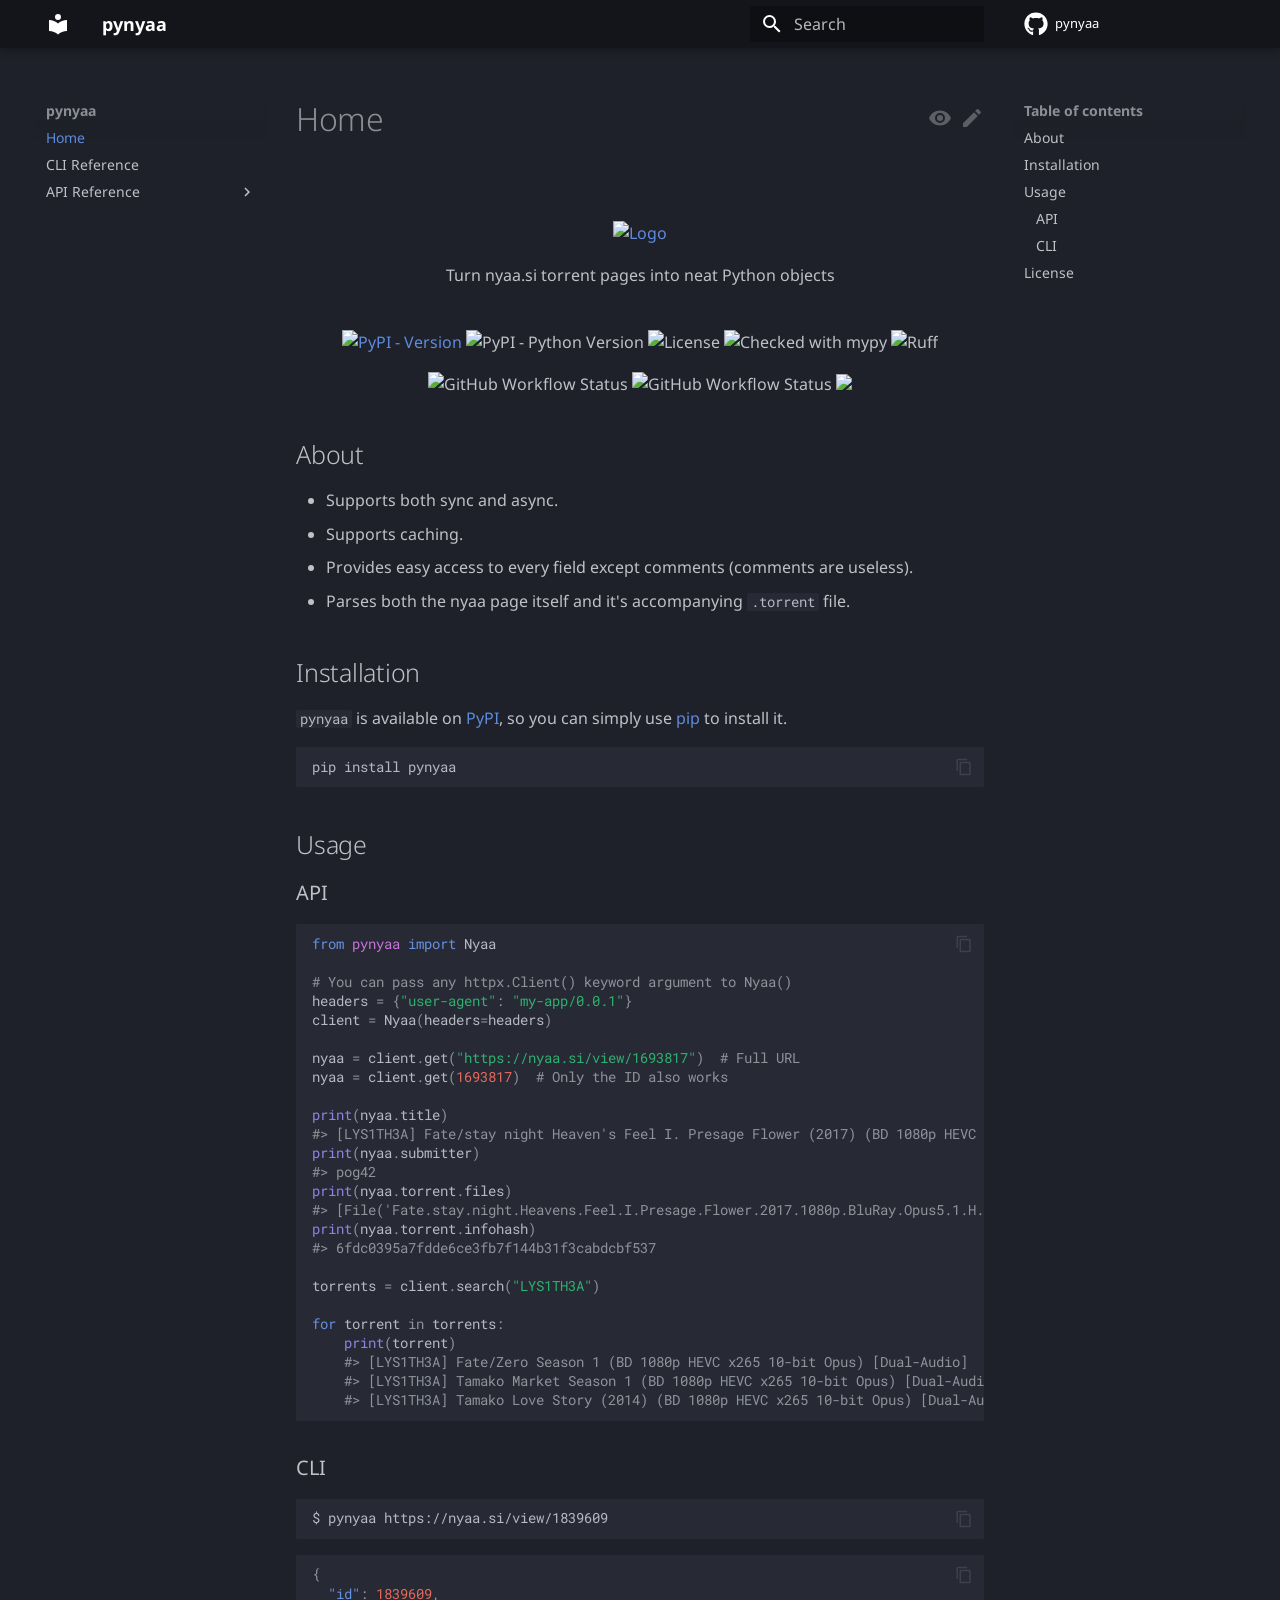
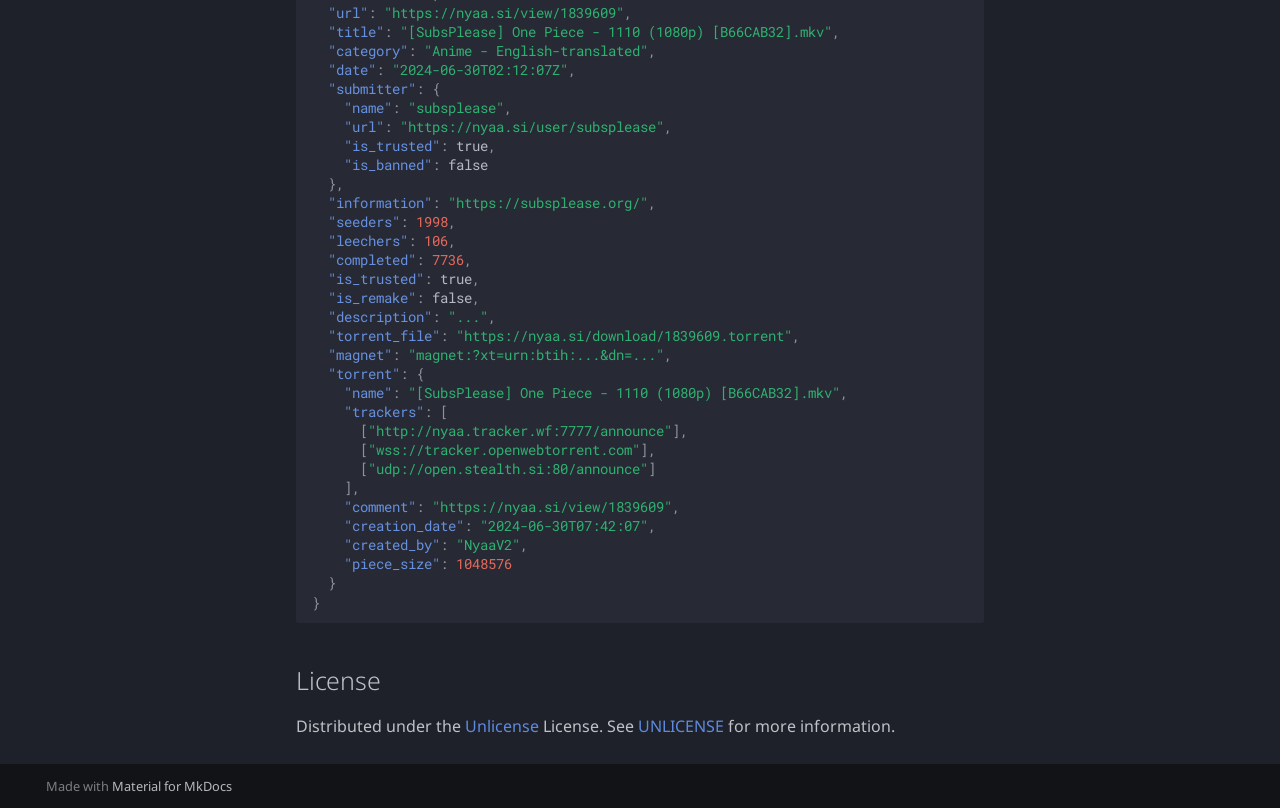
==== index.html @ a7408ac8 "Deployed 7b1dcf4 with MkDocs version: 1.6.0" ====
<!doctype html>
<html lang="en" class="no-js">
  <head>
    
      <meta charset="utf-8">
      <meta name="viewport" content="width=device-width,initial-scale=1">
      
        <meta name="description" content="Turn nyaa.si torrent pages into neat Python objects">
      
      
        <meta name="author" content="Ravencentric">
      
      
      
      
        <link rel="next" href="cli-reference/">
      
      
      <link rel="icon" href="assets/images/favicon.png">
      <meta name="generator" content="mkdocs-1.6.0, mkdocs-material-9.5.27">
    
    
      
        <title>pynyaa</title>
      
    
    
      <link rel="stylesheet" href="assets/stylesheets/main.6543a935.min.css">
      
        
        <link rel="stylesheet" href="assets/stylesheets/palette.06af60db.min.css">
      
      


    
    
      
    
    
      
        
        
        <link rel="preconnect" href="https://fonts.gstatic.com" crossorigin>
        <link rel="stylesheet" href="https://fonts.googleapis.com/css?family=Noto+Sans:300,300i,400,400i,700,700i%7CRoboto+Mono:400,400i,700,700i&display=fallback">
        <style>:root{--md-text-font:"Noto Sans";--md-code-font:"Roboto Mono"}</style>
      
    
    
      <link rel="stylesheet" href="assets/_mkdocstrings.css">
    
    <script>__md_scope=new URL(".",location),__md_hash=e=>[...e].reduce((e,_)=>(e<<5)-e+_.charCodeAt(0),0),__md_get=(e,_=localStorage,t=__md_scope)=>JSON.parse(_.getItem(t.pathname+"."+e)),__md_set=(e,_,t=localStorage,a=__md_scope)=>{try{t.setItem(a.pathname+"."+e,JSON.stringify(_))}catch(e){}}</script>
    
      

    
    
    
  </head>
  
  
    
    
    
    
    
    <body dir="ltr" data-md-color-scheme="slate" data-md-color-primary="black" data-md-color-accent="light-blue">
  
    
    <input class="md-toggle" data-md-toggle="drawer" type="checkbox" id="__drawer" autocomplete="off">
    <input class="md-toggle" data-md-toggle="search" type="checkbox" id="__search" autocomplete="off">
    <label class="md-overlay" for="__drawer"></label>
    <div data-md-component="skip">
      
        
        <a href="#about" class="md-skip">
          Skip to content
        </a>
      
    </div>
    <div data-md-component="announce">
      
    </div>
    
    
      

  

<header class="md-header md-header--shadow" data-md-component="header">
  <nav class="md-header__inner md-grid" aria-label="Header">
    <a href="." title="pynyaa" class="md-header__button md-logo" aria-label="pynyaa" data-md-component="logo">
      
  
  <svg xmlns="http://www.w3.org/2000/svg" viewBox="0 0 24 24"><path d="M12 8a3 3 0 0 0 3-3 3 3 0 0 0-3-3 3 3 0 0 0-3 3 3 3 0 0 0 3 3m0 3.54C9.64 9.35 6.5 8 3 8v11c3.5 0 6.64 1.35 9 3.54 2.36-2.19 5.5-3.54 9-3.54V8c-3.5 0-6.64 1.35-9 3.54Z"/></svg>

    </a>
    <label class="md-header__button md-icon" for="__drawer">
      
      <svg xmlns="http://www.w3.org/2000/svg" viewBox="0 0 24 24"><path d="M3 6h18v2H3V6m0 5h18v2H3v-2m0 5h18v2H3v-2Z"/></svg>
    </label>
    <div class="md-header__title" data-md-component="header-title">
      <div class="md-header__ellipsis">
        <div class="md-header__topic">
          <span class="md-ellipsis">
            pynyaa
          </span>
        </div>
        <div class="md-header__topic" data-md-component="header-topic">
          <span class="md-ellipsis">
            
              Home
            
          </span>
        </div>
      </div>
    </div>
    
      
    
    
    
    
      <label class="md-header__button md-icon" for="__search">
        
        <svg xmlns="http://www.w3.org/2000/svg" viewBox="0 0 24 24"><path d="M9.5 3A6.5 6.5 0 0 1 16 9.5c0 1.61-.59 3.09-1.56 4.23l.27.27h.79l5 5-1.5 1.5-5-5v-.79l-.27-.27A6.516 6.516 0 0 1 9.5 16 6.5 6.5 0 0 1 3 9.5 6.5 6.5 0 0 1 9.5 3m0 2C7 5 5 7 5 9.5S7 14 9.5 14 14 12 14 9.5 12 5 9.5 5Z"/></svg>
      </label>
      <div class="md-search" data-md-component="search" role="dialog">
  <label class="md-search__overlay" for="__search"></label>
  <div class="md-search__inner" role="search">
    <form class="md-search__form" name="search">
      <input type="text" class="md-search__input" name="query" aria-label="Search" placeholder="Search" autocapitalize="off" autocorrect="off" autocomplete="off" spellcheck="false" data-md-component="search-query" required>
      <label class="md-search__icon md-icon" for="__search">
        
        <svg xmlns="http://www.w3.org/2000/svg" viewBox="0 0 24 24"><path d="M9.5 3A6.5 6.5 0 0 1 16 9.5c0 1.61-.59 3.09-1.56 4.23l.27.27h.79l5 5-1.5 1.5-5-5v-.79l-.27-.27A6.516 6.516 0 0 1 9.5 16 6.5 6.5 0 0 1 3 9.5 6.5 6.5 0 0 1 9.5 3m0 2C7 5 5 7 5 9.5S7 14 9.5 14 14 12 14 9.5 12 5 9.5 5Z"/></svg>
        
        <svg xmlns="http://www.w3.org/2000/svg" viewBox="0 0 24 24"><path d="M20 11v2H8l5.5 5.5-1.42 1.42L4.16 12l7.92-7.92L13.5 5.5 8 11h12Z"/></svg>
      </label>
      <nav class="md-search__options" aria-label="Search">
        
        <button type="reset" class="md-search__icon md-icon" title="Clear" aria-label="Clear" tabindex="-1">
          
          <svg xmlns="http://www.w3.org/2000/svg" viewBox="0 0 24 24"><path d="M19 6.41 17.59 5 12 10.59 6.41 5 5 6.41 10.59 12 5 17.59 6.41 19 12 13.41 17.59 19 19 17.59 13.41 12 19 6.41Z"/></svg>
        </button>
      </nav>
      
        <div class="md-search__suggest" data-md-component="search-suggest"></div>
      
    </form>
    <div class="md-search__output">
      <div class="md-search__scrollwrap" tabindex="0" data-md-scrollfix>
        <div class="md-search-result" data-md-component="search-result">
          <div class="md-search-result__meta">
            Initializing search
          </div>
          <ol class="md-search-result__list" role="presentation"></ol>
        </div>
      </div>
    </div>
  </div>
</div>
    
    
      <div class="md-header__source">
        <a href="https://github.com/Ravencentric/pynyaa" title="Go to repository" class="md-source" data-md-component="source">
  <div class="md-source__icon md-icon">
    
    <svg xmlns="http://www.w3.org/2000/svg" viewBox="0 0 496 512"><!--! Font Awesome Free 6.5.2 by @fontawesome - https://fontawesome.com License - https://fontawesome.com/license/free (Icons: CC BY 4.0, Fonts: SIL OFL 1.1, Code: MIT License) Copyright 2024 Fonticons, Inc.--><path d="M165.9 397.4c0 2-2.3 3.6-5.2 3.6-3.3.3-5.6-1.3-5.6-3.6 0-2 2.3-3.6 5.2-3.6 3-.3 5.6 1.3 5.6 3.6zm-31.1-4.5c-.7 2 1.3 4.3 4.3 4.9 2.6 1 5.6 0 6.2-2s-1.3-4.3-4.3-5.2c-2.6-.7-5.5.3-6.2 2.3zm44.2-1.7c-2.9.7-4.9 2.6-4.6 4.9.3 2 2.9 3.3 5.9 2.6 2.9-.7 4.9-2.6 4.6-4.6-.3-1.9-3-3.2-5.9-2.9zM244.8 8C106.1 8 0 113.3 0 252c0 110.9 69.8 205.8 169.5 239.2 12.8 2.3 17.3-5.6 17.3-12.1 0-6.2-.3-40.4-.3-61.4 0 0-70 15-84.7-29.8 0 0-11.4-29.1-27.8-36.6 0 0-22.9-15.7 1.6-15.4 0 0 24.9 2 38.6 25.8 21.9 38.6 58.6 27.5 72.9 20.9 2.3-16 8.8-27.1 16-33.7-55.9-6.2-112.3-14.3-112.3-110.5 0-27.5 7.6-41.3 23.6-58.9-2.6-6.5-11.1-33.3 2.6-67.9 20.9-6.5 69 27 69 27 20-5.6 41.5-8.5 62.8-8.5s42.8 2.9 62.8 8.5c0 0 48.1-33.6 69-27 13.7 34.7 5.2 61.4 2.6 67.9 16 17.7 25.8 31.5 25.8 58.9 0 96.5-58.9 104.2-114.8 110.5 9.2 7.9 17 22.9 17 46.4 0 33.7-.3 75.4-.3 83.6 0 6.5 4.6 14.4 17.3 12.1C428.2 457.8 496 362.9 496 252 496 113.3 383.5 8 244.8 8zM97.2 352.9c-1.3 1-1 3.3.7 5.2 1.6 1.6 3.9 2.3 5.2 1 1.3-1 1-3.3-.7-5.2-1.6-1.6-3.9-2.3-5.2-1zm-10.8-8.1c-.7 1.3.3 2.9 2.3 3.9 1.6 1 3.6.7 4.3-.7.7-1.3-.3-2.9-2.3-3.9-2-.6-3.6-.3-4.3.7zm32.4 35.6c-1.6 1.3-1 4.3 1.3 6.2 2.3 2.3 5.2 2.6 6.5 1 1.3-1.3.7-4.3-1.3-6.2-2.2-2.3-5.2-2.6-6.5-1zm-11.4-14.7c-1.6 1-1.6 3.6 0 5.9 1.6 2.3 4.3 3.3 5.6 2.3 1.6-1.3 1.6-3.9 0-6.2-1.4-2.3-4-3.3-5.6-2z"/></svg>
  </div>
  <div class="md-source__repository">
    pynyaa
  </div>
</a>
      </div>
    
  </nav>
  
</header>
    
    <div class="md-container" data-md-component="container">
      
      
        
          
        
      
      <main class="md-main" data-md-component="main">
        <div class="md-main__inner md-grid">
          
            
              
              <div class="md-sidebar md-sidebar--primary" data-md-component="sidebar" data-md-type="navigation" >
                <div class="md-sidebar__scrollwrap">
                  <div class="md-sidebar__inner">
                    



<nav class="md-nav md-nav--primary" aria-label="Navigation" data-md-level="0">
  <label class="md-nav__title" for="__drawer">
    <a href="." title="pynyaa" class="md-nav__button md-logo" aria-label="pynyaa" data-md-component="logo">
      
  
  <svg xmlns="http://www.w3.org/2000/svg" viewBox="0 0 24 24"><path d="M12 8a3 3 0 0 0 3-3 3 3 0 0 0-3-3 3 3 0 0 0-3 3 3 3 0 0 0 3 3m0 3.54C9.64 9.35 6.5 8 3 8v11c3.5 0 6.64 1.35 9 3.54 2.36-2.19 5.5-3.54 9-3.54V8c-3.5 0-6.64 1.35-9 3.54Z"/></svg>

    </a>
    pynyaa
  </label>
  
    <div class="md-nav__source">
      <a href="https://github.com/Ravencentric/pynyaa" title="Go to repository" class="md-source" data-md-component="source">
  <div class="md-source__icon md-icon">
    
    <svg xmlns="http://www.w3.org/2000/svg" viewBox="0 0 496 512"><!--! Font Awesome Free 6.5.2 by @fontawesome - https://fontawesome.com License - https://fontawesome.com/license/free (Icons: CC BY 4.0, Fonts: SIL OFL 1.1, Code: MIT License) Copyright 2024 Fonticons, Inc.--><path d="M165.9 397.4c0 2-2.3 3.6-5.2 3.6-3.3.3-5.6-1.3-5.6-3.6 0-2 2.3-3.6 5.2-3.6 3-.3 5.6 1.3 5.6 3.6zm-31.1-4.5c-.7 2 1.3 4.3 4.3 4.9 2.6 1 5.6 0 6.2-2s-1.3-4.3-4.3-5.2c-2.6-.7-5.5.3-6.2 2.3zm44.2-1.7c-2.9.7-4.9 2.6-4.6 4.9.3 2 2.9 3.3 5.9 2.6 2.9-.7 4.9-2.6 4.6-4.6-.3-1.9-3-3.2-5.9-2.9zM244.8 8C106.1 8 0 113.3 0 252c0 110.9 69.8 205.8 169.5 239.2 12.8 2.3 17.3-5.6 17.3-12.1 0-6.2-.3-40.4-.3-61.4 0 0-70 15-84.7-29.8 0 0-11.4-29.1-27.8-36.6 0 0-22.9-15.7 1.6-15.4 0 0 24.9 2 38.6 25.8 21.9 38.6 58.6 27.5 72.9 20.9 2.3-16 8.8-27.1 16-33.7-55.9-6.2-112.3-14.3-112.3-110.5 0-27.5 7.6-41.3 23.6-58.9-2.6-6.5-11.1-33.3 2.6-67.9 20.9-6.5 69 27 69 27 20-5.6 41.5-8.5 62.8-8.5s42.8 2.9 62.8 8.5c0 0 48.1-33.6 69-27 13.7 34.7 5.2 61.4 2.6 67.9 16 17.7 25.8 31.5 25.8 58.9 0 96.5-58.9 104.2-114.8 110.5 9.2 7.9 17 22.9 17 46.4 0 33.7-.3 75.4-.3 83.6 0 6.5 4.6 14.4 17.3 12.1C428.2 457.8 496 362.9 496 252 496 113.3 383.5 8 244.8 8zM97.2 352.9c-1.3 1-1 3.3.7 5.2 1.6 1.6 3.9 2.3 5.2 1 1.3-1 1-3.3-.7-5.2-1.6-1.6-3.9-2.3-5.2-1zm-10.8-8.1c-.7 1.3.3 2.9 2.3 3.9 1.6 1 3.6.7 4.3-.7.7-1.3-.3-2.9-2.3-3.9-2-.6-3.6-.3-4.3.7zm32.4 35.6c-1.6 1.3-1 4.3 1.3 6.2 2.3 2.3 5.2 2.6 6.5 1 1.3-1.3.7-4.3-1.3-6.2-2.2-2.3-5.2-2.6-6.5-1zm-11.4-14.7c-1.6 1-1.6 3.6 0 5.9 1.6 2.3 4.3 3.3 5.6 2.3 1.6-1.3 1.6-3.9 0-6.2-1.4-2.3-4-3.3-5.6-2z"/></svg>
  </div>
  <div class="md-source__repository">
    pynyaa
  </div>
</a>
    </div>
  
  <ul class="md-nav__list" data-md-scrollfix>
    
      
      
  
  
    
  
  
  
    <li class="md-nav__item md-nav__item--active">
      
      <input class="md-nav__toggle md-toggle" type="checkbox" id="__toc">
      
      
      
        <label class="md-nav__link md-nav__link--active" for="__toc">
          
  
  <span class="md-ellipsis">
    Home
  </span>
  

          <span class="md-nav__icon md-icon"></span>
        </label>
      
      <a href="." class="md-nav__link md-nav__link--active">
        
  
  <span class="md-ellipsis">
    Home
  </span>
  

      </a>
      
        

<nav class="md-nav md-nav--secondary" aria-label="Table of contents">
  
  
  
  
    <label class="md-nav__title" for="__toc">
      <span class="md-nav__icon md-icon"></span>
      Table of contents
    </label>
    <ul class="md-nav__list" data-md-component="toc" data-md-scrollfix>
      
        <li class="md-nav__item">
  <a href="#about" class="md-nav__link">
    <span class="md-ellipsis">
      About
    </span>
  </a>
  
</li>
      
        <li class="md-nav__item">
  <a href="#installation" class="md-nav__link">
    <span class="md-ellipsis">
      Installation
    </span>
  </a>
  
</li>
      
        <li class="md-nav__item">
  <a href="#usage" class="md-nav__link">
    <span class="md-ellipsis">
      Usage
    </span>
  </a>
  
    <nav class="md-nav" aria-label="Usage">
      <ul class="md-nav__list">
        
          <li class="md-nav__item">
  <a href="#api" class="md-nav__link">
    <span class="md-ellipsis">
      API
    </span>
  </a>
  
</li>
        
          <li class="md-nav__item">
  <a href="#cli" class="md-nav__link">
    <span class="md-ellipsis">
      CLI
    </span>
  </a>
  
</li>
        
      </ul>
    </nav>
  
</li>
      
        <li class="md-nav__item">
  <a href="#license" class="md-nav__link">
    <span class="md-ellipsis">
      License
    </span>
  </a>
  
</li>
      
    </ul>
  
</nav>
      
    </li>
  

    
      
      
  
  
  
  
    <li class="md-nav__item">
      <a href="cli-reference/" class="md-nav__link">
        
  
  <span class="md-ellipsis">
    CLI Reference
  </span>
  

      </a>
    </li>
  

    
      
      
  
  
  
  
    
    
    
    
    <li class="md-nav__item md-nav__item--nested">
      
        
        
        <input class="md-nav__toggle md-toggle " type="checkbox" id="__nav_3" >
        
          
          <label class="md-nav__link" for="__nav_3" id="__nav_3_label" tabindex="0">
            
  
  <span class="md-ellipsis">
    API Reference
  </span>
  

            <span class="md-nav__icon md-icon"></span>
          </label>
        
        <nav class="md-nav" data-md-level="1" aria-labelledby="__nav_3_label" aria-expanded="false">
          <label class="md-nav__title" for="__nav_3">
            <span class="md-nav__icon md-icon"></span>
            API Reference
          </label>
          <ul class="md-nav__list" data-md-scrollfix>
            
              
                
  
  
  
  
    <li class="md-nav__item">
      <a href="api-reference/clients/" class="md-nav__link">
        
  
  <span class="md-ellipsis">
    Clients
  </span>
  

      </a>
    </li>
  

              
            
              
                
  
  
  
  
    <li class="md-nav__item">
      <a href="api-reference/models/" class="md-nav__link">
        
  
  <span class="md-ellipsis">
    Models
  </span>
  

      </a>
    </li>
  

              
            
              
                
  
  
  
  
    <li class="md-nav__item">
      <a href="api-reference/enums/" class="md-nav__link">
        
  
  <span class="md-ellipsis">
    Enums
  </span>
  

      </a>
    </li>
  

              
            
              
                
  
  
  
  
    <li class="md-nav__item">
      <a href="api-reference/types/" class="md-nav__link">
        
  
  <span class="md-ellipsis">
    Types
  </span>
  

      </a>
    </li>
  

              
            
              
                
  
  
  
  
    <li class="md-nav__item">
      <a href="api-reference/exceptions/" class="md-nav__link">
        
  
  <span class="md-ellipsis">
    Exceptions
  </span>
  

      </a>
    </li>
  

              
            
          </ul>
        </nav>
      
    </li>
  

    
  </ul>
</nav>
                  </div>
                </div>
              </div>
            
            
              
              <div class="md-sidebar md-sidebar--secondary" data-md-component="sidebar" data-md-type="toc" >
                <div class="md-sidebar__scrollwrap">
                  <div class="md-sidebar__inner">
                    

<nav class="md-nav md-nav--secondary" aria-label="Table of contents">
  
  
  
  
    <label class="md-nav__title" for="__toc">
      <span class="md-nav__icon md-icon"></span>
      Table of contents
    </label>
    <ul class="md-nav__list" data-md-component="toc" data-md-scrollfix>
      
        <li class="md-nav__item">
  <a href="#about" class="md-nav__link">
    <span class="md-ellipsis">
      About
    </span>
  </a>
  
</li>
      
        <li class="md-nav__item">
  <a href="#installation" class="md-nav__link">
    <span class="md-ellipsis">
      Installation
    </span>
  </a>
  
</li>
      
        <li class="md-nav__item">
  <a href="#usage" class="md-nav__link">
    <span class="md-ellipsis">
      Usage
    </span>
  </a>
  
    <nav class="md-nav" aria-label="Usage">
      <ul class="md-nav__list">
        
          <li class="md-nav__item">
  <a href="#api" class="md-nav__link">
    <span class="md-ellipsis">
      API
    </span>
  </a>
  
</li>
        
          <li class="md-nav__item">
  <a href="#cli" class="md-nav__link">
    <span class="md-ellipsis">
      CLI
    </span>
  </a>
  
</li>
        
      </ul>
    </nav>
  
</li>
      
        <li class="md-nav__item">
  <a href="#license" class="md-nav__link">
    <span class="md-ellipsis">
      License
    </span>
  </a>
  
</li>
      
    </ul>
  
</nav>
                  </div>
                </div>
              </div>
            
          
          
            <div class="md-content" data-md-component="content">
              <article class="md-content__inner md-typeset">
                
                  

  
    <a href="https://github.com/Ravencentric/pynyaa/edit/main/docs/index.md" title="Edit this page" class="md-content__button md-icon">
      
      <svg xmlns="http://www.w3.org/2000/svg" viewBox="0 0 24 24"><path d="M20.71 7.04c.39-.39.39-1.04 0-1.41l-2.34-2.34c-.37-.39-1.02-.39-1.41 0l-1.84 1.83 3.75 3.75M3 17.25V21h3.75L17.81 9.93l-3.75-3.75L3 17.25Z"/></svg>
    </a>
  
  
    
      
    
    <a href="https://github.com/Ravencentric/pynyaa/raw/main/docs/index.md" title="View source of this page" class="md-content__button md-icon">
      
      <svg xmlns="http://www.w3.org/2000/svg" viewBox="0 0 24 24"><path d="M12 9a3 3 0 0 0-3 3 3 3 0 0 0 3 3 3 3 0 0 0 3-3 3 3 0 0 0-3-3m0 8a5 5 0 0 1-5-5 5 5 0 0 1 5-5 5 5 0 0 1 5 5 5 5 0 0 1-5 5m0-12.5C7 4.5 2.73 7.61 1 12c1.73 4.39 6 7.5 11 7.5s9.27-3.11 11-7.5c-1.73-4.39-6-7.5-11-7.5Z"/></svg>
    </a>
  


  <h1>Home</h1>

<p><br/></p>
<p align="center">
  <a href="https://github.com/Ravencentric/pynyaa">
    <img src="https://raw.githubusercontent.com/Ravencentric/pynyaa/main/docs/assets/logo.png" alt="Logo" width="400">
  </a>
  <p align="center">
    Turn nyaa.si torrent pages into neat Python objects
    <br/>
    <br/>
  </p>
</p>

<p align="center">
<a href="https://pypi.org/project/pynyaa/"><img src="https://img.shields.io/pypi/v/pynyaa" alt="PyPI - Version" ></a>
<img src="https://img.shields.io/pypi/pyversions/pynyaa" alt="PyPI - Python Version">
<img src="https://img.shields.io/github/license/Ravencentric/pynyaa" alt="License">
<img src="https://www.mypy-lang.org/static/mypy_badge.svg" alt="Checked with mypy">
<img src="https://img.shields.io/endpoint?url=https://raw.githubusercontent.com/astral-sh/ruff/main/assets/badge/v2.json" alt="Ruff">
</p>

<p align="center">
<img src="https://img.shields.io/github/actions/workflow/status/Ravencentric/pynyaa/release.yml?" alt="GitHub Workflow Status">
<img src="https://img.shields.io/github/actions/workflow/status/Ravencentric/pynyaa/test.yml?label=tests" alt="GitHub Workflow Status">
<a href="https://codecov.io/gh/Ravencentric/pynyaa"><img src="https://codecov.io/gh/Ravencentric/pynyaa/graph/badge.svg?token=9LZ2I4LDYT"/></a>
</p>

<h2 id="about">About</h2>
<ul>
<li>Supports both sync and async.</li>
<li>Supports caching.</li>
<li>Provides easy access to every field except comments (comments are useless).</li>
<li>Parses both the nyaa page itself and it's accompanying <code>.torrent</code> file.</li>
</ul>
<h2 id="installation">Installation</h2>
<p><code>pynyaa</code> is available on <a href="https://pypi.org/project/pynyaa/">PyPI</a>, so you can simply use <a href="https://github.com/pypa/pip">pip</a> to install it.</p>
<div class="language-sh highlight"><pre><span></span><code><span id="__span-0-1"><a id="__codelineno-0-1" name="__codelineno-0-1" href="#__codelineno-0-1"></a>pip<span class="w"> </span>install<span class="w"> </span>pynyaa
</span></code></pre></div>
<h2 id="usage">Usage</h2>
<h3 id="api">API</h3>
<div class="language-py highlight"><pre><span></span><code><span id="__span-1-1"><a id="__codelineno-1-1" name="__codelineno-1-1" href="#__codelineno-1-1"></a><span class="kn">from</span> <span class="nn">pynyaa</span> <span class="kn">import</span> <span class="n">Nyaa</span>
</span><span id="__span-1-2"><a id="__codelineno-1-2" name="__codelineno-1-2" href="#__codelineno-1-2"></a>
</span><span id="__span-1-3"><a id="__codelineno-1-3" name="__codelineno-1-3" href="#__codelineno-1-3"></a><span class="c1"># You can pass any httpx.Client() keyword argument to Nyaa()</span>
</span><span id="__span-1-4"><a id="__codelineno-1-4" name="__codelineno-1-4" href="#__codelineno-1-4"></a><span class="n">headers</span> <span class="o">=</span> <span class="p">{</span><span class="s2">&quot;user-agent&quot;</span><span class="p">:</span> <span class="s2">&quot;my-app/0.0.1&quot;</span><span class="p">}</span>
</span><span id="__span-1-5"><a id="__codelineno-1-5" name="__codelineno-1-5" href="#__codelineno-1-5"></a><span class="n">client</span> <span class="o">=</span> <span class="n">Nyaa</span><span class="p">(</span><span class="n">headers</span><span class="o">=</span><span class="n">headers</span><span class="p">)</span>
</span><span id="__span-1-6"><a id="__codelineno-1-6" name="__codelineno-1-6" href="#__codelineno-1-6"></a>
</span><span id="__span-1-7"><a id="__codelineno-1-7" name="__codelineno-1-7" href="#__codelineno-1-7"></a><span class="n">nyaa</span> <span class="o">=</span> <span class="n">client</span><span class="o">.</span><span class="n">get</span><span class="p">(</span><span class="s2">&quot;https://nyaa.si/view/1693817&quot;</span><span class="p">)</span>  <span class="c1"># Full URL</span>
</span><span id="__span-1-8"><a id="__codelineno-1-8" name="__codelineno-1-8" href="#__codelineno-1-8"></a><span class="n">nyaa</span> <span class="o">=</span> <span class="n">client</span><span class="o">.</span><span class="n">get</span><span class="p">(</span><span class="mi">1693817</span><span class="p">)</span>  <span class="c1"># Only the ID also works</span>
</span><span id="__span-1-9"><a id="__codelineno-1-9" name="__codelineno-1-9" href="#__codelineno-1-9"></a>
</span><span id="__span-1-10"><a id="__codelineno-1-10" name="__codelineno-1-10" href="#__codelineno-1-10"></a><span class="nb">print</span><span class="p">(</span><span class="n">nyaa</span><span class="o">.</span><span class="n">title</span><span class="p">)</span>
</span><span id="__span-1-11"><a id="__codelineno-1-11" name="__codelineno-1-11" href="#__codelineno-1-11"></a><span class="c1">#&gt; [LYS1TH3A] Fate/stay night Heaven&#39;s Feel I. Presage Flower (2017) (BD 1080p HEVC x265 10-bit Opus) [Dual-Audio]</span>
</span><span id="__span-1-12"><a id="__codelineno-1-12" name="__codelineno-1-12" href="#__codelineno-1-12"></a><span class="nb">print</span><span class="p">(</span><span class="n">nyaa</span><span class="o">.</span><span class="n">submitter</span><span class="p">)</span>
</span><span id="__span-1-13"><a id="__codelineno-1-13" name="__codelineno-1-13" href="#__codelineno-1-13"></a><span class="c1">#&gt; pog42</span>
</span><span id="__span-1-14"><a id="__codelineno-1-14" name="__codelineno-1-14" href="#__codelineno-1-14"></a><span class="nb">print</span><span class="p">(</span><span class="n">nyaa</span><span class="o">.</span><span class="n">torrent</span><span class="o">.</span><span class="n">files</span><span class="p">)</span>
</span><span id="__span-1-15"><a id="__codelineno-1-15" name="__codelineno-1-15" href="#__codelineno-1-15"></a><span class="c1">#&gt; [File(&#39;Fate.stay.night.Heavens.Feel.I.Presage.Flower.2017.1080p.BluRay.Opus5.1.H.265-LYS1TH3A.mkv&#39;, size=12263052206)]</span>
</span><span id="__span-1-16"><a id="__codelineno-1-16" name="__codelineno-1-16" href="#__codelineno-1-16"></a><span class="nb">print</span><span class="p">(</span><span class="n">nyaa</span><span class="o">.</span><span class="n">torrent</span><span class="o">.</span><span class="n">infohash</span><span class="p">)</span>
</span><span id="__span-1-17"><a id="__codelineno-1-17" name="__codelineno-1-17" href="#__codelineno-1-17"></a><span class="c1">#&gt; 6fdc0395a7fdde6ce3fb7f144b31f3cabdcbf537</span>
</span><span id="__span-1-18"><a id="__codelineno-1-18" name="__codelineno-1-18" href="#__codelineno-1-18"></a>
</span><span id="__span-1-19"><a id="__codelineno-1-19" name="__codelineno-1-19" href="#__codelineno-1-19"></a><span class="n">torrents</span> <span class="o">=</span> <span class="n">client</span><span class="o">.</span><span class="n">search</span><span class="p">(</span><span class="s2">&quot;LYS1TH3A&quot;</span><span class="p">)</span>
</span><span id="__span-1-20"><a id="__codelineno-1-20" name="__codelineno-1-20" href="#__codelineno-1-20"></a>
</span><span id="__span-1-21"><a id="__codelineno-1-21" name="__codelineno-1-21" href="#__codelineno-1-21"></a><span class="k">for</span> <span class="n">torrent</span> <span class="ow">in</span> <span class="n">torrents</span><span class="p">:</span>
</span><span id="__span-1-22"><a id="__codelineno-1-22" name="__codelineno-1-22" href="#__codelineno-1-22"></a>    <span class="nb">print</span><span class="p">(</span><span class="n">torrent</span><span class="p">)</span>
</span><span id="__span-1-23"><a id="__codelineno-1-23" name="__codelineno-1-23" href="#__codelineno-1-23"></a>    <span class="c1">#&gt; [LYS1TH3A] Fate/Zero Season 1 (BD 1080p HEVC x265 10-bit Opus) [Dual-Audio]</span>
</span><span id="__span-1-24"><a id="__codelineno-1-24" name="__codelineno-1-24" href="#__codelineno-1-24"></a>    <span class="c1">#&gt; [LYS1TH3A] Tamako Market Season 1 (BD 1080p HEVC x265 10-bit Opus) [Dual-Audio]</span>
</span><span id="__span-1-25"><a id="__codelineno-1-25" name="__codelineno-1-25" href="#__codelineno-1-25"></a>    <span class="c1">#&gt; [LYS1TH3A] Tamako Love Story (2014) (BD 1080p HEVC x265 10-bit Opus) [Dual-Audio]</span>
</span></code></pre></div>
<h3 id="cli">CLI</h3>
<p><div class="language-shell highlight"><pre><span></span><code><span id="__span-2-1"><a id="__codelineno-2-1" name="__codelineno-2-1" href="#__codelineno-2-1"></a>$<span class="w"> </span>pynyaa<span class="w"> </span>https://nyaa.si/view/1839609
</span></code></pre></div>
<div class="language-json highlight"><pre><span></span><code><span id="__span-3-1"><a id="__codelineno-3-1" name="__codelineno-3-1" href="#__codelineno-3-1"></a><span class="p">{</span>
</span><span id="__span-3-2"><a id="__codelineno-3-2" name="__codelineno-3-2" href="#__codelineno-3-2"></a><span class="w">  </span><span class="nt">&quot;id&quot;</span><span class="p">:</span><span class="w"> </span><span class="mi">1839609</span><span class="p">,</span>
</span><span id="__span-3-3"><a id="__codelineno-3-3" name="__codelineno-3-3" href="#__codelineno-3-3"></a><span class="w">  </span><span class="nt">&quot;url&quot;</span><span class="p">:</span><span class="w"> </span><span class="s2">&quot;https://nyaa.si/view/1839609&quot;</span><span class="p">,</span>
</span><span id="__span-3-4"><a id="__codelineno-3-4" name="__codelineno-3-4" href="#__codelineno-3-4"></a><span class="w">  </span><span class="nt">&quot;title&quot;</span><span class="p">:</span><span class="w"> </span><span class="s2">&quot;[SubsPlease] One Piece - 1110 (1080p) [B66CAB32].mkv&quot;</span><span class="p">,</span>
</span><span id="__span-3-5"><a id="__codelineno-3-5" name="__codelineno-3-5" href="#__codelineno-3-5"></a><span class="w">  </span><span class="nt">&quot;category&quot;</span><span class="p">:</span><span class="w"> </span><span class="s2">&quot;Anime - English-translated&quot;</span><span class="p">,</span>
</span><span id="__span-3-6"><a id="__codelineno-3-6" name="__codelineno-3-6" href="#__codelineno-3-6"></a><span class="w">  </span><span class="nt">&quot;date&quot;</span><span class="p">:</span><span class="w"> </span><span class="s2">&quot;2024-06-30T02:12:07Z&quot;</span><span class="p">,</span>
</span><span id="__span-3-7"><a id="__codelineno-3-7" name="__codelineno-3-7" href="#__codelineno-3-7"></a><span class="w">  </span><span class="nt">&quot;submitter&quot;</span><span class="p">:</span><span class="w"> </span><span class="p">{</span>
</span><span id="__span-3-8"><a id="__codelineno-3-8" name="__codelineno-3-8" href="#__codelineno-3-8"></a><span class="w">    </span><span class="nt">&quot;name&quot;</span><span class="p">:</span><span class="w"> </span><span class="s2">&quot;subsplease&quot;</span><span class="p">,</span>
</span><span id="__span-3-9"><a id="__codelineno-3-9" name="__codelineno-3-9" href="#__codelineno-3-9"></a><span class="w">    </span><span class="nt">&quot;url&quot;</span><span class="p">:</span><span class="w"> </span><span class="s2">&quot;https://nyaa.si/user/subsplease&quot;</span><span class="p">,</span>
</span><span id="__span-3-10"><a id="__codelineno-3-10" name="__codelineno-3-10" href="#__codelineno-3-10"></a><span class="w">    </span><span class="nt">&quot;is_trusted&quot;</span><span class="p">:</span><span class="w"> </span><span class="kc">true</span><span class="p">,</span>
</span><span id="__span-3-11"><a id="__codelineno-3-11" name="__codelineno-3-11" href="#__codelineno-3-11"></a><span class="w">    </span><span class="nt">&quot;is_banned&quot;</span><span class="p">:</span><span class="w"> </span><span class="kc">false</span>
</span><span id="__span-3-12"><a id="__codelineno-3-12" name="__codelineno-3-12" href="#__codelineno-3-12"></a><span class="w">  </span><span class="p">},</span>
</span><span id="__span-3-13"><a id="__codelineno-3-13" name="__codelineno-3-13" href="#__codelineno-3-13"></a><span class="w">  </span><span class="nt">&quot;information&quot;</span><span class="p">:</span><span class="w"> </span><span class="s2">&quot;https://subsplease.org/&quot;</span><span class="p">,</span>
</span><span id="__span-3-14"><a id="__codelineno-3-14" name="__codelineno-3-14" href="#__codelineno-3-14"></a><span class="w">  </span><span class="nt">&quot;seeders&quot;</span><span class="p">:</span><span class="w"> </span><span class="mi">1998</span><span class="p">,</span>
</span><span id="__span-3-15"><a id="__codelineno-3-15" name="__codelineno-3-15" href="#__codelineno-3-15"></a><span class="w">  </span><span class="nt">&quot;leechers&quot;</span><span class="p">:</span><span class="w"> </span><span class="mi">106</span><span class="p">,</span>
</span><span id="__span-3-16"><a id="__codelineno-3-16" name="__codelineno-3-16" href="#__codelineno-3-16"></a><span class="w">  </span><span class="nt">&quot;completed&quot;</span><span class="p">:</span><span class="w"> </span><span class="mi">7736</span><span class="p">,</span>
</span><span id="__span-3-17"><a id="__codelineno-3-17" name="__codelineno-3-17" href="#__codelineno-3-17"></a><span class="w">  </span><span class="nt">&quot;is_trusted&quot;</span><span class="p">:</span><span class="w"> </span><span class="kc">true</span><span class="p">,</span>
</span><span id="__span-3-18"><a id="__codelineno-3-18" name="__codelineno-3-18" href="#__codelineno-3-18"></a><span class="w">  </span><span class="nt">&quot;is_remake&quot;</span><span class="p">:</span><span class="w"> </span><span class="kc">false</span><span class="p">,</span>
</span><span id="__span-3-19"><a id="__codelineno-3-19" name="__codelineno-3-19" href="#__codelineno-3-19"></a><span class="w">  </span><span class="nt">&quot;description&quot;</span><span class="p">:</span><span class="w"> </span><span class="s2">&quot;...&quot;</span><span class="p">,</span>
</span><span id="__span-3-20"><a id="__codelineno-3-20" name="__codelineno-3-20" href="#__codelineno-3-20"></a><span class="w">  </span><span class="nt">&quot;torrent_file&quot;</span><span class="p">:</span><span class="w"> </span><span class="s2">&quot;https://nyaa.si/download/1839609.torrent&quot;</span><span class="p">,</span>
</span><span id="__span-3-21"><a id="__codelineno-3-21" name="__codelineno-3-21" href="#__codelineno-3-21"></a><span class="w">  </span><span class="nt">&quot;magnet&quot;</span><span class="p">:</span><span class="w"> </span><span class="s2">&quot;magnet:?xt=urn:btih:...&amp;dn=...&quot;</span><span class="p">,</span>
</span><span id="__span-3-22"><a id="__codelineno-3-22" name="__codelineno-3-22" href="#__codelineno-3-22"></a><span class="w">  </span><span class="nt">&quot;torrent&quot;</span><span class="p">:</span><span class="w"> </span><span class="p">{</span>
</span><span id="__span-3-23"><a id="__codelineno-3-23" name="__codelineno-3-23" href="#__codelineno-3-23"></a><span class="w">    </span><span class="nt">&quot;name&quot;</span><span class="p">:</span><span class="w"> </span><span class="s2">&quot;[SubsPlease] One Piece - 1110 (1080p) [B66CAB32].mkv&quot;</span><span class="p">,</span>
</span><span id="__span-3-24"><a id="__codelineno-3-24" name="__codelineno-3-24" href="#__codelineno-3-24"></a><span class="w">    </span><span class="nt">&quot;trackers&quot;</span><span class="p">:</span><span class="w"> </span><span class="p">[</span>
</span><span id="__span-3-25"><a id="__codelineno-3-25" name="__codelineno-3-25" href="#__codelineno-3-25"></a><span class="w">      </span><span class="p">[</span><span class="s2">&quot;http://nyaa.tracker.wf:7777/announce&quot;</span><span class="p">],</span>
</span><span id="__span-3-26"><a id="__codelineno-3-26" name="__codelineno-3-26" href="#__codelineno-3-26"></a><span class="w">      </span><span class="p">[</span><span class="s2">&quot;wss://tracker.openwebtorrent.com&quot;</span><span class="p">],</span>
</span><span id="__span-3-27"><a id="__codelineno-3-27" name="__codelineno-3-27" href="#__codelineno-3-27"></a><span class="w">      </span><span class="p">[</span><span class="s2">&quot;udp://open.stealth.si:80/announce&quot;</span><span class="p">]</span>
</span><span id="__span-3-28"><a id="__codelineno-3-28" name="__codelineno-3-28" href="#__codelineno-3-28"></a><span class="w">    </span><span class="p">],</span>
</span><span id="__span-3-29"><a id="__codelineno-3-29" name="__codelineno-3-29" href="#__codelineno-3-29"></a><span class="w">    </span><span class="nt">&quot;comment&quot;</span><span class="p">:</span><span class="w"> </span><span class="s2">&quot;https://nyaa.si/view/1839609&quot;</span><span class="p">,</span>
</span><span id="__span-3-30"><a id="__codelineno-3-30" name="__codelineno-3-30" href="#__codelineno-3-30"></a><span class="w">    </span><span class="nt">&quot;creation_date&quot;</span><span class="p">:</span><span class="w"> </span><span class="s2">&quot;2024-06-30T07:42:07&quot;</span><span class="p">,</span>
</span><span id="__span-3-31"><a id="__codelineno-3-31" name="__codelineno-3-31" href="#__codelineno-3-31"></a><span class="w">    </span><span class="nt">&quot;created_by&quot;</span><span class="p">:</span><span class="w"> </span><span class="s2">&quot;NyaaV2&quot;</span><span class="p">,</span>
</span><span id="__span-3-32"><a id="__codelineno-3-32" name="__codelineno-3-32" href="#__codelineno-3-32"></a><span class="w">    </span><span class="nt">&quot;piece_size&quot;</span><span class="p">:</span><span class="w"> </span><span class="mi">1048576</span>
</span><span id="__span-3-33"><a id="__codelineno-3-33" name="__codelineno-3-33" href="#__codelineno-3-33"></a><span class="w">  </span><span class="p">}</span>
</span><span id="__span-3-34"><a id="__codelineno-3-34" name="__codelineno-3-34" href="#__codelineno-3-34"></a><span class="p">}</span>
</span></code></pre></div></p>
<h2 id="license">License</h2>
<p>Distributed under the <a href="https://choosealicense.com/licenses/unlicense/">Unlicense</a> License. See <a href="https://github.com/Ravencentric/pynyaa/blob/main/UNLICENSE">UNLICENSE</a> for more information.</p>












                
              </article>
            </div>
          
          
<script>var target=document.getElementById(location.hash.slice(1));target&&target.name&&(target.checked=target.name.startsWith("__tabbed_"))</script>
        </div>
        
          <button type="button" class="md-top md-icon" data-md-component="top" hidden>
  
  <svg xmlns="http://www.w3.org/2000/svg" viewBox="0 0 24 24"><path d="M13 20h-2V8l-5.5 5.5-1.42-1.42L12 4.16l7.92 7.92-1.42 1.42L13 8v12Z"/></svg>
  Back to top
</button>
        
      </main>
      
        <footer class="md-footer">
  
  <div class="md-footer-meta md-typeset">
    <div class="md-footer-meta__inner md-grid">
      <div class="md-copyright">
  
  
    Made with
    <a href="https://squidfunk.github.io/mkdocs-material/" target="_blank" rel="noopener">
      Material for MkDocs
    </a>
  
</div>
      
    </div>
  </div>
</footer>
      
    </div>
    <div class="md-dialog" data-md-component="dialog">
      <div class="md-dialog__inner md-typeset"></div>
    </div>
    
    
    <script id="__config" type="application/json">{"base": ".", "features": ["navigation.instant", "navigation.tracking", "toc.follow", "navigation.top", "search.suggest", "search.highlight", "content.action.edit", "content.action.view", "content.code.copy", "content.code.annotate"], "search": "assets/javascripts/workers/search.b8dbb3d2.min.js", "translations": {"clipboard.copied": "Copied to clipboard", "clipboard.copy": "Copy to clipboard", "search.result.more.one": "1 more on this page", "search.result.more.other": "# more on this page", "search.result.none": "No matching documents", "search.result.one": "1 matching document", "search.result.other": "# matching documents", "search.result.placeholder": "Type to start searching", "search.result.term.missing": "Missing", "select.version": "Select version"}}</script>
    
    
      <script src="assets/javascripts/bundle.ad660dcc.min.js"></script>
      
    
  </body>
</html>
---- assets/stylesheets/main.6543a935.min.css ----
@charset "UTF-8";html{-webkit-text-size-adjust:none;-moz-text-size-adjust:none;text-size-adjust:none;box-sizing:border-box}*,:after,:before{box-sizing:inherit}@media (prefers-reduced-motion){*,:after,:before{transition:none!important}}body{margin:0}a,button,input,label{-webkit-tap-highlight-color:transparent}a{color:inherit;text-decoration:none}hr{border:0;box-sizing:initial;display:block;height:.05rem;overflow:visible;padding:0}small{font-size:80%}sub,sup{line-height:1em}img{border-style:none}table{border-collapse:initial;border-spacing:0}td,th{font-weight:400;vertical-align:top}button{background:#0000;border:0;font-family:inherit;font-size:inherit;margin:0;padding:0}input{border:0;outline:none}:root{--md-primary-fg-color:#4051b5;--md-primary-fg-color--light:#5d6cc0;--md-primary-fg-color--dark:#303fa1;--md-primary-bg-color:#fff;--md-primary-bg-color--light:#ffffffb3;--md-accent-fg-color:#526cfe;--md-accent-fg-color--transparent:#526cfe1a;--md-accent-bg-color:#fff;--md-accent-bg-color--light:#ffffffb3}[data-md-color-scheme=default]{color-scheme:light}[data-md-color-scheme=default] img[src$="#gh-dark-mode-only"],[data-md-color-scheme=default] img[src$="#only-dark"]{display:none}:root,[data-md-color-scheme=default]{--md-hue:225deg;--md-default-fg-color:#000000de;--md-default-fg-color--light:#0000008a;--md-default-fg-color--lighter:#00000052;--md-default-fg-color--lightest:#00000012;--md-default-bg-color:#fff;--md-default-bg-color--light:#ffffffb3;--md-default-bg-color--lighter:#ffffff4d;--md-default-bg-color--lightest:#ffffff1f;--md-code-fg-color:#36464e;--md-code-bg-color:#f5f5f5;--md-code-hl-color:#4287ff;--md-code-hl-color--light:#4287ff1a;--md-code-hl-number-color:#d52a2a;--md-code-hl-special-color:#db1457;--md-code-hl-function-color:#a846b9;--md-code-hl-constant-color:#6e59d9;--md-code-hl-keyword-color:#3f6ec6;--md-code-hl-string-color:#1c7d4d;--md-code-hl-name-color:var(--md-code-fg-color);--md-code-hl-operator-color:var(--md-default-fg-color--light);--md-code-hl-punctuation-color:var(--md-default-fg-color--light);--md-code-hl-comment-color:var(--md-default-fg-color--light);--md-code-hl-generic-color:var(--md-default-fg-color--light);--md-code-hl-variable-color:var(--md-default-fg-color--light);--md-typeset-color:var(--md-default-fg-color);--md-typeset-a-color:var(--md-primary-fg-color);--md-typeset-del-color:#f5503d26;--md-typeset-ins-color:#0bd57026;--md-typeset-kbd-color:#fafafa;--md-typeset-kbd-accent-color:#fff;--md-typeset-kbd-border-color:#b8b8b8;--md-typeset-mark-color:#ffff0080;--md-typeset-table-color:#0000001f;--md-typeset-table-color--light:rgba(0,0,0,.035);--md-admonition-fg-color:var(--md-default-fg-color);--md-admonition-bg-color:var(--md-default-bg-color);--md-warning-fg-color:#000000de;--md-warning-bg-color:#ff9;--md-footer-fg-color:#fff;--md-footer-fg-color--light:#ffffffb3;--md-footer-fg-color--lighter:#ffffff73;--md-footer-bg-color:#000000de;--md-footer-bg-color--dark:#00000052;--md-shadow-z1:0 0.2rem 0.5rem #0000000d,0 0 0.05rem #0000001a;--md-shadow-z2:0 0.2rem 0.5rem #0000001a,0 0 0.05rem #00000040;--md-shadow-z3:0 0.2rem 0.5rem #0003,0 0 0.05rem #00000059}.md-icon svg{fill:currentcolor;display:block;height:1.2rem;width:1.2rem}body{-webkit-font-smoothing:antialiased;-moz-osx-font-smoothing:grayscale;--md-text-font-family:var(--md-text-font,_),-apple-system,BlinkMacSystemFont,Helvetica,Arial,sans-serif;--md-code-font-family:var(--md-code-font,_),SFMono-Regular,Consolas,Menlo,monospace}aside,body,input{font-feature-settings:"kern","liga";color:var(--md-typeset-color);font-family:var(--md-text-font-family)}code,kbd,pre{font-feature-settings:"kern";font-family:var(--md-code-font-family)}:root{--md-typeset-table-sort-icon:url('data:image/svg+xml;charset=utf-8,<svg xmlns="http://www.w3.org/2000/svg" viewBox="0 0 24 24"><path d="m18 21-4-4h3V7h-3l4-4 4 4h-3v10h3M2 19v-2h10v2M2 13v-2h7v2M2 7V5h4v2H2Z"/></svg>');--md-typeset-table-sort-icon--asc:url('data:image/svg+xml;charset=utf-8,<svg xmlns="http://www.w3.org/2000/svg" viewBox="0 0 24 24"><path d="M19 17h3l-4 4-4-4h3V3h2M2 17h10v2H2M6 5v2H2V5m0 6h7v2H2v-2Z"/></svg>');--md-typeset-table-sort-icon--desc:url('data:image/svg+xml;charset=utf-8,<svg xmlns="http://www.w3.org/2000/svg" viewBox="0 0 24 24"><path d="M19 7h3l-4-4-4 4h3v14h2M2 17h10v2H2M6 5v2H2V5m0 6h7v2H2v-2Z"/></svg>')}.md-typeset{-webkit-print-color-adjust:exact;color-adjust:exact;font-size:.8rem;line-height:1.6}@media print{.md-typeset{font-size:.68rem}}.md-typeset blockquote,.md-typeset dl,.md-typeset figure,.md-typeset ol,.md-typeset pre,.md-typeset ul{margin-bottom:1em;margin-top:1em}.md-typeset h1{color:var(--md-default-fg-color--light);font-size:2em;line-height:1.3;margin:0 0 1.25em}.md-typeset h1,.md-typeset h2{font-weight:300;letter-spacing:-.01em}.md-typeset h2{font-size:1.5625em;line-height:1.4;margin:1.6em 0 .64em}.md-typeset h3{font-size:1.25em;font-weight:400;letter-spacing:-.01em;line-height:1.5;margin:1.6em 0 .8em}.md-typeset h2+h3{margin-top:.8em}.md-typeset h4{font-weight:700;letter-spacing:-.01em;margin:1em 0}.md-typeset h5,.md-typeset h6{color:var(--md-default-fg-color--light);font-size:.8em;font-weight:700;letter-spacing:-.01em;margin:1.25em 0}.md-typeset h5{text-transform:uppercase}.md-typeset hr{border-bottom:.05rem solid var(--md-default-fg-color--lightest);display:flow-root;margin:1.5em 0}.md-typeset a{color:var(--md-typeset-a-color);word-break:break-word}.md-typeset a,.md-typeset a:before{transition:color 125ms}.md-typeset a:focus,.md-typeset a:hover{color:var(--md-accent-fg-color)}.md-typeset a:focus code,.md-typeset a:hover code{background-color:var(--md-accent-fg-color--transparent)}.md-typeset a code{color:currentcolor;transition:background-color 125ms}.md-typeset a.focus-visible{outline-color:var(--md-accent-fg-color);outline-offset:.2rem}.md-typeset code,.md-typeset kbd,.md-typeset pre{color:var(--md-code-fg-color);direction:ltr;font-variant-ligatures:none}@media print{.md-typeset code,.md-typeset kbd,.md-typeset pre{white-space:pre-wrap}}.md-typeset code{background-color:var(--md-code-bg-color);border-radius:.1rem;-webkit-box-decoration-break:clone;box-decoration-break:clone;font-size:.85em;padding:0 .2941176471em;word-break:break-word}.md-typeset code:not(.focus-visible){-webkit-tap-highlight-color:transparent;outline:none}.md-typeset pre{display:flow-root;line-height:1.4;position:relative}.md-typeset pre>code{-webkit-box-decoration-break:slice;box-decoration-break:slice;box-shadow:none;display:block;margin:0;outline-color:var(--md-accent-fg-color);overflow:auto;padding:.7720588235em 1.1764705882em;scrollbar-color:var(--md-default-fg-color--lighter) #0000;scrollbar-width:thin;touch-action:auto;word-break:normal}.md-typeset pre>code:hover{scrollbar-color:var(--md-accent-fg-color) #0000}.md-typeset pre>code::-webkit-scrollbar{height:.2rem;width:.2rem}.md-typeset pre>code::-webkit-scrollbar-thumb{background-color:var(--md-default-fg-color--lighter)}.md-typeset pre>code::-webkit-scrollbar-thumb:hover{background-color:var(--md-accent-fg-color)}.md-typeset kbd{background-color:var(--md-typeset-kbd-color);border-radius:.1rem;box-shadow:0 .1rem 0 .05rem var(--md-typeset-kbd-border-color),0 .1rem 0 var(--md-typeset-kbd-border-color),0 -.1rem .2rem var(--md-typeset-kbd-accent-color) inset;color:var(--md-default-fg-color);display:inline-block;font-size:.75em;padding:0 .6666666667em;vertical-align:text-top;word-break:break-word}.md-typeset mark{background-color:var(--md-typeset-mark-color);-webkit-box-decoration-break:clone;box-decoration-break:clone;color:inherit;word-break:break-word}.md-typeset abbr{border-bottom:.05rem dotted var(--md-default-fg-color--light);cursor:help;text-decoration:none}.md-typeset small{opacity:.75}[dir=ltr] .md-typeset sub,[dir=ltr] .md-typeset sup{margin-left:.078125em}[dir=rtl] .md-typeset sub,[dir=rtl] .md-typeset sup{margin-right:.078125em}[dir=ltr] .md-typeset blockquote{padding-left:.6rem}[dir=rtl] .md-typeset blockquote{padding-right:.6rem}[dir=ltr] .md-typeset blockquote{border-left:.2rem solid var(--md-default-fg-color--lighter)}[dir=rtl] .md-typeset blockquote{border-right:.2rem solid var(--md-default-fg-color--lighter)}.md-typeset blockquote{color:var(--md-default-fg-color--light);margin-left:0;margin-right:0}.md-typeset ul{list-style-type:disc}[dir=ltr] .md-typeset ol,[dir=ltr] .md-typeset ul{margin-left:.625em}[dir=rtl] .md-typeset ol,[dir=rtl] .md-typeset ul{margin-right:.625em}.md-typeset ol,.md-typeset ul{padding:0}.md-typeset ol:not([hidden]),.md-typeset ul:not([hidden]){display:flow-root}.md-typeset ol ol,.md-typeset ul ol{list-style-type:lower-alpha}.md-typeset ol ol ol,.md-typeset ul ol ol{list-style-type:lower-roman}[dir=ltr] .md-typeset ol li,[dir=ltr] .md-typeset ul li{margin-left:1.25em}[dir=rtl] .md-typeset ol li,[dir=rtl] .md-typeset ul li{margin-right:1.25em}.md-typeset ol li,.md-typeset ul li{margin-bottom:.5em}.md-typeset ol li blockquote,.md-typeset ol li p,.md-typeset ul li blockquote,.md-typeset ul li p{margin:.5em 0}.md-typeset ol li:last-child,.md-typeset ul li:last-child{margin-bottom:0}[dir=ltr] .md-typeset ol li ol,[dir=ltr] .md-typeset ol li ul,[dir=ltr] .md-typeset ul li ol,[dir=ltr] .md-typeset ul li ul{margin-left:.625em}[dir=rtl] .md-typeset ol li ol,[dir=rtl] .md-typeset ol li ul,[dir=rtl] .md-typeset ul li ol,[dir=rtl] .md-typeset ul li ul{margin-right:.625em}.md-typeset ol li ol,.md-typeset ol li ul,.md-typeset ul li ol,.md-typeset ul li ul{margin-bottom:.5em;margin-top:.5em}[dir=ltr] .md-typeset dd{margin-left:1.875em}[dir=rtl] .md-typeset dd{margin-right:1.875em}.md-typeset dd{margin-bottom:1.5em;margin-top:1em}.md-typeset img,.md-typeset svg,.md-typeset video{height:auto;max-width:100%}.md-typeset img[align=left]{margin:1em 1em 1em 0}.md-typeset img[align=right]{margin:1em 0 1em 1em}.md-typeset img[align]:only-child{margin-top:0}.md-typeset figure{display:flow-root;margin:1em auto;max-width:100%;text-align:center;width:-moz-fit-content;width:fit-content}.md-typeset figure img{display:block;margin:0 auto}.md-typeset figcaption{font-style:italic;margin:1em auto;max-width:24rem}.md-typeset iframe{max-width:100%}.md-typeset table:not([class]){background-color:var(--md-default-bg-color);border:.05rem solid var(--md-typeset-table-color);border-radius:.1rem;display:inline-block;font-size:.64rem;max-width:100%;overflow:auto;touch-action:auto}@media print{.md-typeset table:not([class]){display:table}}.md-typeset table:not([class])+*{margin-top:1.5em}.md-typeset table:not([class]) td>:first-child,.md-typeset table:not([class]) th>:first-child{margin-top:0}.md-typeset table:not([class]) td>:last-child,.md-typeset table:not([class]) th>:last-child{margin-bottom:0}.md-typeset table:not([class]) td:not([align]),.md-typeset table:not([class]) th:not([align]){text-align:left}[dir=rtl] .md-typeset table:not([class]) td:not([align]),[dir=rtl] .md-typeset table:not([class]) th:not([align]){text-align:right}.md-typeset table:not([class]) th{font-weight:700;min-width:5rem;padding:.9375em 1.25em;vertical-align:top}.md-typeset table:not([class]) td{border-top:.05rem solid var(--md-typeset-table-color);padding:.9375em 1.25em;vertical-align:top}.md-typeset table:not([class]) tbody tr{transition:background-color 125ms}.md-typeset table:not([class]) tbody tr:hover{background-color:var(--md-typeset-table-color--light);box-shadow:0 .05rem 0 var(--md-default-bg-color) inset}.md-typeset table:not([class]) a{word-break:normal}.md-typeset table th[role=columnheader]{cursor:pointer}[dir=ltr] .md-typeset table th[role=columnheader]:after{margin-left:.5em}[dir=rtl] .md-typeset table th[role=columnheader]:after{margin-right:.5em}.md-typeset table th[role=columnheader]:after{content:"";display:inline-block;height:1.2em;-webkit-mask-image:var(--md-typeset-table-sort-icon);mask-image:var(--md-typeset-table-sort-icon);-webkit-mask-repeat:no-repeat;mask-repeat:no-repeat;-webkit-mask-size:contain;mask-size:contain;transition:background-color 125ms;vertical-align:text-bottom;width:1.2em}.md-typeset table th[role=columnheader]:hover:after{background-color:var(--md-default-fg-color--lighter)}.md-typeset table th[role=columnheader][aria-sort=ascending]:after{background-color:var(--md-default-fg-color--light);-webkit-mask-image:var(--md-typeset-table-sort-icon--asc);mask-image:var(--md-typeset-table-sort-icon--asc)}.md-typeset table th[role=columnheader][aria-sort=descending]:after{background-color:var(--md-default-fg-color--light);-webkit-mask-image:var(--md-typeset-table-sort-icon--desc);mask-image:var(--md-typeset-table-sort-icon--desc)}.md-typeset__scrollwrap{margin:1em -.8rem;overflow-x:auto;touch-action:auto}.md-typeset__table{display:inline-block;margin-bottom:.5em;padding:0 .8rem}@media print{.md-typeset__table{display:block}}html .md-typeset__table table{display:table;margin:0;overflow:hidden;width:100%}@media screen and (max-width:44.984375em){.md-content__inner>pre{margin:1em -.8rem}.md-content__inner>pre code{border-radius:0}}.md-typeset .md-author{border-radius:100%;display:block;flex-shrink:0;height:1.6rem;overflow:hidden;position:relative;transition:color 125ms,transform 125ms;width:1.6rem}.md-typeset .md-author img{display:block}.md-typeset .md-author--more{background:var(--md-default-fg-color--lightest);color:var(--md-default-fg-color--lighter);font-size:.6rem;font-weight:700;line-height:1.6rem;text-align:center}.md-typeset .md-author--long{height:2.4rem;width:2.4rem}.md-typeset a.md-author{transform:scale(1)}.md-typeset a.md-author img{border-radius:100%;filter:grayscale(100%) opacity(75%);transition:filter 125ms}.md-typeset a.md-author:focus,.md-typeset a.md-author:hover{transform:scale(1.1);z-index:1}.md-typeset a.md-author:focus img,.md-typeset a.md-author:hover img{filter:grayscale(0)}.md-banner{background-color:var(--md-footer-bg-color);color:var(--md-footer-fg-color);overflow:auto}@media print{.md-banner{display:none}}.md-banner--warning{background-color:var(--md-warning-bg-color);color:var(--md-warning-fg-color)}.md-banner__inner{font-size:.7rem;margin:.6rem auto;padding:0 .8rem}[dir=ltr] .md-banner__button{float:right}[dir=rtl] .md-banner__button{float:left}.md-banner__button{color:inherit;cursor:pointer;transition:opacity .25s}.no-js .md-banner__button{display:none}.md-banner__button:hover{opacity:.7}html{font-size:125%;height:100%;overflow-x:hidden}@media screen and (min-width:100em){html{font-size:137.5%}}@media screen and (min-width:125em){html{font-size:150%}}body{background-color:var(--md-default-bg-color);display:flex;flex-direction:column;font-size:.5rem;min-height:100%;position:relative;width:100%}@media print{body{display:block}}@media screen and (max-width:59.984375em){body[data-md-scrolllock]{position:fixed}}.md-grid{margin-left:auto;margin-right:auto;max-width:61rem}.md-container{display:flex;flex-direction:column;flex-grow:1}@media print{.md-container{display:block}}.md-main{flex-grow:1}.md-main__inner{display:flex;height:100%;margin-top:1.5rem}.md-ellipsis{overflow:hidden;text-overflow:ellipsis}.md-toggle{display:none}.md-option{height:0;opacity:0;position:absolute;width:0}.md-option:checked+label:not([hidden]){display:block}.md-option.focus-visible+label{outline-color:var(--md-accent-fg-color);outline-style:auto}.md-skip{background-color:var(--md-default-fg-color);border-radius:.1rem;color:var(--md-default-bg-color);font-size:.64rem;margin:.5rem;opacity:0;outline-color:var(--md-accent-fg-color);padding:.3rem .5rem;position:fixed;transform:translateY(.4rem);z-index:-1}.md-skip:focus{opacity:1;transform:translateY(0);transition:transform .25s cubic-bezier(.4,0,.2,1),opacity 175ms 75ms;z-index:10}@page{margin:25mm}:root{--md-clipboard-icon:url('data:image/svg+xml;charset=utf-8,<svg xmlns="http://www.w3.org/2000/svg" viewBox="0 0 24 24"><path d="M19 21H8V7h11m0-2H8a2 2 0 0 0-2 2v14a2 2 0 0 0 2 2h11a2 2 0 0 0 2-2V7a2 2 0 0 0-2-2m-3-4H4a2 2 0 0 0-2 2v14h2V3h12V1Z"/></svg>')}.md-clipboard{border-radius:.1rem;color:var(--md-default-fg-color--lightest);cursor:pointer;height:1.5em;outline-color:var(--md-accent-fg-color);outline-offset:.1rem;position:absolute;right:.5em;top:.5em;transition:color .25s;width:1.5em;z-index:1}@media print{.md-clipboard{display:none}}.md-clipboard:not(.focus-visible){-webkit-tap-highlight-color:transparent;outline:none}:hover>.md-clipboard{color:var(--md-default-fg-color--light)}.md-clipboard:focus,.md-clipboard:hover{color:var(--md-accent-fg-color)}.md-clipboard:after{background-color:currentcolor;content:"";display:block;height:1.125em;margin:0 auto;-webkit-mask-image:var(--md-clipboard-icon);mask-image:var(--md-clipboard-icon);-webkit-mask-position:center;mask-position:center;-webkit-mask-repeat:no-repeat;mask-repeat:no-repeat;-webkit-mask-size:contain;mask-size:contain;width:1.125em}.md-clipboard--inline{cursor:pointer}.md-clipboard--inline code{transition:color .25s,background-color .25s}.md-clipboard--inline:focus code,.md-clipboard--inline:hover code{background-color:var(--md-accent-fg-color--transparent);color:var(--md-accent-fg-color)}.md-typeset .md-code__content{display:grid}@keyframes consent{0%{opacity:0;transform:translateY(100%)}to{opacity:1;transform:translateY(0)}}@keyframes overlay{0%{opacity:0}to{opacity:1}}.md-consent__overlay{animation:overlay .25s both;-webkit-backdrop-filter:blur(.1rem);backdrop-filter:blur(.1rem);background-color:#0000008a;height:100%;opacity:1;position:fixed;top:0;width:100%;z-index:5}.md-consent__inner{animation:consent .5s cubic-bezier(.1,.7,.1,1) both;background-color:var(--md-default-bg-color);border:0;border-radius:.1rem;bottom:0;box-shadow:0 0 .2rem #0000001a,0 .2rem .4rem #0003;max-height:100%;overflow:auto;padding:0;position:fixed;width:100%;z-index:5}.md-consent__form{padding:.8rem}.md-consent__settings{display:none;margin:1em 0}input:checked+.md-consent__settings{display:block}.md-consent__controls{margin-bottom:.8rem}.md-typeset .md-consent__controls .md-button{display:inline}@media screen and (max-width:44.984375em){.md-typeset .md-consent__controls .md-button{display:block;margin-top:.4rem;text-align:center;width:100%}}.md-consent label{cursor:pointer}.md-content{flex-grow:1;min-width:0}.md-content__inner{margin:0 .8rem 1.2rem;padding-top:.6rem}@media screen and (min-width:76.25em){[dir=ltr] .md-sidebar--primary:not([hidden])~.md-content>.md-content__inner{margin-left:1.2rem}[dir=ltr] .md-sidebar--secondary:not([hidden])~.md-content>.md-content__inner,[dir=rtl] .md-sidebar--primary:not([hidden])~.md-content>.md-content__inner{margin-right:1.2rem}[dir=rtl] .md-sidebar--secondary:not([hidden])~.md-content>.md-content__inner{margin-left:1.2rem}}.md-content__inner:before{content:"";display:block;height:.4rem}.md-content__inner>:last-child{margin-bottom:0}[dir=ltr] .md-content__button{float:right}[dir=rtl] .md-content__button{float:left}[dir=ltr] .md-content__button{margin-left:.4rem}[dir=rtl] .md-content__button{margin-right:.4rem}.md-content__button{margin:.4rem 0;padding:0}@media print{.md-content__button{display:none}}.md-typeset .md-content__button{color:var(--md-default-fg-color--lighter)}.md-content__button svg{display:inline;vertical-align:top}[dir=rtl] .md-content__button svg{transform:scaleX(-1)}[dir=ltr] .md-dialog{right:.8rem}[dir=rtl] .md-dialog{left:.8rem}.md-dialog{background-color:var(--md-default-fg-color);border-radius:.1rem;bottom:.8rem;box-shadow:var(--md-shadow-z3);min-width:11.1rem;opacity:0;padding:.4rem .6rem;pointer-events:none;position:fixed;transform:translateY(100%);transition:transform 0ms .4s,opacity .4s;z-index:4}@media print{.md-dialog{display:none}}.md-dialog--active{opacity:1;pointer-events:auto;transform:translateY(0);transition:transform .4s cubic-bezier(.075,.85,.175,1),opacity .4s}.md-dialog__inner{color:var(--md-default-bg-color);font-size:.7rem}.md-feedback{margin:2em 0 1em;text-align:center}.md-feedback fieldset{border:none;margin:0;padding:0}.md-feedback__title{font-weight:700;margin:1em auto}.md-feedback__inner{position:relative}.md-feedback__list{display:flex;flex-wrap:wrap;place-content:baseline center;position:relative}.md-feedback__list:hover .md-icon:not(:disabled){color:var(--md-default-fg-color--lighter)}:disabled .md-feedback__list{min-height:1.8rem}.md-feedback__icon{color:var(--md-default-fg-color--light);cursor:pointer;flex-shrink:0;margin:0 .1rem;transition:color 125ms}.md-feedback__icon:not(:disabled).md-icon:hover{color:var(--md-accent-fg-color)}.md-feedback__icon:disabled{color:var(--md-default-fg-color--lightest);pointer-events:none}.md-feedback__note{opacity:0;position:relative;transform:translateY(.4rem);transition:transform .4s cubic-bezier(.1,.7,.1,1),opacity .15s}.md-feedback__note>*{margin:0 auto;max-width:16rem}:disabled .md-feedback__note{opacity:1;transform:translateY(0)}.md-footer{background-color:var(--md-footer-bg-color);color:var(--md-footer-fg-color)}@media print{.md-footer{display:none}}.md-footer__inner{justify-content:space-between;overflow:auto;padding:.2rem}.md-footer__inner:not([hidden]){display:flex}.md-footer__link{align-items:end;display:flex;flex-grow:0.01;margin-bottom:.4rem;margin-top:1rem;max-width:100%;outline-color:var(--md-accent-fg-color);overflow:hidden;transition:opacity .25s}.md-footer__link:focus,.md-footer__link:hover{opacity:.7}[dir=rtl] .md-footer__link svg{transform:scaleX(-1)}@media screen and (max-width:44.984375em){.md-footer__link--prev{flex-shrink:0}.md-footer__link--prev .md-footer__title{display:none}}[dir=ltr] .md-footer__link--next{margin-left:auto}[dir=rtl] .md-footer__link--next{margin-right:auto}.md-footer__link--next{text-align:right}[dir=rtl] .md-footer__link--next{text-align:left}.md-footer__title{flex-grow:1;font-size:.9rem;margin-bottom:.7rem;max-width:calc(100% - 2.4rem);padding:0 1rem;white-space:nowrap}.md-footer__button{margin:.2rem;padding:.4rem}.md-footer__direction{font-size:.64rem;opacity:.7}.md-footer-meta{background-color:var(--md-footer-bg-color--dark)}.md-footer-meta__inner{display:flex;flex-wrap:wrap;justify-content:space-between;padding:.2rem}html .md-footer-meta.md-typeset a{color:var(--md-footer-fg-color--light)}html .md-footer-meta.md-typeset a:focus,html .md-footer-meta.md-typeset a:hover{color:var(--md-footer-fg-color)}.md-copyright{color:var(--md-footer-fg-color--lighter);font-size:.64rem;margin:auto .6rem;padding:.4rem 0;width:100%}@media screen and (min-width:45em){.md-copyright{width:auto}}.md-copyright__highlight{color:var(--md-footer-fg-color--light)}.md-social{display:inline-flex;gap:.2rem;margin:0 .4rem;padding:.2rem 0 .6rem}@media screen and (min-width:45em){.md-social{padding:.6rem 0}}.md-social__link{display:inline-block;height:1.6rem;text-align:center;width:1.6rem}.md-social__link:before{line-height:1.9}.md-social__link svg{fill:currentcolor;max-height:.8rem;vertical-align:-25%}.md-typeset .md-button{border:.1rem solid;border-radius:.1rem;color:var(--md-primary-fg-color);cursor:pointer;display:inline-block;font-weight:700;padding:.625em 2em;transition:color 125ms,background-color 125ms,border-color 125ms}.md-typeset .md-button--primary{background-color:var(--md-primary-fg-color);border-color:var(--md-primary-fg-color);color:var(--md-primary-bg-color)}.md-typeset .md-button:focus,.md-typeset .md-button:hover{background-color:var(--md-accent-fg-color);border-color:var(--md-accent-fg-color);color:var(--md-accent-bg-color)}[dir=ltr] .md-typeset .md-input{border-top-left-radius:.1rem}[dir=ltr] .md-typeset .md-input,[dir=rtl] .md-typeset .md-input{border-top-right-radius:.1rem}[dir=rtl] .md-typeset .md-input{border-top-left-radius:.1rem}.md-typeset .md-input{border-bottom:.1rem solid var(--md-default-fg-color--lighter);box-shadow:var(--md-shadow-z1);font-size:.8rem;height:1.8rem;padding:0 .6rem;transition:border .25s,box-shadow .25s}.md-typeset .md-input:focus,.md-typeset .md-input:hover{border-bottom-color:var(--md-accent-fg-color);box-shadow:var(--md-shadow-z2)}.md-typeset .md-input--stretch{width:100%}.md-header{background-color:var(--md-primary-fg-color);box-shadow:0 0 .2rem #0000,0 .2rem .4rem #0000;color:var(--md-primary-bg-color);display:block;left:0;position:sticky;right:0;top:0;z-index:4}@media print{.md-header{display:none}}.md-header[hidden]{transform:translateY(-100%);transition:transform .25s cubic-bezier(.8,0,.6,1),box-shadow .25s}.md-header--shadow{box-shadow:0 0 .2rem #0000001a,0 .2rem .4rem #0003;transition:transform .25s cubic-bezier(.1,.7,.1,1),box-shadow .25s}.md-header__inner{align-items:center;display:flex;padding:0 .2rem}.md-header__button{color:currentcolor;cursor:pointer;margin:.2rem;outline-color:var(--md-accent-fg-color);padding:.4rem;position:relative;transition:opacity .25s;vertical-align:middle;z-index:1}.md-header__button:hover{opacity:.7}.md-header__button:not([hidden]){display:inline-block}.md-header__button:not(.focus-visible){-webkit-tap-highlight-color:transparent;outline:none}.md-header__button.md-logo{margin:.2rem;padding:.4rem}@media screen and (max-width:76.234375em){.md-header__button.md-logo{display:none}}.md-header__button.md-logo img,.md-header__button.md-logo svg{fill:currentcolor;display:block;height:1.2rem;width:auto}@media screen and (min-width:60em){.md-header__button[for=__search]{display:none}}.no-js .md-header__button[for=__search]{display:none}[dir=rtl] .md-header__button[for=__search] svg{transform:scaleX(-1)}@media screen and (min-width:76.25em){.md-header__button[for=__drawer]{display:none}}.md-header__topic{display:flex;max-width:100%;position:absolute;transition:transform .4s cubic-bezier(.1,.7,.1,1),opacity .15s;white-space:nowrap}.md-header__topic+.md-header__topic{opacity:0;pointer-events:none;transform:translateX(1.25rem);transition:transform .4s cubic-bezier(1,.7,.1,.1),opacity .15s;z-index:-1}[dir=rtl] .md-header__topic+.md-header__topic{transform:translateX(-1.25rem)}.md-header__topic:first-child{font-weight:700}[dir=ltr] .md-header__title{margin-left:1rem;margin-right:.4rem}[dir=rtl] .md-header__title{margin-left:.4rem;margin-right:1rem}.md-header__title{flex-grow:1;font-size:.9rem;height:2.4rem;line-height:2.4rem}.md-header__title--active .md-header__topic{opacity:0;pointer-events:none;transform:translateX(-1.25rem);transition:transform .4s cubic-bezier(1,.7,.1,.1),opacity .15s;z-index:-1}[dir=rtl] .md-header__title--active .md-header__topic{transform:translateX(1.25rem)}.md-header__title--active .md-header__topic+.md-header__topic{opacity:1;pointer-events:auto;transform:translateX(0);transition:transform .4s cubic-bezier(.1,.7,.1,1),opacity .15s;z-index:0}.md-header__title>.md-header__ellipsis{height:100%;position:relative;width:100%}.md-header__option{display:flex;flex-shrink:0;max-width:100%;transition:max-width 0ms .25s,opacity .25s .25s;white-space:nowrap}[data-md-toggle=search]:checked~.md-header .md-header__option{max-width:0;opacity:0;transition:max-width 0ms,opacity 0ms}.md-header__option>input{bottom:0}.md-header__source{display:none}@media screen and (min-width:60em){[dir=ltr] .md-header__source{margin-left:1rem}[dir=rtl] .md-header__source{margin-right:1rem}.md-header__source{display:block;max-width:11.7rem;width:11.7rem}}@media screen and (min-width:76.25em){[dir=ltr] .md-header__source{margin-left:1.4rem}[dir=rtl] .md-header__source{margin-right:1.4rem}}.md-meta{color:var(--md-default-fg-color--light);font-size:.7rem;line-height:1.3}.md-meta__list{display:inline-flex;flex-wrap:wrap;list-style:none;margin:0;padding:0}.md-meta__item:not(:last-child):after{content:"·";margin-left:.2rem;margin-right:.2rem}.md-meta__link{color:var(--md-typeset-a-color)}.md-meta__link:focus,.md-meta__link:hover{color:var(--md-accent-fg-color)}.md-draft{background-color:#ff1744;border-radius:.125em;color:#fff;display:inline-block;font-weight:700;padding-left:.5714285714em;padding-right:.5714285714em}:root{--md-nav-icon--prev:url('data:image/svg+xml;charset=utf-8,<svg xmlns="http://www.w3.org/2000/svg" viewBox="0 0 24 24"><path d="M20 11v2H8l5.5 5.5-1.42 1.42L4.16 12l7.92-7.92L13.5 5.5 8 11h12Z"/></svg>');--md-nav-icon--next:url('data:image/svg+xml;charset=utf-8,<svg xmlns="http://www.w3.org/2000/svg" viewBox="0 0 24 24"><path d="M8.59 16.58 13.17 12 8.59 7.41 10 6l6 6-6 6-1.41-1.42Z"/></svg>');--md-toc-icon:url('data:image/svg+xml;charset=utf-8,<svg xmlns="http://www.w3.org/2000/svg" viewBox="0 0 24 24"><path d="M3 9h14V7H3v2m0 4h14v-2H3v2m0 4h14v-2H3v2m16 0h2v-2h-2v2m0-10v2h2V7h-2m0 6h2v-2h-2v2Z"/></svg>')}.md-nav{font-size:.7rem;line-height:1.3}.md-nav__title{color:var(--md-default-fg-color--light);display:block;font-weight:700;overflow:hidden;padding:0 .6rem;text-overflow:ellipsis}.md-nav__title .md-nav__button{display:none}.md-nav__title .md-nav__button img{height:100%;width:auto}.md-nav__title .md-nav__button.md-logo img,.md-nav__title .md-nav__button.md-logo svg{fill:currentcolor;display:block;height:2.4rem;max-width:100%;object-fit:contain;width:auto}.md-nav__list{list-style:none;margin:0;padding:0}.md-nav__link{align-items:flex-start;display:flex;gap:.4rem;margin-top:.625em;scroll-snap-align:start;transition:color 125ms}.md-nav__link--passed{color:var(--md-default-fg-color--light)}.md-nav__item .md-nav__link--active,.md-nav__item .md-nav__link--active code{color:var(--md-typeset-a-color)}.md-nav__link .md-ellipsis{position:relative}[dir=ltr] .md-nav__link .md-icon:last-child{margin-left:auto}[dir=rtl] .md-nav__link .md-icon:last-child{margin-right:auto}.md-nav__link svg{fill:currentcolor;flex-shrink:0;height:1.3em}.md-nav__link[for]:focus,.md-nav__link[for]:hover,.md-nav__link[href]:focus,.md-nav__link[href]:hover{color:var(--md-accent-fg-color);cursor:pointer}.md-nav__link.focus-visible{outline-color:var(--md-accent-fg-color);outline-offset:.2rem}.md-nav--primary .md-nav__link[for=__toc]{display:none}.md-nav--primary .md-nav__link[for=__toc] .md-icon:after{background-color:currentcolor;display:block;height:100%;-webkit-mask-image:var(--md-toc-icon);mask-image:var(--md-toc-icon);width:100%}.md-nav--primary .md-nav__link[for=__toc]~.md-nav{display:none}.md-nav__container>.md-nav__link{margin-top:0}.md-nav__container>.md-nav__link:first-child{flex-grow:1;min-width:0}.md-nav__icon{flex-shrink:0}.md-nav__source{display:none}@media screen and (max-width:76.234375em){.md-nav--primary,.md-nav--primary .md-nav{background-color:var(--md-default-bg-color);display:flex;flex-direction:column;height:100%;left:0;position:absolute;right:0;top:0;z-index:1}.md-nav--primary .md-nav__item,.md-nav--primary .md-nav__title{font-size:.8rem;line-height:1.5}.md-nav--primary .md-nav__title{background-color:var(--md-default-fg-color--lightest);color:var(--md-default-fg-color--light);cursor:pointer;height:5.6rem;line-height:2.4rem;padding:3rem .8rem .2rem;position:relative;white-space:nowrap}[dir=ltr] .md-nav--primary .md-nav__title .md-nav__icon{left:.4rem}[dir=rtl] .md-nav--primary .md-nav__title .md-nav__icon{right:.4rem}.md-nav--primary .md-nav__title .md-nav__icon{display:block;height:1.2rem;margin:.2rem;position:absolute;top:.4rem;width:1.2rem}.md-nav--primary .md-nav__title .md-nav__icon:after{background-color:currentcolor;content:"";display:block;height:100%;-webkit-mask-image:var(--md-nav-icon--prev);mask-image:var(--md-nav-icon--prev);-webkit-mask-position:center;mask-position:center;-webkit-mask-repeat:no-repeat;mask-repeat:no-repeat;-webkit-mask-size:contain;mask-size:contain;width:100%}.md-nav--primary .md-nav__title~.md-nav__list{background-color:var(--md-default-bg-color);box-shadow:0 .05rem 0 var(--md-default-fg-color--lightest) inset;overflow-y:auto;scroll-snap-type:y mandatory;touch-action:pan-y}.md-nav--primary .md-nav__title~.md-nav__list>:first-child{border-top:0}.md-nav--primary .md-nav__title[for=__drawer]{background-color:var(--md-primary-fg-color);color:var(--md-primary-bg-color);font-weight:700}.md-nav--primary .md-nav__title .md-logo{display:block;left:.2rem;margin:.2rem;padding:.4rem;position:absolute;right:.2rem;top:.2rem}.md-nav--primary .md-nav__list{flex:1}.md-nav--primary .md-nav__item{border-top:.05rem solid var(--md-default-fg-color--lightest)}.md-nav--primary .md-nav__item--active>.md-nav__link{color:var(--md-typeset-a-color)}.md-nav--primary .md-nav__item--active>.md-nav__link:focus,.md-nav--primary .md-nav__item--active>.md-nav__link:hover{color:var(--md-accent-fg-color)}.md-nav--primary .md-nav__link{margin-top:0;padding:.6rem .8rem}.md-nav--primary .md-nav__link svg{margin-top:.1em}.md-nav--primary .md-nav__link>.md-nav__link{padding:0}[dir=ltr] .md-nav--primary .md-nav__link .md-nav__icon{margin-right:-.2rem}[dir=rtl] .md-nav--primary .md-nav__link .md-nav__icon{margin-left:-.2rem}.md-nav--primary .md-nav__link .md-nav__icon{font-size:1.2rem;height:1.2rem;width:1.2rem}.md-nav--primary .md-nav__link .md-nav__icon:after{background-color:currentcolor;content:"";display:block;height:100%;-webkit-mask-image:var(--md-nav-icon--next);mask-image:var(--md-nav-icon--next);-webkit-mask-position:center;mask-position:center;-webkit-mask-repeat:no-repeat;mask-repeat:no-repeat;-webkit-mask-size:contain;mask-size:contain;width:100%}[dir=rtl] .md-nav--primary .md-nav__icon:after{transform:scale(-1)}.md-nav--primary .md-nav--secondary .md-nav{background-color:initial;position:static}[dir=ltr] .md-nav--primary .md-nav--secondary .md-nav .md-nav__link{padding-left:1.4rem}[dir=rtl] .md-nav--primary .md-nav--secondary .md-nav .md-nav__link{padding-right:1.4rem}[dir=ltr] .md-nav--primary .md-nav--secondary .md-nav .md-nav .md-nav__link{padding-left:2rem}[dir=rtl] .md-nav--primary .md-nav--secondary .md-nav .md-nav .md-nav__link{padding-right:2rem}[dir=ltr] .md-nav--primary .md-nav--secondary .md-nav .md-nav .md-nav .md-nav__link{padding-left:2.6rem}[dir=rtl] .md-nav--primary .md-nav--secondary .md-nav .md-nav .md-nav .md-nav__link{padding-right:2.6rem}[dir=ltr] .md-nav--primary .md-nav--secondary .md-nav .md-nav .md-nav .md-nav .md-nav__link{padding-left:3.2rem}[dir=rtl] .md-nav--primary .md-nav--secondary .md-nav .md-nav .md-nav .md-nav .md-nav__link{padding-right:3.2rem}.md-nav--secondary{background-color:initial}.md-nav__toggle~.md-nav{display:flex;opacity:0;transform:translateX(100%);transition:transform .25s cubic-bezier(.8,0,.6,1),opacity 125ms 50ms}[dir=rtl] .md-nav__toggle~.md-nav{transform:translateX(-100%)}.md-nav__toggle:checked~.md-nav{opacity:1;transform:translateX(0);transition:transform .25s cubic-bezier(.4,0,.2,1),opacity 125ms 125ms}.md-nav__toggle:checked~.md-nav>.md-nav__list{-webkit-backface-visibility:hidden;backface-visibility:hidden}}@media screen and (max-width:59.984375em){.md-nav--primary .md-nav__link[for=__toc]{display:flex}.md-nav--primary .md-nav__link[for=__toc] .md-icon:after{content:""}.md-nav--primary .md-nav__link[for=__toc]+.md-nav__link{display:none}.md-nav--primary .md-nav__link[for=__toc]~.md-nav{display:flex}.md-nav__source{background-color:var(--md-primary-fg-color--dark);color:var(--md-primary-bg-color);display:block;padding:0 .2rem}}@media screen and (min-width:60em) and (max-width:76.234375em){.md-nav--integrated .md-nav__link[for=__toc]{display:flex}.md-nav--integrated .md-nav__link[for=__toc] .md-icon:after{content:""}.md-nav--integrated .md-nav__link[for=__toc]+.md-nav__link{display:none}.md-nav--integrated .md-nav__link[for=__toc]~.md-nav{display:flex}}@media screen and (min-width:60em){.md-nav{margin-bottom:-.4rem}.md-nav--secondary .md-nav__title{background:var(--md-default-bg-color);box-shadow:0 0 .4rem .4rem var(--md-default-bg-color);position:sticky;top:0;z-index:1}.md-nav--secondary .md-nav__title[for=__toc]{scroll-snap-align:start}.md-nav--secondary .md-nav__title .md-nav__icon{display:none}[dir=ltr] .md-nav--secondary .md-nav__list{padding-left:.6rem}[dir=rtl] .md-nav--secondary .md-nav__list{padding-right:.6rem}.md-nav--secondary .md-nav__list{padding-bottom:.4rem}[dir=ltr] .md-nav--secondary .md-nav__item>.md-nav__link{margin-right:.4rem}[dir=rtl] .md-nav--secondary .md-nav__item>.md-nav__link{margin-left:.4rem}}@media screen and (min-width:76.25em){.md-nav{margin-bottom:-.4rem;transition:max-height .25s cubic-bezier(.86,0,.07,1)}.md-nav--primary .md-nav__title{background:var(--md-default-bg-color);box-shadow:0 0 .4rem .4rem var(--md-default-bg-color);position:sticky;top:0;z-index:1}.md-nav--primary .md-nav__title[for=__drawer]{scroll-snap-align:start}.md-nav--primary .md-nav__title .md-nav__icon{display:none}[dir=ltr] .md-nav--primary .md-nav__list{padding-left:.6rem}[dir=rtl] .md-nav--primary .md-nav__list{padding-right:.6rem}.md-nav--primary .md-nav__list{padding-bottom:.4rem}[dir=ltr] .md-nav--primary .md-nav__item>.md-nav__link{margin-right:.4rem}[dir=rtl] .md-nav--primary .md-nav__item>.md-nav__link{margin-left:.4rem}.md-nav__toggle~.md-nav{display:grid;grid-template-rows:0fr;opacity:0;transition:grid-template-rows .25s cubic-bezier(.86,0,.07,1),opacity .25s,visibility 0ms .25s;visibility:collapse}.md-nav__toggle~.md-nav>.md-nav__list{overflow:hidden}.md-nav__toggle.md-toggle--indeterminate~.md-nav,.md-nav__toggle:checked~.md-nav{grid-template-rows:1fr;opacity:1;transition:grid-template-rows .25s cubic-bezier(.86,0,.07,1),opacity .15s .1s,visibility 0ms;visibility:visible}.md-nav__toggle.md-toggle--indeterminate~.md-nav{transition:none}.md-nav__item--nested>.md-nav>.md-nav__title{display:none}.md-nav__item--section{display:block;margin:1.25em 0}.md-nav__item--section:last-child{margin-bottom:0}.md-nav__item--section>.md-nav__link{font-weight:700}.md-nav__item--section>.md-nav__link[for]{color:var(--md-default-fg-color--light)}.md-nav__item--section>.md-nav__link:not(.md-nav__container){pointer-events:none}.md-nav__item--section>.md-nav__link .md-icon,.md-nav__item--section>.md-nav__link>[for]{display:none}[dir=ltr] .md-nav__item--section>.md-nav{margin-left:-.6rem}[dir=rtl] .md-nav__item--section>.md-nav{margin-right:-.6rem}.md-nav__item--section>.md-nav{display:block;opacity:1;visibility:visible}.md-nav__item--section>.md-nav>.md-nav__list>.md-nav__item{padding:0}.md-nav__icon{border-radius:100%;height:.9rem;transition:background-color .25s;width:.9rem}.md-nav__icon:hover{background-color:var(--md-accent-fg-color--transparent)}.md-nav__icon:after{background-color:currentcolor;border-radius:100%;content:"";display:inline-block;height:100%;-webkit-mask-image:var(--md-nav-icon--next);mask-image:var(--md-nav-icon--next);-webkit-mask-position:center;mask-position:center;-webkit-mask-repeat:no-repeat;mask-repeat:no-repeat;-webkit-mask-size:contain;mask-size:contain;transition:transform .25s;vertical-align:-.1rem;width:100%}[dir=rtl] .md-nav__icon:after{transform:rotate(180deg)}.md-nav__item--nested .md-nav__toggle:checked~.md-nav__link .md-nav__icon:after,.md-nav__item--nested .md-toggle--indeterminate~.md-nav__link .md-nav__icon:after{transform:rotate(90deg)}.md-nav--lifted>.md-nav__list>.md-nav__item,.md-nav--lifted>.md-nav__title{display:none}.md-nav--lifted>.md-nav__list>.md-nav__item--active{display:block}.md-nav--lifted>.md-nav__list>.md-nav__item--active>.md-nav__link{background:var(--md-default-bg-color);box-shadow:0 0 .4rem .4rem var(--md-default-bg-color);margin-top:0;position:sticky;top:0;z-index:1}.md-nav--lifted>.md-nav__list>.md-nav__item--active>.md-nav__link:not(.md-nav__container){pointer-events:none}.md-nav--lifted>.md-nav__list>.md-nav__item--active.md-nav__item--section{margin:0}[dir=ltr] .md-nav--lifted>.md-nav__list>.md-nav__item>.md-nav:not(.md-nav--secondary){margin-left:-.6rem}[dir=rtl] .md-nav--lifted>.md-nav__list>.md-nav__item>.md-nav:not(.md-nav--secondary){margin-right:-.6rem}.md-nav--lifted>.md-nav__list>.md-nav__item>[for]{color:var(--md-default-fg-color--light)}.md-nav--lifted .md-nav[data-md-level="1"]{grid-template-rows:1fr;opacity:1;visibility:visible}[dir=ltr] .md-nav--integrated>.md-nav__list>.md-nav__item--active .md-nav--secondary{border-left:.05rem solid var(--md-primary-fg-color)}[dir=rtl] .md-nav--integrated>.md-nav__list>.md-nav__item--active .md-nav--secondary{border-right:.05rem solid var(--md-primary-fg-color)}.md-nav--integrated>.md-nav__list>.md-nav__item--active .md-nav--secondary{display:block;margin-bottom:1.25em;opacity:1;visibility:visible}.md-nav--integrated>.md-nav__list>.md-nav__item--active .md-nav--secondary>.md-nav__list{overflow:visible;padding-bottom:0}.md-nav--integrated>.md-nav__list>.md-nav__item--active .md-nav--secondary>.md-nav__title{display:none}}.md-pagination{font-size:.8rem;font-weight:700;gap:.4rem}.md-pagination,.md-pagination>*{align-items:center;display:flex;justify-content:center}.md-pagination>*{border-radius:.2rem;height:1.8rem;min-width:1.8rem;text-align:center}.md-pagination__current{background-color:var(--md-default-fg-color--lightest);color:var(--md-default-fg-color--light)}.md-pagination__link{transition:color 125ms,background-color 125ms}.md-pagination__link:focus,.md-pagination__link:hover{background-color:var(--md-accent-fg-color--transparent);color:var(--md-accent-fg-color)}.md-pagination__link:focus svg,.md-pagination__link:hover svg{color:var(--md-accent-fg-color)}.md-pagination__link.focus-visible{outline-color:var(--md-accent-fg-color);outline-offset:.2rem}.md-pagination__link svg{fill:currentcolor;color:var(--md-default-fg-color--lighter);display:block;max-height:100%;width:1.2rem}.md-post__back{border-bottom:.05rem solid var(--md-default-fg-color--lightest);margin-bottom:1.2rem;padding-bottom:1.2rem}@media screen and (max-width:76.234375em){.md-post__back{display:none}}[dir=rtl] .md-post__back svg{transform:scaleX(-1)}.md-post__authors{display:flex;flex-direction:column;gap:.6rem;margin:0 .6rem 1.2rem}.md-post .md-post__meta a{transition:color 125ms}.md-post .md-post__meta a:focus,.md-post .md-post__meta a:hover{color:var(--md-accent-fg-color)}.md-post__title{color:var(--md-default-fg-color--light);font-weight:700}.md-post--excerpt{margin-bottom:3.2rem}.md-post--excerpt .md-post__header{align-items:center;display:flex;gap:.6rem;min-height:1.6rem}.md-post--excerpt .md-post__authors{align-items:center;display:inline-flex;flex-direction:row;gap:.2rem;margin:0;min-height:2.4rem}[dir=ltr] .md-post--excerpt .md-post__meta .md-meta__list{margin-right:.4rem}[dir=rtl] .md-post--excerpt .md-post__meta .md-meta__list{margin-left:.4rem}.md-post--excerpt .md-post__content>:first-child{--md-scroll-margin:6rem;margin-top:0}.md-post>.md-nav--secondary{margin:1em 0}.md-profile{align-items:center;display:flex;font-size:.7rem;gap:.6rem;line-height:1.4;width:100%}.md-profile__description{flex-grow:1}.md-content--post{display:flex}@media screen and (max-width:76.234375em){.md-content--post{flex-flow:column-reverse}}.md-content--post>.md-content__inner{min-width:0}@media screen and (min-width:76.25em){[dir=ltr] .md-content--post>.md-content__inner{margin-left:1.2rem}[dir=rtl] .md-content--post>.md-content__inner{margin-right:1.2rem}}@media screen and (max-width:76.234375em){.md-sidebar.md-sidebar--post{padding:0;position:static;width:100%}.md-sidebar.md-sidebar--post .md-sidebar__scrollwrap{overflow:visible}.md-sidebar.md-sidebar--post .md-sidebar__inner{padding:0}.md-sidebar.md-sidebar--post .md-post__meta{margin-left:.6rem;margin-right:.6rem}.md-sidebar.md-sidebar--post .md-nav__item{border:none;display:inline}.md-sidebar.md-sidebar--post .md-nav__list{display:inline-flex;flex-wrap:wrap;gap:.6rem;padding-bottom:.6rem;padding-top:.6rem}.md-sidebar.md-sidebar--post .md-nav__link{padding:0}.md-sidebar.md-sidebar--post .md-nav{height:auto;margin-bottom:0;position:static}}:root{--md-progress-value:0;--md-progress-delay:400ms}.md-progress{background:var(--md-primary-bg-color);height:.075rem;opacity:min(clamp(0,var(--md-progress-value),1),clamp(0,100 - var(--md-progress-value),1));position:fixed;top:0;transform:scaleX(calc(var(--md-progress-value)*1%));transform-origin:left;transition:transform .5s cubic-bezier(.19,1,.22,1),opacity .25s var(--md-progress-delay);width:100%;z-index:4}:root{--md-search-result-icon:url('data:image/svg+xml;charset=utf-8,<svg xmlns="http://www.w3.org/2000/svg" viewBox="0 0 24 24"><path d="M14 2H6a2 2 0 0 0-2 2v16a2 2 0 0 0 2 2h7c-.41-.25-.8-.56-1.14-.9-.33-.33-.61-.7-.86-1.1H6V4h7v5h5v1.18c.71.16 1.39.43 2 .82V8l-6-6m6.31 16.9c1.33-2.11.69-4.9-1.4-6.22-2.11-1.33-4.91-.68-6.22 1.4-1.34 2.11-.69 4.89 1.4 6.22 1.46.93 3.32.93 4.79.02L22 23.39 23.39 22l-3.08-3.1m-3.81.1a2.5 2.5 0 0 1-2.5-2.5 2.5 2.5 0 0 1 2.5-2.5 2.5 2.5 0 0 1 2.5 2.5 2.5 2.5 0 0 1-2.5 2.5Z"/></svg>')}.md-search{position:relative}@media screen and (min-width:60em){.md-search{padding:.2rem 0}}.no-js .md-search{display:none}.md-search__overlay{opacity:0;z-index:1}@media screen and (max-width:59.984375em){[dir=ltr] .md-search__overlay{left:-2.2rem}[dir=rtl] .md-search__overlay{right:-2.2rem}.md-search__overlay{background-color:var(--md-default-bg-color);border-radius:1rem;height:2rem;overflow:hidden;pointer-events:none;position:absolute;top:-1rem;transform-origin:center;transition:transform .3s .1s,opacity .2s .2s;width:2rem}[data-md-toggle=search]:checked~.md-header .md-search__overlay{opacity:1;transition:transform .4s,opacity .1s}}@media screen and (min-width:60em){[dir=ltr] .md-search__overlay{left:0}[dir=rtl] .md-search__overlay{right:0}.md-search__overlay{background-color:#0000008a;cursor:pointer;height:0;position:fixed;top:0;transition:width 0ms .25s,height 0ms .25s,opacity .25s;width:0}[data-md-toggle=search]:checked~.md-header .md-search__overlay{height:200vh;opacity:1;transition:width 0ms,height 0ms,opacity .25s;width:100%}}@media screen and (max-width:29.984375em){[data-md-toggle=search]:checked~.md-header .md-search__overlay{transform:scale(45)}}@media screen and (min-width:30em) and (max-width:44.984375em){[data-md-toggle=search]:checked~.md-header .md-search__overlay{transform:scale(60)}}@media screen and (min-width:45em) and (max-width:59.984375em){[data-md-toggle=search]:checked~.md-header .md-search__overlay{transform:scale(75)}}.md-search__inner{-webkit-backface-visibility:hidden;backface-visibility:hidden}@media screen and (max-width:59.984375em){[dir=ltr] .md-search__inner{left:0}[dir=rtl] .md-search__inner{right:0}.md-search__inner{height:0;opacity:0;overflow:hidden;position:fixed;top:0;transform:translateX(5%);transition:width 0ms .3s,height 0ms .3s,transform .15s cubic-bezier(.4,0,.2,1) .15s,opacity .15s .15s;width:0;z-index:2}[dir=rtl] .md-search__inner{transform:translateX(-5%)}[data-md-toggle=search]:checked~.md-header .md-search__inner{height:100%;opacity:1;transform:translateX(0);transition:width 0ms 0ms,height 0ms 0ms,transform .15s cubic-bezier(.1,.7,.1,1) .15s,opacity .15s .15s;width:100%}}@media screen and (min-width:60em){[dir=ltr] .md-search__inner{float:right}[dir=rtl] .md-search__inner{float:left}.md-search__inner{padding:.1rem 0;position:relative;transition:width .25s cubic-bezier(.1,.7,.1,1);width:11.7rem}}@media screen and (min-width:60em) and (max-width:76.234375em){[data-md-toggle=search]:checked~.md-header .md-search__inner{width:23.4rem}}@media screen and (min-width:76.25em){[data-md-toggle=search]:checked~.md-header .md-search__inner{width:34.4rem}}.md-search__form{background-color:var(--md-default-bg-color);box-shadow:0 0 .6rem #0000;height:2.4rem;position:relative;transition:color .25s,background-color .25s;z-index:2}@media screen and (min-width:60em){.md-search__form{background-color:#00000042;border-radius:.1rem;height:1.8rem}.md-search__form:hover{background-color:#ffffff1f}}[data-md-toggle=search]:checked~.md-header .md-search__form{background-color:var(--md-default-bg-color);border-radius:.1rem .1rem 0 0;box-shadow:0 0 .6rem #00000012;color:var(--md-default-fg-color)}[dir=ltr] .md-search__input{padding-left:3.6rem;padding-right:2.2rem}[dir=rtl] .md-search__input{padding-left:2.2rem;padding-right:3.6rem}.md-search__input{background:#0000;font-size:.9rem;height:100%;position:relative;text-overflow:ellipsis;width:100%;z-index:2}.md-search__input::placeholder{transition:color .25s}.md-search__input::placeholder,.md-search__input~.md-search__icon{color:var(--md-default-fg-color--light)}.md-search__input::-ms-clear{display:none}@media screen and (max-width:59.984375em){.md-search__input{font-size:.9rem;height:2.4rem;width:100%}}@media screen and (min-width:60em){[dir=ltr] .md-search__input{padding-left:2.2rem}[dir=rtl] .md-search__input{padding-right:2.2rem}.md-search__input{color:inherit;font-size:.8rem}.md-search__input::placeholder{color:var(--md-primary-bg-color--light)}.md-search__input+.md-search__icon{color:var(--md-primary-bg-color)}[data-md-toggle=search]:checked~.md-header .md-search__input{text-overflow:clip}[data-md-toggle=search]:checked~.md-header .md-search__input+.md-search__icon{color:var(--md-default-fg-color--light)}[data-md-toggle=search]:checked~.md-header .md-search__input::placeholder{color:#0000}}.md-search__icon{cursor:pointer;display:inline-block;height:1.2rem;transition:color .25s,opacity .25s;width:1.2rem}.md-search__icon:hover{opacity:.7}[dir=ltr] .md-search__icon[for=__search]{left:.5rem}[dir=rtl] .md-search__icon[for=__search]{right:.5rem}.md-search__icon[for=__search]{position:absolute;top:.3rem;z-index:2}[dir=rtl] .md-search__icon[for=__search] svg{transform:scaleX(-1)}@media screen and (max-width:59.984375em){[dir=ltr] .md-search__icon[for=__search]{left:.8rem}[dir=rtl] .md-search__icon[for=__search]{right:.8rem}.md-search__icon[for=__search]{top:.6rem}.md-search__icon[for=__search] svg:first-child{display:none}}@media screen and (min-width:60em){.md-search__icon[for=__search]{pointer-events:none}.md-search__icon[for=__search] svg:last-child{display:none}}[dir=ltr] .md-search__options{right:.5rem}[dir=rtl] .md-search__options{left:.5rem}.md-search__options{pointer-events:none;position:absolute;top:.3rem;z-index:2}@media screen and (max-width:59.984375em){[dir=ltr] .md-search__options{right:.8rem}[dir=rtl] .md-search__options{left:.8rem}.md-search__options{top:.6rem}}[dir=ltr] .md-search__options>.md-icon{margin-left:.2rem}[dir=rtl] .md-search__options>.md-icon{margin-right:.2rem}.md-search__options>.md-icon{color:var(--md-default-fg-color--light);opacity:0;transform:scale(.75);transition:transform .15s cubic-bezier(.1,.7,.1,1),opacity .15s}.md-search__options>.md-icon:not(.focus-visible){-webkit-tap-highlight-color:transparent;outline:none}[data-md-toggle=search]:checked~.md-header .md-search__input:valid~.md-search__options>.md-icon{opacity:1;pointer-events:auto;transform:scale(1)}[data-md-toggle=search]:checked~.md-header .md-search__input:valid~.md-search__options>.md-icon:hover{opacity:.7}[dir=ltr] .md-search__suggest{padding-left:3.6rem;padding-right:2.2rem}[dir=rtl] .md-search__suggest{padding-left:2.2rem;padding-right:3.6rem}.md-search__suggest{align-items:center;color:var(--md-default-fg-color--lighter);display:flex;font-size:.9rem;height:100%;opacity:0;position:absolute;top:0;transition:opacity 50ms;white-space:nowrap;width:100%}@media screen and (min-width:60em){[dir=ltr] .md-search__suggest{padding-left:2.2rem}[dir=rtl] .md-search__suggest{padding-right:2.2rem}.md-search__suggest{font-size:.8rem}}[data-md-toggle=search]:checked~.md-header .md-search__suggest{opacity:1;transition:opacity .3s .1s}[dir=ltr] .md-search__output{border-bottom-left-radius:.1rem}[dir=ltr] .md-search__output,[dir=rtl] .md-search__output{border-bottom-right-radius:.1rem}[dir=rtl] .md-search__output{border-bottom-left-radius:.1rem}.md-search__output{overflow:hidden;position:absolute;width:100%;z-index:1}@media screen and (max-width:59.984375em){.md-search__output{bottom:0;top:2.4rem}}@media screen and (min-width:60em){.md-search__output{opacity:0;top:1.9rem;transition:opacity .4s}[data-md-toggle=search]:checked~.md-header .md-search__output{box-shadow:var(--md-shadow-z3);opacity:1}}.md-search__scrollwrap{-webkit-backface-visibility:hidden;backface-visibility:hidden;background-color:var(--md-default-bg-color);height:100%;overflow-y:auto;touch-action:pan-y}@media (-webkit-max-device-pixel-ratio:1),(max-resolution:1dppx){.md-search__scrollwrap{transform:translateZ(0)}}@media screen and (min-width:60em) and (max-width:76.234375em){.md-search__scrollwrap{width:23.4rem}}@media screen and (min-width:76.25em){.md-search__scrollwrap{width:34.4rem}}@media screen and (min-width:60em){.md-search__scrollwrap{max-height:0;scrollbar-color:var(--md-default-fg-color--lighter) #0000;scrollbar-width:thin}[data-md-toggle=search]:checked~.md-header .md-search__scrollwrap{max-height:75vh}.md-search__scrollwrap:hover{scrollbar-color:var(--md-accent-fg-color) #0000}.md-search__scrollwrap::-webkit-scrollbar{height:.2rem;width:.2rem}.md-search__scrollwrap::-webkit-scrollbar-thumb{background-color:var(--md-default-fg-color--lighter)}.md-search__scrollwrap::-webkit-scrollbar-thumb:hover{background-color:var(--md-accent-fg-color)}}.md-search-result{color:var(--md-default-fg-color);word-break:break-word}.md-search-result__meta{background-color:var(--md-default-fg-color--lightest);color:var(--md-default-fg-color--light);font-size:.64rem;line-height:1.8rem;padding:0 .8rem;scroll-snap-align:start}@media screen and (min-width:60em){[dir=ltr] .md-search-result__meta{padding-left:2.2rem}[dir=rtl] .md-search-result__meta{padding-right:2.2rem}}.md-search-result__list{list-style:none;margin:0;padding:0;-webkit-user-select:none;user-select:none}.md-search-result__item{box-shadow:0 -.05rem var(--md-default-fg-color--lightest)}.md-search-result__item:first-child{box-shadow:none}.md-search-result__link{display:block;outline:none;scroll-snap-align:start;transition:background-color .25s}.md-search-result__link:focus,.md-search-result__link:hover{background-color:var(--md-accent-fg-color--transparent)}.md-search-result__link:last-child p:last-child{margin-bottom:.6rem}.md-search-result__more>summary{cursor:pointer;display:block;outline:none;position:sticky;scroll-snap-align:start;top:0;z-index:1}.md-search-result__more>summary::marker{display:none}.md-search-result__more>summary::-webkit-details-marker{display:none}.md-search-result__more>summary>div{color:var(--md-typeset-a-color);font-size:.64rem;padding:.75em .8rem;transition:color .25s,background-color .25s}@media screen and (min-width:60em){[dir=ltr] .md-search-result__more>summary>div{padding-left:2.2rem}[dir=rtl] .md-search-result__more>summary>div{padding-right:2.2rem}}.md-search-result__more>summary:focus>div,.md-search-result__more>summary:hover>div{background-color:var(--md-accent-fg-color--transparent);color:var(--md-accent-fg-color)}.md-search-result__more[open]>summary{background-color:var(--md-default-bg-color)}.md-search-result__article{overflow:hidden;padding:0 .8rem;position:relative}@media screen and (min-width:60em){[dir=ltr] .md-search-result__article{padding-left:2.2rem}[dir=rtl] .md-search-result__article{padding-right:2.2rem}}[dir=ltr] .md-search-result__icon{left:0}[dir=rtl] .md-search-result__icon{right:0}.md-search-result__icon{color:var(--md-default-fg-color--light);height:1.2rem;margin:.5rem;position:absolute;width:1.2rem}@media screen and (max-width:59.984375em){.md-search-result__icon{display:none}}.md-search-result__icon:after{background-color:currentcolor;content:"";display:inline-block;height:100%;-webkit-mask-image:var(--md-search-result-icon);mask-image:var(--md-search-result-icon);-webkit-mask-position:center;mask-position:center;-webkit-mask-repeat:no-repeat;mask-repeat:no-repeat;-webkit-mask-size:contain;mask-size:contain;width:100%}[dir=rtl] .md-search-result__icon:after{transform:scaleX(-1)}.md-search-result .md-typeset{color:var(--md-default-fg-color--light);font-size:.64rem;line-height:1.6}.md-search-result .md-typeset h1{color:var(--md-default-fg-color);font-size:.8rem;font-weight:400;line-height:1.4;margin:.55rem 0}.md-search-result .md-typeset h1 mark{text-decoration:none}.md-search-result .md-typeset h2{color:var(--md-default-fg-color);font-size:.64rem;font-weight:700;line-height:1.6;margin:.5em 0}.md-search-result .md-typeset h2 mark{text-decoration:none}.md-search-result__terms{color:var(--md-default-fg-color);display:block;font-size:.64rem;font-style:italic;margin:.5em 0}.md-search-result mark{background-color:initial;color:var(--md-accent-fg-color);text-decoration:underline}.md-select{position:relative;z-index:1}.md-select__inner{background-color:var(--md-default-bg-color);border-radius:.1rem;box-shadow:var(--md-shadow-z2);color:var(--md-default-fg-color);left:50%;margin-top:.2rem;max-height:0;opacity:0;position:absolute;top:calc(100% - .2rem);transform:translate3d(-50%,.3rem,0);transition:transform .25s 375ms,opacity .25s .25s,max-height 0ms .5s}.md-select:focus-within .md-select__inner,.md-select:hover .md-select__inner{max-height:10rem;opacity:1;transform:translate3d(-50%,0,0);transition:transform .25s cubic-bezier(.1,.7,.1,1),opacity .25s,max-height 0ms}.md-select__inner:after{border-bottom:.2rem solid #0000;border-bottom-color:var(--md-default-bg-color);border-left:.2rem solid #0000;border-right:.2rem solid #0000;border-top:0;content:"";height:0;left:50%;margin-left:-.2rem;margin-top:-.2rem;position:absolute;top:0;width:0}.md-select__list{border-radius:.1rem;font-size:.8rem;list-style-type:none;margin:0;max-height:inherit;overflow:auto;padding:0}.md-select__item{line-height:1.8rem}[dir=ltr] .md-select__link{padding-left:.6rem;padding-right:1.2rem}[dir=rtl] .md-select__link{padding-left:1.2rem;padding-right:.6rem}.md-select__link{cursor:pointer;display:block;outline:none;scroll-snap-align:start;transition:background-color .25s,color .25s;width:100%}.md-select__link:focus,.md-select__link:hover{color:var(--md-accent-fg-color)}.md-select__link:focus{background-color:var(--md-default-fg-color--lightest)}.md-sidebar{align-self:flex-start;flex-shrink:0;padding:1.2rem 0;position:sticky;top:2.4rem;width:12.1rem}@media print{.md-sidebar{display:none}}@media screen and (max-width:76.234375em){[dir=ltr] .md-sidebar--primary{left:-12.1rem}[dir=rtl] .md-sidebar--primary{right:-12.1rem}.md-sidebar--primary{background-color:var(--md-default-bg-color);display:block;height:100%;position:fixed;top:0;transform:translateX(0);transition:transform .25s cubic-bezier(.4,0,.2,1),box-shadow .25s;width:12.1rem;z-index:5}[data-md-toggle=drawer]:checked~.md-container .md-sidebar--primary{box-shadow:var(--md-shadow-z3);transform:translateX(12.1rem)}[dir=rtl] [data-md-toggle=drawer]:checked~.md-container .md-sidebar--primary{transform:translateX(-12.1rem)}.md-sidebar--primary .md-sidebar__scrollwrap{bottom:0;left:0;margin:0;overflow:hidden;position:absolute;right:0;scroll-snap-type:none;top:0}}@media screen and (min-width:76.25em){.md-sidebar{height:0}.no-js .md-sidebar{height:auto}.md-header--lifted~.md-container .md-sidebar{top:4.8rem}}.md-sidebar--secondary{display:none;order:2}@media screen and (min-width:60em){.md-sidebar--secondary{height:0}.no-js .md-sidebar--secondary{height:auto}.md-sidebar--secondary:not([hidden]){display:block}.md-sidebar--secondary .md-sidebar__scrollwrap{touch-action:pan-y}}.md-sidebar__scrollwrap{scrollbar-gutter:stable;-webkit-backface-visibility:hidden;backface-visibility:hidden;margin:0 .2rem;overflow-y:auto;scrollbar-color:var(--md-default-fg-color--lighter) #0000;scrollbar-width:thin}.md-sidebar__scrollwrap::-webkit-scrollbar{height:.2rem;width:.2rem}.md-sidebar__scrollwrap:focus-within,.md-sidebar__scrollwrap:hover{scrollbar-color:var(--md-accent-fg-color) #0000}.md-sidebar__scrollwrap:focus-within::-webkit-scrollbar-thumb,.md-sidebar__scrollwrap:hover::-webkit-scrollbar-thumb{background-color:var(--md-default-fg-color--lighter)}.md-sidebar__scrollwrap:focus-within::-webkit-scrollbar-thumb:hover,.md-sidebar__scrollwrap:hover::-webkit-scrollbar-thumb:hover{background-color:var(--md-accent-fg-color)}@supports selector(::-webkit-scrollbar){.md-sidebar__scrollwrap{scrollbar-gutter:auto}[dir=ltr] .md-sidebar__inner{padding-right:calc(100% - 11.5rem)}[dir=rtl] .md-sidebar__inner{padding-left:calc(100% - 11.5rem)}}@media screen and (max-width:76.234375em){.md-overlay{background-color:#0000008a;height:0;opacity:0;position:fixed;top:0;transition:width 0ms .25s,height 0ms .25s,opacity .25s;width:0;z-index:5}[data-md-toggle=drawer]:checked~.md-overlay{height:100%;opacity:1;transition:width 0ms,height 0ms,opacity .25s;width:100%}}@keyframes facts{0%{height:0}to{height:.65rem}}@keyframes fact{0%{opacity:0;transform:translateY(100%)}50%{opacity:0}to{opacity:1;transform:translateY(0)}}:root{--md-source-forks-icon:url('data:image/svg+xml;charset=utf-8,<svg xmlns="http://www.w3.org/2000/svg" viewBox="0 0 16 16"><path d="M5 5.372v.878c0 .414.336.75.75.75h4.5a.75.75 0 0 0 .75-.75v-.878a2.25 2.25 0 1 1 1.5 0v.878a2.25 2.25 0 0 1-2.25 2.25h-1.5v2.128a2.251 2.251 0 1 1-1.5 0V8.5h-1.5A2.25 2.25 0 0 1 3.5 6.25v-.878a2.25 2.25 0 1 1 1.5 0ZM5 3.25a.75.75 0 1 0-1.5 0 .75.75 0 0 0 1.5 0Zm6.75.75a.75.75 0 1 0 0-1.5.75.75 0 0 0 0 1.5Zm-3 8.75a.75.75 0 1 0-1.5 0 .75.75 0 0 0 1.5 0Z"/></svg>');--md-source-repositories-icon:url('data:image/svg+xml;charset=utf-8,<svg xmlns="http://www.w3.org/2000/svg" viewBox="0 0 16 16"><path d="M2 2.5A2.5 2.5 0 0 1 4.5 0h8.75a.75.75 0 0 1 .75.75v12.5a.75.75 0 0 1-.75.75h-2.5a.75.75 0 0 1 0-1.5h1.75v-2h-8a1 1 0 0 0-.714 1.7.75.75 0 1 1-1.072 1.05A2.495 2.495 0 0 1 2 11.5Zm10.5-1h-8a1 1 0 0 0-1 1v6.708A2.486 2.486 0 0 1 4.5 9h8ZM5 12.25a.25.25 0 0 1 .25-.25h3.5a.25.25 0 0 1 .25.25v3.25a.25.25 0 0 1-.4.2l-1.45-1.087a.249.249 0 0 0-.3 0L5.4 15.7a.25.25 0 0 1-.4-.2Z"/></svg>');--md-source-stars-icon:url('data:image/svg+xml;charset=utf-8,<svg xmlns="http://www.w3.org/2000/svg" viewBox="0 0 16 16"><path d="M8 .25a.75.75 0 0 1 .673.418l1.882 3.815 4.21.612a.75.75 0 0 1 .416 1.279l-3.046 2.97.719 4.192a.751.751 0 0 1-1.088.791L8 12.347l-3.766 1.98a.75.75 0 0 1-1.088-.79l.72-4.194L.818 6.374a.75.75 0 0 1 .416-1.28l4.21-.611L7.327.668A.75.75 0 0 1 8 .25Zm0 2.445L6.615 5.5a.75.75 0 0 1-.564.41l-3.097.45 2.24 2.184a.75.75 0 0 1 .216.664l-.528 3.084 2.769-1.456a.75.75 0 0 1 .698 0l2.77 1.456-.53-3.084a.75.75 0 0 1 .216-.664l2.24-2.183-3.096-.45a.75.75 0 0 1-.564-.41L8 2.694Z"/></svg>');--md-source-version-icon:url('data:image/svg+xml;charset=utf-8,<svg xmlns="http://www.w3.org/2000/svg" viewBox="0 0 16 16"><path d="M1 7.775V2.75C1 1.784 1.784 1 2.75 1h5.025c.464 0 .91.184 1.238.513l6.25 6.25a1.75 1.75 0 0 1 0 2.474l-5.026 5.026a1.75 1.75 0 0 1-2.474 0l-6.25-6.25A1.752 1.752 0 0 1 1 7.775Zm1.5 0c0 .066.026.13.073.177l6.25 6.25a.25.25 0 0 0 .354 0l5.025-5.025a.25.25 0 0 0 0-.354l-6.25-6.25a.25.25 0 0 0-.177-.073H2.75a.25.25 0 0 0-.25.25ZM6 5a1 1 0 1 1 0 2 1 1 0 0 1 0-2Z"/></svg>')}.md-source{-webkit-backface-visibility:hidden;backface-visibility:hidden;display:block;font-size:.65rem;line-height:1.2;outline-color:var(--md-accent-fg-color);transition:opacity .25s;white-space:nowrap}.md-source:hover{opacity:.7}.md-source__icon{display:inline-block;height:2.4rem;vertical-align:middle;width:2rem}[dir=ltr] .md-source__icon svg{margin-left:.6rem}[dir=rtl] .md-source__icon svg{margin-right:.6rem}.md-source__icon svg{margin-top:.6rem}[dir=ltr] .md-source__icon+.md-source__repository{padding-left:2rem}[dir=rtl] .md-source__icon+.md-source__repository{padding-right:2rem}[dir=ltr] .md-source__icon+.md-source__repository{margin-left:-2rem}[dir=rtl] .md-source__icon+.md-source__repository{margin-right:-2rem}[dir=ltr] .md-source__repository{margin-left:.6rem}[dir=rtl] .md-source__repository{margin-right:.6rem}.md-source__repository{display:inline-block;max-width:calc(100% - 1.2rem);overflow:hidden;text-overflow:ellipsis;vertical-align:middle}.md-source__facts{display:flex;font-size:.55rem;gap:.4rem;list-style-type:none;margin:.1rem 0 0;opacity:.75;overflow:hidden;padding:0;width:100%}.md-source__repository--active .md-source__facts{animation:facts .25s ease-in}.md-source__fact{overflow:hidden;text-overflow:ellipsis}.md-source__repository--active .md-source__fact{animation:fact .4s ease-out}[dir=ltr] .md-source__fact:before{margin-right:.1rem}[dir=rtl] .md-source__fact:before{margin-left:.1rem}.md-source__fact:before{background-color:currentcolor;content:"";display:inline-block;height:.6rem;-webkit-mask-position:center;mask-position:center;-webkit-mask-repeat:no-repeat;mask-repeat:no-repeat;-webkit-mask-size:contain;mask-size:contain;vertical-align:text-top;width:.6rem}.md-source__fact:nth-child(1n+2){flex-shrink:0}.md-source__fact--version:before{-webkit-mask-image:var(--md-source-version-icon);mask-image:var(--md-source-version-icon)}.md-source__fact--stars:before{-webkit-mask-image:var(--md-source-stars-icon);mask-image:var(--md-source-stars-icon)}.md-source__fact--forks:before{-webkit-mask-image:var(--md-source-forks-icon);mask-image:var(--md-source-forks-icon)}.md-source__fact--repositories:before{-webkit-mask-image:var(--md-source-repositories-icon);mask-image:var(--md-source-repositories-icon)}.md-source-file{margin:1em 0}[dir=ltr] .md-source-file__fact{margin-right:.6rem}[dir=rtl] .md-source-file__fact{margin-left:.6rem}.md-source-file__fact{align-items:center;color:var(--md-default-fg-color--light);display:inline-flex;font-size:.68rem;gap:.3rem}.md-source-file__fact .md-icon{flex-shrink:0;margin-bottom:.05rem}[dir=ltr] .md-source-file__fact .md-author{float:left}[dir=rtl] .md-source-file__fact .md-author{float:right}.md-source-file__fact .md-author{margin-right:.2rem}.md-source-file__fact svg{width:.9rem}:root{--md-status:url('data:image/svg+xml;charset=utf-8,<svg xmlns="http://www.w3.org/2000/svg" viewBox="0 0 24 24"><path d="M11 9h2V7h-2m1 13c-4.41 0-8-3.59-8-8s3.59-8 8-8 8 3.59 8 8-3.59 8-8 8m0-18A10 10 0 0 0 2 12a10 10 0 0 0 10 10 10 10 0 0 0 10-10A10 10 0 0 0 12 2m-1 15h2v-6h-2v6Z"/></svg>');--md-status--new:url('data:image/svg+xml;charset=utf-8,<svg xmlns="http://www.w3.org/2000/svg" viewBox="0 0 24 24"><path d="m23 12-2.44-2.78.34-3.68-3.61-.82-1.89-3.18L12 3 8.6 1.54 6.71 4.72l-3.61.81.34 3.68L1 12l2.44 2.78-.34 3.69 3.61.82 1.89 3.18L12 21l3.4 1.46 1.89-3.18 3.61-.82-.34-3.68L23 12m-10 5h-2v-2h2v2m0-4h-2V7h2v6Z"/></svg>');--md-status--deprecated:url('data:image/svg+xml;charset=utf-8,<svg xmlns="http://www.w3.org/2000/svg" viewBox="0 0 24 24"><path d="M9 3v1H4v2h1v13a2 2 0 0 0 2 2h10a2 2 0 0 0 2-2V6h1V4h-5V3H9m0 5h2v9H9V8m4 0h2v9h-2V8Z"/></svg>');--md-status--encrypted:url('data:image/svg+xml;charset=utf-8,<svg xmlns="http://www.w3.org/2000/svg" viewBox="0 0 24 24"><path d="M12 1 3 5v6c0 5.55 3.84 10.74 9 12 5.16-1.26 9-6.45 9-12V5l-9-4m0 6c1.4 0 2.8 1.1 2.8 2.5V11c.6 0 1.2.6 1.2 1.3v3.5c0 .6-.6 1.2-1.3 1.2H9.2c-.6 0-1.2-.6-1.2-1.3v-3.5c0-.6.6-1.2 1.2-1.2V9.5C9.2 8.1 10.6 7 12 7m0 1.2c-.8 0-1.5.5-1.5 1.3V11h3V9.5c0-.8-.7-1.3-1.5-1.3Z"/></svg>')}.md-status:after{background-color:var(--md-default-fg-color--light);content:"";display:inline-block;height:1.125em;-webkit-mask-image:var(--md-status);mask-image:var(--md-status);-webkit-mask-position:center;mask-position:center;-webkit-mask-repeat:no-repeat;mask-repeat:no-repeat;-webkit-mask-size:contain;mask-size:contain;vertical-align:text-bottom;width:1.125em}.md-status:hover:after{background-color:currentcolor}.md-status--new:after{-webkit-mask-image:var(--md-status--new);mask-image:var(--md-status--new)}.md-status--deprecated:after{-webkit-mask-image:var(--md-status--deprecated);mask-image:var(--md-status--deprecated)}.md-status--encrypted:after{-webkit-mask-image:var(--md-status--encrypted);mask-image:var(--md-status--encrypted)}.md-tabs{background-color:var(--md-primary-fg-color);color:var(--md-primary-bg-color);display:block;line-height:1.3;overflow:auto;width:100%;z-index:3}@media print{.md-tabs{display:none}}@media screen and (max-width:76.234375em){.md-tabs{display:none}}.md-tabs[hidden]{pointer-events:none}[dir=ltr] .md-tabs__list{margin-left:.2rem}[dir=rtl] .md-tabs__list{margin-right:.2rem}.md-tabs__list{contain:content;display:flex;list-style:none;margin:0;overflow:auto;padding:0;scrollbar-width:none;white-space:nowrap}.md-tabs__list::-webkit-scrollbar{display:none}.md-tabs__item{height:2.4rem;padding-left:.6rem;padding-right:.6rem}.md-tabs__item--active .md-tabs__link{color:inherit;opacity:1}.md-tabs__link{-webkit-backface-visibility:hidden;backface-visibility:hidden;display:flex;font-size:.7rem;margin-top:.8rem;opacity:.7;outline-color:var(--md-accent-fg-color);outline-offset:.2rem;transition:transform .4s cubic-bezier(.1,.7,.1,1),opacity .25s}.md-tabs__link:focus,.md-tabs__link:hover{color:inherit;opacity:1}[dir=ltr] .md-tabs__link svg{margin-right:.4rem}[dir=rtl] .md-tabs__link svg{margin-left:.4rem}.md-tabs__link svg{fill:currentcolor;height:1.3em}.md-tabs__item:nth-child(2) .md-tabs__link{transition-delay:20ms}.md-tabs__item:nth-child(3) .md-tabs__link{transition-delay:40ms}.md-tabs__item:nth-child(4) .md-tabs__link{transition-delay:60ms}.md-tabs__item:nth-child(5) .md-tabs__link{transition-delay:80ms}.md-tabs__item:nth-child(6) .md-tabs__link{transition-delay:.1s}.md-tabs__item:nth-child(7) .md-tabs__link{transition-delay:.12s}.md-tabs__item:nth-child(8) .md-tabs__link{transition-delay:.14s}.md-tabs__item:nth-child(9) .md-tabs__link{transition-delay:.16s}.md-tabs__item:nth-child(10) .md-tabs__link{transition-delay:.18s}.md-tabs__item:nth-child(11) .md-tabs__link{transition-delay:.2s}.md-tabs__item:nth-child(12) .md-tabs__link{transition-delay:.22s}.md-tabs__item:nth-child(13) .md-tabs__link{transition-delay:.24s}.md-tabs__item:nth-child(14) .md-tabs__link{transition-delay:.26s}.md-tabs__item:nth-child(15) .md-tabs__link{transition-delay:.28s}.md-tabs__item:nth-child(16) .md-tabs__link{transition-delay:.3s}.md-tabs[hidden] .md-tabs__link{opacity:0;transform:translateY(50%);transition:transform 0ms .1s,opacity .1s}:root{--md-tag-icon:url('data:image/svg+xml;charset=utf-8,<svg xmlns="http://www.w3.org/2000/svg" viewBox="0 0 24 24"><path d="m5.41 21 .71-4h-4l.35-2h4l1.06-6h-4l.35-2h4l.71-4h2l-.71 4h6l.71-4h2l-.71 4h4l-.35 2h-4l-1.06 6h4l-.35 2h-4l-.71 4h-2l.71-4h-6l-.71 4h-2M9.53 9l-1.06 6h6l1.06-6h-6Z"/></svg>')}.md-typeset .md-tags:not([hidden]){display:inline-flex;flex-wrap:wrap;gap:.5em;margin-bottom:.75em;margin-top:-.125em}.md-typeset .md-tag{align-items:center;background:var(--md-default-fg-color--lightest);border-radius:2.4rem;display:inline-flex;font-size:.64rem;font-size:min(.8em,.64rem);font-weight:700;gap:.5em;letter-spacing:normal;line-height:1.6;padding:.3125em .78125em}.md-typeset .md-tag[href]{-webkit-tap-highlight-color:transparent;color:inherit;outline:none;transition:color 125ms,background-color 125ms}.md-typeset .md-tag[href]:focus,.md-typeset .md-tag[href]:hover{background-color:var(--md-accent-fg-color);color:var(--md-accent-bg-color)}[id]>.md-typeset .md-tag{vertical-align:text-top}.md-typeset .md-tag-icon:before{background-color:var(--md-default-fg-color--lighter);content:"";display:inline-block;height:1.2em;-webkit-mask-image:var(--md-tag-icon);mask-image:var(--md-tag-icon);-webkit-mask-position:center;mask-position:center;-webkit-mask-repeat:no-repeat;mask-repeat:no-repeat;-webkit-mask-size:contain;mask-size:contain;transition:background-color 125ms;vertical-align:text-bottom;width:1.2em}.md-typeset .md-tag-icon[href]:focus:before,.md-typeset .md-tag-icon[href]:hover:before{background-color:var(--md-accent-bg-color)}@keyframes pulse{0%{transform:scale(.95)}75%{transform:scale(1)}to{transform:scale(.95)}}:root{--md-annotation-bg-icon:url('data:image/svg+xml;charset=utf-8,<svg xmlns="http://www.w3.org/2000/svg" viewBox="0 0 24 24"><path d="M12 2A10 10 0 0 0 2 12a10 10 0 0 0 10 10 10 10 0 0 0 10-10A10 10 0 0 0 12 2Z"/></svg>');--md-annotation-icon:url('data:image/svg+xml;charset=utf-8,<svg xmlns="http://www.w3.org/2000/svg" viewBox="0 0 24 24"><path d="M17 13h-4v4h-2v-4H7v-2h4V7h2v4h4m-5-9A10 10 0 0 0 2 12a10 10 0 0 0 10 10 10 10 0 0 0 10-10A10 10 0 0 0 12 2Z"/></svg>')}.md-tooltip{-webkit-backface-visibility:hidden;backface-visibility:hidden;background-color:var(--md-default-bg-color);border-radius:.1rem;box-shadow:var(--md-shadow-z2);color:var(--md-default-fg-color);font-family:var(--md-text-font-family);left:clamp(var(--md-tooltip-0,0rem) + .8rem,var(--md-tooltip-x),100vw + var(--md-tooltip-0,0rem) + .8rem - var(--md-tooltip-width) - 2 * .8rem);max-width:calc(100vw - 1.6rem);opacity:0;position:absolute;top:var(--md-tooltip-y);transform:translateY(-.4rem);transition:transform 0ms .25s,opacity .25s,z-index .25s;width:var(--md-tooltip-width);z-index:0}.md-tooltip--active{opacity:1;transform:translateY(0);transition:transform .25s cubic-bezier(.1,.7,.1,1),opacity .25s,z-index 0ms;z-index:2}.md-tooltip--inline{font-weight:700;-webkit-user-select:none;user-select:none;width:auto}.md-tooltip--inline:not(.md-tooltip--active){transform:translateY(.2rem) scale(.9)}.md-tooltip--inline .md-tooltip__inner{font-size:.5rem;padding:.2rem .4rem}[hidden]+.md-tooltip--inline{display:none}.focus-visible>.md-tooltip,.md-tooltip:target{outline:var(--md-accent-fg-color) auto}.md-tooltip__inner{font-size:.64rem;padding:.8rem}.md-tooltip__inner.md-typeset>:first-child{margin-top:0}.md-tooltip__inner.md-typeset>:last-child{margin-bottom:0}.md-annotation{font-weight:400;outline:none;vertical-align:text-bottom;white-space:normal}[dir=rtl] .md-annotation{direction:rtl}code .md-annotation{font-family:var(--md-code-font-family);font-size:inherit}.md-annotation:not([hidden]){display:inline-block;line-height:1.25}.md-annotation__index{border-radius:.01px;cursor:pointer;display:inline-block;margin-left:.4ch;margin-right:.4ch;outline:none;overflow:hidden;position:relative;-webkit-user-select:none;user-select:none;vertical-align:text-top;z-index:0}.md-annotation .md-annotation__index{transition:z-index .25s}@media screen{.md-annotation__index{width:2.2ch}[data-md-visible]>.md-annotation__index{animation:pulse 2s infinite}.md-annotation__index:before{background:var(--md-default-bg-color);-webkit-mask-image:var(--md-annotation-bg-icon);mask-image:var(--md-annotation-bg-icon)}.md-annotation__index:after,.md-annotation__index:before{content:"";height:2.2ch;-webkit-mask-position:center;mask-position:center;-webkit-mask-repeat:no-repeat;mask-repeat:no-repeat;-webkit-mask-size:contain;mask-size:contain;position:absolute;top:-.1ch;width:2.2ch;z-index:-1}.md-annotation__index:after{background-color:var(--md-default-fg-color--lighter);-webkit-mask-image:var(--md-annotation-icon);mask-image:var(--md-annotation-icon);transform:scale(1.0001);transition:background-color .25s,transform .25s}.md-tooltip--active+.md-annotation__index:after{transform:rotate(45deg)}.md-tooltip--active+.md-annotation__index:after,:hover>.md-annotation__index:after{background-color:var(--md-accent-fg-color)}}.md-tooltip--active+.md-annotation__index{animation-play-state:paused;transition-duration:0ms;z-index:2}.md-annotation__index [data-md-annotation-id]{display:inline-block}@media print{.md-annotation__index [data-md-annotation-id]{background:var(--md-default-fg-color--lighter);border-radius:2ch;color:var(--md-default-bg-color);font-weight:700;padding:0 .6ch;white-space:nowrap}.md-annotation__index [data-md-annotation-id]:after{content:attr(data-md-annotation-id)}}.md-typeset .md-annotation-list{counter-reset:xxx;list-style:none}.md-typeset .md-annotation-list li{position:relative}[dir=ltr] .md-typeset .md-annotation-list li:before{left:-2.125em}[dir=rtl] .md-typeset .md-annotation-list li:before{right:-2.125em}.md-typeset .md-annotation-list li:before{background:var(--md-default-fg-color--lighter);border-radius:2ch;color:var(--md-default-bg-color);content:counter(xxx);counter-increment:xxx;font-size:.8875em;font-weight:700;height:2ch;line-height:1.25;min-width:2ch;padding:0 .6ch;position:absolute;text-align:center;top:.25em}:root{--md-tooltip-width:20rem;--md-tooltip-tail:0.3rem}.md-tooltip2{-webkit-backface-visibility:hidden;backface-visibility:hidden;color:var(--md-default-fg-color);font-family:var(--md-text-font-family);opacity:0;pointer-events:none;position:absolute;top:calc(var(--md-tooltip-host-y) + var(--md-tooltip-y));transform:translateY(-.4rem);transform-origin:calc(var(--md-tooltip-host-x) + var(--md-tooltip-x)) 0;transition:transform 0ms .25s,opacity .25s,z-index .25s;width:100%;z-index:0}.md-tooltip2:before{border-left:var(--md-tooltip-tail) solid #0000;border-right:var(--md-tooltip-tail) solid #0000;content:"";display:block;left:clamp(1.5 * .8rem,var(--md-tooltip-host-x) + var(--md-tooltip-x) - var(--md-tooltip-tail),100vw - 2 * var(--md-tooltip-tail) - 1.5 * .8rem);position:absolute;z-index:1}.md-tooltip2--top:before{border-top:var(--md-tooltip-tail) solid var(--md-default-bg-color);bottom:calc(var(--md-tooltip-tail)*-1 + .025rem);filter:drop-shadow(0 1px 0 hsla(0,0%,0%,.05))}.md-tooltip2--bottom:before{border-bottom:var(--md-tooltip-tail) solid var(--md-default-bg-color);filter:drop-shadow(0 -1px 0 hsla(0,0%,0%,.05));top:calc(var(--md-tooltip-tail)*-1 + .025rem)}.md-tooltip2--active{opacity:1;transform:translateY(0);transition:transform .4s cubic-bezier(0,1,.5,1),opacity .25s,z-index 0ms;z-index:2}.md-tooltip2__inner{scrollbar-gutter:stable;background-color:var(--md-default-bg-color);border-radius:.1rem;box-shadow:var(--md-shadow-z2);left:clamp(.8rem,var(--md-tooltip-host-x) - .8rem,100vw - var(--md-tooltip-width) - .8rem);max-height:40vh;max-width:calc(100vw - 1.6rem);position:relative;scrollbar-width:thin}.md-tooltip2__inner::-webkit-scrollbar{height:.2rem;width:.2rem}.md-tooltip2__inner::-webkit-scrollbar-thumb{background-color:var(--md-default-fg-color--lighter)}.md-tooltip2__inner::-webkit-scrollbar-thumb:hover{background-color:var(--md-accent-fg-color)}[role=tooltip]>.md-tooltip2__inner{font-size:.5rem;font-weight:700;left:clamp(.8rem,var(--md-tooltip-host-x) + var(--md-tooltip-x) - var(--md-tooltip-width)/2,100vw - var(--md-tooltip-width) - .8rem);max-width:min(100vw - 2 * .8rem,400px);padding:.2rem .4rem;-webkit-user-select:none;user-select:none;width:-moz-fit-content;width:fit-content}.md-tooltip2__inner.md-typeset>:first-child{margin-top:0}.md-tooltip2__inner.md-typeset>:last-child{margin-bottom:0}[dir=ltr] .md-top{margin-left:50%}[dir=rtl] .md-top{margin-right:50%}.md-top{background-color:var(--md-default-bg-color);border-radius:1.6rem;box-shadow:var(--md-shadow-z2);color:var(--md-default-fg-color--light);cursor:pointer;display:block;font-size:.7rem;outline:none;padding:.4rem .8rem;position:fixed;top:3.2rem;transform:translate(-50%);transition:color 125ms,background-color 125ms,transform 125ms cubic-bezier(.4,0,.2,1),opacity 125ms;z-index:2}@media print{.md-top{display:none}}[dir=rtl] .md-top{transform:translate(50%)}.md-top[hidden]{opacity:0;pointer-events:none;transform:translate(-50%,.2rem);transition-duration:0ms}[dir=rtl] .md-top[hidden]{transform:translate(50%,.2rem)}.md-top:focus,.md-top:hover{background-color:var(--md-accent-fg-color);color:var(--md-accent-bg-color)}.md-top svg{display:inline-block;vertical-align:-.5em}@keyframes hoverfix{0%{pointer-events:none}}:root{--md-version-icon:url('data:image/svg+xml;charset=utf-8,<svg xmlns="http://www.w3.org/2000/svg" viewBox="0 0 320 512"><!--! Font Awesome Free 6.5.2 by @fontawesome - https://fontawesome.com License - https://fontawesome.com/license/free (Icons: CC BY 4.0, Fonts: SIL OFL 1.1, Code: MIT License) Copyright 2024 Fonticons, Inc.--><path d="M137.4 374.6c12.5 12.5 32.8 12.5 45.3 0l128-128c9.2-9.2 11.9-22.9 6.9-34.9S301 191.9 288 191.9L32 192c-12.9 0-24.6 7.8-29.6 19.8s-2.2 25.7 6.9 34.9l128 128z"/></svg>')}.md-version{flex-shrink:0;font-size:.8rem;height:2.4rem}[dir=ltr] .md-version__current{margin-left:1.4rem;margin-right:.4rem}[dir=rtl] .md-version__current{margin-left:.4rem;margin-right:1.4rem}.md-version__current{color:inherit;cursor:pointer;outline:none;position:relative;top:.05rem}[dir=ltr] .md-version__current:after{margin-left:.4rem}[dir=rtl] .md-version__current:after{margin-right:.4rem}.md-version__current:after{background-color:currentcolor;content:"";display:inline-block;height:.6rem;-webkit-mask-image:var(--md-version-icon);mask-image:var(--md-version-icon);-webkit-mask-position:center;mask-position:center;-webkit-mask-repeat:no-repeat;mask-repeat:no-repeat;-webkit-mask-size:contain;mask-size:contain;width:.4rem}.md-version__alias{margin-left:.3rem;opacity:.7}.md-version__list{background-color:var(--md-default-bg-color);border-radius:.1rem;box-shadow:var(--md-shadow-z2);color:var(--md-default-fg-color);list-style-type:none;margin:.2rem .8rem;max-height:0;opacity:0;overflow:auto;padding:0;position:absolute;scroll-snap-type:y mandatory;top:.15rem;transition:max-height 0ms .5s,opacity .25s .25s;z-index:3}.md-version:focus-within .md-version__list,.md-version:hover .md-version__list{max-height:10rem;opacity:1;transition:max-height 0ms,opacity .25s}@media (hover:none),(pointer:coarse){.md-version:hover .md-version__list{animation:hoverfix .25s forwards}.md-version:focus-within .md-version__list{animation:none}}.md-version__item{line-height:1.8rem}[dir=ltr] .md-version__link{padding-left:.6rem;padding-right:1.2rem}[dir=rtl] .md-version__link{padding-left:1.2rem;padding-right:.6rem}.md-version__link{cursor:pointer;display:block;outline:none;scroll-snap-align:start;transition:color .25s,background-color .25s;white-space:nowrap;width:100%}.md-version__link:focus,.md-version__link:hover{color:var(--md-accent-fg-color)}.md-version__link:focus{background-color:var(--md-default-fg-color--lightest)}:root{--md-admonition-icon--note:url('data:image/svg+xml;charset=utf-8,<svg xmlns="http://www.w3.org/2000/svg" viewBox="0 0 24 24"><path d="M12 2C6.47 2 2 6.47 2 12s4.47 10 10 10 10-4.47 10-10S17.53 2 12 2m3.1 5.07c.14 0 .28.05.4.16l1.27 1.27c.23.22.23.57 0 .78l-1 1-2.05-2.05 1-1c.1-.11.24-.16.38-.16m-1.97 1.74 2.06 2.06-6.06 6.06H7.07v-2.06l6.06-6.06Z"/></svg>');--md-admonition-icon--abstract:url('data:image/svg+xml;charset=utf-8,<svg xmlns="http://www.w3.org/2000/svg" viewBox="0 0 24 24"><path d="M17 9H7V7h10m0 6H7v-2h10m-3 6H7v-2h7M12 3a1 1 0 0 1 1 1 1 1 0 0 1-1 1 1 1 0 0 1-1-1 1 1 0 0 1 1-1m7 0h-4.18C14.4 1.84 13.3 1 12 1c-1.3 0-2.4.84-2.82 2H5a2 2 0 0 0-2 2v14a2 2 0 0 0 2 2h14a2 2 0 0 0 2-2V5a2 2 0 0 0-2-2Z"/></svg>');--md-admonition-icon--info:url('data:image/svg+xml;charset=utf-8,<svg xmlns="http://www.w3.org/2000/svg" viewBox="0 0 24 24"><path d="M13 9h-2V7h2m0 10h-2v-6h2m-1-9A10 10 0 0 0 2 12a10 10 0 0 0 10 10 10 10 0 0 0 10-10A10 10 0 0 0 12 2Z"/></svg>');--md-admonition-icon--tip:url('data:image/svg+xml;charset=utf-8,<svg xmlns="http://www.w3.org/2000/svg" viewBox="0 0 24 24"><path d="M17.66 11.2c-.23-.3-.51-.56-.77-.82-.67-.6-1.43-1.03-2.07-1.66C13.33 7.26 13 4.85 13.95 3c-.95.23-1.78.75-2.49 1.32-2.59 2.08-3.61 5.75-2.39 8.9.04.1.08.2.08.33 0 .22-.15.42-.35.5-.23.1-.47.04-.66-.12a.58.58 0 0 1-.14-.17c-1.13-1.43-1.31-3.48-.55-5.12C5.78 10 4.87 12.3 5 14.47c.06.5.12 1 .29 1.5.14.6.41 1.2.71 1.73 1.08 1.73 2.95 2.97 4.96 3.22 2.14.27 4.43-.12 6.07-1.6 1.83-1.66 2.47-4.32 1.53-6.6l-.13-.26c-.21-.46-.77-1.26-.77-1.26m-3.16 6.3c-.28.24-.74.5-1.1.6-1.12.4-2.24-.16-2.9-.82 1.19-.28 1.9-1.16 2.11-2.05.17-.8-.15-1.46-.28-2.23-.12-.74-.1-1.37.17-2.06.19.38.39.76.63 1.06.77 1 1.98 1.44 2.24 2.8.04.14.06.28.06.43.03.82-.33 1.72-.93 2.27Z"/></svg>');--md-admonition-icon--success:url('data:image/svg+xml;charset=utf-8,<svg xmlns="http://www.w3.org/2000/svg" viewBox="0 0 24 24"><path d="M21 7 9 19l-5.5-5.5 1.41-1.41L9 16.17 19.59 5.59 21 7Z"/></svg>');--md-admonition-icon--question:url('data:image/svg+xml;charset=utf-8,<svg xmlns="http://www.w3.org/2000/svg" viewBox="0 0 24 24"><path d="m15.07 11.25-.9.92C13.45 12.89 13 13.5 13 15h-2v-.5c0-1.11.45-2.11 1.17-2.83l1.24-1.26c.37-.36.59-.86.59-1.41a2 2 0 0 0-2-2 2 2 0 0 0-2 2H8a4 4 0 0 1 4-4 4 4 0 0 1 4 4 3.2 3.2 0 0 1-.93 2.25M13 19h-2v-2h2M12 2A10 10 0 0 0 2 12a10 10 0 0 0 10 10 10 10 0 0 0 10-10c0-5.53-4.5-10-10-10Z"/></svg>');--md-admonition-icon--warning:url('data:image/svg+xml;charset=utf-8,<svg xmlns="http://www.w3.org/2000/svg" viewBox="0 0 24 24"><path d="M13 14h-2V9h2m0 9h-2v-2h2M1 21h22L12 2 1 21Z"/></svg>');--md-admonition-icon--failure:url('data:image/svg+xml;charset=utf-8,<svg xmlns="http://www.w3.org/2000/svg" viewBox="0 0 24 24"><path d="M19 6.41 17.59 5 12 10.59 6.41 5 5 6.41 10.59 12 5 17.59 6.41 19 12 13.41 17.59 19 19 17.59 13.41 12 19 6.41Z"/></svg>');--md-admonition-icon--danger:url('data:image/svg+xml;charset=utf-8,<svg xmlns="http://www.w3.org/2000/svg" viewBox="0 0 24 24"><path d="m11.5 20 4.86-9.73H13V4l-5 9.73h3.5V20M12 2c2.75 0 5.1 1 7.05 2.95C21 6.9 22 9.25 22 12s-1 5.1-2.95 7.05C17.1 21 14.75 22 12 22s-5.1-1-7.05-2.95C3 17.1 2 14.75 2 12s1-5.1 2.95-7.05C6.9 3 9.25 2 12 2Z"/></svg>');--md-admonition-icon--bug:url('data:image/svg+xml;charset=utf-8,<svg xmlns="http://www.w3.org/2000/svg" viewBox="0 0 24 24"><path d="M11 13h2v1h-2v-1m10-8v6c0 5.5-3.8 10.7-9 12-5.2-1.3-9-6.5-9-12V5l9-4 9 4m-4 5h-2.2c-.2-.6-.6-1.1-1.1-1.5l1.2-1.2-.7-.7L12.8 8H12c-.2 0-.5 0-.7.1L9.9 6.6l-.8.8 1.2 1.2c-.5.3-.9.8-1.1 1.4H7v1h2v1H7v1h2v1H7v1h2.2c.4 1.2 1.5 2 2.8 2s2.4-.8 2.8-2H17v-1h-2v-1h2v-1h-2v-1h2v-1m-6 2h2v-1h-2v1Z"/></svg>');--md-admonition-icon--example:url('data:image/svg+xml;charset=utf-8,<svg xmlns="http://www.w3.org/2000/svg" viewBox="0 0 24 24"><path d="M7 2v2h1v14a4 4 0 0 0 4 4 4 4 0 0 0 4-4V4h1V2H7m4 14c-.6 0-1-.4-1-1s.4-1 1-1 1 .4 1 1-.4 1-1 1m2-4c-.6 0-1-.4-1-1s.4-1 1-1 1 .4 1 1-.4 1-1 1m1-5h-4V4h4v3Z"/></svg>');--md-admonition-icon--quote:url('data:image/svg+xml;charset=utf-8,<svg xmlns="http://www.w3.org/2000/svg" viewBox="0 0 24 24"><path d="M14 17h3l2-4V7h-6v6h3M6 17h3l2-4V7H5v6h3l-2 4Z"/></svg>')}.md-typeset .admonition,.md-typeset details{background-color:var(--md-admonition-bg-color);border:.075rem solid #448aff;border-radius:.2rem;box-shadow:var(--md-shadow-z1);color:var(--md-admonition-fg-color);display:flow-root;font-size:.64rem;margin:1.5625em 0;padding:0 .6rem;page-break-inside:avoid;transition:box-shadow 125ms}@media print{.md-typeset .admonition,.md-typeset details{box-shadow:none}}.md-typeset .admonition:focus-within,.md-typeset details:focus-within{box-shadow:0 0 0 .2rem #448aff1a}.md-typeset .admonition>*,.md-typeset details>*{box-sizing:border-box}.md-typeset .admonition .admonition,.md-typeset .admonition details,.md-typeset details .admonition,.md-typeset details details{margin-bottom:1em;margin-top:1em}.md-typeset .admonition .md-typeset__scrollwrap,.md-typeset details .md-typeset__scrollwrap{margin:1em -.6rem}.md-typeset .admonition .md-typeset__table,.md-typeset details .md-typeset__table{padding:0 .6rem}.md-typeset .admonition>.tabbed-set:only-child,.md-typeset details>.tabbed-set:only-child{margin-top:0}html .md-typeset .admonition>:last-child,html .md-typeset details>:last-child{margin-bottom:.6rem}[dir=ltr] .md-typeset .admonition-title,[dir=ltr] .md-typeset summary{padding-left:2rem;padding-right:.6rem}[dir=rtl] .md-typeset .admonition-title,[dir=rtl] .md-typeset summary{padding-left:.6rem;padding-right:2rem}[dir=ltr] .md-typeset .admonition-title,[dir=ltr] .md-typeset summary{border-left-width:.2rem}[dir=rtl] .md-typeset .admonition-title,[dir=rtl] .md-typeset summary{border-right-width:.2rem}[dir=ltr] .md-typeset .admonition-title,[dir=ltr] .md-typeset summary{border-top-left-radius:.1rem}[dir=ltr] .md-typeset .admonition-title,[dir=ltr] .md-typeset summary,[dir=rtl] .md-typeset .admonition-title,[dir=rtl] .md-typeset summary{border-top-right-radius:.1rem}[dir=rtl] .md-typeset .admonition-title,[dir=rtl] .md-typeset summary{border-top-left-radius:.1rem}.md-typeset .admonition-title,.md-typeset summary{background-color:#448aff1a;border:none;font-weight:700;margin:0 -.6rem;padding-bottom:.4rem;padding-top:.4rem;position:relative}html .md-typeset .admonition-title:last-child,html .md-typeset summary:last-child{margin-bottom:0}[dir=ltr] .md-typeset .admonition-title:before,[dir=ltr] .md-typeset summary:before{left:.6rem}[dir=rtl] .md-typeset .admonition-title:before,[dir=rtl] .md-typeset summary:before{right:.6rem}.md-typeset .admonition-title:before,.md-typeset summary:before{background-color:#448aff;content:"";height:1rem;-webkit-mask-image:var(--md-admonition-icon--note);mask-image:var(--md-admonition-icon--note);-webkit-mask-position:center;mask-position:center;-webkit-mask-repeat:no-repeat;mask-repeat:no-repeat;-webkit-mask-size:contain;mask-size:contain;position:absolute;top:.625em;width:1rem}.md-typeset .admonition-title code,.md-typeset summary code{box-shadow:0 0 0 .05rem var(--md-default-fg-color--lightest)}.md-typeset .admonition.note,.md-typeset details.note{border-color:#448aff}.md-typeset .admonition.note:focus-within,.md-typeset details.note:focus-within{box-shadow:0 0 0 .2rem #448aff1a}.md-typeset .note>.admonition-title,.md-typeset .note>summary{background-color:#448aff1a}.md-typeset .note>.admonition-title:before,.md-typeset .note>summary:before{background-color:#448aff;-webkit-mask-image:var(--md-admonition-icon--note);mask-image:var(--md-admonition-icon--note)}.md-typeset .note>.admonition-title:after,.md-typeset .note>summary:after{color:#448aff}.md-typeset .admonition.abstract,.md-typeset details.abstract{border-color:#00b0ff}.md-typeset .admonition.abstract:focus-within,.md-typeset details.abstract:focus-within{box-shadow:0 0 0 .2rem #00b0ff1a}.md-typeset .abstract>.admonition-title,.md-typeset .abstract>summary{background-color:#00b0ff1a}.md-typeset .abstract>.admonition-title:before,.md-typeset .abstract>summary:before{background-color:#00b0ff;-webkit-mask-image:var(--md-admonition-icon--abstract);mask-image:var(--md-admonition-icon--abstract)}.md-typeset .abstract>.admonition-title:after,.md-typeset .abstract>summary:after{color:#00b0ff}.md-typeset .admonition.info,.md-typeset details.info{border-color:#00b8d4}.md-typeset .admonition.info:focus-within,.md-typeset details.info:focus-within{box-shadow:0 0 0 .2rem #00b8d41a}.md-typeset .info>.admonition-title,.md-typeset .info>summary{background-color:#00b8d41a}.md-typeset .info>.admonition-title:before,.md-typeset .info>summary:before{background-color:#00b8d4;-webkit-mask-image:var(--md-admonition-icon--info);mask-image:var(--md-admonition-icon--info)}.md-typeset .info>.admonition-title:after,.md-typeset .info>summary:after{color:#00b8d4}.md-typeset .admonition.tip,.md-typeset details.tip{border-color:#00bfa5}.md-typeset .admonition.tip:focus-within,.md-typeset details.tip:focus-within{box-shadow:0 0 0 .2rem #00bfa51a}.md-typeset .tip>.admonition-title,.md-typeset .tip>summary{background-color:#00bfa51a}.md-typeset .tip>.admonition-title:before,.md-typeset .tip>summary:before{background-color:#00bfa5;-webkit-mask-image:var(--md-admonition-icon--tip);mask-image:var(--md-admonition-icon--tip)}.md-typeset .tip>.admonition-title:after,.md-typeset .tip>summary:after{color:#00bfa5}.md-typeset .admonition.success,.md-typeset details.success{border-color:#00c853}.md-typeset .admonition.success:focus-within,.md-typeset details.success:focus-within{box-shadow:0 0 0 .2rem #00c8531a}.md-typeset .success>.admonition-title,.md-typeset .success>summary{background-color:#00c8531a}.md-typeset .success>.admonition-title:before,.md-typeset .success>summary:before{background-color:#00c853;-webkit-mask-image:var(--md-admonition-icon--success);mask-image:var(--md-admonition-icon--success)}.md-typeset .success>.admonition-title:after,.md-typeset .success>summary:after{color:#00c853}.md-typeset .admonition.question,.md-typeset details.question{border-color:#64dd17}.md-typeset .admonition.question:focus-within,.md-typeset details.question:focus-within{box-shadow:0 0 0 .2rem #64dd171a}.md-typeset .question>.admonition-title,.md-typeset .question>summary{background-color:#64dd171a}.md-typeset .question>.admonition-title:before,.md-typeset .question>summary:before{background-color:#64dd17;-webkit-mask-image:var(--md-admonition-icon--question);mask-image:var(--md-admonition-icon--question)}.md-typeset .question>.admonition-title:after,.md-typeset .question>summary:after{color:#64dd17}.md-typeset .admonition.warning,.md-typeset details.warning{border-color:#ff9100}.md-typeset .admonition.warning:focus-within,.md-typeset details.warning:focus-within{box-shadow:0 0 0 .2rem #ff91001a}.md-typeset .warning>.admonition-title,.md-typeset .warning>summary{background-color:#ff91001a}.md-typeset .warning>.admonition-title:before,.md-typeset .warning>summary:before{background-color:#ff9100;-webkit-mask-image:var(--md-admonition-icon--warning);mask-image:var(--md-admonition-icon--warning)}.md-typeset .warning>.admonition-title:after,.md-typeset .warning>summary:after{color:#ff9100}.md-typeset .admonition.failure,.md-typeset details.failure{border-color:#ff5252}.md-typeset .admonition.failure:focus-within,.md-typeset details.failure:focus-within{box-shadow:0 0 0 .2rem #ff52521a}.md-typeset .failure>.admonition-title,.md-typeset .failure>summary{background-color:#ff52521a}.md-typeset .failure>.admonition-title:before,.md-typeset .failure>summary:before{background-color:#ff5252;-webkit-mask-image:var(--md-admonition-icon--failure);mask-image:var(--md-admonition-icon--failure)}.md-typeset .failure>.admonition-title:after,.md-typeset .failure>summary:after{color:#ff5252}.md-typeset .admonition.danger,.md-typeset details.danger{border-color:#ff1744}.md-typeset .admonition.danger:focus-within,.md-typeset details.danger:focus-within{box-shadow:0 0 0 .2rem #ff17441a}.md-typeset .danger>.admonition-title,.md-typeset .danger>summary{background-color:#ff17441a}.md-typeset .danger>.admonition-title:before,.md-typeset .danger>summary:before{background-color:#ff1744;-webkit-mask-image:var(--md-admonition-icon--danger);mask-image:var(--md-admonition-icon--danger)}.md-typeset .danger>.admonition-title:after,.md-typeset .danger>summary:after{color:#ff1744}.md-typeset .admonition.bug,.md-typeset details.bug{border-color:#f50057}.md-typeset .admonition.bug:focus-within,.md-typeset details.bug:focus-within{box-shadow:0 0 0 .2rem #f500571a}.md-typeset .bug>.admonition-title,.md-typeset .bug>summary{background-color:#f500571a}.md-typeset .bug>.admonition-title:before,.md-typeset .bug>summary:before{background-color:#f50057;-webkit-mask-image:var(--md-admonition-icon--bug);mask-image:var(--md-admonition-icon--bug)}.md-typeset .bug>.admonition-title:after,.md-typeset .bug>summary:after{color:#f50057}.md-typeset .admonition.example,.md-typeset details.example{border-color:#7c4dff}.md-typeset .admonition.example:focus-within,.md-typeset details.example:focus-within{box-shadow:0 0 0 .2rem #7c4dff1a}.md-typeset .example>.admonition-title,.md-typeset .example>summary{background-color:#7c4dff1a}.md-typeset .example>.admonition-title:before,.md-typeset .example>summary:before{background-color:#7c4dff;-webkit-mask-image:var(--md-admonition-icon--example);mask-image:var(--md-admonition-icon--example)}.md-typeset .example>.admonition-title:after,.md-typeset .example>summary:after{color:#7c4dff}.md-typeset .admonition.quote,.md-typeset details.quote{border-color:#9e9e9e}.md-typeset .admonition.quote:focus-within,.md-typeset details.quote:focus-within{box-shadow:0 0 0 .2rem #9e9e9e1a}.md-typeset .quote>.admonition-title,.md-typeset .quote>summary{background-color:#9e9e9e1a}.md-typeset .quote>.admonition-title:before,.md-typeset .quote>summary:before{background-color:#9e9e9e;-webkit-mask-image:var(--md-admonition-icon--quote);mask-image:var(--md-admonition-icon--quote)}.md-typeset .quote>.admonition-title:after,.md-typeset .quote>summary:after{color:#9e9e9e}:root{--md-footnotes-icon:url('data:image/svg+xml;charset=utf-8,<svg xmlns="http://www.w3.org/2000/svg" viewBox="0 0 24 24"><path d="M19 7v4H5.83l3.58-3.59L8 6l-6 6 6 6 1.41-1.42L5.83 13H21V7h-2Z"/></svg>')}.md-typeset .footnote{color:var(--md-default-fg-color--light);font-size:.64rem}[dir=ltr] .md-typeset .footnote>ol{margin-left:0}[dir=rtl] .md-typeset .footnote>ol{margin-right:0}.md-typeset .footnote>ol>li{transition:color 125ms}.md-typeset .footnote>ol>li:target{color:var(--md-default-fg-color)}.md-typeset .footnote>ol>li:focus-within .footnote-backref{opacity:1;transform:translateX(0);transition:none}.md-typeset .footnote>ol>li:hover .footnote-backref,.md-typeset .footnote>ol>li:target .footnote-backref{opacity:1;transform:translateX(0)}.md-typeset .footnote>ol>li>:first-child{margin-top:0}.md-typeset .footnote-ref{font-size:.75em;font-weight:700}html .md-typeset .footnote-ref{outline-offset:.1rem}.md-typeset [id^="fnref:"]:target>.footnote-ref{outline:auto}.md-typeset .footnote-backref{color:var(--md-typeset-a-color);display:inline-block;font-size:0;opacity:0;transform:translateX(.25rem);transition:color .25s,transform .25s .25s,opacity 125ms .25s;vertical-align:text-bottom}@media print{.md-typeset .footnote-backref{color:var(--md-typeset-a-color);opacity:1;transform:translateX(0)}}[dir=rtl] .md-typeset .footnote-backref{transform:translateX(-.25rem)}.md-typeset .footnote-backref:hover{color:var(--md-accent-fg-color)}.md-typeset .footnote-backref:before{background-color:currentcolor;content:"";display:inline-block;height:.8rem;-webkit-mask-image:var(--md-footnotes-icon);mask-image:var(--md-footnotes-icon);-webkit-mask-position:center;mask-position:center;-webkit-mask-repeat:no-repeat;mask-repeat:no-repeat;-webkit-mask-size:contain;mask-size:contain;width:.8rem}[dir=rtl] .md-typeset .footnote-backref:before svg{transform:scaleX(-1)}[dir=ltr] .md-typeset .headerlink{margin-left:.5rem}[dir=rtl] .md-typeset .headerlink{margin-right:.5rem}.md-typeset .headerlink{color:var(--md-default-fg-color--lighter);display:inline-block;opacity:0;transition:color .25s,opacity 125ms}@media print{.md-typeset .headerlink{display:none}}.md-typeset .headerlink:focus,.md-typeset :hover>.headerlink,.md-typeset :target>.headerlink{opacity:1;transition:color .25s,opacity 125ms}.md-typeset .headerlink:focus,.md-typeset .headerlink:hover,.md-typeset :target>.headerlink{color:var(--md-accent-fg-color)}.md-typeset :target{--md-scroll-margin:3.6rem;--md-scroll-offset:0rem;scroll-margin-top:calc(var(--md-scroll-margin) - var(--md-scroll-offset))}@media screen and (min-width:76.25em){.md-header--lifted~.md-container .md-typeset :target{--md-scroll-margin:6rem}}.md-typeset h1:target,.md-typeset h2:target,.md-typeset h3:target{--md-scroll-offset:0.2rem}.md-typeset h4:target{--md-scroll-offset:0.15rem}.md-typeset div.arithmatex{overflow:auto}@media screen and (max-width:44.984375em){.md-typeset div.arithmatex{margin:0 -.8rem}.md-typeset div.arithmatex>*{width:min-content}}.md-typeset div.arithmatex>*{margin-left:auto!important;margin-right:auto!important;padding:0 .8rem;touch-action:auto}.md-typeset div.arithmatex>* mjx-container{margin:0!important}.md-typeset div.arithmatex mjx-assistive-mml{height:0}.md-typeset del.critic{background-color:var(--md-typeset-del-color)}.md-typeset del.critic,.md-typeset ins.critic{-webkit-box-decoration-break:clone;box-decoration-break:clone}.md-typeset ins.critic{background-color:var(--md-typeset-ins-color)}.md-typeset .critic.comment{-webkit-box-decoration-break:clone;box-decoration-break:clone;color:var(--md-code-hl-comment-color)}.md-typeset .critic.comment:before{content:"/* "}.md-typeset .critic.comment:after{content:" */"}.md-typeset .critic.block{box-shadow:none;display:block;margin:1em 0;overflow:auto;padding-left:.8rem;padding-right:.8rem}.md-typeset .critic.block>:first-child{margin-top:.5em}.md-typeset .critic.block>:last-child{margin-bottom:.5em}:root{--md-details-icon:url('data:image/svg+xml;charset=utf-8,<svg xmlns="http://www.w3.org/2000/svg" viewBox="0 0 24 24"><path d="M8.59 16.58 13.17 12 8.59 7.41 10 6l6 6-6 6-1.41-1.42Z"/></svg>')}.md-typeset details{display:flow-root;overflow:visible;padding-top:0}.md-typeset details[open]>summary:after{transform:rotate(90deg)}.md-typeset details:not([open]){box-shadow:none;padding-bottom:0}.md-typeset details:not([open])>summary{border-radius:.1rem}[dir=ltr] .md-typeset summary{padding-right:1.8rem}[dir=rtl] .md-typeset summary{padding-left:1.8rem}[dir=ltr] .md-typeset summary{border-top-left-radius:.1rem}[dir=ltr] .md-typeset summary,[dir=rtl] .md-typeset summary{border-top-right-radius:.1rem}[dir=rtl] .md-typeset summary{border-top-left-radius:.1rem}.md-typeset summary{cursor:pointer;display:block;min-height:1rem;overflow:hidden}.md-typeset summary.focus-visible{outline-color:var(--md-accent-fg-color);outline-offset:.2rem}.md-typeset summary:not(.focus-visible){-webkit-tap-highlight-color:transparent;outline:none}[dir=ltr] .md-typeset summary:after{right:.4rem}[dir=rtl] .md-typeset summary:after{left:.4rem}.md-typeset summary:after{background-color:currentcolor;content:"";height:1rem;-webkit-mask-image:var(--md-details-icon);mask-image:var(--md-details-icon);-webkit-mask-position:center;mask-position:center;-webkit-mask-repeat:no-repeat;mask-repeat:no-repeat;-webkit-mask-size:contain;mask-size:contain;position:absolute;top:.625em;transform:rotate(0deg);transition:transform .25s;width:1rem}[dir=rtl] .md-typeset summary:after{transform:rotate(180deg)}.md-typeset summary::marker{display:none}.md-typeset summary::-webkit-details-marker{display:none}.md-typeset .emojione,.md-typeset .gemoji,.md-typeset .twemoji{--md-icon-size:1.125em;display:inline-flex;height:var(--md-icon-size);vertical-align:text-top}.md-typeset .emojione svg,.md-typeset .gemoji svg,.md-typeset .twemoji svg{fill:currentcolor;max-height:100%;width:var(--md-icon-size)}.md-typeset .lg,.md-typeset .xl,.md-typeset .xxl,.md-typeset .xxxl{vertical-align:text-bottom}.md-typeset .middle{vertical-align:middle}.md-typeset .lg{--md-icon-size:1.5em}.md-typeset .xl{--md-icon-size:2.25em}.md-typeset .xxl{--md-icon-size:3em}.md-typeset .xxxl{--md-icon-size:4em}.highlight .o,.highlight .ow{color:var(--md-code-hl-operator-color)}.highlight .p{color:var(--md-code-hl-punctuation-color)}.highlight .cpf,.highlight .l,.highlight .s,.highlight .s1,.highlight .s2,.highlight .sb,.highlight .sc,.highlight .si,.highlight .ss{color:var(--md-code-hl-string-color)}.highlight .cp,.highlight .se,.highlight .sh,.highlight .sr,.highlight .sx{color:var(--md-code-hl-special-color)}.highlight .il,.highlight .m,.highlight .mb,.highlight .mf,.highlight .mh,.highlight .mi,.highlight .mo{color:var(--md-code-hl-number-color)}.highlight .k,.highlight .kd,.highlight .kn,.highlight .kp,.highlight .kr,.highlight .kt{color:var(--md-code-hl-keyword-color)}.highlight .kc,.highlight .n{color:var(--md-code-hl-name-color)}.highlight .bp,.highlight .nb,.highlight .no{color:var(--md-code-hl-constant-color)}.highlight .nc,.highlight .ne,.highlight .nf,.highlight .nn{color:var(--md-code-hl-function-color)}.highlight .nd,.highlight .ni,.highlight .nl,.highlight .nt{color:var(--md-code-hl-keyword-color)}.highlight .c,.highlight .c1,.highlight .ch,.highlight .cm,.highlight .cs,.highlight .sd{color:var(--md-code-hl-comment-color)}.highlight .na,.highlight .nv,.highlight .vc,.highlight .vg,.highlight .vi{color:var(--md-code-hl-variable-color)}.highlight .ge,.highlight .gh,.highlight .go,.highlight .gp,.highlight .gr,.highlight .gs,.highlight .gt,.highlight .gu{color:var(--md-code-hl-generic-color)}.highlight .gd,.highlight .gi{border-radius:.1rem;margin:0 -.125em;padding:0 .125em}.highlight .gd{background-color:var(--md-typeset-del-color)}.highlight .gi{background-color:var(--md-typeset-ins-color)}.highlight .hll{background-color:var(--md-code-hl-color--light);box-shadow:2px 0 0 0 var(--md-code-hl-color) inset;display:block;margin:0 -1.1764705882em;padding:0 1.1764705882em}.highlight span.filename{background-color:var(--md-code-bg-color);border-bottom:.05rem solid var(--md-default-fg-color--lightest);border-top-left-radius:.1rem;border-top-right-radius:.1rem;display:flow-root;font-size:.85em;font-weight:700;margin-top:1em;padding:.6617647059em 1.1764705882em;position:relative}.highlight span.filename+pre{margin-top:0}.highlight span.filename+pre>code{border-top-left-radius:0;border-top-right-radius:0}.highlight [data-linenos]:before{background-color:var(--md-code-bg-color);box-shadow:-.05rem 0 var(--md-default-fg-color--lightest) inset;color:var(--md-default-fg-color--light);content:attr(data-linenos);float:left;left:-1.1764705882em;margin-left:-1.1764705882em;margin-right:1.1764705882em;padding-left:1.1764705882em;position:sticky;-webkit-user-select:none;user-select:none;z-index:3}.highlight code a[id]{position:absolute;visibility:hidden}.highlight code[data-md-copying]{display:initial}.highlight code[data-md-copying] .hll{display:contents}.highlight code[data-md-copying] .md-annotation{display:none}.highlighttable{display:flow-root}.highlighttable tbody,.highlighttable td{display:block;padding:0}.highlighttable tr{display:flex}.highlighttable pre{margin:0}.highlighttable th.filename{flex-grow:1;padding:0;text-align:left}.highlighttable th.filename span.filename{margin-top:0}.highlighttable .linenos{background-color:var(--md-code-bg-color);border-bottom-left-radius:.1rem;border-top-left-radius:.1rem;font-size:.85em;padding:.7720588235em 0 .7720588235em 1.1764705882em;-webkit-user-select:none;user-select:none}.highlighttable .linenodiv{box-shadow:-.05rem 0 var(--md-default-fg-color--lightest) inset;padding-right:.5882352941em}.highlighttable .linenodiv pre{color:var(--md-default-fg-color--light);text-align:right}.highlighttable .code{flex:1;min-width:0}.linenodiv a{color:inherit}.md-typeset .highlighttable{direction:ltr;margin:1em 0}.md-typeset .highlighttable>tbody>tr>.code>div>pre>code{border-bottom-left-radius:0;border-top-left-radius:0}.md-typeset .highlight+.result{border:.05rem solid var(--md-code-bg-color);border-bottom-left-radius:.1rem;border-bottom-right-radius:.1rem;border-top-width:.1rem;margin-top:-1.125em;overflow:visible;padding:0 1em}.md-typeset .highlight+.result:after{clear:both;content:"";display:block}@media screen and (max-width:44.984375em){.md-content__inner>.highlight{margin:1em -.8rem}.md-content__inner>.highlight>.filename,.md-content__inner>.highlight>.highlighttable>tbody>tr>.code>div>pre>code,.md-content__inner>.highlight>.highlighttable>tbody>tr>.filename span.filename,.md-content__inner>.highlight>.highlighttable>tbody>tr>.linenos,.md-content__inner>.highlight>pre>code{border-radius:0}.md-content__inner>.highlight+.result{border-left-width:0;border-radius:0;border-right-width:0;margin-left:-.8rem;margin-right:-.8rem}}.md-typeset .keys kbd:after,.md-typeset .keys kbd:before{-moz-osx-font-smoothing:initial;-webkit-font-smoothing:initial;color:inherit;margin:0;position:relative}.md-typeset .keys span{color:var(--md-default-fg-color--light);padding:0 .2em}.md-typeset .keys .key-alt:before,.md-typeset .keys .key-left-alt:before,.md-typeset .keys .key-right-alt:before{content:"⎇";padding-right:.4em}.md-typeset .keys .key-command:before,.md-typeset .keys .key-left-command:before,.md-typeset .keys .key-right-command:before{content:"⌘";padding-right:.4em}.md-typeset .keys .key-control:before,.md-typeset .keys .key-left-control:before,.md-typeset .keys .key-right-control:before{content:"⌃";padding-right:.4em}.md-typeset .keys .key-left-meta:before,.md-typeset .keys .key-meta:before,.md-typeset .keys .key-right-meta:before{content:"◆";padding-right:.4em}.md-typeset .keys .key-left-option:before,.md-typeset .keys .key-option:before,.md-typeset .keys .key-right-option:before{content:"⌥";padding-right:.4em}.md-typeset .keys .key-left-shift:before,.md-typeset .keys .key-right-shift:before,.md-typeset .keys .key-shift:before{content:"⇧";padding-right:.4em}.md-typeset .keys .key-left-super:before,.md-typeset .keys .key-right-super:before,.md-typeset .keys .key-super:before{content:"❖";padding-right:.4em}.md-typeset .keys .key-left-windows:before,.md-typeset .keys .key-right-windows:before,.md-typeset .keys .key-windows:before{content:"⊞";padding-right:.4em}.md-typeset .keys .key-arrow-down:before{content:"↓";padding-right:.4em}.md-typeset .keys .key-arrow-left:before{content:"←";padding-right:.4em}.md-typeset .keys .key-arrow-right:before{content:"→";padding-right:.4em}.md-typeset .keys .key-arrow-up:before{content:"↑";padding-right:.4em}.md-typeset .keys .key-backspace:before{content:"⌫";padding-right:.4em}.md-typeset .keys .key-backtab:before{content:"⇤";padding-right:.4em}.md-typeset .keys .key-caps-lock:before{content:"⇪";padding-right:.4em}.md-typeset .keys .key-clear:before{content:"⌧";padding-right:.4em}.md-typeset .keys .key-context-menu:before{content:"☰";padding-right:.4em}.md-typeset .keys .key-delete:before{content:"⌦";padding-right:.4em}.md-typeset .keys .key-eject:before{content:"⏏";padding-right:.4em}.md-typeset .keys .key-end:before{content:"⤓";padding-right:.4em}.md-typeset .keys .key-escape:before{content:"⎋";padding-right:.4em}.md-typeset .keys .key-home:before{content:"⤒";padding-right:.4em}.md-typeset .keys .key-insert:before{content:"⎀";padding-right:.4em}.md-typeset .keys .key-page-down:before{content:"⇟";padding-right:.4em}.md-typeset .keys .key-page-up:before{content:"⇞";padding-right:.4em}.md-typeset .keys .key-print-screen:before{content:"⎙";padding-right:.4em}.md-typeset .keys .key-tab:after{content:"⇥";padding-left:.4em}.md-typeset .keys .key-num-enter:after{content:"⌤";padding-left:.4em}.md-typeset .keys .key-enter:after{content:"⏎";padding-left:.4em}:root{--md-tabbed-icon--prev:url('data:image/svg+xml;charset=utf-8,<svg xmlns="http://www.w3.org/2000/svg" viewBox="0 0 24 24"><path d="M15.41 16.58 10.83 12l4.58-4.59L14 6l-6 6 6 6 1.41-1.42Z"/></svg>');--md-tabbed-icon--next:url('data:image/svg+xml;charset=utf-8,<svg xmlns="http://www.w3.org/2000/svg" viewBox="0 0 24 24"><path d="M8.59 16.58 13.17 12 8.59 7.41 10 6l6 6-6 6-1.41-1.42Z"/></svg>')}.md-typeset .tabbed-set{border-radius:.1rem;display:flex;flex-flow:column wrap;margin:1em 0;position:relative}.md-typeset .tabbed-set>input{height:0;opacity:0;position:absolute;width:0}.md-typeset .tabbed-set>input:target{--md-scroll-offset:0.625em}.md-typeset .tabbed-set>input.focus-visible~.tabbed-labels:before{background-color:var(--md-accent-fg-color)}.md-typeset .tabbed-labels{-ms-overflow-style:none;box-shadow:0 -.05rem var(--md-default-fg-color--lightest) inset;display:flex;max-width:100%;overflow:auto;scrollbar-width:none}@media print{.md-typeset .tabbed-labels{display:contents}}@media screen{.js .md-typeset .tabbed-labels{position:relative}.js .md-typeset .tabbed-labels:before{background:var(--md-default-fg-color);bottom:0;content:"";display:block;height:2px;left:0;position:absolute;transform:translateX(var(--md-indicator-x));transition:width 225ms,background-color .25s,transform .25s;transition-timing-function:cubic-bezier(.4,0,.2,1);width:var(--md-indicator-width)}}.md-typeset .tabbed-labels::-webkit-scrollbar{display:none}.md-typeset .tabbed-labels>label{border-bottom:.1rem solid #0000;border-radius:.1rem .1rem 0 0;color:var(--md-default-fg-color--light);cursor:pointer;flex-shrink:0;font-size:.64rem;font-weight:700;padding:.78125em 1.25em .625em;scroll-margin-inline-start:1rem;transition:background-color .25s,color .25s;white-space:nowrap;width:auto}@media print{.md-typeset .tabbed-labels>label:first-child{order:1}.md-typeset .tabbed-labels>label:nth-child(2){order:2}.md-typeset .tabbed-labels>label:nth-child(3){order:3}.md-typeset .tabbed-labels>label:nth-child(4){order:4}.md-typeset .tabbed-labels>label:nth-child(5){order:5}.md-typeset .tabbed-labels>label:nth-child(6){order:6}.md-typeset .tabbed-labels>label:nth-child(7){order:7}.md-typeset .tabbed-labels>label:nth-child(8){order:8}.md-typeset .tabbed-labels>label:nth-child(9){order:9}.md-typeset .tabbed-labels>label:nth-child(10){order:10}.md-typeset .tabbed-labels>label:nth-child(11){order:11}.md-typeset .tabbed-labels>label:nth-child(12){order:12}.md-typeset .tabbed-labels>label:nth-child(13){order:13}.md-typeset .tabbed-labels>label:nth-child(14){order:14}.md-typeset .tabbed-labels>label:nth-child(15){order:15}.md-typeset .tabbed-labels>label:nth-child(16){order:16}.md-typeset .tabbed-labels>label:nth-child(17){order:17}.md-typeset .tabbed-labels>label:nth-child(18){order:18}.md-typeset .tabbed-labels>label:nth-child(19){order:19}.md-typeset .tabbed-labels>label:nth-child(20){order:20}}.md-typeset .tabbed-labels>label:hover{color:var(--md-default-fg-color)}.md-typeset .tabbed-labels>label>[href]:first-child{color:inherit}.md-typeset .tabbed-labels--linked>label{padding:0}.md-typeset .tabbed-labels--linked>label>a{display:block;padding:.78125em 1.25em .625em}.md-typeset .tabbed-content{width:100%}@media print{.md-typeset .tabbed-content{display:contents}}.md-typeset .tabbed-block{display:none}@media print{.md-typeset .tabbed-block{display:block}.md-typeset .tabbed-block:first-child{order:1}.md-typeset .tabbed-block:nth-child(2){order:2}.md-typeset .tabbed-block:nth-child(3){order:3}.md-typeset .tabbed-block:nth-child(4){order:4}.md-typeset .tabbed-block:nth-child(5){order:5}.md-typeset .tabbed-block:nth-child(6){order:6}.md-typeset .tabbed-block:nth-child(7){order:7}.md-typeset .tabbed-block:nth-child(8){order:8}.md-typeset .tabbed-block:nth-child(9){order:9}.md-typeset .tabbed-block:nth-child(10){order:10}.md-typeset .tabbed-block:nth-child(11){order:11}.md-typeset .tabbed-block:nth-child(12){order:12}.md-typeset .tabbed-block:nth-child(13){order:13}.md-typeset .tabbed-block:nth-child(14){order:14}.md-typeset .tabbed-block:nth-child(15){order:15}.md-typeset .tabbed-block:nth-child(16){order:16}.md-typeset .tabbed-block:nth-child(17){order:17}.md-typeset .tabbed-block:nth-child(18){order:18}.md-typeset .tabbed-block:nth-child(19){order:19}.md-typeset .tabbed-block:nth-child(20){order:20}}.md-typeset .tabbed-block>.highlight:first-child>pre,.md-typeset .tabbed-block>pre:first-child{margin:0}.md-typeset .tabbed-block>.highlight:first-child>pre>code,.md-typeset .tabbed-block>pre:first-child>code{border-top-left-radius:0;border-top-right-radius:0}.md-typeset .tabbed-block>.highlight:first-child>.filename{border-top-left-radius:0;border-top-right-radius:0;margin:0}.md-typeset .tabbed-block>.highlight:first-child>.highlighttable{margin:0}.md-typeset .tabbed-block>.highlight:first-child>.highlighttable>tbody>tr>.filename span.filename,.md-typeset .tabbed-block>.highlight:first-child>.highlighttable>tbody>tr>.linenos{border-top-left-radius:0;border-top-right-radius:0;margin:0}.md-typeset .tabbed-block>.highlight:first-child>.highlighttable>tbody>tr>.code>div>pre>code{border-top-left-radius:0;border-top-right-radius:0}.md-typeset .tabbed-block>.highlight:first-child+.result{margin-top:-.125em}.md-typeset .tabbed-block>.tabbed-set{margin:0}.md-typeset .tabbed-button{align-self:center;border-radius:100%;color:var(--md-default-fg-color--light);cursor:pointer;display:block;height:.9rem;margin-top:.1rem;pointer-events:auto;transition:background-color .25s;width:.9rem}.md-typeset .tabbed-button:hover{background-color:var(--md-accent-fg-color--transparent);color:var(--md-accent-fg-color)}.md-typeset .tabbed-button:after{background-color:currentcolor;content:"";display:block;height:100%;-webkit-mask-image:var(--md-tabbed-icon--prev);mask-image:var(--md-tabbed-icon--prev);-webkit-mask-position:center;mask-position:center;-webkit-mask-repeat:no-repeat;mask-repeat:no-repeat;-webkit-mask-size:contain;mask-size:contain;transition:background-color .25s,transform .25s;width:100%}.md-typeset .tabbed-control{background:linear-gradient(to right,var(--md-default-bg-color) 60%,#0000);display:flex;height:1.9rem;justify-content:start;pointer-events:none;position:absolute;transition:opacity 125ms;width:1.2rem}[dir=rtl] .md-typeset .tabbed-control{transform:rotate(180deg)}.md-typeset .tabbed-control[hidden]{opacity:0}.md-typeset .tabbed-control--next{background:linear-gradient(to left,var(--md-default-bg-color) 60%,#0000);justify-content:end;right:0}.md-typeset .tabbed-control--next .tabbed-button:after{-webkit-mask-image:var(--md-tabbed-icon--next);mask-image:var(--md-tabbed-icon--next)}@media screen and (max-width:44.984375em){[dir=ltr] .md-content__inner>.tabbed-set .tabbed-labels{padding-left:.8rem}[dir=rtl] .md-content__inner>.tabbed-set .tabbed-labels{padding-right:.8rem}.md-content__inner>.tabbed-set .tabbed-labels{margin:0 -.8rem;max-width:100vw;scroll-padding-inline-start:.8rem}[dir=ltr] .md-content__inner>.tabbed-set .tabbed-labels:after{padding-right:.8rem}[dir=rtl] .md-content__inner>.tabbed-set .tabbed-labels:after{padding-left:.8rem}.md-content__inner>.tabbed-set .tabbed-labels:after{content:""}[dir=ltr] .md-content__inner>.tabbed-set .tabbed-labels~.tabbed-control--prev{padding-left:.8rem}[dir=rtl] .md-content__inner>.tabbed-set .tabbed-labels~.tabbed-control--prev{padding-right:.8rem}[dir=ltr] .md-content__inner>.tabbed-set .tabbed-labels~.tabbed-control--prev{margin-left:-.8rem}[dir=rtl] .md-content__inner>.tabbed-set .tabbed-labels~.tabbed-control--prev{margin-right:-.8rem}.md-content__inner>.tabbed-set .tabbed-labels~.tabbed-control--prev{width:2rem}[dir=ltr] .md-content__inner>.tabbed-set .tabbed-labels~.tabbed-control--next{padding-right:.8rem}[dir=rtl] .md-content__inner>.tabbed-set .tabbed-labels~.tabbed-control--next{padding-left:.8rem}[dir=ltr] .md-content__inner>.tabbed-set .tabbed-labels~.tabbed-control--next{margin-right:-.8rem}[dir=rtl] .md-content__inner>.tabbed-set .tabbed-labels~.tabbed-control--next{margin-left:-.8rem}.md-content__inner>.tabbed-set .tabbed-labels~.tabbed-control--next{width:2rem}}@media screen{.md-typeset .tabbed-set>input:first-child:checked~.tabbed-labels>:first-child,.md-typeset .tabbed-set>input:nth-child(10):checked~.tabbed-labels>:nth-child(10),.md-typeset .tabbed-set>input:nth-child(11):checked~.tabbed-labels>:nth-child(11),.md-typeset .tabbed-set>input:nth-child(12):checked~.tabbed-labels>:nth-child(12),.md-typeset .tabbed-set>input:nth-child(13):checked~.tabbed-labels>:nth-child(13),.md-typeset .tabbed-set>input:nth-child(14):checked~.tabbed-labels>:nth-child(14),.md-typeset .tabbed-set>input:nth-child(15):checked~.tabbed-labels>:nth-child(15),.md-typeset .tabbed-set>input:nth-child(16):checked~.tabbed-labels>:nth-child(16),.md-typeset .tabbed-set>input:nth-child(17):checked~.tabbed-labels>:nth-child(17),.md-typeset .tabbed-set>input:nth-child(18):checked~.tabbed-labels>:nth-child(18),.md-typeset .tabbed-set>input:nth-child(19):checked~.tabbed-labels>:nth-child(19),.md-typeset .tabbed-set>input:nth-child(2):checked~.tabbed-labels>:nth-child(2),.md-typeset .tabbed-set>input:nth-child(20):checked~.tabbed-labels>:nth-child(20),.md-typeset .tabbed-set>input:nth-child(3):checked~.tabbed-labels>:nth-child(3),.md-typeset .tabbed-set>input:nth-child(4):checked~.tabbed-labels>:nth-child(4),.md-typeset .tabbed-set>input:nth-child(5):checked~.tabbed-labels>:nth-child(5),.md-typeset .tabbed-set>input:nth-child(6):checked~.tabbed-labels>:nth-child(6),.md-typeset .tabbed-set>input:nth-child(7):checked~.tabbed-labels>:nth-child(7),.md-typeset .tabbed-set>input:nth-child(8):checked~.tabbed-labels>:nth-child(8),.md-typeset .tabbed-set>input:nth-child(9):checked~.tabbed-labels>:nth-child(9){color:var(--md-default-fg-color)}.md-typeset .no-js .tabbed-set>input:first-child:checked~.tabbed-labels>:first-child,.md-typeset .no-js .tabbed-set>input:nth-child(10):checked~.tabbed-labels>:nth-child(10),.md-typeset .no-js .tabbed-set>input:nth-child(11):checked~.tabbed-labels>:nth-child(11),.md-typeset .no-js .tabbed-set>input:nth-child(12):checked~.tabbed-labels>:nth-child(12),.md-typeset .no-js .tabbed-set>input:nth-child(13):checked~.tabbed-labels>:nth-child(13),.md-typeset .no-js .tabbed-set>input:nth-child(14):checked~.tabbed-labels>:nth-child(14),.md-typeset .no-js .tabbed-set>input:nth-child(15):checked~.tabbed-labels>:nth-child(15),.md-typeset .no-js .tabbed-set>input:nth-child(16):checked~.tabbed-labels>:nth-child(16),.md-typeset .no-js .tabbed-set>input:nth-child(17):checked~.tabbed-labels>:nth-child(17),.md-typeset .no-js .tabbed-set>input:nth-child(18):checked~.tabbed-labels>:nth-child(18),.md-typeset .no-js .tabbed-set>input:nth-child(19):checked~.tabbed-labels>:nth-child(19),.md-typeset .no-js .tabbed-set>input:nth-child(2):checked~.tabbed-labels>:nth-child(2),.md-typeset .no-js .tabbed-set>input:nth-child(20):checked~.tabbed-labels>:nth-child(20),.md-typeset .no-js .tabbed-set>input:nth-child(3):checked~.tabbed-labels>:nth-child(3),.md-typeset .no-js .tabbed-set>input:nth-child(4):checked~.tabbed-labels>:nth-child(4),.md-typeset .no-js .tabbed-set>input:nth-child(5):checked~.tabbed-labels>:nth-child(5),.md-typeset .no-js .tabbed-set>input:nth-child(6):checked~.tabbed-labels>:nth-child(6),.md-typeset .no-js .tabbed-set>input:nth-child(7):checked~.tabbed-labels>:nth-child(7),.md-typeset .no-js .tabbed-set>input:nth-child(8):checked~.tabbed-labels>:nth-child(8),.md-typeset .no-js .tabbed-set>input:nth-child(9):checked~.tabbed-labels>:nth-child(9),.no-js .md-typeset .tabbed-set>input:first-child:checked~.tabbed-labels>:first-child,.no-js .md-typeset .tabbed-set>input:nth-child(10):checked~.tabbed-labels>:nth-child(10),.no-js .md-typeset .tabbed-set>input:nth-child(11):checked~.tabbed-labels>:nth-child(11),.no-js .md-typeset .tabbed-set>input:nth-child(12):checked~.tabbed-labels>:nth-child(12),.no-js .md-typeset .tabbed-set>input:nth-child(13):checked~.tabbed-labels>:nth-child(13),.no-js .md-typeset .tabbed-set>input:nth-child(14):checked~.tabbed-labels>:nth-child(14),.no-js .md-typeset .tabbed-set>input:nth-child(15):checked~.tabbed-labels>:nth-child(15),.no-js .md-typeset .tabbed-set>input:nth-child(16):checked~.tabbed-labels>:nth-child(16),.no-js .md-typeset .tabbed-set>input:nth-child(17):checked~.tabbed-labels>:nth-child(17),.no-js .md-typeset .tabbed-set>input:nth-child(18):checked~.tabbed-labels>:nth-child(18),.no-js .md-typeset .tabbed-set>input:nth-child(19):checked~.tabbed-labels>:nth-child(19),.no-js .md-typeset .tabbed-set>input:nth-child(2):checked~.tabbed-labels>:nth-child(2),.no-js .md-typeset .tabbed-set>input:nth-child(20):checked~.tabbed-labels>:nth-child(20),.no-js .md-typeset .tabbed-set>input:nth-child(3):checked~.tabbed-labels>:nth-child(3),.no-js .md-typeset .tabbed-set>input:nth-child(4):checked~.tabbed-labels>:nth-child(4),.no-js .md-typeset .tabbed-set>input:nth-child(5):checked~.tabbed-labels>:nth-child(5),.no-js .md-typeset .tabbed-set>input:nth-child(6):checked~.tabbed-labels>:nth-child(6),.no-js .md-typeset .tabbed-set>input:nth-child(7):checked~.tabbed-labels>:nth-child(7),.no-js .md-typeset .tabbed-set>input:nth-child(8):checked~.tabbed-labels>:nth-child(8),.no-js .md-typeset .tabbed-set>input:nth-child(9):checked~.tabbed-labels>:nth-child(9){border-color:var(--md-default-fg-color)}}.md-typeset .tabbed-set>input:first-child.focus-visible~.tabbed-labels>:first-child,.md-typeset .tabbed-set>input:nth-child(10).focus-visible~.tabbed-labels>:nth-child(10),.md-typeset .tabbed-set>input:nth-child(11).focus-visible~.tabbed-labels>:nth-child(11),.md-typeset .tabbed-set>input:nth-child(12).focus-visible~.tabbed-labels>:nth-child(12),.md-typeset .tabbed-set>input:nth-child(13).focus-visible~.tabbed-labels>:nth-child(13),.md-typeset .tabbed-set>input:nth-child(14).focus-visible~.tabbed-labels>:nth-child(14),.md-typeset .tabbed-set>input:nth-child(15).focus-visible~.tabbed-labels>:nth-child(15),.md-typeset .tabbed-set>input:nth-child(16).focus-visible~.tabbed-labels>:nth-child(16),.md-typeset .tabbed-set>input:nth-child(17).focus-visible~.tabbed-labels>:nth-child(17),.md-typeset .tabbed-set>input:nth-child(18).focus-visible~.tabbed-labels>:nth-child(18),.md-typeset .tabbed-set>input:nth-child(19).focus-visible~.tabbed-labels>:nth-child(19),.md-typeset .tabbed-set>input:nth-child(2).focus-visible~.tabbed-labels>:nth-child(2),.md-typeset .tabbed-set>input:nth-child(20).focus-visible~.tabbed-labels>:nth-child(20),.md-typeset .tabbed-set>input:nth-child(3).focus-visible~.tabbed-labels>:nth-child(3),.md-typeset .tabbed-set>input:nth-child(4).focus-visible~.tabbed-labels>:nth-child(4),.md-typeset .tabbed-set>input:nth-child(5).focus-visible~.tabbed-labels>:nth-child(5),.md-typeset .tabbed-set>input:nth-child(6).focus-visible~.tabbed-labels>:nth-child(6),.md-typeset .tabbed-set>input:nth-child(7).focus-visible~.tabbed-labels>:nth-child(7),.md-typeset .tabbed-set>input:nth-child(8).focus-visible~.tabbed-labels>:nth-child(8),.md-typeset .tabbed-set>input:nth-child(9).focus-visible~.tabbed-labels>:nth-child(9){color:var(--md-accent-fg-color)}.md-typeset .tabbed-set>input:first-child:checked~.tabbed-content>:first-child,.md-typeset .tabbed-set>input:nth-child(10):checked~.tabbed-content>:nth-child(10),.md-typeset .tabbed-set>input:nth-child(11):checked~.tabbed-content>:nth-child(11),.md-typeset .tabbed-set>input:nth-child(12):checked~.tabbed-content>:nth-child(12),.md-typeset .tabbed-set>input:nth-child(13):checked~.tabbed-content>:nth-child(13),.md-typeset .tabbed-set>input:nth-child(14):checked~.tabbed-content>:nth-child(14),.md-typeset .tabbed-set>input:nth-child(15):checked~.tabbed-content>:nth-child(15),.md-typeset .tabbed-set>input:nth-child(16):checked~.tabbed-content>:nth-child(16),.md-typeset .tabbed-set>input:nth-child(17):checked~.tabbed-content>:nth-child(17),.md-typeset .tabbed-set>input:nth-child(18):checked~.tabbed-content>:nth-child(18),.md-typeset .tabbed-set>input:nth-child(19):checked~.tabbed-content>:nth-child(19),.md-typeset .tabbed-set>input:nth-child(2):checked~.tabbed-content>:nth-child(2),.md-typeset .tabbed-set>input:nth-child(20):checked~.tabbed-content>:nth-child(20),.md-typeset .tabbed-set>input:nth-child(3):checked~.tabbed-content>:nth-child(3),.md-typeset .tabbed-set>input:nth-child(4):checked~.tabbed-content>:nth-child(4),.md-typeset .tabbed-set>input:nth-child(5):checked~.tabbed-content>:nth-child(5),.md-typeset .tabbed-set>input:nth-child(6):checked~.tabbed-content>:nth-child(6),.md-typeset .tabbed-set>input:nth-child(7):checked~.tabbed-content>:nth-child(7),.md-typeset .tabbed-set>input:nth-child(8):checked~.tabbed-content>:nth-child(8),.md-typeset .tabbed-set>input:nth-child(9):checked~.tabbed-content>:nth-child(9){display:block}:root{--md-tasklist-icon:url('data:image/svg+xml;charset=utf-8,<svg xmlns="http://www.w3.org/2000/svg" viewBox="0 0 24 24"><path d="M1 12C1 5.925 5.925 1 12 1s11 4.925 11 11-4.925 11-11 11S1 18.075 1 12Zm16.28-2.72a.751.751 0 0 0-.018-1.042.751.751 0 0 0-1.042-.018l-5.97 5.97-2.47-2.47a.751.751 0 0 0-1.042.018.751.751 0 0 0-.018 1.042l3 3a.75.75 0 0 0 1.06 0Z"/></svg>');--md-tasklist-icon--checked:url('data:image/svg+xml;charset=utf-8,<svg xmlns="http://www.w3.org/2000/svg" viewBox="0 0 24 24"><path d="M1 12C1 5.925 5.925 1 12 1s11 4.925 11 11-4.925 11-11 11S1 18.075 1 12Zm16.28-2.72a.751.751 0 0 0-.018-1.042.751.751 0 0 0-1.042-.018l-5.97 5.97-2.47-2.47a.751.751 0 0 0-1.042.018.751.751 0 0 0-.018 1.042l3 3a.75.75 0 0 0 1.06 0Z"/></svg>')}.md-typeset .task-list-item{list-style-type:none;position:relative}[dir=ltr] .md-typeset .task-list-item [type=checkbox]{left:-2em}[dir=rtl] .md-typeset .task-list-item [type=checkbox]{right:-2em}.md-typeset .task-list-item [type=checkbox]{position:absolute;top:.45em}.md-typeset .task-list-control [type=checkbox]{opacity:0;z-index:-1}[dir=ltr] .md-typeset .task-list-indicator:before{left:-1.5em}[dir=rtl] .md-typeset .task-list-indicator:before{right:-1.5em}.md-typeset .task-list-indicator:before{background-color:var(--md-default-fg-color--lightest);content:"";height:1.25em;-webkit-mask-image:var(--md-tasklist-icon);mask-image:var(--md-tasklist-icon);-webkit-mask-position:center;mask-position:center;-webkit-mask-repeat:no-repeat;mask-repeat:no-repeat;-webkit-mask-size:contain;mask-size:contain;position:absolute;top:.15em;width:1.25em}.md-typeset [type=checkbox]:checked+.task-list-indicator:before{background-color:#00e676;-webkit-mask-image:var(--md-tasklist-icon--checked);mask-image:var(--md-tasklist-icon--checked)}:root>*{--md-mermaid-font-family:var(--md-text-font-family),sans-serif;--md-mermaid-edge-color:var(--md-code-fg-color);--md-mermaid-node-bg-color:var(--md-accent-fg-color--transparent);--md-mermaid-node-fg-color:var(--md-accent-fg-color);--md-mermaid-label-bg-color:var(--md-default-bg-color);--md-mermaid-label-fg-color:var(--md-code-fg-color);--md-mermaid-sequence-actor-bg-color:var(--md-mermaid-label-bg-color);--md-mermaid-sequence-actor-fg-color:var(--md-mermaid-label-fg-color);--md-mermaid-sequence-actor-border-color:var(--md-mermaid-node-fg-color);--md-mermaid-sequence-actor-line-color:var(--md-default-fg-color--lighter);--md-mermaid-sequence-actorman-bg-color:var(--md-mermaid-label-bg-color);--md-mermaid-sequence-actorman-line-color:var(--md-mermaid-node-fg-color);--md-mermaid-sequence-box-bg-color:var(--md-mermaid-node-bg-color);--md-mermaid-sequence-box-fg-color:var(--md-mermaid-edge-color);--md-mermaid-sequence-label-bg-color:var(--md-mermaid-node-bg-color);--md-mermaid-sequence-label-fg-color:var(--md-mermaid-node-fg-color);--md-mermaid-sequence-loop-bg-color:var(--md-mermaid-node-bg-color);--md-mermaid-sequence-loop-fg-color:var(--md-mermaid-edge-color);--md-mermaid-sequence-loop-border-color:var(--md-mermaid-node-fg-color);--md-mermaid-sequence-message-fg-color:var(--md-mermaid-edge-color);--md-mermaid-sequence-message-line-color:var(--md-mermaid-edge-color);--md-mermaid-sequence-note-bg-color:var(--md-mermaid-label-bg-color);--md-mermaid-sequence-note-fg-color:var(--md-mermaid-edge-color);--md-mermaid-sequence-note-border-color:var(--md-mermaid-label-fg-color);--md-mermaid-sequence-number-bg-color:var(--md-mermaid-node-fg-color);--md-mermaid-sequence-number-fg-color:var(--md-accent-bg-color)}.mermaid{line-height:normal;margin:1em 0}.md-typeset .grid{grid-gap:.4rem;display:grid;grid-template-columns:repeat(auto-fit,minmax(min(100%,16rem),1fr));margin:1em 0}.md-typeset .grid.cards>ol,.md-typeset .grid.cards>ul{display:contents}.md-typeset .grid.cards>ol>li,.md-typeset .grid.cards>ul>li,.md-typeset .grid>.card{border:.05rem solid var(--md-default-fg-color--lightest);border-radius:.1rem;display:block;margin:0;padding:.8rem;transition:border .25s,box-shadow .25s}.md-typeset .grid.cards>ol>li:focus-within,.md-typeset .grid.cards>ol>li:hover,.md-typeset .grid.cards>ul>li:focus-within,.md-typeset .grid.cards>ul>li:hover,.md-typeset .grid>.card:focus-within,.md-typeset .grid>.card:hover{border-color:#0000;box-shadow:var(--md-shadow-z2)}.md-typeset .grid.cards>ol>li>hr,.md-typeset .grid.cards>ul>li>hr,.md-typeset .grid>.card>hr{margin-bottom:1em;margin-top:1em}.md-typeset .grid.cards>ol>li>:first-child,.md-typeset .grid.cards>ul>li>:first-child,.md-typeset .grid>.card>:first-child{margin-top:0}.md-typeset .grid.cards>ol>li>:last-child,.md-typeset .grid.cards>ul>li>:last-child,.md-typeset .grid>.card>:last-child{margin-bottom:0}.md-typeset .grid>*,.md-typeset .grid>.admonition,.md-typeset .grid>.highlight>*,.md-typeset .grid>.highlighttable,.md-typeset .grid>.md-typeset details,.md-typeset .grid>details,.md-typeset .grid>pre{margin-bottom:0;margin-top:0}.md-typeset .grid>.highlight>pre:only-child,.md-typeset .grid>.highlight>pre>code,.md-typeset .grid>.highlighttable,.md-typeset .grid>.highlighttable>tbody,.md-typeset .grid>.highlighttable>tbody>tr,.md-typeset .grid>.highlighttable>tbody>tr>.code,.md-typeset .grid>.highlighttable>tbody>tr>.code>.highlight,.md-typeset .grid>.highlighttable>tbody>tr>.code>.highlight>pre,.md-typeset .grid>.highlighttable>tbody>tr>.code>.highlight>pre>code{height:100%}.md-typeset .grid>.tabbed-set{margin-bottom:0;margin-top:0}@media screen and (min-width:45em){[dir=ltr] .md-typeset .inline{float:left}[dir=rtl] .md-typeset .inline{float:right}[dir=ltr] .md-typeset .inline{margin-right:.8rem}[dir=rtl] .md-typeset .inline{margin-left:.8rem}.md-typeset .inline{margin-bottom:.8rem;margin-top:0;width:11.7rem}[dir=ltr] .md-typeset .inline.end{float:right}[dir=rtl] .md-typeset .inline.end{float:left}[dir=ltr] .md-typeset .inline.end{margin-left:.8rem;margin-right:0}[dir=rtl] .md-typeset .inline.end{margin-left:0;margin-right:.8rem}}
---- assets/stylesheets/palette.06af60db.min.css ----
@media screen{[data-md-color-scheme=slate]{--md-default-fg-color:hsla(var(--md-hue),15%,90%,0.82);--md-default-fg-color--light:hsla(var(--md-hue),15%,90%,0.56);--md-default-fg-color--lighter:hsla(var(--md-hue),15%,90%,0.32);--md-default-fg-color--lightest:hsla(var(--md-hue),15%,90%,0.12);--md-default-bg-color:hsla(var(--md-hue),15%,14%,1);--md-default-bg-color--light:hsla(var(--md-hue),15%,14%,0.54);--md-default-bg-color--lighter:hsla(var(--md-hue),15%,14%,0.26);--md-default-bg-color--lightest:hsla(var(--md-hue),15%,14%,0.07);--md-code-fg-color:hsla(var(--md-hue),18%,86%,0.82);--md-code-bg-color:hsla(var(--md-hue),15%,18%,1);--md-code-hl-color:#2977ff;--md-code-hl-color--light:#2977ff1a;--md-code-hl-number-color:#e6695b;--md-code-hl-special-color:#f06090;--md-code-hl-function-color:#c973d9;--md-code-hl-constant-color:#9383e2;--md-code-hl-keyword-color:#6791e0;--md-code-hl-string-color:#2fb170;--md-code-hl-name-color:var(--md-code-fg-color);--md-code-hl-operator-color:var(--md-default-fg-color--light);--md-code-hl-punctuation-color:var(--md-default-fg-color--light);--md-code-hl-comment-color:var(--md-default-fg-color--light);--md-code-hl-generic-color:var(--md-default-fg-color--light);--md-code-hl-variable-color:var(--md-default-fg-color--light);--md-typeset-color:var(--md-default-fg-color);--md-typeset-a-color:var(--md-primary-fg-color);--md-typeset-kbd-color:hsla(var(--md-hue),15%,90%,0.12);--md-typeset-kbd-accent-color:hsla(var(--md-hue),15%,90%,0.2);--md-typeset-kbd-border-color:hsla(var(--md-hue),15%,14%,1);--md-typeset-mark-color:#4287ff4d;--md-typeset-table-color:hsla(var(--md-hue),15%,95%,0.12);--md-typeset-table-color--light:hsla(var(--md-hue),15%,95%,0.035);--md-admonition-fg-color:var(--md-default-fg-color);--md-admonition-bg-color:var(--md-default-bg-color);--md-footer-bg-color:hsla(var(--md-hue),15%,10%,0.87);--md-footer-bg-color--dark:hsla(var(--md-hue),15%,8%,1);--md-shadow-z1:0 0.2rem 0.5rem #0000000d,0 0 0.05rem #0000001a;--md-shadow-z2:0 0.2rem 0.5rem #00000040,0 0 0.05rem #00000040;--md-shadow-z3:0 0.2rem 0.5rem #0006,0 0 0.05rem #00000059;color-scheme:dark}[data-md-color-scheme=slate] img[src$="#gh-light-mode-only"],[data-md-color-scheme=slate] img[src$="#only-light"]{display:none}[data-md-color-scheme=slate][data-md-color-primary=pink]{--md-typeset-a-color:#ed5487}[data-md-color-scheme=slate][data-md-color-primary=purple]{--md-typeset-a-color:#c46fd3}[data-md-color-scheme=slate][data-md-color-primary=deep-purple]{--md-typeset-a-color:#a47bea}[data-md-color-scheme=slate][data-md-color-primary=indigo]{--md-typeset-a-color:#5488e8}[data-md-color-scheme=slate][data-md-color-primary=teal]{--md-typeset-a-color:#00ccb8}[data-md-color-scheme=slate][data-md-color-primary=green]{--md-typeset-a-color:#71c174}[data-md-color-scheme=slate][data-md-color-primary=deep-orange]{--md-typeset-a-color:#ff764d}[data-md-color-scheme=slate][data-md-color-primary=brown]{--md-typeset-a-color:#c1775c}[data-md-color-scheme=slate][data-md-color-primary=black],[data-md-color-scheme=slate][data-md-color-primary=blue-grey],[data-md-color-scheme=slate][data-md-color-primary=grey],[data-md-color-scheme=slate][data-md-color-primary=white]{--md-typeset-a-color:#5e8bde}[data-md-color-switching] *,[data-md-color-switching] :after,[data-md-color-switching] :before{transition-duration:0ms!important}}[data-md-color-accent=red]{--md-accent-fg-color:#ff1947;--md-accent-fg-color--transparent:#ff19471a;--md-accent-bg-color:#fff;--md-accent-bg-color--light:#ffffffb3}[data-md-color-accent=pink]{--md-accent-fg-color:#f50056;--md-accent-fg-color--transparent:#f500561a;--md-accent-bg-color:#fff;--md-accent-bg-color--light:#ffffffb3}[data-md-color-accent=purple]{--md-accent-fg-color:#df41fb;--md-accent-fg-color--transparent:#df41fb1a;--md-accent-bg-color:#fff;--md-accent-bg-color--light:#ffffffb3}[data-md-color-accent=deep-purple]{--md-accent-fg-color:#7c4dff;--md-accent-fg-color--transparent:#7c4dff1a;--md-accent-bg-color:#fff;--md-accent-bg-color--light:#ffffffb3}[data-md-color-accent=indigo]{--md-accent-fg-color:#526cfe;--md-accent-fg-color--transparent:#526cfe1a;--md-accent-bg-color:#fff;--md-accent-bg-color--light:#ffffffb3}[data-md-color-accent=blue]{--md-accent-fg-color:#4287ff;--md-accent-fg-color--transparent:#4287ff1a;--md-accent-bg-color:#fff;--md-accent-bg-color--light:#ffffffb3}[data-md-color-accent=light-blue]{--md-accent-fg-color:#0091eb;--md-accent-fg-color--transparent:#0091eb1a;--md-accent-bg-color:#fff;--md-accent-bg-color--light:#ffffffb3}[data-md-color-accent=cyan]{--md-accent-fg-color:#00bad6;--md-accent-fg-color--transparent:#00bad61a;--md-accent-bg-color:#fff;--md-accent-bg-color--light:#ffffffb3}[data-md-color-accent=teal]{--md-accent-fg-color:#00bda4;--md-accent-fg-color--transparent:#00bda41a;--md-accent-bg-color:#fff;--md-accent-bg-color--light:#ffffffb3}[data-md-color-accent=green]{--md-accent-fg-color:#00c753;--md-accent-fg-color--transparent:#00c7531a;--md-accent-bg-color:#fff;--md-accent-bg-color--light:#ffffffb3}[data-md-color-accent=light-green]{--md-accent-fg-color:#63de17;--md-accent-fg-color--transparent:#63de171a;--md-accent-bg-color:#fff;--md-accent-bg-color--light:#ffffffb3}[data-md-color-accent=lime]{--md-accent-fg-color:#b0eb00;--md-accent-fg-color--transparent:#b0eb001a;--md-accent-bg-color:#000000de;--md-accent-bg-color--light:#0000008a}[data-md-color-accent=yellow]{--md-accent-fg-color:#ffd500;--md-accent-fg-color--transparent:#ffd5001a;--md-accent-bg-color:#000000de;--md-accent-bg-color--light:#0000008a}[data-md-color-accent=amber]{--md-accent-fg-color:#fa0;--md-accent-fg-color--transparent:#ffaa001a;--md-accent-bg-color:#000000de;--md-accent-bg-color--light:#0000008a}[data-md-color-accent=orange]{--md-accent-fg-color:#ff9100;--md-accent-fg-color--transparent:#ff91001a;--md-accent-bg-color:#000000de;--md-accent-bg-color--light:#0000008a}[data-md-color-accent=deep-orange]{--md-accent-fg-color:#ff6e42;--md-accent-fg-color--transparent:#ff6e421a;--md-accent-bg-color:#fff;--md-accent-bg-color--light:#ffffffb3}[data-md-color-primary=red]{--md-primary-fg-color:#ef5552;--md-primary-fg-color--light:#e57171;--md-primary-fg-color--dark:#e53734;--md-primary-bg-color:#fff;--md-primary-bg-color--light:#ffffffb3}[data-md-color-primary=pink]{--md-primary-fg-color:#e92063;--md-primary-fg-color--light:#ec417a;--md-primary-fg-color--dark:#c3185d;--md-primary-bg-color:#fff;--md-primary-bg-color--light:#ffffffb3}[data-md-color-primary=purple]{--md-primary-fg-color:#ab47bd;--md-primary-fg-color--light:#bb69c9;--md-primary-fg-color--dark:#8c24a8;--md-primary-bg-color:#fff;--md-primary-bg-color--light:#ffffffb3}[data-md-color-primary=deep-purple]{--md-primary-fg-color:#7e56c2;--md-primary-fg-color--light:#9574cd;--md-primary-fg-color--dark:#673ab6;--md-primary-bg-color:#fff;--md-primary-bg-color--light:#ffffffb3}[data-md-color-primary=indigo]{--md-primary-fg-color:#4051b5;--md-primary-fg-color--light:#5d6cc0;--md-primary-fg-color--dark:#303fa1;--md-primary-bg-color:#fff;--md-primary-bg-color--light:#ffffffb3}[data-md-color-primary=blue]{--md-primary-fg-color:#2094f3;--md-primary-fg-color--light:#42a5f5;--md-primary-fg-color--dark:#1975d2;--md-primary-bg-color:#fff;--md-primary-bg-color--light:#ffffffb3}[data-md-color-primary=light-blue]{--md-primary-fg-color:#02a6f2;--md-primary-fg-color--light:#28b5f6;--md-primary-fg-color--dark:#0287cf;--md-primary-bg-color:#fff;--md-primary-bg-color--light:#ffffffb3}[data-md-color-primary=cyan]{--md-primary-fg-color:#00bdd6;--md-primary-fg-color--light:#25c5da;--md-primary-fg-color--dark:#0097a8;--md-primary-bg-color:#fff;--md-primary-bg-color--light:#ffffffb3}[data-md-color-primary=teal]{--md-primary-fg-color:#009485;--md-primary-fg-color--light:#26a699;--md-primary-fg-color--dark:#007a6c;--md-primary-bg-color:#fff;--md-primary-bg-color--light:#ffffffb3}[data-md-color-primary=green]{--md-primary-fg-color:#4cae4f;--md-primary-fg-color--light:#68bb6c;--md-primary-fg-color--dark:#398e3d;--md-primary-bg-color:#fff;--md-primary-bg-color--light:#ffffffb3}[data-md-color-primary=light-green]{--md-primary-fg-color:#8bc34b;--md-primary-fg-color--light:#9ccc66;--md-primary-fg-color--dark:#689f38;--md-primary-bg-color:#fff;--md-primary-bg-color--light:#ffffffb3}[data-md-color-primary=lime]{--md-primary-fg-color:#cbdc38;--md-primary-fg-color--light:#d3e156;--md-primary-fg-color--dark:#b0b52c;--md-primary-bg-color:#000000de;--md-primary-bg-color--light:#0000008a}[data-md-color-primary=yellow]{--md-primary-fg-color:#ffec3d;--md-primary-fg-color--light:#ffee57;--md-primary-fg-color--dark:#fbc02d;--md-primary-bg-color:#000000de;--md-primary-bg-color--light:#0000008a}[data-md-color-primary=amber]{--md-primary-fg-color:#ffc105;--md-primary-fg-color--light:#ffc929;--md-primary-fg-color--dark:#ffa200;--md-primary-bg-color:#000000de;--md-primary-bg-color--light:#0000008a}[data-md-color-primary=orange]{--md-primary-fg-color:#ffa724;--md-primary-fg-color--light:#ffa724;--md-primary-fg-color--dark:#fa8900;--md-primary-bg-color:#000000de;--md-primary-bg-color--light:#0000008a}[data-md-color-primary=deep-orange]{--md-primary-fg-color:#ff6e42;--md-primary-fg-color--light:#ff8a66;--md-primary-fg-color--dark:#f4511f;--md-primary-bg-color:#fff;--md-primary-bg-color--light:#ffffffb3}[data-md-color-primary=brown]{--md-primary-fg-color:#795649;--md-primary-fg-color--light:#8d6e62;--md-primary-fg-color--dark:#5d4037;--md-primary-bg-color:#fff;--md-primary-bg-color--light:#ffffffb3}[data-md-color-primary=grey]{--md-primary-fg-color:#757575;--md-primary-fg-color--light:#9e9e9e;--md-primary-fg-color--dark:#616161;--md-primary-bg-color:#fff;--md-primary-bg-color--light:#ffffffb3;--md-typeset-a-color:#4051b5}[data-md-color-primary=blue-grey]{--md-primary-fg-color:#546d78;--md-primary-fg-color--light:#607c8a;--md-primary-fg-color--dark:#455a63;--md-primary-bg-color:#fff;--md-primary-bg-color--light:#ffffffb3;--md-typeset-a-color:#4051b5}[data-md-color-primary=light-green]:not([data-md-color-scheme=slate]){--md-typeset-a-color:#72ad2e}[data-md-color-primary=lime]:not([data-md-color-scheme=slate]){--md-typeset-a-color:#8b990a}[data-md-color-primary=yellow]:not([data-md-color-scheme=slate]){--md-typeset-a-color:#b8a500}[data-md-color-primary=amber]:not([data-md-color-scheme=slate]){--md-typeset-a-color:#d19d00}[data-md-color-primary=orange]:not([data-md-color-scheme=slate]){--md-typeset-a-color:#e68a00}[data-md-color-primary=white]{--md-primary-fg-color:hsla(var(--md-hue),0%,100%,1);--md-primary-fg-color--light:hsla(var(--md-hue),0%,100%,0.7);--md-primary-fg-color--dark:hsla(var(--md-hue),0%,0%,0.07);--md-primary-bg-color:hsla(var(--md-hue),0%,0%,0.87);--md-primary-bg-color--light:hsla(var(--md-hue),0%,0%,0.54);--md-typeset-a-color:#4051b5}[data-md-color-primary=white] .md-button{color:var(--md-typeset-a-color)}[data-md-color-primary=white] .md-button--primary{background-color:var(--md-typeset-a-color);border-color:var(--md-typeset-a-color);color:hsla(var(--md-hue),0%,100%,1)}@media screen and (min-width:60em){[data-md-color-primary=white] .md-search__form{background-color:hsla(var(--md-hue),0%,0%,.07)}[data-md-color-primary=white] .md-search__form:hover{background-color:hsla(var(--md-hue),0%,0%,.32)}[data-md-color-primary=white] .md-search__input+.md-search__icon{color:hsla(var(--md-hue),0%,0%,.87)}}@media screen and (min-width:76.25em){[data-md-color-primary=white] .md-tabs{border-bottom:.05rem solid #00000012}}[data-md-color-primary=black]{--md-primary-fg-color:hsla(var(--md-hue),15%,9%,1);--md-primary-fg-color--light:hsla(var(--md-hue),15%,9%,0.54);--md-primary-fg-color--dark:hsla(var(--md-hue),15%,9%,1);--md-primary-bg-color:hsla(var(--md-hue),15%,100%,1);--md-primary-bg-color--light:hsla(var(--md-hue),15%,100%,0.7);--md-typeset-a-color:#4051b5}[data-md-color-primary=black] .md-button{color:var(--md-typeset-a-color)}[data-md-color-primary=black] .md-button--primary{background-color:var(--md-typeset-a-color);border-color:var(--md-typeset-a-color);color:hsla(var(--md-hue),0%,100%,1)}[data-md-color-primary=black] .md-header{background-color:hsla(var(--md-hue),15%,9%,1)}@media screen and (max-width:59.984375em){[data-md-color-primary=black] .md-nav__source{background-color:hsla(var(--md-hue),15%,11%,.87)}}@media screen and (max-width:76.234375em){html [data-md-color-primary=black] .md-nav--primary .md-nav__title[for=__drawer]{background-color:hsla(var(--md-hue),15%,9%,1)}}@media screen and (min-width:76.25em){[data-md-color-primary=black] .md-tabs{background-color:hsla(var(--md-hue),15%,9%,1)}}
---- assets/_mkdocstrings.css ----
/* Avoid breaking parameter names, etc. in table cells. */
.doc-contents td code {
  word-break: normal !important;
}

/* No line break before first paragraph of descriptions. */
.doc-md-description,
.doc-md-description>p:first-child {
  display: inline;
}

/* Max width for docstring sections tables. */
.doc .md-typeset__table,
.doc .md-typeset__table table {
  display: table !important;
  width: 100%;
}

.doc .md-typeset__table tr {
  display: table-row;
}

/* Defaults in Spacy table style. */
.doc-param-default {
  float: right;
}

/* Backward-compatibility: docstring section titles in bold. */
.doc-section-title {
  font-weight: bold;
}

/* Symbols in Navigation and ToC. */
:root,
[data-md-color-scheme="default"] {
  --doc-symbol-attribute-fg-color: #953800;
  --doc-symbol-function-fg-color: #8250df;
  --doc-symbol-method-fg-color: #8250df;
  --doc-symbol-class-fg-color: #0550ae;
  --doc-symbol-module-fg-color: #5cad0f;

  --doc-symbol-attribute-bg-color: #9538001a;
  --doc-symbol-function-bg-color: #8250df1a;
  --doc-symbol-method-bg-color: #8250df1a;
  --doc-symbol-class-bg-color: #0550ae1a;
  --doc-symbol-module-bg-color: #5cad0f1a;
}

[data-md-color-scheme="slate"] {
  --doc-symbol-attribute-fg-color: #ffa657;
  --doc-symbol-function-fg-color: #d2a8ff;
  --doc-symbol-method-fg-color: #d2a8ff;
  --doc-symbol-class-fg-color: #79c0ff;
  --doc-symbol-module-fg-color: #baff79;

  --doc-symbol-attribute-bg-color: #ffa6571a;
  --doc-symbol-function-bg-color: #d2a8ff1a;
  --doc-symbol-method-bg-color: #d2a8ff1a;
  --doc-symbol-class-bg-color: #79c0ff1a;
  --doc-symbol-module-bg-color: #baff791a;
}

code.doc-symbol {
  border-radius: .1rem;
  font-size: .85em;
  padding: 0 .3em;
  font-weight: bold;
}

code.doc-symbol-attribute {
  color: var(--doc-symbol-attribute-fg-color);
  background-color: var(--doc-symbol-attribute-bg-color);
}

code.doc-symbol-attribute::after {
  content: "attr";
}

code.doc-symbol-function {
  color: var(--doc-symbol-function-fg-color);
  background-color: var(--doc-symbol-function-bg-color);
}

code.doc-symbol-function::after {
  content: "func";
}

code.doc-symbol-method {
  color: var(--doc-symbol-method-fg-color);
  background-color: var(--doc-symbol-method-bg-color);
}

code.doc-symbol-method::after {
  content: "meth";
}

code.doc-symbol-class {
  color: var(--doc-symbol-class-fg-color);
  background-color: var(--doc-symbol-class-bg-color);
}

code.doc-symbol-class::after {
  content: "class";
}

code.doc-symbol-module {
  color: var(--doc-symbol-module-fg-color);
  background-color: var(--doc-symbol-module-bg-color);
}

code.doc-symbol-module::after {
  content: "mod";
}

.doc-signature .autorefs {
  color: inherit;
  border-bottom: 1px dotted currentcolor;
}
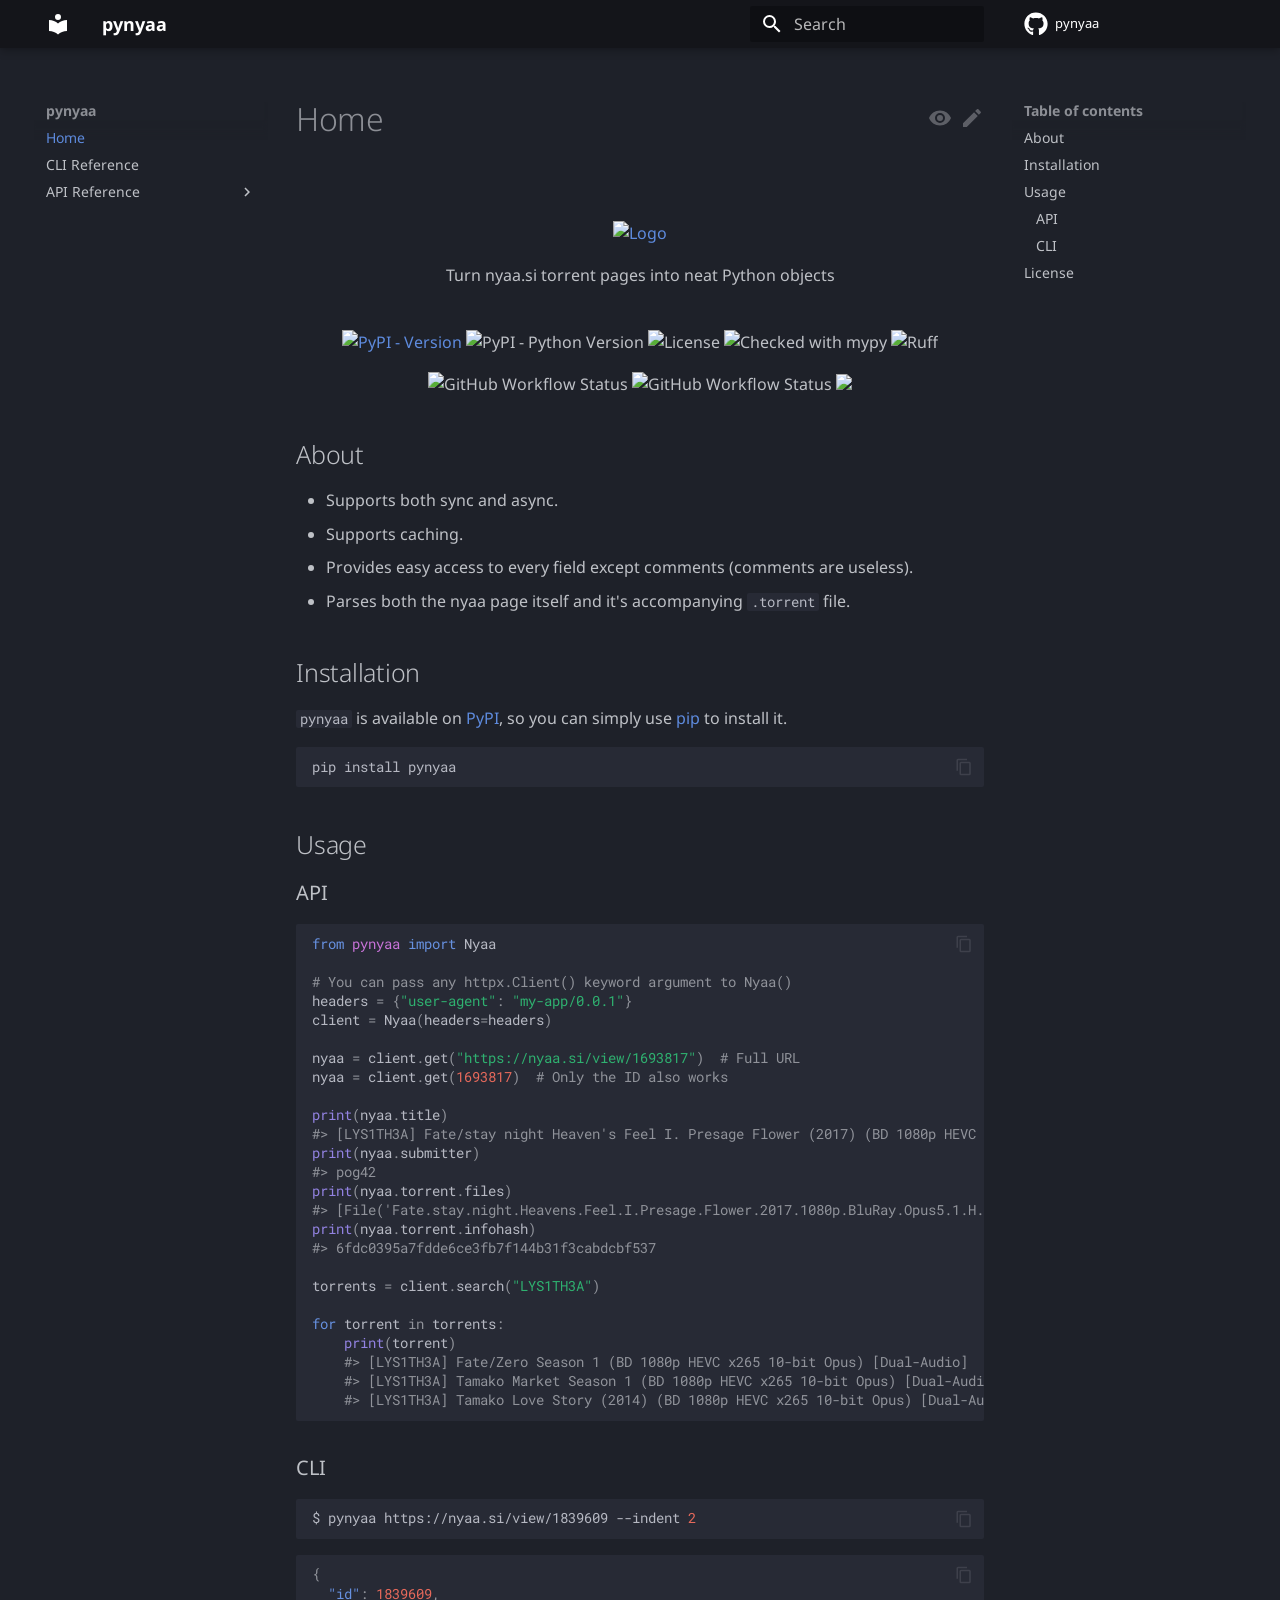
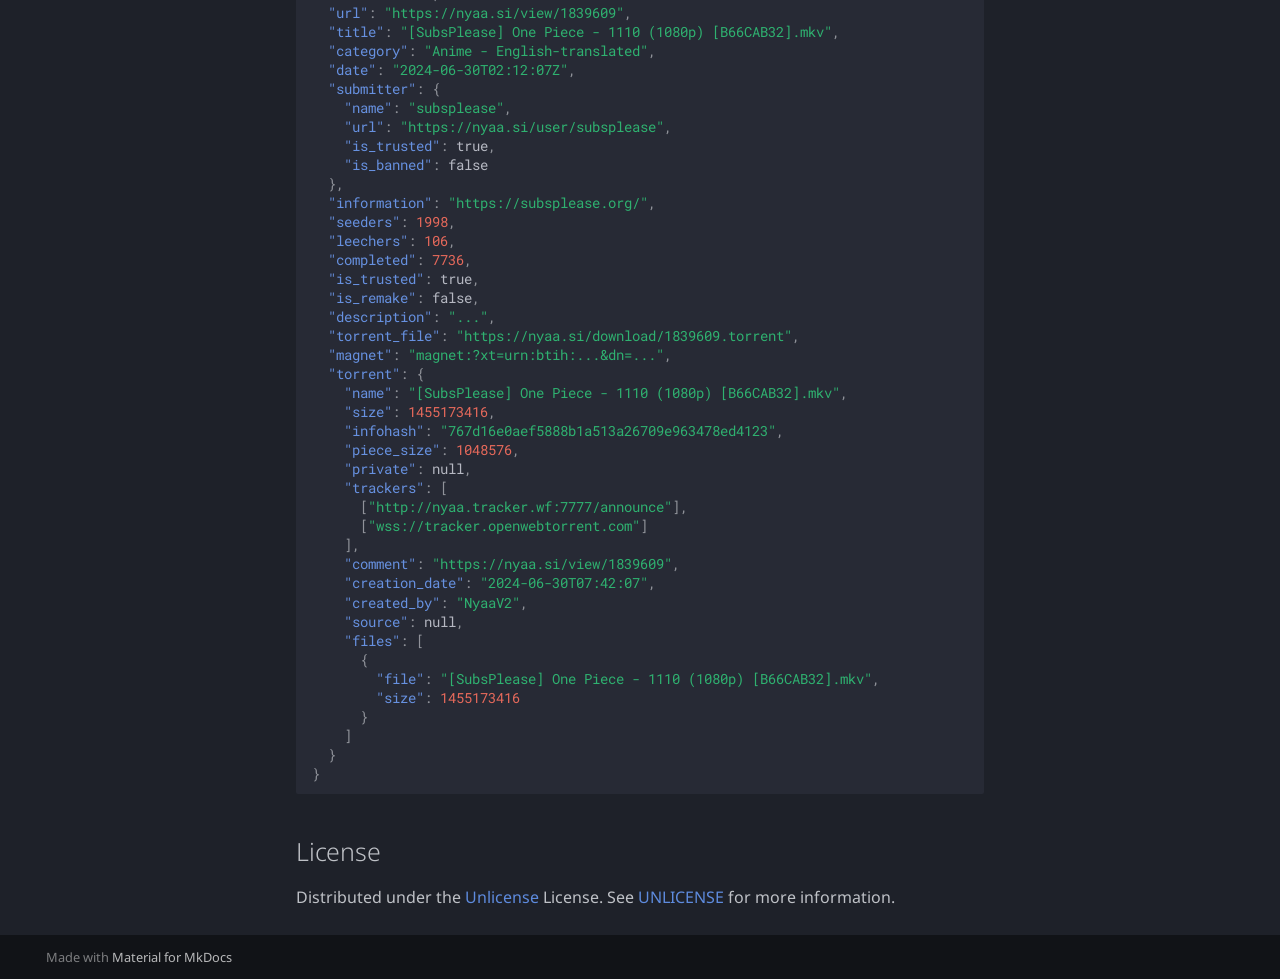
==== commit 53928722: "Deployed cf2d7c5 with MkDocs version: 1.6.0" ====
--- a/index.html
+++ b/index.html
@@ -18,7 +18,7 @@
       
       
       <link rel="icon" href="assets/images/favicon.png">
-      <meta name="generator" content="mkdocs-1.6.0, mkdocs-material-9.5.27">
+      <meta name="generator" content="mkdocs-1.6.0, mkdocs-material-9.5.29">
     
     
       
@@ -26,7 +26,7 @@
       
     
     
-      <link rel="stylesheet" href="assets/stylesheets/main.6543a935.min.css">
+      <link rel="stylesheet" href="assets/stylesheets/main.76a95c52.min.css">
       
         
         <link rel="stylesheet" href="assets/stylesheets/palette.06af60db.min.css">
@@ -688,7 +688,7 @@
 </span><span id="__span-1-25"><a id="__codelineno-1-25" name="__codelineno-1-25" href="#__codelineno-1-25"></a>    <span class="c1">#&gt; [LYS1TH3A] Tamako Love Story (2014) (BD 1080p HEVC x265 10-bit Opus) [Dual-Audio]</span>
 </span></code></pre></div>
 <h3 id="cli">CLI</h3>
-<p><div class="language-shell highlight"><pre><span></span><code><span id="__span-2-1"><a id="__codelineno-2-1" name="__codelineno-2-1" href="#__codelineno-2-1"></a>$<span class="w"> </span>pynyaa<span class="w"> </span>https://nyaa.si/view/1839609
+<p><div class="language-shell highlight"><pre><span></span><code><span id="__span-2-1"><a id="__codelineno-2-1" name="__codelineno-2-1" href="#__codelineno-2-1"></a>$<span class="w"> </span>pynyaa<span class="w"> </span>https://nyaa.si/view/1839609<span class="w"> </span>--indent<span class="w"> </span><span class="m">2</span>
 </span></code></pre></div>
 <div class="language-json highlight"><pre><span></span><code><span id="__span-3-1"><a id="__codelineno-3-1" name="__codelineno-3-1" href="#__codelineno-3-1"></a><span class="p">{</span>
 </span><span id="__span-3-2"><a id="__codelineno-3-2" name="__codelineno-3-2" href="#__codelineno-3-2"></a><span class="w">  </span><span class="nt">&quot;id&quot;</span><span class="p">:</span><span class="w"> </span><span class="mi">1839609</span><span class="p">,</span>
@@ -713,17 +713,26 @@
 </span><span id="__span-3-21"><a id="__codelineno-3-21" name="__codelineno-3-21" href="#__codelineno-3-21"></a><span class="w">  </span><span class="nt">&quot;magnet&quot;</span><span class="p">:</span><span class="w"> </span><span class="s2">&quot;magnet:?xt=urn:btih:...&amp;dn=...&quot;</span><span class="p">,</span>
 </span><span id="__span-3-22"><a id="__codelineno-3-22" name="__codelineno-3-22" href="#__codelineno-3-22"></a><span class="w">  </span><span class="nt">&quot;torrent&quot;</span><span class="p">:</span><span class="w"> </span><span class="p">{</span>
 </span><span id="__span-3-23"><a id="__codelineno-3-23" name="__codelineno-3-23" href="#__codelineno-3-23"></a><span class="w">    </span><span class="nt">&quot;name&quot;</span><span class="p">:</span><span class="w"> </span><span class="s2">&quot;[SubsPlease] One Piece - 1110 (1080p) [B66CAB32].mkv&quot;</span><span class="p">,</span>
-</span><span id="__span-3-24"><a id="__codelineno-3-24" name="__codelineno-3-24" href="#__codelineno-3-24"></a><span class="w">    </span><span class="nt">&quot;trackers&quot;</span><span class="p">:</span><span class="w"> </span><span class="p">[</span>
-</span><span id="__span-3-25"><a id="__codelineno-3-25" name="__codelineno-3-25" href="#__codelineno-3-25"></a><span class="w">      </span><span class="p">[</span><span class="s2">&quot;http://nyaa.tracker.wf:7777/announce&quot;</span><span class="p">],</span>
-</span><span id="__span-3-26"><a id="__codelineno-3-26" name="__codelineno-3-26" href="#__codelineno-3-26"></a><span class="w">      </span><span class="p">[</span><span class="s2">&quot;wss://tracker.openwebtorrent.com&quot;</span><span class="p">],</span>
-</span><span id="__span-3-27"><a id="__codelineno-3-27" name="__codelineno-3-27" href="#__codelineno-3-27"></a><span class="w">      </span><span class="p">[</span><span class="s2">&quot;udp://open.stealth.si:80/announce&quot;</span><span class="p">]</span>
-</span><span id="__span-3-28"><a id="__codelineno-3-28" name="__codelineno-3-28" href="#__codelineno-3-28"></a><span class="w">    </span><span class="p">],</span>
-</span><span id="__span-3-29"><a id="__codelineno-3-29" name="__codelineno-3-29" href="#__codelineno-3-29"></a><span class="w">    </span><span class="nt">&quot;comment&quot;</span><span class="p">:</span><span class="w"> </span><span class="s2">&quot;https://nyaa.si/view/1839609&quot;</span><span class="p">,</span>
-</span><span id="__span-3-30"><a id="__codelineno-3-30" name="__codelineno-3-30" href="#__codelineno-3-30"></a><span class="w">    </span><span class="nt">&quot;creation_date&quot;</span><span class="p">:</span><span class="w"> </span><span class="s2">&quot;2024-06-30T07:42:07&quot;</span><span class="p">,</span>
-</span><span id="__span-3-31"><a id="__codelineno-3-31" name="__codelineno-3-31" href="#__codelineno-3-31"></a><span class="w">    </span><span class="nt">&quot;created_by&quot;</span><span class="p">:</span><span class="w"> </span><span class="s2">&quot;NyaaV2&quot;</span><span class="p">,</span>
-</span><span id="__span-3-32"><a id="__codelineno-3-32" name="__codelineno-3-32" href="#__codelineno-3-32"></a><span class="w">    </span><span class="nt">&quot;piece_size&quot;</span><span class="p">:</span><span class="w"> </span><span class="mi">1048576</span>
-</span><span id="__span-3-33"><a id="__codelineno-3-33" name="__codelineno-3-33" href="#__codelineno-3-33"></a><span class="w">  </span><span class="p">}</span>
-</span><span id="__span-3-34"><a id="__codelineno-3-34" name="__codelineno-3-34" href="#__codelineno-3-34"></a><span class="p">}</span>
+</span><span id="__span-3-24"><a id="__codelineno-3-24" name="__codelineno-3-24" href="#__codelineno-3-24"></a><span class="w">    </span><span class="nt">&quot;size&quot;</span><span class="p">:</span><span class="w"> </span><span class="mi">1455173416</span><span class="p">,</span>
+</span><span id="__span-3-25"><a id="__codelineno-3-25" name="__codelineno-3-25" href="#__codelineno-3-25"></a><span class="w">    </span><span class="nt">&quot;infohash&quot;</span><span class="p">:</span><span class="w"> </span><span class="s2">&quot;767d16e0aef5888b1a513a26709e963478ed4123&quot;</span><span class="p">,</span>
+</span><span id="__span-3-26"><a id="__codelineno-3-26" name="__codelineno-3-26" href="#__codelineno-3-26"></a><span class="w">    </span><span class="nt">&quot;piece_size&quot;</span><span class="p">:</span><span class="w"> </span><span class="mi">1048576</span><span class="p">,</span>
+</span><span id="__span-3-27"><a id="__codelineno-3-27" name="__codelineno-3-27" href="#__codelineno-3-27"></a><span class="w">    </span><span class="nt">&quot;private&quot;</span><span class="p">:</span><span class="w"> </span><span class="kc">null</span><span class="p">,</span>
+</span><span id="__span-3-28"><a id="__codelineno-3-28" name="__codelineno-3-28" href="#__codelineno-3-28"></a><span class="w">    </span><span class="nt">&quot;trackers&quot;</span><span class="p">:</span><span class="w"> </span><span class="p">[</span>
+</span><span id="__span-3-29"><a id="__codelineno-3-29" name="__codelineno-3-29" href="#__codelineno-3-29"></a><span class="w">      </span><span class="p">[</span><span class="s2">&quot;http://nyaa.tracker.wf:7777/announce&quot;</span><span class="p">],</span>
+</span><span id="__span-3-30"><a id="__codelineno-3-30" name="__codelineno-3-30" href="#__codelineno-3-30"></a><span class="w">      </span><span class="p">[</span><span class="s2">&quot;wss://tracker.openwebtorrent.com&quot;</span><span class="p">]</span>
+</span><span id="__span-3-31"><a id="__codelineno-3-31" name="__codelineno-3-31" href="#__codelineno-3-31"></a><span class="w">    </span><span class="p">],</span>
+</span><span id="__span-3-32"><a id="__codelineno-3-32" name="__codelineno-3-32" href="#__codelineno-3-32"></a><span class="w">    </span><span class="nt">&quot;comment&quot;</span><span class="p">:</span><span class="w"> </span><span class="s2">&quot;https://nyaa.si/view/1839609&quot;</span><span class="p">,</span>
+</span><span id="__span-3-33"><a id="__codelineno-3-33" name="__codelineno-3-33" href="#__codelineno-3-33"></a><span class="w">    </span><span class="nt">&quot;creation_date&quot;</span><span class="p">:</span><span class="w"> </span><span class="s2">&quot;2024-06-30T07:42:07&quot;</span><span class="p">,</span>
+</span><span id="__span-3-34"><a id="__codelineno-3-34" name="__codelineno-3-34" href="#__codelineno-3-34"></a><span class="w">    </span><span class="nt">&quot;created_by&quot;</span><span class="p">:</span><span class="w"> </span><span class="s2">&quot;NyaaV2&quot;</span><span class="p">,</span>
+</span><span id="__span-3-35"><a id="__codelineno-3-35" name="__codelineno-3-35" href="#__codelineno-3-35"></a><span class="w">    </span><span class="nt">&quot;source&quot;</span><span class="p">:</span><span class="w"> </span><span class="kc">null</span><span class="p">,</span>
+</span><span id="__span-3-36"><a id="__codelineno-3-36" name="__codelineno-3-36" href="#__codelineno-3-36"></a><span class="w">    </span><span class="nt">&quot;files&quot;</span><span class="p">:</span><span class="w"> </span><span class="p">[</span>
+</span><span id="__span-3-37"><a id="__codelineno-3-37" name="__codelineno-3-37" href="#__codelineno-3-37"></a><span class="w">      </span><span class="p">{</span>
+</span><span id="__span-3-38"><a id="__codelineno-3-38" name="__codelineno-3-38" href="#__codelineno-3-38"></a><span class="w">        </span><span class="nt">&quot;file&quot;</span><span class="p">:</span><span class="w"> </span><span class="s2">&quot;[SubsPlease] One Piece - 1110 (1080p) [B66CAB32].mkv&quot;</span><span class="p">,</span>
+</span><span id="__span-3-39"><a id="__codelineno-3-39" name="__codelineno-3-39" href="#__codelineno-3-39"></a><span class="w">        </span><span class="nt">&quot;size&quot;</span><span class="p">:</span><span class="w"> </span><span class="mi">1455173416</span>
+</span><span id="__span-3-40"><a id="__codelineno-3-40" name="__codelineno-3-40" href="#__codelineno-3-40"></a><span class="w">      </span><span class="p">}</span>
+</span><span id="__span-3-41"><a id="__codelineno-3-41" name="__codelineno-3-41" href="#__codelineno-3-41"></a><span class="w">    </span><span class="p">]</span>
+</span><span id="__span-3-42"><a id="__codelineno-3-42" name="__codelineno-3-42" href="#__codelineno-3-42"></a><span class="w">  </span><span class="p">}</span>
+</span><span id="__span-3-43"><a id="__codelineno-3-43" name="__codelineno-3-43" href="#__codelineno-3-43"></a><span class="p">}</span>
 </span></code></pre></div></p>
 <h2 id="license">License</h2>
 <p>Distributed under the <a href="https://choosealicense.com/licenses/unlicense/">Unlicense</a> License. See <a href="https://github.com/Ravencentric/pynyaa/blob/main/UNLICENSE">UNLICENSE</a> for more information.</p>
@@ -782,7 +791,7 @@
     <script id="__config" type="application/json">{"base": ".", "features": ["navigation.instant", "navigation.tracking", "toc.follow", "navigation.top", "search.suggest", "search.highlight", "content.action.edit", "content.action.view", "content.code.copy", "content.code.annotate"], "search": "assets/javascripts/workers/search.b8dbb3d2.min.js", "translations": {"clipboard.copied": "Copied to clipboard", "clipboard.copy": "Copy to clipboard", "search.result.more.one": "1 more on this page", "search.result.more.other": "# more on this page", "search.result.none": "No matching documents", "search.result.one": "1 matching document", "search.result.other": "# matching documents", "search.result.placeholder": "Type to start searching", "search.result.term.missing": "Missing", "select.version": "Select version"}}</script>
     
     
-      <script src="assets/javascripts/bundle.ad660dcc.min.js"></script>
+      <script src="assets/javascripts/bundle.fe8b6f2b.min.js"></script>
       
     
   </body>
--- a/assets/stylesheets/main.76a95c52.min.css
+++ b/assets/stylesheets/main.76a95c52.min.css
@@ -0,0 +1 @@
+@charset "UTF-8";html{-webkit-text-size-adjust:none;-moz-text-size-adjust:none;text-size-adjust:none;box-sizing:border-box}*,:after,:before{box-sizing:inherit}@media (prefers-reduced-motion){*,:after,:before{transition:none!important}}body{margin:0}a,button,input,label{-webkit-tap-highlight-color:transparent}a{color:inherit;text-decoration:none}hr{border:0;box-sizing:initial;display:block;height:.05rem;overflow:visible;padding:0}small{font-size:80%}sub,sup{line-height:1em}img{border-style:none}table{border-collapse:initial;border-spacing:0}td,th{font-weight:400;vertical-align:top}button{background:#0000;border:0;font-family:inherit;font-size:inherit;margin:0;padding:0}input{border:0;outline:none}:root{--md-primary-fg-color:#4051b5;--md-primary-fg-color--light:#5d6cc0;--md-primary-fg-color--dark:#303fa1;--md-primary-bg-color:#fff;--md-primary-bg-color--light:#ffffffb3;--md-accent-fg-color:#526cfe;--md-accent-fg-color--transparent:#526cfe1a;--md-accent-bg-color:#fff;--md-accent-bg-color--light:#ffffffb3}[data-md-color-scheme=default]{color-scheme:light}[data-md-color-scheme=default] img[src$="#gh-dark-mode-only"],[data-md-color-scheme=default] img[src$="#only-dark"]{display:none}:root,[data-md-color-scheme=default]{--md-hue:225deg;--md-default-fg-color:#000000de;--md-default-fg-color--light:#0000008a;--md-default-fg-color--lighter:#00000052;--md-default-fg-color--lightest:#00000012;--md-default-bg-color:#fff;--md-default-bg-color--light:#ffffffb3;--md-default-bg-color--lighter:#ffffff4d;--md-default-bg-color--lightest:#ffffff1f;--md-code-fg-color:#36464e;--md-code-bg-color:#f5f5f5;--md-code-hl-color:#4287ff;--md-code-hl-color--light:#4287ff1a;--md-code-hl-number-color:#d52a2a;--md-code-hl-special-color:#db1457;--md-code-hl-function-color:#a846b9;--md-code-hl-constant-color:#6e59d9;--md-code-hl-keyword-color:#3f6ec6;--md-code-hl-string-color:#1c7d4d;--md-code-hl-name-color:var(--md-code-fg-color);--md-code-hl-operator-color:var(--md-default-fg-color--light);--md-code-hl-punctuation-color:var(--md-default-fg-color--light);--md-code-hl-comment-color:var(--md-default-fg-color--light);--md-code-hl-generic-color:var(--md-default-fg-color--light);--md-code-hl-variable-color:var(--md-default-fg-color--light);--md-typeset-color:var(--md-default-fg-color);--md-typeset-a-color:var(--md-primary-fg-color);--md-typeset-del-color:#f5503d26;--md-typeset-ins-color:#0bd57026;--md-typeset-kbd-color:#fafafa;--md-typeset-kbd-accent-color:#fff;--md-typeset-kbd-border-color:#b8b8b8;--md-typeset-mark-color:#ffff0080;--md-typeset-table-color:#0000001f;--md-typeset-table-color--light:rgba(0,0,0,.035);--md-admonition-fg-color:var(--md-default-fg-color);--md-admonition-bg-color:var(--md-default-bg-color);--md-warning-fg-color:#000000de;--md-warning-bg-color:#ff9;--md-footer-fg-color:#fff;--md-footer-fg-color--light:#ffffffb3;--md-footer-fg-color--lighter:#ffffff73;--md-footer-bg-color:#000000de;--md-footer-bg-color--dark:#00000052;--md-shadow-z1:0 0.2rem 0.5rem #0000000d,0 0 0.05rem #0000001a;--md-shadow-z2:0 0.2rem 0.5rem #0000001a,0 0 0.05rem #00000040;--md-shadow-z3:0 0.2rem 0.5rem #0003,0 0 0.05rem #00000059}.md-icon svg{fill:currentcolor;display:block;height:1.2rem;width:1.2rem}body{-webkit-font-smoothing:antialiased;-moz-osx-font-smoothing:grayscale;--md-text-font-family:var(--md-text-font,_),-apple-system,BlinkMacSystemFont,Helvetica,Arial,sans-serif;--md-code-font-family:var(--md-code-font,_),SFMono-Regular,Consolas,Menlo,monospace}aside,body,input{font-feature-settings:"kern","liga";color:var(--md-typeset-color);font-family:var(--md-text-font-family)}code,kbd,pre{font-feature-settings:"kern";font-family:var(--md-code-font-family)}:root{--md-typeset-table-sort-icon:url('data:image/svg+xml;charset=utf-8,<svg xmlns="http://www.w3.org/2000/svg" viewBox="0 0 24 24"><path d="m18 21-4-4h3V7h-3l4-4 4 4h-3v10h3M2 19v-2h10v2M2 13v-2h7v2M2 7V5h4v2H2Z"/></svg>');--md-typeset-table-sort-icon--asc:url('data:image/svg+xml;charset=utf-8,<svg xmlns="http://www.w3.org/2000/svg" viewBox="0 0 24 24"><path d="M19 17h3l-4 4-4-4h3V3h2M2 17h10v2H2M6 5v2H2V5m0 6h7v2H2v-2Z"/></svg>');--md-typeset-table-sort-icon--desc:url('data:image/svg+xml;charset=utf-8,<svg xmlns="http://www.w3.org/2000/svg" viewBox="0 0 24 24"><path d="M19 7h3l-4-4-4 4h3v14h2M2 17h10v2H2M6 5v2H2V5m0 6h7v2H2v-2Z"/></svg>')}.md-typeset{-webkit-print-color-adjust:exact;color-adjust:exact;font-size:.8rem;line-height:1.6}@media print{.md-typeset{font-size:.68rem}}.md-typeset blockquote,.md-typeset dl,.md-typeset figure,.md-typeset ol,.md-typeset pre,.md-typeset ul{margin-bottom:1em;margin-top:1em}.md-typeset h1{color:var(--md-default-fg-color--light);font-size:2em;line-height:1.3;margin:0 0 1.25em}.md-typeset h1,.md-typeset h2{font-weight:300;letter-spacing:-.01em}.md-typeset h2{font-size:1.5625em;line-height:1.4;margin:1.6em 0 .64em}.md-typeset h3{font-size:1.25em;font-weight:400;letter-spacing:-.01em;line-height:1.5;margin:1.6em 0 .8em}.md-typeset h2+h3{margin-top:.8em}.md-typeset h4{font-weight:700;letter-spacing:-.01em;margin:1em 0}.md-typeset h5,.md-typeset h6{color:var(--md-default-fg-color--light);font-size:.8em;font-weight:700;letter-spacing:-.01em;margin:1.25em 0}.md-typeset h5{text-transform:uppercase}.md-typeset hr{border-bottom:.05rem solid var(--md-default-fg-color--lightest);display:flow-root;margin:1.5em 0}.md-typeset a{color:var(--md-typeset-a-color);word-break:break-word}.md-typeset a,.md-typeset a:before{transition:color 125ms}.md-typeset a:focus,.md-typeset a:hover{color:var(--md-accent-fg-color)}.md-typeset a:focus code,.md-typeset a:hover code{background-color:var(--md-accent-fg-color--transparent)}.md-typeset a code{color:currentcolor;transition:background-color 125ms}.md-typeset a.focus-visible{outline-color:var(--md-accent-fg-color);outline-offset:.2rem}.md-typeset code,.md-typeset kbd,.md-typeset pre{color:var(--md-code-fg-color);direction:ltr;font-variant-ligatures:none}@media print{.md-typeset code,.md-typeset kbd,.md-typeset pre{white-space:pre-wrap}}.md-typeset code{background-color:var(--md-code-bg-color);border-radius:.1rem;-webkit-box-decoration-break:clone;box-decoration-break:clone;font-size:.85em;padding:0 .2941176471em;word-break:break-word}.md-typeset code:not(.focus-visible){-webkit-tap-highlight-color:transparent;outline:none}.md-typeset pre{display:flow-root;line-height:1.4;position:relative}.md-typeset pre>code{-webkit-box-decoration-break:slice;box-decoration-break:slice;box-shadow:none;display:block;margin:0;outline-color:var(--md-accent-fg-color);overflow:auto;padding:.7720588235em 1.1764705882em;scrollbar-color:var(--md-default-fg-color--lighter) #0000;scrollbar-width:thin;touch-action:auto;word-break:normal}.md-typeset pre>code:hover{scrollbar-color:var(--md-accent-fg-color) #0000}.md-typeset pre>code::-webkit-scrollbar{height:.2rem;width:.2rem}.md-typeset pre>code::-webkit-scrollbar-thumb{background-color:var(--md-default-fg-color--lighter)}.md-typeset pre>code::-webkit-scrollbar-thumb:hover{background-color:var(--md-accent-fg-color)}.md-typeset kbd{background-color:var(--md-typeset-kbd-color);border-radius:.1rem;box-shadow:0 .1rem 0 .05rem var(--md-typeset-kbd-border-color),0 .1rem 0 var(--md-typeset-kbd-border-color),0 -.1rem .2rem var(--md-typeset-kbd-accent-color) inset;color:var(--md-default-fg-color);display:inline-block;font-size:.75em;padding:0 .6666666667em;vertical-align:text-top;word-break:break-word}.md-typeset mark{background-color:var(--md-typeset-mark-color);-webkit-box-decoration-break:clone;box-decoration-break:clone;color:inherit;word-break:break-word}.md-typeset abbr{border-bottom:.05rem dotted var(--md-default-fg-color--light);cursor:help;text-decoration:none}.md-typeset small{opacity:.75}[dir=ltr] .md-typeset sub,[dir=ltr] .md-typeset sup{margin-left:.078125em}[dir=rtl] .md-typeset sub,[dir=rtl] .md-typeset sup{margin-right:.078125em}[dir=ltr] .md-typeset blockquote{padding-left:.6rem}[dir=rtl] .md-typeset blockquote{padding-right:.6rem}[dir=ltr] .md-typeset blockquote{border-left:.2rem solid var(--md-default-fg-color--lighter)}[dir=rtl] .md-typeset blockquote{border-right:.2rem solid var(--md-default-fg-color--lighter)}.md-typeset blockquote{color:var(--md-default-fg-color--light);margin-left:0;margin-right:0}.md-typeset ul{list-style-type:disc}[dir=ltr] .md-typeset ol,[dir=ltr] .md-typeset ul{margin-left:.625em}[dir=rtl] .md-typeset ol,[dir=rtl] .md-typeset ul{margin-right:.625em}.md-typeset ol,.md-typeset ul{padding:0}.md-typeset ol:not([hidden]),.md-typeset ul:not([hidden]){display:flow-root}.md-typeset ol ol,.md-typeset ul ol{list-style-type:lower-alpha}.md-typeset ol ol ol,.md-typeset ul ol ol{list-style-type:lower-roman}[dir=ltr] .md-typeset ol li,[dir=ltr] .md-typeset ul li{margin-left:1.25em}[dir=rtl] .md-typeset ol li,[dir=rtl] .md-typeset ul li{margin-right:1.25em}.md-typeset ol li,.md-typeset ul li{margin-bottom:.5em}.md-typeset ol li blockquote,.md-typeset ol li p,.md-typeset ul li blockquote,.md-typeset ul li p{margin:.5em 0}.md-typeset ol li:last-child,.md-typeset ul li:last-child{margin-bottom:0}[dir=ltr] .md-typeset ol li ol,[dir=ltr] .md-typeset ol li ul,[dir=ltr] .md-typeset ul li ol,[dir=ltr] .md-typeset ul li ul{margin-left:.625em}[dir=rtl] .md-typeset ol li ol,[dir=rtl] .md-typeset ol li ul,[dir=rtl] .md-typeset ul li ol,[dir=rtl] .md-typeset ul li ul{margin-right:.625em}.md-typeset ol li ol,.md-typeset ol li ul,.md-typeset ul li ol,.md-typeset ul li ul{margin-bottom:.5em;margin-top:.5em}[dir=ltr] .md-typeset dd{margin-left:1.875em}[dir=rtl] .md-typeset dd{margin-right:1.875em}.md-typeset dd{margin-bottom:1.5em;margin-top:1em}.md-typeset img,.md-typeset svg,.md-typeset video{height:auto;max-width:100%}.md-typeset img[align=left]{margin:1em 1em 1em 0}.md-typeset img[align=right]{margin:1em 0 1em 1em}.md-typeset img[align]:only-child{margin-top:0}.md-typeset figure{display:flow-root;margin:1em auto;max-width:100%;text-align:center;width:-moz-fit-content;width:fit-content}.md-typeset figure img{display:block;margin:0 auto}.md-typeset figcaption{font-style:italic;margin:1em auto;max-width:24rem}.md-typeset iframe{max-width:100%}.md-typeset table:not([class]){background-color:var(--md-default-bg-color);border:.05rem solid var(--md-typeset-table-color);border-radius:.1rem;display:inline-block;font-size:.64rem;max-width:100%;overflow:auto;touch-action:auto}@media print{.md-typeset table:not([class]){display:table}}.md-typeset table:not([class])+*{margin-top:1.5em}.md-typeset table:not([class]) td>:first-child,.md-typeset table:not([class]) th>:first-child{margin-top:0}.md-typeset table:not([class]) td>:last-child,.md-typeset table:not([class]) th>:last-child{margin-bottom:0}.md-typeset table:not([class]) td:not([align]),.md-typeset table:not([class]) th:not([align]){text-align:left}[dir=rtl] .md-typeset table:not([class]) td:not([align]),[dir=rtl] .md-typeset table:not([class]) th:not([align]){text-align:right}.md-typeset table:not([class]) th{font-weight:700;min-width:5rem;padding:.9375em 1.25em;vertical-align:top}.md-typeset table:not([class]) td{border-top:.05rem solid var(--md-typeset-table-color);padding:.9375em 1.25em;vertical-align:top}.md-typeset table:not([class]) tbody tr{transition:background-color 125ms}.md-typeset table:not([class]) tbody tr:hover{background-color:var(--md-typeset-table-color--light);box-shadow:0 .05rem 0 var(--md-default-bg-color) inset}.md-typeset table:not([class]) a{word-break:normal}.md-typeset table th[role=columnheader]{cursor:pointer}[dir=ltr] .md-typeset table th[role=columnheader]:after{margin-left:.5em}[dir=rtl] .md-typeset table th[role=columnheader]:after{margin-right:.5em}.md-typeset table th[role=columnheader]:after{content:"";display:inline-block;height:1.2em;-webkit-mask-image:var(--md-typeset-table-sort-icon);mask-image:var(--md-typeset-table-sort-icon);-webkit-mask-repeat:no-repeat;mask-repeat:no-repeat;-webkit-mask-size:contain;mask-size:contain;transition:background-color 125ms;vertical-align:text-bottom;width:1.2em}.md-typeset table th[role=columnheader]:hover:after{background-color:var(--md-default-fg-color--lighter)}.md-typeset table th[role=columnheader][aria-sort=ascending]:after{background-color:var(--md-default-fg-color--light);-webkit-mask-image:var(--md-typeset-table-sort-icon--asc);mask-image:var(--md-typeset-table-sort-icon--asc)}.md-typeset table th[role=columnheader][aria-sort=descending]:after{background-color:var(--md-default-fg-color--light);-webkit-mask-image:var(--md-typeset-table-sort-icon--desc);mask-image:var(--md-typeset-table-sort-icon--desc)}.md-typeset__scrollwrap{margin:1em -.8rem;overflow-x:auto;touch-action:auto}.md-typeset__table{display:inline-block;margin-bottom:.5em;padding:0 .8rem}@media print{.md-typeset__table{display:block}}html .md-typeset__table table{display:table;margin:0;overflow:hidden;width:100%}@media screen and (max-width:44.984375em){.md-content__inner>pre{margin:1em -.8rem}.md-content__inner>pre code{border-radius:0}}.md-typeset .md-author{border-radius:100%;display:block;flex-shrink:0;height:1.6rem;overflow:hidden;position:relative;transition:color 125ms,transform 125ms;width:1.6rem}.md-typeset .md-author img{display:block}.md-typeset .md-author--more{background:var(--md-default-fg-color--lightest);color:var(--md-default-fg-color--lighter);font-size:.6rem;font-weight:700;line-height:1.6rem;text-align:center}.md-typeset .md-author--long{height:2.4rem;width:2.4rem}.md-typeset a.md-author{transform:scale(1)}.md-typeset a.md-author img{border-radius:100%;filter:grayscale(100%) opacity(75%);transition:filter 125ms}.md-typeset a.md-author:focus,.md-typeset a.md-author:hover{transform:scale(1.1);z-index:1}.md-typeset a.md-author:focus img,.md-typeset a.md-author:hover img{filter:grayscale(0)}.md-banner{background-color:var(--md-footer-bg-color);color:var(--md-footer-fg-color);overflow:auto}@media print{.md-banner{display:none}}.md-banner--warning{background-color:var(--md-warning-bg-color);color:var(--md-warning-fg-color)}.md-banner__inner{font-size:.7rem;margin:.6rem auto;padding:0 .8rem}[dir=ltr] .md-banner__button{float:right}[dir=rtl] .md-banner__button{float:left}.md-banner__button{color:inherit;cursor:pointer;transition:opacity .25s}.no-js .md-banner__button{display:none}.md-banner__button:hover{opacity:.7}html{font-size:125%;height:100%;overflow-x:hidden}@media screen and (min-width:100em){html{font-size:137.5%}}@media screen and (min-width:125em){html{font-size:150%}}body{background-color:var(--md-default-bg-color);display:flex;flex-direction:column;font-size:.5rem;min-height:100%;position:relative;width:100%}@media print{body{display:block}}@media screen and (max-width:59.984375em){body[data-md-scrolllock]{position:fixed}}.md-grid{margin-left:auto;margin-right:auto;max-width:61rem}.md-container{display:flex;flex-direction:column;flex-grow:1}@media print{.md-container{display:block}}.md-main{flex-grow:1}.md-main__inner{display:flex;height:100%;margin-top:1.5rem}.md-ellipsis{overflow:hidden;text-overflow:ellipsis}.md-toggle{display:none}.md-option{height:0;opacity:0;position:absolute;width:0}.md-option:checked+label:not([hidden]){display:block}.md-option.focus-visible+label{outline-color:var(--md-accent-fg-color);outline-style:auto}.md-skip{background-color:var(--md-default-fg-color);border-radius:.1rem;color:var(--md-default-bg-color);font-size:.64rem;margin:.5rem;opacity:0;outline-color:var(--md-accent-fg-color);padding:.3rem .5rem;position:fixed;transform:translateY(.4rem);z-index:-1}.md-skip:focus{opacity:1;transform:translateY(0);transition:transform .25s cubic-bezier(.4,0,.2,1),opacity 175ms 75ms;z-index:10}@page{margin:25mm}:root{--md-clipboard-icon:url('data:image/svg+xml;charset=utf-8,<svg xmlns="http://www.w3.org/2000/svg" viewBox="0 0 24 24"><path d="M19 21H8V7h11m0-2H8a2 2 0 0 0-2 2v14a2 2 0 0 0 2 2h11a2 2 0 0 0 2-2V7a2 2 0 0 0-2-2m-3-4H4a2 2 0 0 0-2 2v14h2V3h12V1Z"/></svg>')}.md-clipboard{border-radius:.1rem;color:var(--md-default-fg-color--lightest);cursor:pointer;height:1.5em;outline-color:var(--md-accent-fg-color);outline-offset:.1rem;position:absolute;right:.5em;top:.5em;transition:color .25s;width:1.5em;z-index:1}@media print{.md-clipboard{display:none}}.md-clipboard:not(.focus-visible){-webkit-tap-highlight-color:transparent;outline:none}:hover>.md-clipboard{color:var(--md-default-fg-color--light)}.md-clipboard:focus,.md-clipboard:hover{color:var(--md-accent-fg-color)}.md-clipboard:after{background-color:currentcolor;content:"";display:block;height:1.125em;margin:0 auto;-webkit-mask-image:var(--md-clipboard-icon);mask-image:var(--md-clipboard-icon);-webkit-mask-position:center;mask-position:center;-webkit-mask-repeat:no-repeat;mask-repeat:no-repeat;-webkit-mask-size:contain;mask-size:contain;width:1.125em}.md-clipboard--inline{cursor:pointer}.md-clipboard--inline code{transition:color .25s,background-color .25s}.md-clipboard--inline:focus code,.md-clipboard--inline:hover code{background-color:var(--md-accent-fg-color--transparent);color:var(--md-accent-fg-color)}.md-typeset .md-code__content{display:grid}@keyframes consent{0%{opacity:0;transform:translateY(100%)}to{opacity:1;transform:translateY(0)}}@keyframes overlay{0%{opacity:0}to{opacity:1}}.md-consent__overlay{animation:overlay .25s both;-webkit-backdrop-filter:blur(.1rem);backdrop-filter:blur(.1rem);background-color:#0000008a;height:100%;opacity:1;position:fixed;top:0;width:100%;z-index:5}.md-consent__inner{animation:consent .5s cubic-bezier(.1,.7,.1,1) both;background-color:var(--md-default-bg-color);border:0;border-radius:.1rem;bottom:0;box-shadow:0 0 .2rem #0000001a,0 .2rem .4rem #0003;max-height:100%;overflow:auto;padding:0;position:fixed;width:100%;z-index:5}.md-consent__form{padding:.8rem}.md-consent__settings{display:none;margin:1em 0}input:checked+.md-consent__settings{display:block}.md-consent__controls{margin-bottom:.8rem}.md-typeset .md-consent__controls .md-button{display:inline}@media screen and (max-width:44.984375em){.md-typeset .md-consent__controls .md-button{display:block;margin-top:.4rem;text-align:center;width:100%}}.md-consent label{cursor:pointer}.md-content{flex-grow:1;min-width:0}.md-content__inner{margin:0 .8rem 1.2rem;padding-top:.6rem}@media screen and (min-width:76.25em){[dir=ltr] .md-sidebar--primary:not([hidden])~.md-content>.md-content__inner{margin-left:1.2rem}[dir=ltr] .md-sidebar--secondary:not([hidden])~.md-content>.md-content__inner,[dir=rtl] .md-sidebar--primary:not([hidden])~.md-content>.md-content__inner{margin-right:1.2rem}[dir=rtl] .md-sidebar--secondary:not([hidden])~.md-content>.md-content__inner{margin-left:1.2rem}}.md-content__inner:before{content:"";display:block;height:.4rem}.md-content__inner>:last-child{margin-bottom:0}[dir=ltr] .md-content__button{float:right}[dir=rtl] .md-content__button{float:left}[dir=ltr] .md-content__button{margin-left:.4rem}[dir=rtl] .md-content__button{margin-right:.4rem}.md-content__button{margin:.4rem 0;padding:0}@media print{.md-content__button{display:none}}.md-typeset .md-content__button{color:var(--md-default-fg-color--lighter)}.md-content__button svg{display:inline;vertical-align:top}[dir=rtl] .md-content__button svg{transform:scaleX(-1)}[dir=ltr] .md-dialog{right:.8rem}[dir=rtl] .md-dialog{left:.8rem}.md-dialog{background-color:var(--md-default-fg-color);border-radius:.1rem;bottom:.8rem;box-shadow:var(--md-shadow-z3);min-width:11.1rem;opacity:0;padding:.4rem .6rem;pointer-events:none;position:fixed;transform:translateY(100%);transition:transform 0ms .4s,opacity .4s;z-index:4}@media print{.md-dialog{display:none}}.md-dialog--active{opacity:1;pointer-events:auto;transform:translateY(0);transition:transform .4s cubic-bezier(.075,.85,.175,1),opacity .4s}.md-dialog__inner{color:var(--md-default-bg-color);font-size:.7rem}.md-feedback{margin:2em 0 1em;text-align:center}.md-feedback fieldset{border:none;margin:0;padding:0}.md-feedback__title{font-weight:700;margin:1em auto}.md-feedback__inner{position:relative}.md-feedback__list{display:flex;flex-wrap:wrap;place-content:baseline center;position:relative}.md-feedback__list:hover .md-icon:not(:disabled){color:var(--md-default-fg-color--lighter)}:disabled .md-feedback__list{min-height:1.8rem}.md-feedback__icon{color:var(--md-default-fg-color--light);cursor:pointer;flex-shrink:0;margin:0 .1rem;transition:color 125ms}.md-feedback__icon:not(:disabled).md-icon:hover{color:var(--md-accent-fg-color)}.md-feedback__icon:disabled{color:var(--md-default-fg-color--lightest);pointer-events:none}.md-feedback__note{opacity:0;position:relative;transform:translateY(.4rem);transition:transform .4s cubic-bezier(.1,.7,.1,1),opacity .15s}.md-feedback__note>*{margin:0 auto;max-width:16rem}:disabled .md-feedback__note{opacity:1;transform:translateY(0)}.md-footer{background-color:var(--md-footer-bg-color);color:var(--md-footer-fg-color)}@media print{.md-footer{display:none}}.md-footer__inner{justify-content:space-between;overflow:auto;padding:.2rem}.md-footer__inner:not([hidden]){display:flex}.md-footer__link{align-items:end;display:flex;flex-grow:0.01;margin-bottom:.4rem;margin-top:1rem;max-width:100%;outline-color:var(--md-accent-fg-color);overflow:hidden;transition:opacity .25s}.md-footer__link:focus,.md-footer__link:hover{opacity:.7}[dir=rtl] .md-footer__link svg{transform:scaleX(-1)}@media screen and (max-width:44.984375em){.md-footer__link--prev{flex-shrink:0}.md-footer__link--prev .md-footer__title{display:none}}[dir=ltr] .md-footer__link--next{margin-left:auto}[dir=rtl] .md-footer__link--next{margin-right:auto}.md-footer__link--next{text-align:right}[dir=rtl] .md-footer__link--next{text-align:left}.md-footer__title{flex-grow:1;font-size:.9rem;margin-bottom:.7rem;max-width:calc(100% - 2.4rem);padding:0 1rem;white-space:nowrap}.md-footer__button{margin:.2rem;padding:.4rem}.md-footer__direction{font-size:.64rem;opacity:.7}.md-footer-meta{background-color:var(--md-footer-bg-color--dark)}.md-footer-meta__inner{display:flex;flex-wrap:wrap;justify-content:space-between;padding:.2rem}html .md-footer-meta.md-typeset a{color:var(--md-footer-fg-color--light)}html .md-footer-meta.md-typeset a:focus,html .md-footer-meta.md-typeset a:hover{color:var(--md-footer-fg-color)}.md-copyright{color:var(--md-footer-fg-color--lighter);font-size:.64rem;margin:auto .6rem;padding:.4rem 0;width:100%}@media screen and (min-width:45em){.md-copyright{width:auto}}.md-copyright__highlight{color:var(--md-footer-fg-color--light)}.md-social{display:inline-flex;gap:.2rem;margin:0 .4rem;padding:.2rem 0 .6rem}@media screen and (min-width:45em){.md-social{padding:.6rem 0}}.md-social__link{display:inline-block;height:1.6rem;text-align:center;width:1.6rem}.md-social__link:before{line-height:1.9}.md-social__link svg{fill:currentcolor;max-height:.8rem;vertical-align:-25%}.md-typeset .md-button{border:.1rem solid;border-radius:.1rem;color:var(--md-primary-fg-color);cursor:pointer;display:inline-block;font-weight:700;padding:.625em 2em;transition:color 125ms,background-color 125ms,border-color 125ms}.md-typeset .md-button--primary{background-color:var(--md-primary-fg-color);border-color:var(--md-primary-fg-color);color:var(--md-primary-bg-color)}.md-typeset .md-button:focus,.md-typeset .md-button:hover{background-color:var(--md-accent-fg-color);border-color:var(--md-accent-fg-color);color:var(--md-accent-bg-color)}[dir=ltr] .md-typeset .md-input{border-top-left-radius:.1rem}[dir=ltr] .md-typeset .md-input,[dir=rtl] .md-typeset .md-input{border-top-right-radius:.1rem}[dir=rtl] .md-typeset .md-input{border-top-left-radius:.1rem}.md-typeset .md-input{border-bottom:.1rem solid var(--md-default-fg-color--lighter);box-shadow:var(--md-shadow-z1);font-size:.8rem;height:1.8rem;padding:0 .6rem;transition:border .25s,box-shadow .25s}.md-typeset .md-input:focus,.md-typeset .md-input:hover{border-bottom-color:var(--md-accent-fg-color);box-shadow:var(--md-shadow-z2)}.md-typeset .md-input--stretch{width:100%}.md-header{background-color:var(--md-primary-fg-color);box-shadow:0 0 .2rem #0000,0 .2rem .4rem #0000;color:var(--md-primary-bg-color);display:block;left:0;position:sticky;right:0;top:0;z-index:4}@media print{.md-header{display:none}}.md-header[hidden]{transform:translateY(-100%);transition:transform .25s cubic-bezier(.8,0,.6,1),box-shadow .25s}.md-header--shadow{box-shadow:0 0 .2rem #0000001a,0 .2rem .4rem #0003;transition:transform .25s cubic-bezier(.1,.7,.1,1),box-shadow .25s}.md-header__inner{align-items:center;display:flex;padding:0 .2rem}.md-header__button{color:currentcolor;cursor:pointer;margin:.2rem;outline-color:var(--md-accent-fg-color);padding:.4rem;position:relative;transition:opacity .25s;vertical-align:middle;z-index:1}.md-header__button:hover{opacity:.7}.md-header__button:not([hidden]){display:inline-block}.md-header__button:not(.focus-visible){-webkit-tap-highlight-color:transparent;outline:none}.md-header__button.md-logo{margin:.2rem;padding:.4rem}@media screen and (max-width:76.234375em){.md-header__button.md-logo{display:none}}.md-header__button.md-logo img,.md-header__button.md-logo svg{fill:currentcolor;display:block;height:1.2rem;width:auto}@media screen and (min-width:60em){.md-header__button[for=__search]{display:none}}.no-js .md-header__button[for=__search]{display:none}[dir=rtl] .md-header__button[for=__search] svg{transform:scaleX(-1)}@media screen and (min-width:76.25em){.md-header__button[for=__drawer]{display:none}}.md-header__topic{display:flex;max-width:100%;position:absolute;transition:transform .4s cubic-bezier(.1,.7,.1,1),opacity .15s;white-space:nowrap}.md-header__topic+.md-header__topic{opacity:0;pointer-events:none;transform:translateX(1.25rem);transition:transform .4s cubic-bezier(1,.7,.1,.1),opacity .15s;z-index:-1}[dir=rtl] .md-header__topic+.md-header__topic{transform:translateX(-1.25rem)}.md-header__topic:first-child{font-weight:700}[dir=ltr] .md-header__title{margin-left:1rem;margin-right:.4rem}[dir=rtl] .md-header__title{margin-left:.4rem;margin-right:1rem}.md-header__title{flex-grow:1;font-size:.9rem;height:2.4rem;line-height:2.4rem}.md-header__title--active .md-header__topic{opacity:0;pointer-events:none;transform:translateX(-1.25rem);transition:transform .4s cubic-bezier(1,.7,.1,.1),opacity .15s;z-index:-1}[dir=rtl] .md-header__title--active .md-header__topic{transform:translateX(1.25rem)}.md-header__title--active .md-header__topic+.md-header__topic{opacity:1;pointer-events:auto;transform:translateX(0);transition:transform .4s cubic-bezier(.1,.7,.1,1),opacity .15s;z-index:0}.md-header__title>.md-header__ellipsis{height:100%;position:relative;width:100%}.md-header__option{display:flex;flex-shrink:0;max-width:100%;transition:max-width 0ms .25s,opacity .25s .25s;white-space:nowrap}[data-md-toggle=search]:checked~.md-header .md-header__option{max-width:0;opacity:0;transition:max-width 0ms,opacity 0ms}.md-header__option>input{bottom:0}.md-header__source{display:none}@media screen and (min-width:60em){[dir=ltr] .md-header__source{margin-left:1rem}[dir=rtl] .md-header__source{margin-right:1rem}.md-header__source{display:block;max-width:11.7rem;width:11.7rem}}@media screen and (min-width:76.25em){[dir=ltr] .md-header__source{margin-left:1.4rem}[dir=rtl] .md-header__source{margin-right:1.4rem}}.md-meta{color:var(--md-default-fg-color--light);font-size:.7rem;line-height:1.3}.md-meta__list{display:inline-flex;flex-wrap:wrap;list-style:none;margin:0;padding:0}.md-meta__item:not(:last-child):after{content:"·";margin-left:.2rem;margin-right:.2rem}.md-meta__link{color:var(--md-typeset-a-color)}.md-meta__link:focus,.md-meta__link:hover{color:var(--md-accent-fg-color)}.md-draft{background-color:#ff1744;border-radius:.125em;color:#fff;display:inline-block;font-weight:700;padding-left:.5714285714em;padding-right:.5714285714em}:root{--md-nav-icon--prev:url('data:image/svg+xml;charset=utf-8,<svg xmlns="http://www.w3.org/2000/svg" viewBox="0 0 24 24"><path d="M20 11v2H8l5.5 5.5-1.42 1.42L4.16 12l7.92-7.92L13.5 5.5 8 11h12Z"/></svg>');--md-nav-icon--next:url('data:image/svg+xml;charset=utf-8,<svg xmlns="http://www.w3.org/2000/svg" viewBox="0 0 24 24"><path d="M8.59 16.58 13.17 12 8.59 7.41 10 6l6 6-6 6-1.41-1.42Z"/></svg>');--md-toc-icon:url('data:image/svg+xml;charset=utf-8,<svg xmlns="http://www.w3.org/2000/svg" viewBox="0 0 24 24"><path d="M3 9h14V7H3v2m0 4h14v-2H3v2m0 4h14v-2H3v2m16 0h2v-2h-2v2m0-10v2h2V7h-2m0 6h2v-2h-2v2Z"/></svg>')}.md-nav{font-size:.7rem;line-height:1.3}.md-nav__title{color:var(--md-default-fg-color--light);display:block;font-weight:700;overflow:hidden;padding:0 .6rem;text-overflow:ellipsis}.md-nav__title .md-nav__button{display:none}.md-nav__title .md-nav__button img{height:100%;width:auto}.md-nav__title .md-nav__button.md-logo img,.md-nav__title .md-nav__button.md-logo svg{fill:currentcolor;display:block;height:2.4rem;max-width:100%;object-fit:contain;width:auto}.md-nav__list{list-style:none;margin:0;padding:0}.md-nav__link{align-items:flex-start;display:flex;gap:.4rem;margin-top:.625em;scroll-snap-align:start;transition:color 125ms}.md-nav__link--passed{color:var(--md-default-fg-color--light)}.md-nav__item .md-nav__link--active,.md-nav__item .md-nav__link--active code{color:var(--md-typeset-a-color)}.md-nav__link .md-ellipsis{position:relative}[dir=ltr] .md-nav__link .md-icon:last-child{margin-left:auto}[dir=rtl] .md-nav__link .md-icon:last-child{margin-right:auto}.md-nav__link svg{fill:currentcolor;flex-shrink:0;height:1.3em}.md-nav__link[for]:focus,.md-nav__link[for]:hover,.md-nav__link[href]:focus,.md-nav__link[href]:hover{color:var(--md-accent-fg-color);cursor:pointer}.md-nav__link.focus-visible{outline-color:var(--md-accent-fg-color);outline-offset:.2rem}.md-nav--primary .md-nav__link[for=__toc]{display:none}.md-nav--primary .md-nav__link[for=__toc] .md-icon:after{background-color:currentcolor;display:block;height:100%;-webkit-mask-image:var(--md-toc-icon);mask-image:var(--md-toc-icon);width:100%}.md-nav--primary .md-nav__link[for=__toc]~.md-nav{display:none}.md-nav__container>.md-nav__link{margin-top:0}.md-nav__container>.md-nav__link:first-child{flex-grow:1;min-width:0}.md-nav__icon{flex-shrink:0}.md-nav__source{display:none}@media screen and (max-width:76.234375em){.md-nav--primary,.md-nav--primary .md-nav{background-color:var(--md-default-bg-color);display:flex;flex-direction:column;height:100%;left:0;position:absolute;right:0;top:0;z-index:1}.md-nav--primary .md-nav__item,.md-nav--primary .md-nav__title{font-size:.8rem;line-height:1.5}.md-nav--primary .md-nav__title{background-color:var(--md-default-fg-color--lightest);color:var(--md-default-fg-color--light);cursor:pointer;height:5.6rem;line-height:2.4rem;padding:3rem .8rem .2rem;position:relative;white-space:nowrap}[dir=ltr] .md-nav--primary .md-nav__title .md-nav__icon{left:.4rem}[dir=rtl] .md-nav--primary .md-nav__title .md-nav__icon{right:.4rem}.md-nav--primary .md-nav__title .md-nav__icon{display:block;height:1.2rem;margin:.2rem;position:absolute;top:.4rem;width:1.2rem}.md-nav--primary .md-nav__title .md-nav__icon:after{background-color:currentcolor;content:"";display:block;height:100%;-webkit-mask-image:var(--md-nav-icon--prev);mask-image:var(--md-nav-icon--prev);-webkit-mask-position:center;mask-position:center;-webkit-mask-repeat:no-repeat;mask-repeat:no-repeat;-webkit-mask-size:contain;mask-size:contain;width:100%}.md-nav--primary .md-nav__title~.md-nav__list{background-color:var(--md-default-bg-color);box-shadow:0 .05rem 0 var(--md-default-fg-color--lightest) inset;overflow-y:auto;scroll-snap-type:y mandatory;touch-action:pan-y}.md-nav--primary .md-nav__title~.md-nav__list>:first-child{border-top:0}.md-nav--primary .md-nav__title[for=__drawer]{background-color:var(--md-primary-fg-color);color:var(--md-primary-bg-color);font-weight:700}.md-nav--primary .md-nav__title .md-logo{display:block;left:.2rem;margin:.2rem;padding:.4rem;position:absolute;right:.2rem;top:.2rem}.md-nav--primary .md-nav__list{flex:1}.md-nav--primary .md-nav__item{border-top:.05rem solid var(--md-default-fg-color--lightest)}.md-nav--primary .md-nav__item--active>.md-nav__link{color:var(--md-typeset-a-color)}.md-nav--primary .md-nav__item--active>.md-nav__link:focus,.md-nav--primary .md-nav__item--active>.md-nav__link:hover{color:var(--md-accent-fg-color)}.md-nav--primary .md-nav__link{margin-top:0;padding:.6rem .8rem}.md-nav--primary .md-nav__link svg{margin-top:.1em}.md-nav--primary .md-nav__link>.md-nav__link{padding:0}[dir=ltr] .md-nav--primary .md-nav__link .md-nav__icon{margin-right:-.2rem}[dir=rtl] .md-nav--primary .md-nav__link .md-nav__icon{margin-left:-.2rem}.md-nav--primary .md-nav__link .md-nav__icon{font-size:1.2rem;height:1.2rem;width:1.2rem}.md-nav--primary .md-nav__link .md-nav__icon:after{background-color:currentcolor;content:"";display:block;height:100%;-webkit-mask-image:var(--md-nav-icon--next);mask-image:var(--md-nav-icon--next);-webkit-mask-position:center;mask-position:center;-webkit-mask-repeat:no-repeat;mask-repeat:no-repeat;-webkit-mask-size:contain;mask-size:contain;width:100%}[dir=rtl] .md-nav--primary .md-nav__icon:after{transform:scale(-1)}.md-nav--primary .md-nav--secondary .md-nav{background-color:initial;position:static}[dir=ltr] .md-nav--primary .md-nav--secondary .md-nav .md-nav__link{padding-left:1.4rem}[dir=rtl] .md-nav--primary .md-nav--secondary .md-nav .md-nav__link{padding-right:1.4rem}[dir=ltr] .md-nav--primary .md-nav--secondary .md-nav .md-nav .md-nav__link{padding-left:2rem}[dir=rtl] .md-nav--primary .md-nav--secondary .md-nav .md-nav .md-nav__link{padding-right:2rem}[dir=ltr] .md-nav--primary .md-nav--secondary .md-nav .md-nav .md-nav .md-nav__link{padding-left:2.6rem}[dir=rtl] .md-nav--primary .md-nav--secondary .md-nav .md-nav .md-nav .md-nav__link{padding-right:2.6rem}[dir=ltr] .md-nav--primary .md-nav--secondary .md-nav .md-nav .md-nav .md-nav .md-nav__link{padding-left:3.2rem}[dir=rtl] .md-nav--primary .md-nav--secondary .md-nav .md-nav .md-nav .md-nav .md-nav__link{padding-right:3.2rem}.md-nav--secondary{background-color:initial}.md-nav__toggle~.md-nav{display:flex;opacity:0;transform:translateX(100%);transition:transform .25s cubic-bezier(.8,0,.6,1),opacity 125ms 50ms}[dir=rtl] .md-nav__toggle~.md-nav{transform:translateX(-100%)}.md-nav__toggle:checked~.md-nav{opacity:1;transform:translateX(0);transition:transform .25s cubic-bezier(.4,0,.2,1),opacity 125ms 125ms}.md-nav__toggle:checked~.md-nav>.md-nav__list{-webkit-backface-visibility:hidden;backface-visibility:hidden}}@media screen and (max-width:59.984375em){.md-nav--primary .md-nav__link[for=__toc]{display:flex}.md-nav--primary .md-nav__link[for=__toc] .md-icon:after{content:""}.md-nav--primary .md-nav__link[for=__toc]+.md-nav__link{display:none}.md-nav--primary .md-nav__link[for=__toc]~.md-nav{display:flex}.md-nav__source{background-color:var(--md-primary-fg-color--dark);color:var(--md-primary-bg-color);display:block;padding:0 .2rem}}@media screen and (min-width:60em) and (max-width:76.234375em){.md-nav--integrated .md-nav__link[for=__toc]{display:flex}.md-nav--integrated .md-nav__link[for=__toc] .md-icon:after{content:""}.md-nav--integrated .md-nav__link[for=__toc]+.md-nav__link{display:none}.md-nav--integrated .md-nav__link[for=__toc]~.md-nav{display:flex}}@media screen and (min-width:60em){.md-nav{margin-bottom:-.4rem}.md-nav--secondary .md-nav__title{background:var(--md-default-bg-color);box-shadow:0 0 .4rem .4rem var(--md-default-bg-color);position:sticky;top:0;z-index:1}.md-nav--secondary .md-nav__title[for=__toc]{scroll-snap-align:start}.md-nav--secondary .md-nav__title .md-nav__icon{display:none}[dir=ltr] .md-nav--secondary .md-nav__list{padding-left:.6rem}[dir=rtl] .md-nav--secondary .md-nav__list{padding-right:.6rem}.md-nav--secondary .md-nav__list{padding-bottom:.4rem}[dir=ltr] .md-nav--secondary .md-nav__item>.md-nav__link{margin-right:.4rem}[dir=rtl] .md-nav--secondary .md-nav__item>.md-nav__link{margin-left:.4rem}}@media screen and (min-width:76.25em){.md-nav{margin-bottom:-.4rem;transition:max-height .25s cubic-bezier(.86,0,.07,1)}.md-nav--primary .md-nav__title{background:var(--md-default-bg-color);box-shadow:0 0 .4rem .4rem var(--md-default-bg-color);position:sticky;top:0;z-index:1}.md-nav--primary .md-nav__title[for=__drawer]{scroll-snap-align:start}.md-nav--primary .md-nav__title .md-nav__icon{display:none}[dir=ltr] .md-nav--primary .md-nav__list{padding-left:.6rem}[dir=rtl] .md-nav--primary .md-nav__list{padding-right:.6rem}.md-nav--primary .md-nav__list{padding-bottom:.4rem}[dir=ltr] .md-nav--primary .md-nav__item>.md-nav__link{margin-right:.4rem}[dir=rtl] .md-nav--primary .md-nav__item>.md-nav__link{margin-left:.4rem}.md-nav__toggle~.md-nav{display:grid;grid-template-rows:0fr;opacity:0;transition:grid-template-rows .25s cubic-bezier(.86,0,.07,1),opacity .25s,visibility 0ms .25s;visibility:collapse}.md-nav__toggle~.md-nav>.md-nav__list{overflow:hidden}.md-nav__toggle.md-toggle--indeterminate~.md-nav,.md-nav__toggle:checked~.md-nav{grid-template-rows:1fr;opacity:1;transition:grid-template-rows .25s cubic-bezier(.86,0,.07,1),opacity .15s .1s,visibility 0ms;visibility:visible}.md-nav__toggle.md-toggle--indeterminate~.md-nav{transition:none}.md-nav__item--nested>.md-nav>.md-nav__title{display:none}.md-nav__item--section{display:block;margin:1.25em 0}.md-nav__item--section:last-child{margin-bottom:0}.md-nav__item--section>.md-nav__link{font-weight:700}.md-nav__item--section>.md-nav__link[for]{color:var(--md-default-fg-color--light)}.md-nav__item--section>.md-nav__link:not(.md-nav__container){pointer-events:none}.md-nav__item--section>.md-nav__link .md-icon,.md-nav__item--section>.md-nav__link>[for]{display:none}[dir=ltr] .md-nav__item--section>.md-nav{margin-left:-.6rem}[dir=rtl] .md-nav__item--section>.md-nav{margin-right:-.6rem}.md-nav__item--section>.md-nav{display:block;opacity:1;visibility:visible}.md-nav__item--section>.md-nav>.md-nav__list>.md-nav__item{padding:0}.md-nav__icon{border-radius:100%;height:.9rem;transition:background-color .25s;width:.9rem}.md-nav__icon:hover{background-color:var(--md-accent-fg-color--transparent)}.md-nav__icon:after{background-color:currentcolor;border-radius:100%;content:"";display:inline-block;height:100%;-webkit-mask-image:var(--md-nav-icon--next);mask-image:var(--md-nav-icon--next);-webkit-mask-position:center;mask-position:center;-webkit-mask-repeat:no-repeat;mask-repeat:no-repeat;-webkit-mask-size:contain;mask-size:contain;transition:transform .25s;vertical-align:-.1rem;width:100%}[dir=rtl] .md-nav__icon:after{transform:rotate(180deg)}.md-nav__item--nested .md-nav__toggle:checked~.md-nav__link .md-nav__icon:after,.md-nav__item--nested .md-toggle--indeterminate~.md-nav__link .md-nav__icon:after{transform:rotate(90deg)}.md-nav--lifted>.md-nav__list>.md-nav__item,.md-nav--lifted>.md-nav__title{display:none}.md-nav--lifted>.md-nav__list>.md-nav__item--active{display:block}.md-nav--lifted>.md-nav__list>.md-nav__item--active>.md-nav__link{background:var(--md-default-bg-color);box-shadow:0 0 .4rem .4rem var(--md-default-bg-color);margin-top:0;position:sticky;top:0;z-index:1}.md-nav--lifted>.md-nav__list>.md-nav__item--active>.md-nav__link:not(.md-nav__container){pointer-events:none}.md-nav--lifted>.md-nav__list>.md-nav__item--active.md-nav__item--section{margin:0}[dir=ltr] .md-nav--lifted>.md-nav__list>.md-nav__item>.md-nav:not(.md-nav--secondary){margin-left:-.6rem}[dir=rtl] .md-nav--lifted>.md-nav__list>.md-nav__item>.md-nav:not(.md-nav--secondary){margin-right:-.6rem}.md-nav--lifted>.md-nav__list>.md-nav__item>[for]{color:var(--md-default-fg-color--light)}.md-nav--lifted .md-nav[data-md-level="1"]{grid-template-rows:1fr;opacity:1;visibility:visible}[dir=ltr] .md-nav--integrated>.md-nav__list>.md-nav__item--active .md-nav--secondary{border-left:.05rem solid var(--md-primary-fg-color)}[dir=rtl] .md-nav--integrated>.md-nav__list>.md-nav__item--active .md-nav--secondary{border-right:.05rem solid var(--md-primary-fg-color)}.md-nav--integrated>.md-nav__list>.md-nav__item--active .md-nav--secondary{display:block;margin-bottom:1.25em;opacity:1;visibility:visible}.md-nav--integrated>.md-nav__list>.md-nav__item--active .md-nav--secondary>.md-nav__list{overflow:visible;padding-bottom:0}.md-nav--integrated>.md-nav__list>.md-nav__item--active .md-nav--secondary>.md-nav__title{display:none}}.md-pagination{font-size:.8rem;font-weight:700;gap:.4rem}.md-pagination,.md-pagination>*{align-items:center;display:flex;justify-content:center}.md-pagination>*{border-radius:.2rem;height:1.8rem;min-width:1.8rem;text-align:center}.md-pagination__current{background-color:var(--md-default-fg-color--lightest);color:var(--md-default-fg-color--light)}.md-pagination__link{transition:color 125ms,background-color 125ms}.md-pagination__link:focus,.md-pagination__link:hover{background-color:var(--md-accent-fg-color--transparent);color:var(--md-accent-fg-color)}.md-pagination__link:focus svg,.md-pagination__link:hover svg{color:var(--md-accent-fg-color)}.md-pagination__link.focus-visible{outline-color:var(--md-accent-fg-color);outline-offset:.2rem}.md-pagination__link svg{fill:currentcolor;color:var(--md-default-fg-color--lighter);display:block;max-height:100%;width:1.2rem}.md-post__back{border-bottom:.05rem solid var(--md-default-fg-color--lightest);margin-bottom:1.2rem;padding-bottom:1.2rem}@media screen and (max-width:76.234375em){.md-post__back{display:none}}[dir=rtl] .md-post__back svg{transform:scaleX(-1)}.md-post__authors{display:flex;flex-direction:column;gap:.6rem;margin:0 .6rem 1.2rem}.md-post .md-post__meta a{transition:color 125ms}.md-post .md-post__meta a:focus,.md-post .md-post__meta a:hover{color:var(--md-accent-fg-color)}.md-post__title{color:var(--md-default-fg-color--light);font-weight:700}.md-post--excerpt{margin-bottom:3.2rem}.md-post--excerpt .md-post__header{align-items:center;display:flex;gap:.6rem;min-height:1.6rem}.md-post--excerpt .md-post__authors{align-items:center;display:inline-flex;flex-direction:row;gap:.2rem;margin:0;min-height:2.4rem}[dir=ltr] .md-post--excerpt .md-post__meta .md-meta__list{margin-right:.4rem}[dir=rtl] .md-post--excerpt .md-post__meta .md-meta__list{margin-left:.4rem}.md-post--excerpt .md-post__content>:first-child{--md-scroll-margin:6rem;margin-top:0}.md-post>.md-nav--secondary{margin:1em 0}.md-profile{align-items:center;display:flex;font-size:.7rem;gap:.6rem;line-height:1.4;width:100%}.md-profile__description{flex-grow:1}.md-content--post{display:flex}@media screen and (max-width:76.234375em){.md-content--post{flex-flow:column-reverse}}.md-content--post>.md-content__inner{min-width:0}@media screen and (min-width:76.25em){[dir=ltr] .md-content--post>.md-content__inner{margin-left:1.2rem}[dir=rtl] .md-content--post>.md-content__inner{margin-right:1.2rem}}@media screen and (max-width:76.234375em){.md-sidebar.md-sidebar--post{padding:0;position:static;width:100%}.md-sidebar.md-sidebar--post .md-sidebar__scrollwrap{overflow:visible}.md-sidebar.md-sidebar--post .md-sidebar__inner{padding:0}.md-sidebar.md-sidebar--post .md-post__meta{margin-left:.6rem;margin-right:.6rem}.md-sidebar.md-sidebar--post .md-nav__item{border:none;display:inline}.md-sidebar.md-sidebar--post .md-nav__list{display:inline-flex;flex-wrap:wrap;gap:.6rem;padding-bottom:.6rem;padding-top:.6rem}.md-sidebar.md-sidebar--post .md-nav__link{padding:0}.md-sidebar.md-sidebar--post .md-nav{height:auto;margin-bottom:0;position:static}}:root{--md-progress-value:0;--md-progress-delay:400ms}.md-progress{background:var(--md-primary-bg-color);height:.075rem;opacity:min(clamp(0,var(--md-progress-value),1),clamp(0,100 - var(--md-progress-value),1));position:fixed;top:0;transform:scaleX(calc(var(--md-progress-value)*1%));transform-origin:left;transition:transform .5s cubic-bezier(.19,1,.22,1),opacity .25s var(--md-progress-delay);width:100%;z-index:4}:root{--md-search-result-icon:url('data:image/svg+xml;charset=utf-8,<svg xmlns="http://www.w3.org/2000/svg" viewBox="0 0 24 24"><path d="M14 2H6a2 2 0 0 0-2 2v16a2 2 0 0 0 2 2h7c-.41-.25-.8-.56-1.14-.9-.33-.33-.61-.7-.86-1.1H6V4h7v5h5v1.18c.71.16 1.39.43 2 .82V8l-6-6m6.31 16.9c1.33-2.11.69-4.9-1.4-6.22-2.11-1.33-4.91-.68-6.22 1.4-1.34 2.11-.69 4.89 1.4 6.22 1.46.93 3.32.93 4.79.02L22 23.39 23.39 22l-3.08-3.1m-3.81.1a2.5 2.5 0 0 1-2.5-2.5 2.5 2.5 0 0 1 2.5-2.5 2.5 2.5 0 0 1 2.5 2.5 2.5 2.5 0 0 1-2.5 2.5Z"/></svg>')}.md-search{position:relative}@media screen and (min-width:60em){.md-search{padding:.2rem 0}}.no-js .md-search{display:none}.md-search__overlay{opacity:0;z-index:1}@media screen and (max-width:59.984375em){[dir=ltr] .md-search__overlay{left:-2.2rem}[dir=rtl] .md-search__overlay{right:-2.2rem}.md-search__overlay{background-color:var(--md-default-bg-color);border-radius:1rem;height:2rem;overflow:hidden;pointer-events:none;position:absolute;top:-1rem;transform-origin:center;transition:transform .3s .1s,opacity .2s .2s;width:2rem}[data-md-toggle=search]:checked~.md-header .md-search__overlay{opacity:1;transition:transform .4s,opacity .1s}}@media screen and (min-width:60em){[dir=ltr] .md-search__overlay{left:0}[dir=rtl] .md-search__overlay{right:0}.md-search__overlay{background-color:#0000008a;cursor:pointer;height:0;position:fixed;top:0;transition:width 0ms .25s,height 0ms .25s,opacity .25s;width:0}[data-md-toggle=search]:checked~.md-header .md-search__overlay{height:200vh;opacity:1;transition:width 0ms,height 0ms,opacity .25s;width:100%}}@media screen and (max-width:29.984375em){[data-md-toggle=search]:checked~.md-header .md-search__overlay{transform:scale(45)}}@media screen and (min-width:30em) and (max-width:44.984375em){[data-md-toggle=search]:checked~.md-header .md-search__overlay{transform:scale(60)}}@media screen and (min-width:45em) and (max-width:59.984375em){[data-md-toggle=search]:checked~.md-header .md-search__overlay{transform:scale(75)}}.md-search__inner{-webkit-backface-visibility:hidden;backface-visibility:hidden}@media screen and (max-width:59.984375em){[dir=ltr] .md-search__inner{left:0}[dir=rtl] .md-search__inner{right:0}.md-search__inner{height:0;opacity:0;overflow:hidden;position:fixed;top:0;transform:translateX(5%);transition:width 0ms .3s,height 0ms .3s,transform .15s cubic-bezier(.4,0,.2,1) .15s,opacity .15s .15s;width:0;z-index:2}[dir=rtl] .md-search__inner{transform:translateX(-5%)}[data-md-toggle=search]:checked~.md-header .md-search__inner{height:100%;opacity:1;transform:translateX(0);transition:width 0ms 0ms,height 0ms 0ms,transform .15s cubic-bezier(.1,.7,.1,1) .15s,opacity .15s .15s;width:100%}}@media screen and (min-width:60em){[dir=ltr] .md-search__inner{float:right}[dir=rtl] .md-search__inner{float:left}.md-search__inner{padding:.1rem 0;position:relative;transition:width .25s cubic-bezier(.1,.7,.1,1);width:11.7rem}}@media screen and (min-width:60em) and (max-width:76.234375em){[data-md-toggle=search]:checked~.md-header .md-search__inner{width:23.4rem}}@media screen and (min-width:76.25em){[data-md-toggle=search]:checked~.md-header .md-search__inner{width:34.4rem}}.md-search__form{background-color:var(--md-default-bg-color);box-shadow:0 0 .6rem #0000;height:2.4rem;position:relative;transition:color .25s,background-color .25s;z-index:2}@media screen and (min-width:60em){.md-search__form{background-color:#00000042;border-radius:.1rem;height:1.8rem}.md-search__form:hover{background-color:#ffffff1f}}[data-md-toggle=search]:checked~.md-header .md-search__form{background-color:var(--md-default-bg-color);border-radius:.1rem .1rem 0 0;box-shadow:0 0 .6rem #00000012;color:var(--md-default-fg-color)}[dir=ltr] .md-search__input{padding-left:3.6rem;padding-right:2.2rem}[dir=rtl] .md-search__input{padding-left:2.2rem;padding-right:3.6rem}.md-search__input{background:#0000;font-size:.9rem;height:100%;position:relative;text-overflow:ellipsis;width:100%;z-index:2}.md-search__input::placeholder{transition:color .25s}.md-search__input::placeholder,.md-search__input~.md-search__icon{color:var(--md-default-fg-color--light)}.md-search__input::-ms-clear{display:none}@media screen and (max-width:59.984375em){.md-search__input{font-size:.9rem;height:2.4rem;width:100%}}@media screen and (min-width:60em){[dir=ltr] .md-search__input{padding-left:2.2rem}[dir=rtl] .md-search__input{padding-right:2.2rem}.md-search__input{color:inherit;font-size:.8rem}.md-search__input::placeholder{color:var(--md-primary-bg-color--light)}.md-search__input+.md-search__icon{color:var(--md-primary-bg-color)}[data-md-toggle=search]:checked~.md-header .md-search__input{text-overflow:clip}[data-md-toggle=search]:checked~.md-header .md-search__input+.md-search__icon{color:var(--md-default-fg-color--light)}[data-md-toggle=search]:checked~.md-header .md-search__input::placeholder{color:#0000}}.md-search__icon{cursor:pointer;display:inline-block;height:1.2rem;transition:color .25s,opacity .25s;width:1.2rem}.md-search__icon:hover{opacity:.7}[dir=ltr] .md-search__icon[for=__search]{left:.5rem}[dir=rtl] .md-search__icon[for=__search]{right:.5rem}.md-search__icon[for=__search]{position:absolute;top:.3rem;z-index:2}[dir=rtl] .md-search__icon[for=__search] svg{transform:scaleX(-1)}@media screen and (max-width:59.984375em){[dir=ltr] .md-search__icon[for=__search]{left:.8rem}[dir=rtl] .md-search__icon[for=__search]{right:.8rem}.md-search__icon[for=__search]{top:.6rem}.md-search__icon[for=__search] svg:first-child{display:none}}@media screen and (min-width:60em){.md-search__icon[for=__search]{pointer-events:none}.md-search__icon[for=__search] svg:last-child{display:none}}[dir=ltr] .md-search__options{right:.5rem}[dir=rtl] .md-search__options{left:.5rem}.md-search__options{pointer-events:none;position:absolute;top:.3rem;z-index:2}@media screen and (max-width:59.984375em){[dir=ltr] .md-search__options{right:.8rem}[dir=rtl] .md-search__options{left:.8rem}.md-search__options{top:.6rem}}[dir=ltr] .md-search__options>.md-icon{margin-left:.2rem}[dir=rtl] .md-search__options>.md-icon{margin-right:.2rem}.md-search__options>.md-icon{color:var(--md-default-fg-color--light);opacity:0;transform:scale(.75);transition:transform .15s cubic-bezier(.1,.7,.1,1),opacity .15s}.md-search__options>.md-icon:not(.focus-visible){-webkit-tap-highlight-color:transparent;outline:none}[data-md-toggle=search]:checked~.md-header .md-search__input:valid~.md-search__options>.md-icon{opacity:1;pointer-events:auto;transform:scale(1)}[data-md-toggle=search]:checked~.md-header .md-search__input:valid~.md-search__options>.md-icon:hover{opacity:.7}[dir=ltr] .md-search__suggest{padding-left:3.6rem;padding-right:2.2rem}[dir=rtl] .md-search__suggest{padding-left:2.2rem;padding-right:3.6rem}.md-search__suggest{align-items:center;color:var(--md-default-fg-color--lighter);display:flex;font-size:.9rem;height:100%;opacity:0;position:absolute;top:0;transition:opacity 50ms;white-space:nowrap;width:100%}@media screen and (min-width:60em){[dir=ltr] .md-search__suggest{padding-left:2.2rem}[dir=rtl] .md-search__suggest{padding-right:2.2rem}.md-search__suggest{font-size:.8rem}}[data-md-toggle=search]:checked~.md-header .md-search__suggest{opacity:1;transition:opacity .3s .1s}[dir=ltr] .md-search__output{border-bottom-left-radius:.1rem}[dir=ltr] .md-search__output,[dir=rtl] .md-search__output{border-bottom-right-radius:.1rem}[dir=rtl] .md-search__output{border-bottom-left-radius:.1rem}.md-search__output{overflow:hidden;position:absolute;width:100%;z-index:1}@media screen and (max-width:59.984375em){.md-search__output{bottom:0;top:2.4rem}}@media screen and (min-width:60em){.md-search__output{opacity:0;top:1.9rem;transition:opacity .4s}[data-md-toggle=search]:checked~.md-header .md-search__output{box-shadow:var(--md-shadow-z3);opacity:1}}.md-search__scrollwrap{-webkit-backface-visibility:hidden;backface-visibility:hidden;background-color:var(--md-default-bg-color);height:100%;overflow-y:auto;touch-action:pan-y}@media (-webkit-max-device-pixel-ratio:1),(max-resolution:1dppx){.md-search__scrollwrap{transform:translateZ(0)}}@media screen and (min-width:60em) and (max-width:76.234375em){.md-search__scrollwrap{width:23.4rem}}@media screen and (min-width:76.25em){.md-search__scrollwrap{width:34.4rem}}@media screen and (min-width:60em){.md-search__scrollwrap{max-height:0;scrollbar-color:var(--md-default-fg-color--lighter) #0000;scrollbar-width:thin}[data-md-toggle=search]:checked~.md-header .md-search__scrollwrap{max-height:75vh}.md-search__scrollwrap:hover{scrollbar-color:var(--md-accent-fg-color) #0000}.md-search__scrollwrap::-webkit-scrollbar{height:.2rem;width:.2rem}.md-search__scrollwrap::-webkit-scrollbar-thumb{background-color:var(--md-default-fg-color--lighter)}.md-search__scrollwrap::-webkit-scrollbar-thumb:hover{background-color:var(--md-accent-fg-color)}}.md-search-result{color:var(--md-default-fg-color);word-break:break-word}.md-search-result__meta{background-color:var(--md-default-fg-color--lightest);color:var(--md-default-fg-color--light);font-size:.64rem;line-height:1.8rem;padding:0 .8rem;scroll-snap-align:start}@media screen and (min-width:60em){[dir=ltr] .md-search-result__meta{padding-left:2.2rem}[dir=rtl] .md-search-result__meta{padding-right:2.2rem}}.md-search-result__list{list-style:none;margin:0;padding:0;-webkit-user-select:none;user-select:none}.md-search-result__item{box-shadow:0 -.05rem var(--md-default-fg-color--lightest)}.md-search-result__item:first-child{box-shadow:none}.md-search-result__link{display:block;outline:none;scroll-snap-align:start;transition:background-color .25s}.md-search-result__link:focus,.md-search-result__link:hover{background-color:var(--md-accent-fg-color--transparent)}.md-search-result__link:last-child p:last-child{margin-bottom:.6rem}.md-search-result__more>summary{cursor:pointer;display:block;outline:none;position:sticky;scroll-snap-align:start;top:0;z-index:1}.md-search-result__more>summary::marker{display:none}.md-search-result__more>summary::-webkit-details-marker{display:none}.md-search-result__more>summary>div{color:var(--md-typeset-a-color);font-size:.64rem;padding:.75em .8rem;transition:color .25s,background-color .25s}@media screen and (min-width:60em){[dir=ltr] .md-search-result__more>summary>div{padding-left:2.2rem}[dir=rtl] .md-search-result__more>summary>div{padding-right:2.2rem}}.md-search-result__more>summary:focus>div,.md-search-result__more>summary:hover>div{background-color:var(--md-accent-fg-color--transparent);color:var(--md-accent-fg-color)}.md-search-result__more[open]>summary{background-color:var(--md-default-bg-color)}.md-search-result__article{overflow:hidden;padding:0 .8rem;position:relative}@media screen and (min-width:60em){[dir=ltr] .md-search-result__article{padding-left:2.2rem}[dir=rtl] .md-search-result__article{padding-right:2.2rem}}[dir=ltr] .md-search-result__icon{left:0}[dir=rtl] .md-search-result__icon{right:0}.md-search-result__icon{color:var(--md-default-fg-color--light);height:1.2rem;margin:.5rem;position:absolute;width:1.2rem}@media screen and (max-width:59.984375em){.md-search-result__icon{display:none}}.md-search-result__icon:after{background-color:currentcolor;content:"";display:inline-block;height:100%;-webkit-mask-image:var(--md-search-result-icon);mask-image:var(--md-search-result-icon);-webkit-mask-position:center;mask-position:center;-webkit-mask-repeat:no-repeat;mask-repeat:no-repeat;-webkit-mask-size:contain;mask-size:contain;width:100%}[dir=rtl] .md-search-result__icon:after{transform:scaleX(-1)}.md-search-result .md-typeset{color:var(--md-default-fg-color--light);font-size:.64rem;line-height:1.6}.md-search-result .md-typeset h1{color:var(--md-default-fg-color);font-size:.8rem;font-weight:400;line-height:1.4;margin:.55rem 0}.md-search-result .md-typeset h1 mark{text-decoration:none}.md-search-result .md-typeset h2{color:var(--md-default-fg-color);font-size:.64rem;font-weight:700;line-height:1.6;margin:.5em 0}.md-search-result .md-typeset h2 mark{text-decoration:none}.md-search-result__terms{color:var(--md-default-fg-color);display:block;font-size:.64rem;font-style:italic;margin:.5em 0}.md-search-result mark{background-color:initial;color:var(--md-accent-fg-color);text-decoration:underline}.md-select{position:relative;z-index:1}.md-select__inner{background-color:var(--md-default-bg-color);border-radius:.1rem;box-shadow:var(--md-shadow-z2);color:var(--md-default-fg-color);left:50%;margin-top:.2rem;max-height:0;opacity:0;position:absolute;top:calc(100% - .2rem);transform:translate3d(-50%,.3rem,0);transition:transform .25s 375ms,opacity .25s .25s,max-height 0ms .5s}.md-select:focus-within .md-select__inner,.md-select:hover .md-select__inner{max-height:10rem;opacity:1;transform:translate3d(-50%,0,0);transition:transform .25s cubic-bezier(.1,.7,.1,1),opacity .25s,max-height 0ms}.md-select__inner:after{border-bottom:.2rem solid #0000;border-bottom-color:var(--md-default-bg-color);border-left:.2rem solid #0000;border-right:.2rem solid #0000;border-top:0;content:"";height:0;left:50%;margin-left:-.2rem;margin-top:-.2rem;position:absolute;top:0;width:0}.md-select__list{border-radius:.1rem;font-size:.8rem;list-style-type:none;margin:0;max-height:inherit;overflow:auto;padding:0}.md-select__item{line-height:1.8rem}[dir=ltr] .md-select__link{padding-left:.6rem;padding-right:1.2rem}[dir=rtl] .md-select__link{padding-left:1.2rem;padding-right:.6rem}.md-select__link{cursor:pointer;display:block;outline:none;scroll-snap-align:start;transition:background-color .25s,color .25s;width:100%}.md-select__link:focus,.md-select__link:hover{color:var(--md-accent-fg-color)}.md-select__link:focus{background-color:var(--md-default-fg-color--lightest)}.md-sidebar{align-self:flex-start;flex-shrink:0;padding:1.2rem 0;position:sticky;top:2.4rem;width:12.1rem}@media print{.md-sidebar{display:none}}@media screen and (max-width:76.234375em){[dir=ltr] .md-sidebar--primary{left:-12.1rem}[dir=rtl] .md-sidebar--primary{right:-12.1rem}.md-sidebar--primary{background-color:var(--md-default-bg-color);display:block;height:100%;position:fixed;top:0;transform:translateX(0);transition:transform .25s cubic-bezier(.4,0,.2,1),box-shadow .25s;width:12.1rem;z-index:5}[data-md-toggle=drawer]:checked~.md-container .md-sidebar--primary{box-shadow:var(--md-shadow-z3);transform:translateX(12.1rem)}[dir=rtl] [data-md-toggle=drawer]:checked~.md-container .md-sidebar--primary{transform:translateX(-12.1rem)}.md-sidebar--primary .md-sidebar__scrollwrap{bottom:0;left:0;margin:0;overflow:hidden;position:absolute;right:0;scroll-snap-type:none;top:0}}@media screen and (min-width:76.25em){.md-sidebar{height:0}.no-js .md-sidebar{height:auto}.md-header--lifted~.md-container .md-sidebar{top:4.8rem}}.md-sidebar--secondary{display:none;order:2}@media screen and (min-width:60em){.md-sidebar--secondary{height:0}.no-js .md-sidebar--secondary{height:auto}.md-sidebar--secondary:not([hidden]){display:block}.md-sidebar--secondary .md-sidebar__scrollwrap{touch-action:pan-y}}.md-sidebar__scrollwrap{scrollbar-gutter:stable;-webkit-backface-visibility:hidden;backface-visibility:hidden;margin:0 .2rem;overflow-y:auto;scrollbar-color:var(--md-default-fg-color--lighter) #0000;scrollbar-width:thin}.md-sidebar__scrollwrap::-webkit-scrollbar{height:.2rem;width:.2rem}.md-sidebar__scrollwrap:focus-within,.md-sidebar__scrollwrap:hover{scrollbar-color:var(--md-accent-fg-color) #0000}.md-sidebar__scrollwrap:focus-within::-webkit-scrollbar-thumb,.md-sidebar__scrollwrap:hover::-webkit-scrollbar-thumb{background-color:var(--md-default-fg-color--lighter)}.md-sidebar__scrollwrap:focus-within::-webkit-scrollbar-thumb:hover,.md-sidebar__scrollwrap:hover::-webkit-scrollbar-thumb:hover{background-color:var(--md-accent-fg-color)}@supports selector(::-webkit-scrollbar){.md-sidebar__scrollwrap{scrollbar-gutter:auto}[dir=ltr] .md-sidebar__inner{padding-right:calc(100% - 11.5rem)}[dir=rtl] .md-sidebar__inner{padding-left:calc(100% - 11.5rem)}}@media screen and (max-width:76.234375em){.md-overlay{background-color:#0000008a;height:0;opacity:0;position:fixed;top:0;transition:width 0ms .25s,height 0ms .25s,opacity .25s;width:0;z-index:5}[data-md-toggle=drawer]:checked~.md-overlay{height:100%;opacity:1;transition:width 0ms,height 0ms,opacity .25s;width:100%}}@keyframes facts{0%{height:0}to{height:.65rem}}@keyframes fact{0%{opacity:0;transform:translateY(100%)}50%{opacity:0}to{opacity:1;transform:translateY(0)}}:root{--md-source-forks-icon:url('data:image/svg+xml;charset=utf-8,<svg xmlns="http://www.w3.org/2000/svg" viewBox="0 0 16 16"><path d="M5 5.372v.878c0 .414.336.75.75.75h4.5a.75.75 0 0 0 .75-.75v-.878a2.25 2.25 0 1 1 1.5 0v.878a2.25 2.25 0 0 1-2.25 2.25h-1.5v2.128a2.251 2.251 0 1 1-1.5 0V8.5h-1.5A2.25 2.25 0 0 1 3.5 6.25v-.878a2.25 2.25 0 1 1 1.5 0ZM5 3.25a.75.75 0 1 0-1.5 0 .75.75 0 0 0 1.5 0Zm6.75.75a.75.75 0 1 0 0-1.5.75.75 0 0 0 0 1.5Zm-3 8.75a.75.75 0 1 0-1.5 0 .75.75 0 0 0 1.5 0Z"/></svg>');--md-source-repositories-icon:url('data:image/svg+xml;charset=utf-8,<svg xmlns="http://www.w3.org/2000/svg" viewBox="0 0 16 16"><path d="M2 2.5A2.5 2.5 0 0 1 4.5 0h8.75a.75.75 0 0 1 .75.75v12.5a.75.75 0 0 1-.75.75h-2.5a.75.75 0 0 1 0-1.5h1.75v-2h-8a1 1 0 0 0-.714 1.7.75.75 0 1 1-1.072 1.05A2.495 2.495 0 0 1 2 11.5Zm10.5-1h-8a1 1 0 0 0-1 1v6.708A2.486 2.486 0 0 1 4.5 9h8ZM5 12.25a.25.25 0 0 1 .25-.25h3.5a.25.25 0 0 1 .25.25v3.25a.25.25 0 0 1-.4.2l-1.45-1.087a.249.249 0 0 0-.3 0L5.4 15.7a.25.25 0 0 1-.4-.2Z"/></svg>');--md-source-stars-icon:url('data:image/svg+xml;charset=utf-8,<svg xmlns="http://www.w3.org/2000/svg" viewBox="0 0 16 16"><path d="M8 .25a.75.75 0 0 1 .673.418l1.882 3.815 4.21.612a.75.75 0 0 1 .416 1.279l-3.046 2.97.719 4.192a.751.751 0 0 1-1.088.791L8 12.347l-3.766 1.98a.75.75 0 0 1-1.088-.79l.72-4.194L.818 6.374a.75.75 0 0 1 .416-1.28l4.21-.611L7.327.668A.75.75 0 0 1 8 .25Zm0 2.445L6.615 5.5a.75.75 0 0 1-.564.41l-3.097.45 2.24 2.184a.75.75 0 0 1 .216.664l-.528 3.084 2.769-1.456a.75.75 0 0 1 .698 0l2.77 1.456-.53-3.084a.75.75 0 0 1 .216-.664l2.24-2.183-3.096-.45a.75.75 0 0 1-.564-.41L8 2.694Z"/></svg>');--md-source-version-icon:url('data:image/svg+xml;charset=utf-8,<svg xmlns="http://www.w3.org/2000/svg" viewBox="0 0 16 16"><path d="M1 7.775V2.75C1 1.784 1.784 1 2.75 1h5.025c.464 0 .91.184 1.238.513l6.25 6.25a1.75 1.75 0 0 1 0 2.474l-5.026 5.026a1.75 1.75 0 0 1-2.474 0l-6.25-6.25A1.752 1.752 0 0 1 1 7.775Zm1.5 0c0 .066.026.13.073.177l6.25 6.25a.25.25 0 0 0 .354 0l5.025-5.025a.25.25 0 0 0 0-.354l-6.25-6.25a.25.25 0 0 0-.177-.073H2.75a.25.25 0 0 0-.25.25ZM6 5a1 1 0 1 1 0 2 1 1 0 0 1 0-2Z"/></svg>')}.md-source{-webkit-backface-visibility:hidden;backface-visibility:hidden;display:block;font-size:.65rem;line-height:1.2;outline-color:var(--md-accent-fg-color);transition:opacity .25s;white-space:nowrap}.md-source:hover{opacity:.7}.md-source__icon{display:inline-block;height:2.4rem;vertical-align:middle;width:2rem}[dir=ltr] .md-source__icon svg{margin-left:.6rem}[dir=rtl] .md-source__icon svg{margin-right:.6rem}.md-source__icon svg{margin-top:.6rem}[dir=ltr] .md-source__icon+.md-source__repository{padding-left:2rem}[dir=rtl] .md-source__icon+.md-source__repository{padding-right:2rem}[dir=ltr] .md-source__icon+.md-source__repository{margin-left:-2rem}[dir=rtl] .md-source__icon+.md-source__repository{margin-right:-2rem}[dir=ltr] .md-source__repository{margin-left:.6rem}[dir=rtl] .md-source__repository{margin-right:.6rem}.md-source__repository{display:inline-block;max-width:calc(100% - 1.2rem);overflow:hidden;text-overflow:ellipsis;vertical-align:middle}.md-source__facts{display:flex;font-size:.55rem;gap:.4rem;list-style-type:none;margin:.1rem 0 0;opacity:.75;overflow:hidden;padding:0;width:100%}.md-source__repository--active .md-source__facts{animation:facts .25s ease-in}.md-source__fact{overflow:hidden;text-overflow:ellipsis}.md-source__repository--active .md-source__fact{animation:fact .4s ease-out}[dir=ltr] .md-source__fact:before{margin-right:.1rem}[dir=rtl] .md-source__fact:before{margin-left:.1rem}.md-source__fact:before{background-color:currentcolor;content:"";display:inline-block;height:.6rem;-webkit-mask-position:center;mask-position:center;-webkit-mask-repeat:no-repeat;mask-repeat:no-repeat;-webkit-mask-size:contain;mask-size:contain;vertical-align:text-top;width:.6rem}.md-source__fact:nth-child(1n+2){flex-shrink:0}.md-source__fact--version:before{-webkit-mask-image:var(--md-source-version-icon);mask-image:var(--md-source-version-icon)}.md-source__fact--stars:before{-webkit-mask-image:var(--md-source-stars-icon);mask-image:var(--md-source-stars-icon)}.md-source__fact--forks:before{-webkit-mask-image:var(--md-source-forks-icon);mask-image:var(--md-source-forks-icon)}.md-source__fact--repositories:before{-webkit-mask-image:var(--md-source-repositories-icon);mask-image:var(--md-source-repositories-icon)}.md-source-file{margin:1em 0}[dir=ltr] .md-source-file__fact{margin-right:.6rem}[dir=rtl] .md-source-file__fact{margin-left:.6rem}.md-source-file__fact{align-items:center;color:var(--md-default-fg-color--light);display:inline-flex;font-size:.68rem;gap:.3rem}.md-source-file__fact .md-icon{flex-shrink:0;margin-bottom:.05rem}[dir=ltr] .md-source-file__fact .md-author{float:left}[dir=rtl] .md-source-file__fact .md-author{float:right}.md-source-file__fact .md-author{margin-right:.2rem}.md-source-file__fact svg{width:.9rem}:root{--md-status:url('data:image/svg+xml;charset=utf-8,<svg xmlns="http://www.w3.org/2000/svg" viewBox="0 0 24 24"><path d="M11 9h2V7h-2m1 13c-4.41 0-8-3.59-8-8s3.59-8 8-8 8 3.59 8 8-3.59 8-8 8m0-18A10 10 0 0 0 2 12a10 10 0 0 0 10 10 10 10 0 0 0 10-10A10 10 0 0 0 12 2m-1 15h2v-6h-2v6Z"/></svg>');--md-status--new:url('data:image/svg+xml;charset=utf-8,<svg xmlns="http://www.w3.org/2000/svg" viewBox="0 0 24 24"><path d="m23 12-2.44-2.78.34-3.68-3.61-.82-1.89-3.18L12 3 8.6 1.54 6.71 4.72l-3.61.81.34 3.68L1 12l2.44 2.78-.34 3.69 3.61.82 1.89 3.18L12 21l3.4 1.46 1.89-3.18 3.61-.82-.34-3.68L23 12m-10 5h-2v-2h2v2m0-4h-2V7h2v6Z"/></svg>');--md-status--deprecated:url('data:image/svg+xml;charset=utf-8,<svg xmlns="http://www.w3.org/2000/svg" viewBox="0 0 24 24"><path d="M9 3v1H4v2h1v13a2 2 0 0 0 2 2h10a2 2 0 0 0 2-2V6h1V4h-5V3H9m0 5h2v9H9V8m4 0h2v9h-2V8Z"/></svg>');--md-status--encrypted:url('data:image/svg+xml;charset=utf-8,<svg xmlns="http://www.w3.org/2000/svg" viewBox="0 0 24 24"><path d="M12 1 3 5v6c0 5.55 3.84 10.74 9 12 5.16-1.26 9-6.45 9-12V5l-9-4m0 6c1.4 0 2.8 1.1 2.8 2.5V11c.6 0 1.2.6 1.2 1.3v3.5c0 .6-.6 1.2-1.3 1.2H9.2c-.6 0-1.2-.6-1.2-1.3v-3.5c0-.6.6-1.2 1.2-1.2V9.5C9.2 8.1 10.6 7 12 7m0 1.2c-.8 0-1.5.5-1.5 1.3V11h3V9.5c0-.8-.7-1.3-1.5-1.3Z"/></svg>')}.md-status:after{background-color:var(--md-default-fg-color--light);content:"";display:inline-block;height:1.125em;-webkit-mask-image:var(--md-status);mask-image:var(--md-status);-webkit-mask-position:center;mask-position:center;-webkit-mask-repeat:no-repeat;mask-repeat:no-repeat;-webkit-mask-size:contain;mask-size:contain;vertical-align:text-bottom;width:1.125em}.md-status:hover:after{background-color:currentcolor}.md-status--new:after{-webkit-mask-image:var(--md-status--new);mask-image:var(--md-status--new)}.md-status--deprecated:after{-webkit-mask-image:var(--md-status--deprecated);mask-image:var(--md-status--deprecated)}.md-status--encrypted:after{-webkit-mask-image:var(--md-status--encrypted);mask-image:var(--md-status--encrypted)}.md-tabs{background-color:var(--md-primary-fg-color);color:var(--md-primary-bg-color);display:block;line-height:1.3;overflow:auto;width:100%;z-index:3}@media print{.md-tabs{display:none}}@media screen and (max-width:76.234375em){.md-tabs{display:none}}.md-tabs[hidden]{pointer-events:none}[dir=ltr] .md-tabs__list{margin-left:.2rem}[dir=rtl] .md-tabs__list{margin-right:.2rem}.md-tabs__list{contain:content;display:flex;list-style:none;margin:0;overflow:auto;padding:0;scrollbar-width:none;white-space:nowrap}.md-tabs__list::-webkit-scrollbar{display:none}.md-tabs__item{height:2.4rem;padding-left:.6rem;padding-right:.6rem}.md-tabs__item--active .md-tabs__link{color:inherit;opacity:1}.md-tabs__link{-webkit-backface-visibility:hidden;backface-visibility:hidden;display:flex;font-size:.7rem;margin-top:.8rem;opacity:.7;outline-color:var(--md-accent-fg-color);outline-offset:.2rem;transition:transform .4s cubic-bezier(.1,.7,.1,1),opacity .25s}.md-tabs__link:focus,.md-tabs__link:hover{color:inherit;opacity:1}[dir=ltr] .md-tabs__link svg{margin-right:.4rem}[dir=rtl] .md-tabs__link svg{margin-left:.4rem}.md-tabs__link svg{fill:currentcolor;height:1.3em}.md-tabs__item:nth-child(2) .md-tabs__link{transition-delay:20ms}.md-tabs__item:nth-child(3) .md-tabs__link{transition-delay:40ms}.md-tabs__item:nth-child(4) .md-tabs__link{transition-delay:60ms}.md-tabs__item:nth-child(5) .md-tabs__link{transition-delay:80ms}.md-tabs__item:nth-child(6) .md-tabs__link{transition-delay:.1s}.md-tabs__item:nth-child(7) .md-tabs__link{transition-delay:.12s}.md-tabs__item:nth-child(8) .md-tabs__link{transition-delay:.14s}.md-tabs__item:nth-child(9) .md-tabs__link{transition-delay:.16s}.md-tabs__item:nth-child(10) .md-tabs__link{transition-delay:.18s}.md-tabs__item:nth-child(11) .md-tabs__link{transition-delay:.2s}.md-tabs__item:nth-child(12) .md-tabs__link{transition-delay:.22s}.md-tabs__item:nth-child(13) .md-tabs__link{transition-delay:.24s}.md-tabs__item:nth-child(14) .md-tabs__link{transition-delay:.26s}.md-tabs__item:nth-child(15) .md-tabs__link{transition-delay:.28s}.md-tabs__item:nth-child(16) .md-tabs__link{transition-delay:.3s}.md-tabs[hidden] .md-tabs__link{opacity:0;transform:translateY(50%);transition:transform 0ms .1s,opacity .1s}:root{--md-tag-icon:url('data:image/svg+xml;charset=utf-8,<svg xmlns="http://www.w3.org/2000/svg" viewBox="0 0 24 24"><path d="m5.41 21 .71-4h-4l.35-2h4l1.06-6h-4l.35-2h4l.71-4h2l-.71 4h6l.71-4h2l-.71 4h4l-.35 2h-4l-1.06 6h4l-.35 2h-4l-.71 4h-2l.71-4h-6l-.71 4h-2M9.53 9l-1.06 6h6l1.06-6h-6Z"/></svg>')}.md-typeset .md-tags:not([hidden]){display:inline-flex;flex-wrap:wrap;gap:.5em;margin-bottom:.75em;margin-top:-.125em}.md-typeset .md-tag{align-items:center;background:var(--md-default-fg-color--lightest);border-radius:2.4rem;display:inline-flex;font-size:.64rem;font-size:min(.8em,.64rem);font-weight:700;gap:.5em;letter-spacing:normal;line-height:1.6;padding:.3125em .78125em}.md-typeset .md-tag[href]{-webkit-tap-highlight-color:transparent;color:inherit;outline:none;transition:color 125ms,background-color 125ms}.md-typeset .md-tag[href]:focus,.md-typeset .md-tag[href]:hover{background-color:var(--md-accent-fg-color);color:var(--md-accent-bg-color)}[id]>.md-typeset .md-tag{vertical-align:text-top}.md-typeset .md-tag-icon:before{background-color:var(--md-default-fg-color--lighter);content:"";display:inline-block;height:1.2em;-webkit-mask-image:var(--md-tag-icon);mask-image:var(--md-tag-icon);-webkit-mask-position:center;mask-position:center;-webkit-mask-repeat:no-repeat;mask-repeat:no-repeat;-webkit-mask-size:contain;mask-size:contain;transition:background-color 125ms;vertical-align:text-bottom;width:1.2em}.md-typeset .md-tag-icon[href]:focus:before,.md-typeset .md-tag-icon[href]:hover:before{background-color:var(--md-accent-bg-color)}@keyframes pulse{0%{transform:scale(.95)}75%{transform:scale(1)}to{transform:scale(.95)}}:root{--md-annotation-bg-icon:url('data:image/svg+xml;charset=utf-8,<svg xmlns="http://www.w3.org/2000/svg" viewBox="0 0 24 24"><path d="M12 2A10 10 0 0 0 2 12a10 10 0 0 0 10 10 10 10 0 0 0 10-10A10 10 0 0 0 12 2Z"/></svg>');--md-annotation-icon:url('data:image/svg+xml;charset=utf-8,<svg xmlns="http://www.w3.org/2000/svg" viewBox="0 0 24 24"><path d="M17 13h-4v4h-2v-4H7v-2h4V7h2v4h4m-5-9A10 10 0 0 0 2 12a10 10 0 0 0 10 10 10 10 0 0 0 10-10A10 10 0 0 0 12 2Z"/></svg>')}.md-tooltip{-webkit-backface-visibility:hidden;backface-visibility:hidden;background-color:var(--md-default-bg-color);border-radius:.1rem;box-shadow:var(--md-shadow-z2);color:var(--md-default-fg-color);font-family:var(--md-text-font-family);left:clamp(var(--md-tooltip-0,0rem) + .8rem,var(--md-tooltip-x),100vw + var(--md-tooltip-0,0rem) + .8rem - var(--md-tooltip-width) - 2 * .8rem);max-width:calc(100vw - 1.6rem);opacity:0;position:absolute;top:var(--md-tooltip-y);transform:translateY(-.4rem);transition:transform 0ms .25s,opacity .25s,z-index .25s;width:var(--md-tooltip-width);z-index:0}.md-tooltip--active{opacity:1;transform:translateY(0);transition:transform .25s cubic-bezier(.1,.7,.1,1),opacity .25s,z-index 0ms;z-index:2}.md-tooltip--inline{font-weight:700;-webkit-user-select:none;user-select:none;width:auto}.md-tooltip--inline:not(.md-tooltip--active){transform:translateY(.2rem) scale(.9)}.md-tooltip--inline .md-tooltip__inner{font-size:.5rem;padding:.2rem .4rem}[hidden]+.md-tooltip--inline{display:none}.focus-visible>.md-tooltip,.md-tooltip:target{outline:var(--md-accent-fg-color) auto}.md-tooltip__inner{font-size:.64rem;padding:.8rem}.md-tooltip__inner.md-typeset>:first-child{margin-top:0}.md-tooltip__inner.md-typeset>:last-child{margin-bottom:0}.md-annotation{font-style:normal;font-weight:400;outline:none;text-align:initial;vertical-align:text-bottom;white-space:normal}[dir=rtl] .md-annotation{direction:rtl}code .md-annotation{font-family:var(--md-code-font-family);font-size:inherit}.md-annotation:not([hidden]){display:inline-block;line-height:1.25}.md-annotation__index{border-radius:.01px;cursor:pointer;display:inline-block;margin-left:.4ch;margin-right:.4ch;outline:none;overflow:hidden;position:relative;-webkit-user-select:none;user-select:none;vertical-align:text-top;z-index:0}.md-annotation .md-annotation__index{transition:z-index .25s}@media screen{.md-annotation__index{width:2.2ch}[data-md-visible]>.md-annotation__index{animation:pulse 2s infinite}.md-annotation__index:before{background:var(--md-default-bg-color);-webkit-mask-image:var(--md-annotation-bg-icon);mask-image:var(--md-annotation-bg-icon)}.md-annotation__index:after,.md-annotation__index:before{content:"";height:2.2ch;-webkit-mask-position:center;mask-position:center;-webkit-mask-repeat:no-repeat;mask-repeat:no-repeat;-webkit-mask-size:contain;mask-size:contain;position:absolute;top:-.1ch;width:2.2ch;z-index:-1}.md-annotation__index:after{background-color:var(--md-default-fg-color--lighter);-webkit-mask-image:var(--md-annotation-icon);mask-image:var(--md-annotation-icon);transform:scale(1.0001);transition:background-color .25s,transform .25s}.md-tooltip--active+.md-annotation__index:after{transform:rotate(45deg)}.md-tooltip--active+.md-annotation__index:after,:hover>.md-annotation__index:after{background-color:var(--md-accent-fg-color)}}.md-tooltip--active+.md-annotation__index{animation-play-state:paused;transition-duration:0ms;z-index:2}.md-annotation__index [data-md-annotation-id]{display:inline-block}@media print{.md-annotation__index [data-md-annotation-id]{background:var(--md-default-fg-color--lighter);border-radius:2ch;color:var(--md-default-bg-color);font-weight:700;padding:0 .6ch;white-space:nowrap}.md-annotation__index [data-md-annotation-id]:after{content:attr(data-md-annotation-id)}}.md-typeset .md-annotation-list{counter-reset:xxx;list-style:none}.md-typeset .md-annotation-list li{position:relative}[dir=ltr] .md-typeset .md-annotation-list li:before{left:-2.125em}[dir=rtl] .md-typeset .md-annotation-list li:before{right:-2.125em}.md-typeset .md-annotation-list li:before{background:var(--md-default-fg-color--lighter);border-radius:2ch;color:var(--md-default-bg-color);content:counter(xxx);counter-increment:xxx;font-size:.8875em;font-weight:700;height:2ch;line-height:1.25;min-width:2ch;padding:0 .6ch;position:absolute;text-align:center;top:.25em}:root{--md-tooltip-width:20rem;--md-tooltip-tail:0.3rem}.md-tooltip2{-webkit-backface-visibility:hidden;backface-visibility:hidden;color:var(--md-default-fg-color);font-family:var(--md-text-font-family);opacity:0;pointer-events:none;position:absolute;top:calc(var(--md-tooltip-host-y) + var(--md-tooltip-y));transform:translateY(-.4rem);transform-origin:calc(var(--md-tooltip-host-x) + var(--md-tooltip-x)) 0;transition:transform 0ms .25s,opacity .25s,z-index .25s;width:100%;z-index:0}.md-tooltip2:before{border-left:var(--md-tooltip-tail) solid #0000;border-right:var(--md-tooltip-tail) solid #0000;content:"";display:block;left:clamp(1.5 * .8rem,var(--md-tooltip-host-x) + var(--md-tooltip-x) - var(--md-tooltip-tail),100vw - 2 * var(--md-tooltip-tail) - 1.5 * .8rem);position:absolute;z-index:1}.md-tooltip2--top:before{border-top:var(--md-tooltip-tail) solid var(--md-default-bg-color);bottom:calc(var(--md-tooltip-tail)*-1 + .025rem);filter:drop-shadow(0 1px 0 hsla(0,0%,0%,.05))}.md-tooltip2--bottom:before{border-bottom:var(--md-tooltip-tail) solid var(--md-default-bg-color);filter:drop-shadow(0 -1px 0 hsla(0,0%,0%,.05));top:calc(var(--md-tooltip-tail)*-1 + .025rem)}.md-tooltip2--active{opacity:1;transform:translateY(0);transition:transform .4s cubic-bezier(0,1,.5,1),opacity .25s,z-index 0ms;z-index:2}.md-tooltip2__inner{scrollbar-gutter:stable;background-color:var(--md-default-bg-color);border-radius:.1rem;box-shadow:var(--md-shadow-z2);left:clamp(.8rem,var(--md-tooltip-host-x) - .8rem,100vw - var(--md-tooltip-width) - .8rem);max-height:40vh;max-width:calc(100vw - 1.6rem);position:relative;scrollbar-width:thin}.md-tooltip2__inner::-webkit-scrollbar{height:.2rem;width:.2rem}.md-tooltip2__inner::-webkit-scrollbar-thumb{background-color:var(--md-default-fg-color--lighter)}.md-tooltip2__inner::-webkit-scrollbar-thumb:hover{background-color:var(--md-accent-fg-color)}[role=tooltip]>.md-tooltip2__inner{font-size:.5rem;font-weight:700;left:clamp(.8rem,var(--md-tooltip-host-x) + var(--md-tooltip-x) - var(--md-tooltip-width)/2,100vw - var(--md-tooltip-width) - .8rem);max-width:min(100vw - 2 * .8rem,400px);padding:.2rem .4rem;-webkit-user-select:none;user-select:none;width:-moz-fit-content;width:fit-content}.md-tooltip2__inner.md-typeset>:first-child{margin-top:0}.md-tooltip2__inner.md-typeset>:last-child{margin-bottom:0}[dir=ltr] .md-top{margin-left:50%}[dir=rtl] .md-top{margin-right:50%}.md-top{background-color:var(--md-default-bg-color);border-radius:1.6rem;box-shadow:var(--md-shadow-z2);color:var(--md-default-fg-color--light);cursor:pointer;display:block;font-size:.7rem;outline:none;padding:.4rem .8rem;position:fixed;top:3.2rem;transform:translate(-50%);transition:color 125ms,background-color 125ms,transform 125ms cubic-bezier(.4,0,.2,1),opacity 125ms;z-index:2}@media print{.md-top{display:none}}[dir=rtl] .md-top{transform:translate(50%)}.md-top[hidden]{opacity:0;pointer-events:none;transform:translate(-50%,.2rem);transition-duration:0ms}[dir=rtl] .md-top[hidden]{transform:translate(50%,.2rem)}.md-top:focus,.md-top:hover{background-color:var(--md-accent-fg-color);color:var(--md-accent-bg-color)}.md-top svg{display:inline-block;vertical-align:-.5em}@keyframes hoverfix{0%{pointer-events:none}}:root{--md-version-icon:url('data:image/svg+xml;charset=utf-8,<svg xmlns="http://www.w3.org/2000/svg" viewBox="0 0 320 512"><!--! Font Awesome Free 6.5.2 by @fontawesome - https://fontawesome.com License - https://fontawesome.com/license/free (Icons: CC BY 4.0, Fonts: SIL OFL 1.1, Code: MIT License) Copyright 2024 Fonticons, Inc.--><path d="M137.4 374.6c12.5 12.5 32.8 12.5 45.3 0l128-128c9.2-9.2 11.9-22.9 6.9-34.9S301 191.9 288 191.9L32 192c-12.9 0-24.6 7.8-29.6 19.8s-2.2 25.7 6.9 34.9l128 128z"/></svg>')}.md-version{flex-shrink:0;font-size:.8rem;height:2.4rem}[dir=ltr] .md-version__current{margin-left:1.4rem;margin-right:.4rem}[dir=rtl] .md-version__current{margin-left:.4rem;margin-right:1.4rem}.md-version__current{color:inherit;cursor:pointer;outline:none;position:relative;top:.05rem}[dir=ltr] .md-version__current:after{margin-left:.4rem}[dir=rtl] .md-version__current:after{margin-right:.4rem}.md-version__current:after{background-color:currentcolor;content:"";display:inline-block;height:.6rem;-webkit-mask-image:var(--md-version-icon);mask-image:var(--md-version-icon);-webkit-mask-position:center;mask-position:center;-webkit-mask-repeat:no-repeat;mask-repeat:no-repeat;-webkit-mask-size:contain;mask-size:contain;width:.4rem}.md-version__alias{margin-left:.3rem;opacity:.7}.md-version__list{background-color:var(--md-default-bg-color);border-radius:.1rem;box-shadow:var(--md-shadow-z2);color:var(--md-default-fg-color);list-style-type:none;margin:.2rem .8rem;max-height:0;opacity:0;overflow:auto;padding:0;position:absolute;scroll-snap-type:y mandatory;top:.15rem;transition:max-height 0ms .5s,opacity .25s .25s;z-index:3}.md-version:focus-within .md-version__list,.md-version:hover .md-version__list{max-height:10rem;opacity:1;transition:max-height 0ms,opacity .25s}@media (hover:none),(pointer:coarse){.md-version:hover .md-version__list{animation:hoverfix .25s forwards}.md-version:focus-within .md-version__list{animation:none}}.md-version__item{line-height:1.8rem}[dir=ltr] .md-version__link{padding-left:.6rem;padding-right:1.2rem}[dir=rtl] .md-version__link{padding-left:1.2rem;padding-right:.6rem}.md-version__link{cursor:pointer;display:block;outline:none;scroll-snap-align:start;transition:color .25s,background-color .25s;white-space:nowrap;width:100%}.md-version__link:focus,.md-version__link:hover{color:var(--md-accent-fg-color)}.md-version__link:focus{background-color:var(--md-default-fg-color--lightest)}:root{--md-admonition-icon--note:url('data:image/svg+xml;charset=utf-8,<svg xmlns="http://www.w3.org/2000/svg" viewBox="0 0 24 24"><path d="M12 2C6.47 2 2 6.47 2 12s4.47 10 10 10 10-4.47 10-10S17.53 2 12 2m3.1 5.07c.14 0 .28.05.4.16l1.27 1.27c.23.22.23.57 0 .78l-1 1-2.05-2.05 1-1c.1-.11.24-.16.38-.16m-1.97 1.74 2.06 2.06-6.06 6.06H7.07v-2.06l6.06-6.06Z"/></svg>');--md-admonition-icon--abstract:url('data:image/svg+xml;charset=utf-8,<svg xmlns="http://www.w3.org/2000/svg" viewBox="0 0 24 24"><path d="M17 9H7V7h10m0 6H7v-2h10m-3 6H7v-2h7M12 3a1 1 0 0 1 1 1 1 1 0 0 1-1 1 1 1 0 0 1-1-1 1 1 0 0 1 1-1m7 0h-4.18C14.4 1.84 13.3 1 12 1c-1.3 0-2.4.84-2.82 2H5a2 2 0 0 0-2 2v14a2 2 0 0 0 2 2h14a2 2 0 0 0 2-2V5a2 2 0 0 0-2-2Z"/></svg>');--md-admonition-icon--info:url('data:image/svg+xml;charset=utf-8,<svg xmlns="http://www.w3.org/2000/svg" viewBox="0 0 24 24"><path d="M13 9h-2V7h2m0 10h-2v-6h2m-1-9A10 10 0 0 0 2 12a10 10 0 0 0 10 10 10 10 0 0 0 10-10A10 10 0 0 0 12 2Z"/></svg>');--md-admonition-icon--tip:url('data:image/svg+xml;charset=utf-8,<svg xmlns="http://www.w3.org/2000/svg" viewBox="0 0 24 24"><path d="M17.66 11.2c-.23-.3-.51-.56-.77-.82-.67-.6-1.43-1.03-2.07-1.66C13.33 7.26 13 4.85 13.95 3c-.95.23-1.78.75-2.49 1.32-2.59 2.08-3.61 5.75-2.39 8.9.04.1.08.2.08.33 0 .22-.15.42-.35.5-.23.1-.47.04-.66-.12a.58.58 0 0 1-.14-.17c-1.13-1.43-1.31-3.48-.55-5.12C5.78 10 4.87 12.3 5 14.47c.06.5.12 1 .29 1.5.14.6.41 1.2.71 1.73 1.08 1.73 2.95 2.97 4.96 3.22 2.14.27 4.43-.12 6.07-1.6 1.83-1.66 2.47-4.32 1.53-6.6l-.13-.26c-.21-.46-.77-1.26-.77-1.26m-3.16 6.3c-.28.24-.74.5-1.1.6-1.12.4-2.24-.16-2.9-.82 1.19-.28 1.9-1.16 2.11-2.05.17-.8-.15-1.46-.28-2.23-.12-.74-.1-1.37.17-2.06.19.38.39.76.63 1.06.77 1 1.98 1.44 2.24 2.8.04.14.06.28.06.43.03.82-.33 1.72-.93 2.27Z"/></svg>');--md-admonition-icon--success:url('data:image/svg+xml;charset=utf-8,<svg xmlns="http://www.w3.org/2000/svg" viewBox="0 0 24 24"><path d="M21 7 9 19l-5.5-5.5 1.41-1.41L9 16.17 19.59 5.59 21 7Z"/></svg>');--md-admonition-icon--question:url('data:image/svg+xml;charset=utf-8,<svg xmlns="http://www.w3.org/2000/svg" viewBox="0 0 24 24"><path d="m15.07 11.25-.9.92C13.45 12.89 13 13.5 13 15h-2v-.5c0-1.11.45-2.11 1.17-2.83l1.24-1.26c.37-.36.59-.86.59-1.41a2 2 0 0 0-2-2 2 2 0 0 0-2 2H8a4 4 0 0 1 4-4 4 4 0 0 1 4 4 3.2 3.2 0 0 1-.93 2.25M13 19h-2v-2h2M12 2A10 10 0 0 0 2 12a10 10 0 0 0 10 10 10 10 0 0 0 10-10c0-5.53-4.5-10-10-10Z"/></svg>');--md-admonition-icon--warning:url('data:image/svg+xml;charset=utf-8,<svg xmlns="http://www.w3.org/2000/svg" viewBox="0 0 24 24"><path d="M13 14h-2V9h2m0 9h-2v-2h2M1 21h22L12 2 1 21Z"/></svg>');--md-admonition-icon--failure:url('data:image/svg+xml;charset=utf-8,<svg xmlns="http://www.w3.org/2000/svg" viewBox="0 0 24 24"><path d="M19 6.41 17.59 5 12 10.59 6.41 5 5 6.41 10.59 12 5 17.59 6.41 19 12 13.41 17.59 19 19 17.59 13.41 12 19 6.41Z"/></svg>');--md-admonition-icon--danger:url('data:image/svg+xml;charset=utf-8,<svg xmlns="http://www.w3.org/2000/svg" viewBox="0 0 24 24"><path d="m11.5 20 4.86-9.73H13V4l-5 9.73h3.5V20M12 2c2.75 0 5.1 1 7.05 2.95C21 6.9 22 9.25 22 12s-1 5.1-2.95 7.05C17.1 21 14.75 22 12 22s-5.1-1-7.05-2.95C3 17.1 2 14.75 2 12s1-5.1 2.95-7.05C6.9 3 9.25 2 12 2Z"/></svg>');--md-admonition-icon--bug:url('data:image/svg+xml;charset=utf-8,<svg xmlns="http://www.w3.org/2000/svg" viewBox="0 0 24 24"><path d="M11 13h2v1h-2v-1m10-8v6c0 5.5-3.8 10.7-9 12-5.2-1.3-9-6.5-9-12V5l9-4 9 4m-4 5h-2.2c-.2-.6-.6-1.1-1.1-1.5l1.2-1.2-.7-.7L12.8 8H12c-.2 0-.5 0-.7.1L9.9 6.6l-.8.8 1.2 1.2c-.5.3-.9.8-1.1 1.4H7v1h2v1H7v1h2v1H7v1h2.2c.4 1.2 1.5 2 2.8 2s2.4-.8 2.8-2H17v-1h-2v-1h2v-1h-2v-1h2v-1m-6 2h2v-1h-2v1Z"/></svg>');--md-admonition-icon--example:url('data:image/svg+xml;charset=utf-8,<svg xmlns="http://www.w3.org/2000/svg" viewBox="0 0 24 24"><path d="M7 2v2h1v14a4 4 0 0 0 4 4 4 4 0 0 0 4-4V4h1V2H7m4 14c-.6 0-1-.4-1-1s.4-1 1-1 1 .4 1 1-.4 1-1 1m2-4c-.6 0-1-.4-1-1s.4-1 1-1 1 .4 1 1-.4 1-1 1m1-5h-4V4h4v3Z"/></svg>');--md-admonition-icon--quote:url('data:image/svg+xml;charset=utf-8,<svg xmlns="http://www.w3.org/2000/svg" viewBox="0 0 24 24"><path d="M14 17h3l2-4V7h-6v6h3M6 17h3l2-4V7H5v6h3l-2 4Z"/></svg>')}.md-typeset .admonition,.md-typeset details{background-color:var(--md-admonition-bg-color);border:.075rem solid #448aff;border-radius:.2rem;box-shadow:var(--md-shadow-z1);color:var(--md-admonition-fg-color);display:flow-root;font-size:.64rem;margin:1.5625em 0;padding:0 .6rem;page-break-inside:avoid;transition:box-shadow 125ms}@media print{.md-typeset .admonition,.md-typeset details{box-shadow:none}}.md-typeset .admonition:focus-within,.md-typeset details:focus-within{box-shadow:0 0 0 .2rem #448aff1a}.md-typeset .admonition>*,.md-typeset details>*{box-sizing:border-box}.md-typeset .admonition .admonition,.md-typeset .admonition details,.md-typeset details .admonition,.md-typeset details details{margin-bottom:1em;margin-top:1em}.md-typeset .admonition .md-typeset__scrollwrap,.md-typeset details .md-typeset__scrollwrap{margin:1em -.6rem}.md-typeset .admonition .md-typeset__table,.md-typeset details .md-typeset__table{padding:0 .6rem}.md-typeset .admonition>.tabbed-set:only-child,.md-typeset details>.tabbed-set:only-child{margin-top:0}html .md-typeset .admonition>:last-child,html .md-typeset details>:last-child{margin-bottom:.6rem}[dir=ltr] .md-typeset .admonition-title,[dir=ltr] .md-typeset summary{padding-left:2rem;padding-right:.6rem}[dir=rtl] .md-typeset .admonition-title,[dir=rtl] .md-typeset summary{padding-left:.6rem;padding-right:2rem}[dir=ltr] .md-typeset .admonition-title,[dir=ltr] .md-typeset summary{border-left-width:.2rem}[dir=rtl] .md-typeset .admonition-title,[dir=rtl] .md-typeset summary{border-right-width:.2rem}[dir=ltr] .md-typeset .admonition-title,[dir=ltr] .md-typeset summary{border-top-left-radius:.1rem}[dir=ltr] .md-typeset .admonition-title,[dir=ltr] .md-typeset summary,[dir=rtl] .md-typeset .admonition-title,[dir=rtl] .md-typeset summary{border-top-right-radius:.1rem}[dir=rtl] .md-typeset .admonition-title,[dir=rtl] .md-typeset summary{border-top-left-radius:.1rem}.md-typeset .admonition-title,.md-typeset summary{background-color:#448aff1a;border:none;font-weight:700;margin:0 -.6rem;padding-bottom:.4rem;padding-top:.4rem;position:relative}html .md-typeset .admonition-title:last-child,html .md-typeset summary:last-child{margin-bottom:0}[dir=ltr] .md-typeset .admonition-title:before,[dir=ltr] .md-typeset summary:before{left:.6rem}[dir=rtl] .md-typeset .admonition-title:before,[dir=rtl] .md-typeset summary:before{right:.6rem}.md-typeset .admonition-title:before,.md-typeset summary:before{background-color:#448aff;content:"";height:1rem;-webkit-mask-image:var(--md-admonition-icon--note);mask-image:var(--md-admonition-icon--note);-webkit-mask-position:center;mask-position:center;-webkit-mask-repeat:no-repeat;mask-repeat:no-repeat;-webkit-mask-size:contain;mask-size:contain;position:absolute;top:.625em;width:1rem}.md-typeset .admonition-title code,.md-typeset summary code{box-shadow:0 0 0 .05rem var(--md-default-fg-color--lightest)}.md-typeset .admonition.note,.md-typeset details.note{border-color:#448aff}.md-typeset .admonition.note:focus-within,.md-typeset details.note:focus-within{box-shadow:0 0 0 .2rem #448aff1a}.md-typeset .note>.admonition-title,.md-typeset .note>summary{background-color:#448aff1a}.md-typeset .note>.admonition-title:before,.md-typeset .note>summary:before{background-color:#448aff;-webkit-mask-image:var(--md-admonition-icon--note);mask-image:var(--md-admonition-icon--note)}.md-typeset .note>.admonition-title:after,.md-typeset .note>summary:after{color:#448aff}.md-typeset .admonition.abstract,.md-typeset details.abstract{border-color:#00b0ff}.md-typeset .admonition.abstract:focus-within,.md-typeset details.abstract:focus-within{box-shadow:0 0 0 .2rem #00b0ff1a}.md-typeset .abstract>.admonition-title,.md-typeset .abstract>summary{background-color:#00b0ff1a}.md-typeset .abstract>.admonition-title:before,.md-typeset .abstract>summary:before{background-color:#00b0ff;-webkit-mask-image:var(--md-admonition-icon--abstract);mask-image:var(--md-admonition-icon--abstract)}.md-typeset .abstract>.admonition-title:after,.md-typeset .abstract>summary:after{color:#00b0ff}.md-typeset .admonition.info,.md-typeset details.info{border-color:#00b8d4}.md-typeset .admonition.info:focus-within,.md-typeset details.info:focus-within{box-shadow:0 0 0 .2rem #00b8d41a}.md-typeset .info>.admonition-title,.md-typeset .info>summary{background-color:#00b8d41a}.md-typeset .info>.admonition-title:before,.md-typeset .info>summary:before{background-color:#00b8d4;-webkit-mask-image:var(--md-admonition-icon--info);mask-image:var(--md-admonition-icon--info)}.md-typeset .info>.admonition-title:after,.md-typeset .info>summary:after{color:#00b8d4}.md-typeset .admonition.tip,.md-typeset details.tip{border-color:#00bfa5}.md-typeset .admonition.tip:focus-within,.md-typeset details.tip:focus-within{box-shadow:0 0 0 .2rem #00bfa51a}.md-typeset .tip>.admonition-title,.md-typeset .tip>summary{background-color:#00bfa51a}.md-typeset .tip>.admonition-title:before,.md-typeset .tip>summary:before{background-color:#00bfa5;-webkit-mask-image:var(--md-admonition-icon--tip);mask-image:var(--md-admonition-icon--tip)}.md-typeset .tip>.admonition-title:after,.md-typeset .tip>summary:after{color:#00bfa5}.md-typeset .admonition.success,.md-typeset details.success{border-color:#00c853}.md-typeset .admonition.success:focus-within,.md-typeset details.success:focus-within{box-shadow:0 0 0 .2rem #00c8531a}.md-typeset .success>.admonition-title,.md-typeset .success>summary{background-color:#00c8531a}.md-typeset .success>.admonition-title:before,.md-typeset .success>summary:before{background-color:#00c853;-webkit-mask-image:var(--md-admonition-icon--success);mask-image:var(--md-admonition-icon--success)}.md-typeset .success>.admonition-title:after,.md-typeset .success>summary:after{color:#00c853}.md-typeset .admonition.question,.md-typeset details.question{border-color:#64dd17}.md-typeset .admonition.question:focus-within,.md-typeset details.question:focus-within{box-shadow:0 0 0 .2rem #64dd171a}.md-typeset .question>.admonition-title,.md-typeset .question>summary{background-color:#64dd171a}.md-typeset .question>.admonition-title:before,.md-typeset .question>summary:before{background-color:#64dd17;-webkit-mask-image:var(--md-admonition-icon--question);mask-image:var(--md-admonition-icon--question)}.md-typeset .question>.admonition-title:after,.md-typeset .question>summary:after{color:#64dd17}.md-typeset .admonition.warning,.md-typeset details.warning{border-color:#ff9100}.md-typeset .admonition.warning:focus-within,.md-typeset details.warning:focus-within{box-shadow:0 0 0 .2rem #ff91001a}.md-typeset .warning>.admonition-title,.md-typeset .warning>summary{background-color:#ff91001a}.md-typeset .warning>.admonition-title:before,.md-typeset .warning>summary:before{background-color:#ff9100;-webkit-mask-image:var(--md-admonition-icon--warning);mask-image:var(--md-admonition-icon--warning)}.md-typeset .warning>.admonition-title:after,.md-typeset .warning>summary:after{color:#ff9100}.md-typeset .admonition.failure,.md-typeset details.failure{border-color:#ff5252}.md-typeset .admonition.failure:focus-within,.md-typeset details.failure:focus-within{box-shadow:0 0 0 .2rem #ff52521a}.md-typeset .failure>.admonition-title,.md-typeset .failure>summary{background-color:#ff52521a}.md-typeset .failure>.admonition-title:before,.md-typeset .failure>summary:before{background-color:#ff5252;-webkit-mask-image:var(--md-admonition-icon--failure);mask-image:var(--md-admonition-icon--failure)}.md-typeset .failure>.admonition-title:after,.md-typeset .failure>summary:after{color:#ff5252}.md-typeset .admonition.danger,.md-typeset details.danger{border-color:#ff1744}.md-typeset .admonition.danger:focus-within,.md-typeset details.danger:focus-within{box-shadow:0 0 0 .2rem #ff17441a}.md-typeset .danger>.admonition-title,.md-typeset .danger>summary{background-color:#ff17441a}.md-typeset .danger>.admonition-title:before,.md-typeset .danger>summary:before{background-color:#ff1744;-webkit-mask-image:var(--md-admonition-icon--danger);mask-image:var(--md-admonition-icon--danger)}.md-typeset .danger>.admonition-title:after,.md-typeset .danger>summary:after{color:#ff1744}.md-typeset .admonition.bug,.md-typeset details.bug{border-color:#f50057}.md-typeset .admonition.bug:focus-within,.md-typeset details.bug:focus-within{box-shadow:0 0 0 .2rem #f500571a}.md-typeset .bug>.admonition-title,.md-typeset .bug>summary{background-color:#f500571a}.md-typeset .bug>.admonition-title:before,.md-typeset .bug>summary:before{background-color:#f50057;-webkit-mask-image:var(--md-admonition-icon--bug);mask-image:var(--md-admonition-icon--bug)}.md-typeset .bug>.admonition-title:after,.md-typeset .bug>summary:after{color:#f50057}.md-typeset .admonition.example,.md-typeset details.example{border-color:#7c4dff}.md-typeset .admonition.example:focus-within,.md-typeset details.example:focus-within{box-shadow:0 0 0 .2rem #7c4dff1a}.md-typeset .example>.admonition-title,.md-typeset .example>summary{background-color:#7c4dff1a}.md-typeset .example>.admonition-title:before,.md-typeset .example>summary:before{background-color:#7c4dff;-webkit-mask-image:var(--md-admonition-icon--example);mask-image:var(--md-admonition-icon--example)}.md-typeset .example>.admonition-title:after,.md-typeset .example>summary:after{color:#7c4dff}.md-typeset .admonition.quote,.md-typeset details.quote{border-color:#9e9e9e}.md-typeset .admonition.quote:focus-within,.md-typeset details.quote:focus-within{box-shadow:0 0 0 .2rem #9e9e9e1a}.md-typeset .quote>.admonition-title,.md-typeset .quote>summary{background-color:#9e9e9e1a}.md-typeset .quote>.admonition-title:before,.md-typeset .quote>summary:before{background-color:#9e9e9e;-webkit-mask-image:var(--md-admonition-icon--quote);mask-image:var(--md-admonition-icon--quote)}.md-typeset .quote>.admonition-title:after,.md-typeset .quote>summary:after{color:#9e9e9e}:root{--md-footnotes-icon:url('data:image/svg+xml;charset=utf-8,<svg xmlns="http://www.w3.org/2000/svg" viewBox="0 0 24 24"><path d="M19 7v4H5.83l3.58-3.59L8 6l-6 6 6 6 1.41-1.42L5.83 13H21V7h-2Z"/></svg>')}.md-typeset .footnote{color:var(--md-default-fg-color--light);font-size:.64rem}[dir=ltr] .md-typeset .footnote>ol{margin-left:0}[dir=rtl] .md-typeset .footnote>ol{margin-right:0}.md-typeset .footnote>ol>li{transition:color 125ms}.md-typeset .footnote>ol>li:target{color:var(--md-default-fg-color)}.md-typeset .footnote>ol>li:focus-within .footnote-backref{opacity:1;transform:translateX(0);transition:none}.md-typeset .footnote>ol>li:hover .footnote-backref,.md-typeset .footnote>ol>li:target .footnote-backref{opacity:1;transform:translateX(0)}.md-typeset .footnote>ol>li>:first-child{margin-top:0}.md-typeset .footnote-ref{font-size:.75em;font-weight:700}html .md-typeset .footnote-ref{outline-offset:.1rem}.md-typeset [id^="fnref:"]:target>.footnote-ref{outline:auto}.md-typeset .footnote-backref{color:var(--md-typeset-a-color);display:inline-block;font-size:0;opacity:0;transform:translateX(.25rem);transition:color .25s,transform .25s .25s,opacity 125ms .25s;vertical-align:text-bottom}@media print{.md-typeset .footnote-backref{color:var(--md-typeset-a-color);opacity:1;transform:translateX(0)}}[dir=rtl] .md-typeset .footnote-backref{transform:translateX(-.25rem)}.md-typeset .footnote-backref:hover{color:var(--md-accent-fg-color)}.md-typeset .footnote-backref:before{background-color:currentcolor;content:"";display:inline-block;height:.8rem;-webkit-mask-image:var(--md-footnotes-icon);mask-image:var(--md-footnotes-icon);-webkit-mask-position:center;mask-position:center;-webkit-mask-repeat:no-repeat;mask-repeat:no-repeat;-webkit-mask-size:contain;mask-size:contain;width:.8rem}[dir=rtl] .md-typeset .footnote-backref:before svg{transform:scaleX(-1)}[dir=ltr] .md-typeset .headerlink{margin-left:.5rem}[dir=rtl] .md-typeset .headerlink{margin-right:.5rem}.md-typeset .headerlink{color:var(--md-default-fg-color--lighter);display:inline-block;opacity:0;transition:color .25s,opacity 125ms}@media print{.md-typeset .headerlink{display:none}}.md-typeset .headerlink:focus,.md-typeset :hover>.headerlink,.md-typeset :target>.headerlink{opacity:1;transition:color .25s,opacity 125ms}.md-typeset .headerlink:focus,.md-typeset .headerlink:hover,.md-typeset :target>.headerlink{color:var(--md-accent-fg-color)}.md-typeset :target{--md-scroll-margin:3.6rem;--md-scroll-offset:0rem;scroll-margin-top:calc(var(--md-scroll-margin) - var(--md-scroll-offset))}@media screen and (min-width:76.25em){.md-header--lifted~.md-container .md-typeset :target{--md-scroll-margin:6rem}}.md-typeset h1:target,.md-typeset h2:target,.md-typeset h3:target{--md-scroll-offset:0.2rem}.md-typeset h4:target{--md-scroll-offset:0.15rem}.md-typeset div.arithmatex{overflow:auto}@media screen and (max-width:44.984375em){.md-typeset div.arithmatex{margin:0 -.8rem}.md-typeset div.arithmatex>*{width:min-content}}.md-typeset div.arithmatex>*{margin-left:auto!important;margin-right:auto!important;padding:0 .8rem;touch-action:auto}.md-typeset div.arithmatex>* mjx-container{margin:0!important}.md-typeset div.arithmatex mjx-assistive-mml{height:0}.md-typeset del.critic{background-color:var(--md-typeset-del-color)}.md-typeset del.critic,.md-typeset ins.critic{-webkit-box-decoration-break:clone;box-decoration-break:clone}.md-typeset ins.critic{background-color:var(--md-typeset-ins-color)}.md-typeset .critic.comment{-webkit-box-decoration-break:clone;box-decoration-break:clone;color:var(--md-code-hl-comment-color)}.md-typeset .critic.comment:before{content:"/* "}.md-typeset .critic.comment:after{content:" */"}.md-typeset .critic.block{box-shadow:none;display:block;margin:1em 0;overflow:auto;padding-left:.8rem;padding-right:.8rem}.md-typeset .critic.block>:first-child{margin-top:.5em}.md-typeset .critic.block>:last-child{margin-bottom:.5em}:root{--md-details-icon:url('data:image/svg+xml;charset=utf-8,<svg xmlns="http://www.w3.org/2000/svg" viewBox="0 0 24 24"><path d="M8.59 16.58 13.17 12 8.59 7.41 10 6l6 6-6 6-1.41-1.42Z"/></svg>')}.md-typeset details{display:flow-root;overflow:visible;padding-top:0}.md-typeset details[open]>summary:after{transform:rotate(90deg)}.md-typeset details:not([open]){box-shadow:none;padding-bottom:0}.md-typeset details:not([open])>summary{border-radius:.1rem}[dir=ltr] .md-typeset summary{padding-right:1.8rem}[dir=rtl] .md-typeset summary{padding-left:1.8rem}[dir=ltr] .md-typeset summary{border-top-left-radius:.1rem}[dir=ltr] .md-typeset summary,[dir=rtl] .md-typeset summary{border-top-right-radius:.1rem}[dir=rtl] .md-typeset summary{border-top-left-radius:.1rem}.md-typeset summary{cursor:pointer;display:block;min-height:1rem;overflow:hidden}.md-typeset summary.focus-visible{outline-color:var(--md-accent-fg-color);outline-offset:.2rem}.md-typeset summary:not(.focus-visible){-webkit-tap-highlight-color:transparent;outline:none}[dir=ltr] .md-typeset summary:after{right:.4rem}[dir=rtl] .md-typeset summary:after{left:.4rem}.md-typeset summary:after{background-color:currentcolor;content:"";height:1rem;-webkit-mask-image:var(--md-details-icon);mask-image:var(--md-details-icon);-webkit-mask-position:center;mask-position:center;-webkit-mask-repeat:no-repeat;mask-repeat:no-repeat;-webkit-mask-size:contain;mask-size:contain;position:absolute;top:.625em;transform:rotate(0deg);transition:transform .25s;width:1rem}[dir=rtl] .md-typeset summary:after{transform:rotate(180deg)}.md-typeset summary::marker{display:none}.md-typeset summary::-webkit-details-marker{display:none}.md-typeset .emojione,.md-typeset .gemoji,.md-typeset .twemoji{--md-icon-size:1.125em;display:inline-flex;height:var(--md-icon-size);vertical-align:text-top}.md-typeset .emojione svg,.md-typeset .gemoji svg,.md-typeset .twemoji svg{fill:currentcolor;max-height:100%;width:var(--md-icon-size)}.md-typeset .lg,.md-typeset .xl,.md-typeset .xxl,.md-typeset .xxxl{vertical-align:text-bottom}.md-typeset .middle{vertical-align:middle}.md-typeset .lg{--md-icon-size:1.5em}.md-typeset .xl{--md-icon-size:2.25em}.md-typeset .xxl{--md-icon-size:3em}.md-typeset .xxxl{--md-icon-size:4em}.highlight .o,.highlight .ow{color:var(--md-code-hl-operator-color)}.highlight .p{color:var(--md-code-hl-punctuation-color)}.highlight .cpf,.highlight .l,.highlight .s,.highlight .s1,.highlight .s2,.highlight .sb,.highlight .sc,.highlight .si,.highlight .ss{color:var(--md-code-hl-string-color)}.highlight .cp,.highlight .se,.highlight .sh,.highlight .sr,.highlight .sx{color:var(--md-code-hl-special-color)}.highlight .il,.highlight .m,.highlight .mb,.highlight .mf,.highlight .mh,.highlight .mi,.highlight .mo{color:var(--md-code-hl-number-color)}.highlight .k,.highlight .kd,.highlight .kn,.highlight .kp,.highlight .kr,.highlight .kt{color:var(--md-code-hl-keyword-color)}.highlight .kc,.highlight .n{color:var(--md-code-hl-name-color)}.highlight .bp,.highlight .nb,.highlight .no{color:var(--md-code-hl-constant-color)}.highlight .nc,.highlight .ne,.highlight .nf,.highlight .nn{color:var(--md-code-hl-function-color)}.highlight .nd,.highlight .ni,.highlight .nl,.highlight .nt{color:var(--md-code-hl-keyword-color)}.highlight .c,.highlight .c1,.highlight .ch,.highlight .cm,.highlight .cs,.highlight .sd{color:var(--md-code-hl-comment-color)}.highlight .na,.highlight .nv,.highlight .vc,.highlight .vg,.highlight .vi{color:var(--md-code-hl-variable-color)}.highlight .ge,.highlight .gh,.highlight .go,.highlight .gp,.highlight .gr,.highlight .gs,.highlight .gt,.highlight .gu{color:var(--md-code-hl-generic-color)}.highlight .gd,.highlight .gi{border-radius:.1rem;margin:0 -.125em;padding:0 .125em}.highlight .gd{background-color:var(--md-typeset-del-color)}.highlight .gi{background-color:var(--md-typeset-ins-color)}.highlight .hll{background-color:var(--md-code-hl-color--light);box-shadow:2px 0 0 0 var(--md-code-hl-color) inset;display:block;margin:0 -1.1764705882em;padding:0 1.1764705882em}.highlight span.filename{background-color:var(--md-code-bg-color);border-bottom:.05rem solid var(--md-default-fg-color--lightest);border-top-left-radius:.1rem;border-top-right-radius:.1rem;display:flow-root;font-size:.85em;font-weight:700;margin-top:1em;padding:.6617647059em 1.1764705882em;position:relative}.highlight span.filename+pre{margin-top:0}.highlight span.filename+pre>code{border-top-left-radius:0;border-top-right-radius:0}.highlight [data-linenos]:before{background-color:var(--md-code-bg-color);box-shadow:-.05rem 0 var(--md-default-fg-color--lightest) inset;color:var(--md-default-fg-color--light);content:attr(data-linenos);float:left;left:-1.1764705882em;margin-left:-1.1764705882em;margin-right:1.1764705882em;padding-left:1.1764705882em;position:sticky;-webkit-user-select:none;user-select:none;z-index:3}.highlight code a[id]{position:absolute;visibility:hidden}.highlight code[data-md-copying]{display:initial}.highlight code[data-md-copying] .hll{display:contents}.highlight code[data-md-copying] .md-annotation{display:none}.highlighttable{display:flow-root}.highlighttable tbody,.highlighttable td{display:block;padding:0}.highlighttable tr{display:flex}.highlighttable pre{margin:0}.highlighttable th.filename{flex-grow:1;padding:0;text-align:left}.highlighttable th.filename span.filename{margin-top:0}.highlighttable .linenos{background-color:var(--md-code-bg-color);border-bottom-left-radius:.1rem;border-top-left-radius:.1rem;font-size:.85em;padding:.7720588235em 0 .7720588235em 1.1764705882em;-webkit-user-select:none;user-select:none}.highlighttable .linenodiv{box-shadow:-.05rem 0 var(--md-default-fg-color--lightest) inset;padding-right:.5882352941em}.highlighttable .linenodiv pre{color:var(--md-default-fg-color--light);text-align:right}.highlighttable .code{flex:1;min-width:0}.linenodiv a{color:inherit}.md-typeset .highlighttable{direction:ltr;margin:1em 0}.md-typeset .highlighttable>tbody>tr>.code>div>pre>code{border-bottom-left-radius:0;border-top-left-radius:0}.md-typeset .highlight+.result{border:.05rem solid var(--md-code-bg-color);border-bottom-left-radius:.1rem;border-bottom-right-radius:.1rem;border-top-width:.1rem;margin-top:-1.125em;overflow:visible;padding:0 1em}.md-typeset .highlight+.result:after{clear:both;content:"";display:block}@media screen and (max-width:44.984375em){.md-content__inner>.highlight{margin:1em -.8rem}.md-content__inner>.highlight>.filename,.md-content__inner>.highlight>.highlighttable>tbody>tr>.code>div>pre>code,.md-content__inner>.highlight>.highlighttable>tbody>tr>.filename span.filename,.md-content__inner>.highlight>.highlighttable>tbody>tr>.linenos,.md-content__inner>.highlight>pre>code{border-radius:0}.md-content__inner>.highlight+.result{border-left-width:0;border-radius:0;border-right-width:0;margin-left:-.8rem;margin-right:-.8rem}}.md-typeset .keys kbd:after,.md-typeset .keys kbd:before{-moz-osx-font-smoothing:initial;-webkit-font-smoothing:initial;color:inherit;margin:0;position:relative}.md-typeset .keys span{color:var(--md-default-fg-color--light);padding:0 .2em}.md-typeset .keys .key-alt:before,.md-typeset .keys .key-left-alt:before,.md-typeset .keys .key-right-alt:before{content:"⎇";padding-right:.4em}.md-typeset .keys .key-command:before,.md-typeset .keys .key-left-command:before,.md-typeset .keys .key-right-command:before{content:"⌘";padding-right:.4em}.md-typeset .keys .key-control:before,.md-typeset .keys .key-left-control:before,.md-typeset .keys .key-right-control:before{content:"⌃";padding-right:.4em}.md-typeset .keys .key-left-meta:before,.md-typeset .keys .key-meta:before,.md-typeset .keys .key-right-meta:before{content:"◆";padding-right:.4em}.md-typeset .keys .key-left-option:before,.md-typeset .keys .key-option:before,.md-typeset .keys .key-right-option:before{content:"⌥";padding-right:.4em}.md-typeset .keys .key-left-shift:before,.md-typeset .keys .key-right-shift:before,.md-typeset .keys .key-shift:before{content:"⇧";padding-right:.4em}.md-typeset .keys .key-left-super:before,.md-typeset .keys .key-right-super:before,.md-typeset .keys .key-super:before{content:"❖";padding-right:.4em}.md-typeset .keys .key-left-windows:before,.md-typeset .keys .key-right-windows:before,.md-typeset .keys .key-windows:before{content:"⊞";padding-right:.4em}.md-typeset .keys .key-arrow-down:before{content:"↓";padding-right:.4em}.md-typeset .keys .key-arrow-left:before{content:"←";padding-right:.4em}.md-typeset .keys .key-arrow-right:before{content:"→";padding-right:.4em}.md-typeset .keys .key-arrow-up:before{content:"↑";padding-right:.4em}.md-typeset .keys .key-backspace:before{content:"⌫";padding-right:.4em}.md-typeset .keys .key-backtab:before{content:"⇤";padding-right:.4em}.md-typeset .keys .key-caps-lock:before{content:"⇪";padding-right:.4em}.md-typeset .keys .key-clear:before{content:"⌧";padding-right:.4em}.md-typeset .keys .key-context-menu:before{content:"☰";padding-right:.4em}.md-typeset .keys .key-delete:before{content:"⌦";padding-right:.4em}.md-typeset .keys .key-eject:before{content:"⏏";padding-right:.4em}.md-typeset .keys .key-end:before{content:"⤓";padding-right:.4em}.md-typeset .keys .key-escape:before{content:"⎋";padding-right:.4em}.md-typeset .keys .key-home:before{content:"⤒";padding-right:.4em}.md-typeset .keys .key-insert:before{content:"⎀";padding-right:.4em}.md-typeset .keys .key-page-down:before{content:"⇟";padding-right:.4em}.md-typeset .keys .key-page-up:before{content:"⇞";padding-right:.4em}.md-typeset .keys .key-print-screen:before{content:"⎙";padding-right:.4em}.md-typeset .keys .key-tab:after{content:"⇥";padding-left:.4em}.md-typeset .keys .key-num-enter:after{content:"⌤";padding-left:.4em}.md-typeset .keys .key-enter:after{content:"⏎";padding-left:.4em}:root{--md-tabbed-icon--prev:url('data:image/svg+xml;charset=utf-8,<svg xmlns="http://www.w3.org/2000/svg" viewBox="0 0 24 24"><path d="M15.41 16.58 10.83 12l4.58-4.59L14 6l-6 6 6 6 1.41-1.42Z"/></svg>');--md-tabbed-icon--next:url('data:image/svg+xml;charset=utf-8,<svg xmlns="http://www.w3.org/2000/svg" viewBox="0 0 24 24"><path d="M8.59 16.58 13.17 12 8.59 7.41 10 6l6 6-6 6-1.41-1.42Z"/></svg>')}.md-typeset .tabbed-set{border-radius:.1rem;display:flex;flex-flow:column wrap;margin:1em 0;position:relative}.md-typeset .tabbed-set>input{height:0;opacity:0;position:absolute;width:0}.md-typeset .tabbed-set>input:target{--md-scroll-offset:0.625em}.md-typeset .tabbed-set>input.focus-visible~.tabbed-labels:before{background-color:var(--md-accent-fg-color)}.md-typeset .tabbed-labels{-ms-overflow-style:none;box-shadow:0 -.05rem var(--md-default-fg-color--lightest) inset;display:flex;max-width:100%;overflow:auto;scrollbar-width:none}@media print{.md-typeset .tabbed-labels{display:contents}}@media screen{.js .md-typeset .tabbed-labels{position:relative}.js .md-typeset .tabbed-labels:before{background:var(--md-default-fg-color);bottom:0;content:"";display:block;height:2px;left:0;position:absolute;transform:translateX(var(--md-indicator-x));transition:width 225ms,background-color .25s,transform .25s;transition-timing-function:cubic-bezier(.4,0,.2,1);width:var(--md-indicator-width)}}.md-typeset .tabbed-labels::-webkit-scrollbar{display:none}.md-typeset .tabbed-labels>label{border-bottom:.1rem solid #0000;border-radius:.1rem .1rem 0 0;color:var(--md-default-fg-color--light);cursor:pointer;flex-shrink:0;font-size:.64rem;font-weight:700;padding:.78125em 1.25em .625em;scroll-margin-inline-start:1rem;transition:background-color .25s,color .25s;white-space:nowrap;width:auto}@media print{.md-typeset .tabbed-labels>label:first-child{order:1}.md-typeset .tabbed-labels>label:nth-child(2){order:2}.md-typeset .tabbed-labels>label:nth-child(3){order:3}.md-typeset .tabbed-labels>label:nth-child(4){order:4}.md-typeset .tabbed-labels>label:nth-child(5){order:5}.md-typeset .tabbed-labels>label:nth-child(6){order:6}.md-typeset .tabbed-labels>label:nth-child(7){order:7}.md-typeset .tabbed-labels>label:nth-child(8){order:8}.md-typeset .tabbed-labels>label:nth-child(9){order:9}.md-typeset .tabbed-labels>label:nth-child(10){order:10}.md-typeset .tabbed-labels>label:nth-child(11){order:11}.md-typeset .tabbed-labels>label:nth-child(12){order:12}.md-typeset .tabbed-labels>label:nth-child(13){order:13}.md-typeset .tabbed-labels>label:nth-child(14){order:14}.md-typeset .tabbed-labels>label:nth-child(15){order:15}.md-typeset .tabbed-labels>label:nth-child(16){order:16}.md-typeset .tabbed-labels>label:nth-child(17){order:17}.md-typeset .tabbed-labels>label:nth-child(18){order:18}.md-typeset .tabbed-labels>label:nth-child(19){order:19}.md-typeset .tabbed-labels>label:nth-child(20){order:20}}.md-typeset .tabbed-labels>label:hover{color:var(--md-default-fg-color)}.md-typeset .tabbed-labels>label>[href]:first-child{color:inherit}.md-typeset .tabbed-labels--linked>label{padding:0}.md-typeset .tabbed-labels--linked>label>a{display:block;padding:.78125em 1.25em .625em}.md-typeset .tabbed-content{width:100%}@media print{.md-typeset .tabbed-content{display:contents}}.md-typeset .tabbed-block{display:none}@media print{.md-typeset .tabbed-block{display:block}.md-typeset .tabbed-block:first-child{order:1}.md-typeset .tabbed-block:nth-child(2){order:2}.md-typeset .tabbed-block:nth-child(3){order:3}.md-typeset .tabbed-block:nth-child(4){order:4}.md-typeset .tabbed-block:nth-child(5){order:5}.md-typeset .tabbed-block:nth-child(6){order:6}.md-typeset .tabbed-block:nth-child(7){order:7}.md-typeset .tabbed-block:nth-child(8){order:8}.md-typeset .tabbed-block:nth-child(9){order:9}.md-typeset .tabbed-block:nth-child(10){order:10}.md-typeset .tabbed-block:nth-child(11){order:11}.md-typeset .tabbed-block:nth-child(12){order:12}.md-typeset .tabbed-block:nth-child(13){order:13}.md-typeset .tabbed-block:nth-child(14){order:14}.md-typeset .tabbed-block:nth-child(15){order:15}.md-typeset .tabbed-block:nth-child(16){order:16}.md-typeset .tabbed-block:nth-child(17){order:17}.md-typeset .tabbed-block:nth-child(18){order:18}.md-typeset .tabbed-block:nth-child(19){order:19}.md-typeset .tabbed-block:nth-child(20){order:20}}.md-typeset .tabbed-block>.highlight:first-child>pre,.md-typeset .tabbed-block>pre:first-child{margin:0}.md-typeset .tabbed-block>.highlight:first-child>pre>code,.md-typeset .tabbed-block>pre:first-child>code{border-top-left-radius:0;border-top-right-radius:0}.md-typeset .tabbed-block>.highlight:first-child>.filename{border-top-left-radius:0;border-top-right-radius:0;margin:0}.md-typeset .tabbed-block>.highlight:first-child>.highlighttable{margin:0}.md-typeset .tabbed-block>.highlight:first-child>.highlighttable>tbody>tr>.filename span.filename,.md-typeset .tabbed-block>.highlight:first-child>.highlighttable>tbody>tr>.linenos{border-top-left-radius:0;border-top-right-radius:0;margin:0}.md-typeset .tabbed-block>.highlight:first-child>.highlighttable>tbody>tr>.code>div>pre>code{border-top-left-radius:0;border-top-right-radius:0}.md-typeset .tabbed-block>.highlight:first-child+.result{margin-top:-.125em}.md-typeset .tabbed-block>.tabbed-set{margin:0}.md-typeset .tabbed-button{align-self:center;border-radius:100%;color:var(--md-default-fg-color--light);cursor:pointer;display:block;height:.9rem;margin-top:.1rem;pointer-events:auto;transition:background-color .25s;width:.9rem}.md-typeset .tabbed-button:hover{background-color:var(--md-accent-fg-color--transparent);color:var(--md-accent-fg-color)}.md-typeset .tabbed-button:after{background-color:currentcolor;content:"";display:block;height:100%;-webkit-mask-image:var(--md-tabbed-icon--prev);mask-image:var(--md-tabbed-icon--prev);-webkit-mask-position:center;mask-position:center;-webkit-mask-repeat:no-repeat;mask-repeat:no-repeat;-webkit-mask-size:contain;mask-size:contain;transition:background-color .25s,transform .25s;width:100%}.md-typeset .tabbed-control{background:linear-gradient(to right,var(--md-default-bg-color) 60%,#0000);display:flex;height:1.9rem;justify-content:start;pointer-events:none;position:absolute;transition:opacity 125ms;width:1.2rem}[dir=rtl] .md-typeset .tabbed-control{transform:rotate(180deg)}.md-typeset .tabbed-control[hidden]{opacity:0}.md-typeset .tabbed-control--next{background:linear-gradient(to left,var(--md-default-bg-color) 60%,#0000);justify-content:end;right:0}.md-typeset .tabbed-control--next .tabbed-button:after{-webkit-mask-image:var(--md-tabbed-icon--next);mask-image:var(--md-tabbed-icon--next)}@media screen and (max-width:44.984375em){[dir=ltr] .md-content__inner>.tabbed-set .tabbed-labels{padding-left:.8rem}[dir=rtl] .md-content__inner>.tabbed-set .tabbed-labels{padding-right:.8rem}.md-content__inner>.tabbed-set .tabbed-labels{margin:0 -.8rem;max-width:100vw;scroll-padding-inline-start:.8rem}[dir=ltr] .md-content__inner>.tabbed-set .tabbed-labels:after{padding-right:.8rem}[dir=rtl] .md-content__inner>.tabbed-set .tabbed-labels:after{padding-left:.8rem}.md-content__inner>.tabbed-set .tabbed-labels:after{content:""}[dir=ltr] .md-content__inner>.tabbed-set .tabbed-labels~.tabbed-control--prev{padding-left:.8rem}[dir=rtl] .md-content__inner>.tabbed-set .tabbed-labels~.tabbed-control--prev{padding-right:.8rem}[dir=ltr] .md-content__inner>.tabbed-set .tabbed-labels~.tabbed-control--prev{margin-left:-.8rem}[dir=rtl] .md-content__inner>.tabbed-set .tabbed-labels~.tabbed-control--prev{margin-right:-.8rem}.md-content__inner>.tabbed-set .tabbed-labels~.tabbed-control--prev{width:2rem}[dir=ltr] .md-content__inner>.tabbed-set .tabbed-labels~.tabbed-control--next{padding-right:.8rem}[dir=rtl] .md-content__inner>.tabbed-set .tabbed-labels~.tabbed-control--next{padding-left:.8rem}[dir=ltr] .md-content__inner>.tabbed-set .tabbed-labels~.tabbed-control--next{margin-right:-.8rem}[dir=rtl] .md-content__inner>.tabbed-set .tabbed-labels~.tabbed-control--next{margin-left:-.8rem}.md-content__inner>.tabbed-set .tabbed-labels~.tabbed-control--next{width:2rem}}@media screen{.md-typeset .tabbed-set>input:first-child:checked~.tabbed-labels>:first-child,.md-typeset .tabbed-set>input:nth-child(10):checked~.tabbed-labels>:nth-child(10),.md-typeset .tabbed-set>input:nth-child(11):checked~.tabbed-labels>:nth-child(11),.md-typeset .tabbed-set>input:nth-child(12):checked~.tabbed-labels>:nth-child(12),.md-typeset .tabbed-set>input:nth-child(13):checked~.tabbed-labels>:nth-child(13),.md-typeset .tabbed-set>input:nth-child(14):checked~.tabbed-labels>:nth-child(14),.md-typeset .tabbed-set>input:nth-child(15):checked~.tabbed-labels>:nth-child(15),.md-typeset .tabbed-set>input:nth-child(16):checked~.tabbed-labels>:nth-child(16),.md-typeset .tabbed-set>input:nth-child(17):checked~.tabbed-labels>:nth-child(17),.md-typeset .tabbed-set>input:nth-child(18):checked~.tabbed-labels>:nth-child(18),.md-typeset .tabbed-set>input:nth-child(19):checked~.tabbed-labels>:nth-child(19),.md-typeset .tabbed-set>input:nth-child(2):checked~.tabbed-labels>:nth-child(2),.md-typeset .tabbed-set>input:nth-child(20):checked~.tabbed-labels>:nth-child(20),.md-typeset .tabbed-set>input:nth-child(3):checked~.tabbed-labels>:nth-child(3),.md-typeset .tabbed-set>input:nth-child(4):checked~.tabbed-labels>:nth-child(4),.md-typeset .tabbed-set>input:nth-child(5):checked~.tabbed-labels>:nth-child(5),.md-typeset .tabbed-set>input:nth-child(6):checked~.tabbed-labels>:nth-child(6),.md-typeset .tabbed-set>input:nth-child(7):checked~.tabbed-labels>:nth-child(7),.md-typeset .tabbed-set>input:nth-child(8):checked~.tabbed-labels>:nth-child(8),.md-typeset .tabbed-set>input:nth-child(9):checked~.tabbed-labels>:nth-child(9){color:var(--md-default-fg-color)}.md-typeset .no-js .tabbed-set>input:first-child:checked~.tabbed-labels>:first-child,.md-typeset .no-js .tabbed-set>input:nth-child(10):checked~.tabbed-labels>:nth-child(10),.md-typeset .no-js .tabbed-set>input:nth-child(11):checked~.tabbed-labels>:nth-child(11),.md-typeset .no-js .tabbed-set>input:nth-child(12):checked~.tabbed-labels>:nth-child(12),.md-typeset .no-js .tabbed-set>input:nth-child(13):checked~.tabbed-labels>:nth-child(13),.md-typeset .no-js .tabbed-set>input:nth-child(14):checked~.tabbed-labels>:nth-child(14),.md-typeset .no-js .tabbed-set>input:nth-child(15):checked~.tabbed-labels>:nth-child(15),.md-typeset .no-js .tabbed-set>input:nth-child(16):checked~.tabbed-labels>:nth-child(16),.md-typeset .no-js .tabbed-set>input:nth-child(17):checked~.tabbed-labels>:nth-child(17),.md-typeset .no-js .tabbed-set>input:nth-child(18):checked~.tabbed-labels>:nth-child(18),.md-typeset .no-js .tabbed-set>input:nth-child(19):checked~.tabbed-labels>:nth-child(19),.md-typeset .no-js .tabbed-set>input:nth-child(2):checked~.tabbed-labels>:nth-child(2),.md-typeset .no-js .tabbed-set>input:nth-child(20):checked~.tabbed-labels>:nth-child(20),.md-typeset .no-js .tabbed-set>input:nth-child(3):checked~.tabbed-labels>:nth-child(3),.md-typeset .no-js .tabbed-set>input:nth-child(4):checked~.tabbed-labels>:nth-child(4),.md-typeset .no-js .tabbed-set>input:nth-child(5):checked~.tabbed-labels>:nth-child(5),.md-typeset .no-js .tabbed-set>input:nth-child(6):checked~.tabbed-labels>:nth-child(6),.md-typeset .no-js .tabbed-set>input:nth-child(7):checked~.tabbed-labels>:nth-child(7),.md-typeset .no-js .tabbed-set>input:nth-child(8):checked~.tabbed-labels>:nth-child(8),.md-typeset .no-js .tabbed-set>input:nth-child(9):checked~.tabbed-labels>:nth-child(9),.no-js .md-typeset .tabbed-set>input:first-child:checked~.tabbed-labels>:first-child,.no-js .md-typeset .tabbed-set>input:nth-child(10):checked~.tabbed-labels>:nth-child(10),.no-js .md-typeset .tabbed-set>input:nth-child(11):checked~.tabbed-labels>:nth-child(11),.no-js .md-typeset .tabbed-set>input:nth-child(12):checked~.tabbed-labels>:nth-child(12),.no-js .md-typeset .tabbed-set>input:nth-child(13):checked~.tabbed-labels>:nth-child(13),.no-js .md-typeset .tabbed-set>input:nth-child(14):checked~.tabbed-labels>:nth-child(14),.no-js .md-typeset .tabbed-set>input:nth-child(15):checked~.tabbed-labels>:nth-child(15),.no-js .md-typeset .tabbed-set>input:nth-child(16):checked~.tabbed-labels>:nth-child(16),.no-js .md-typeset .tabbed-set>input:nth-child(17):checked~.tabbed-labels>:nth-child(17),.no-js .md-typeset .tabbed-set>input:nth-child(18):checked~.tabbed-labels>:nth-child(18),.no-js .md-typeset .tabbed-set>input:nth-child(19):checked~.tabbed-labels>:nth-child(19),.no-js .md-typeset .tabbed-set>input:nth-child(2):checked~.tabbed-labels>:nth-child(2),.no-js .md-typeset .tabbed-set>input:nth-child(20):checked~.tabbed-labels>:nth-child(20),.no-js .md-typeset .tabbed-set>input:nth-child(3):checked~.tabbed-labels>:nth-child(3),.no-js .md-typeset .tabbed-set>input:nth-child(4):checked~.tabbed-labels>:nth-child(4),.no-js .md-typeset .tabbed-set>input:nth-child(5):checked~.tabbed-labels>:nth-child(5),.no-js .md-typeset .tabbed-set>input:nth-child(6):checked~.tabbed-labels>:nth-child(6),.no-js .md-typeset .tabbed-set>input:nth-child(7):checked~.tabbed-labels>:nth-child(7),.no-js .md-typeset .tabbed-set>input:nth-child(8):checked~.tabbed-labels>:nth-child(8),.no-js .md-typeset .tabbed-set>input:nth-child(9):checked~.tabbed-labels>:nth-child(9){border-color:var(--md-default-fg-color)}}.md-typeset .tabbed-set>input:first-child.focus-visible~.tabbed-labels>:first-child,.md-typeset .tabbed-set>input:nth-child(10).focus-visible~.tabbed-labels>:nth-child(10),.md-typeset .tabbed-set>input:nth-child(11).focus-visible~.tabbed-labels>:nth-child(11),.md-typeset .tabbed-set>input:nth-child(12).focus-visible~.tabbed-labels>:nth-child(12),.md-typeset .tabbed-set>input:nth-child(13).focus-visible~.tabbed-labels>:nth-child(13),.md-typeset .tabbed-set>input:nth-child(14).focus-visible~.tabbed-labels>:nth-child(14),.md-typeset .tabbed-set>input:nth-child(15).focus-visible~.tabbed-labels>:nth-child(15),.md-typeset .tabbed-set>input:nth-child(16).focus-visible~.tabbed-labels>:nth-child(16),.md-typeset .tabbed-set>input:nth-child(17).focus-visible~.tabbed-labels>:nth-child(17),.md-typeset .tabbed-set>input:nth-child(18).focus-visible~.tabbed-labels>:nth-child(18),.md-typeset .tabbed-set>input:nth-child(19).focus-visible~.tabbed-labels>:nth-child(19),.md-typeset .tabbed-set>input:nth-child(2).focus-visible~.tabbed-labels>:nth-child(2),.md-typeset .tabbed-set>input:nth-child(20).focus-visible~.tabbed-labels>:nth-child(20),.md-typeset .tabbed-set>input:nth-child(3).focus-visible~.tabbed-labels>:nth-child(3),.md-typeset .tabbed-set>input:nth-child(4).focus-visible~.tabbed-labels>:nth-child(4),.md-typeset .tabbed-set>input:nth-child(5).focus-visible~.tabbed-labels>:nth-child(5),.md-typeset .tabbed-set>input:nth-child(6).focus-visible~.tabbed-labels>:nth-child(6),.md-typeset .tabbed-set>input:nth-child(7).focus-visible~.tabbed-labels>:nth-child(7),.md-typeset .tabbed-set>input:nth-child(8).focus-visible~.tabbed-labels>:nth-child(8),.md-typeset .tabbed-set>input:nth-child(9).focus-visible~.tabbed-labels>:nth-child(9){color:var(--md-accent-fg-color)}.md-typeset .tabbed-set>input:first-child:checked~.tabbed-content>:first-child,.md-typeset .tabbed-set>input:nth-child(10):checked~.tabbed-content>:nth-child(10),.md-typeset .tabbed-set>input:nth-child(11):checked~.tabbed-content>:nth-child(11),.md-typeset .tabbed-set>input:nth-child(12):checked~.tabbed-content>:nth-child(12),.md-typeset .tabbed-set>input:nth-child(13):checked~.tabbed-content>:nth-child(13),.md-typeset .tabbed-set>input:nth-child(14):checked~.tabbed-content>:nth-child(14),.md-typeset .tabbed-set>input:nth-child(15):checked~.tabbed-content>:nth-child(15),.md-typeset .tabbed-set>input:nth-child(16):checked~.tabbed-content>:nth-child(16),.md-typeset .tabbed-set>input:nth-child(17):checked~.tabbed-content>:nth-child(17),.md-typeset .tabbed-set>input:nth-child(18):checked~.tabbed-content>:nth-child(18),.md-typeset .tabbed-set>input:nth-child(19):checked~.tabbed-content>:nth-child(19),.md-typeset .tabbed-set>input:nth-child(2):checked~.tabbed-content>:nth-child(2),.md-typeset .tabbed-set>input:nth-child(20):checked~.tabbed-content>:nth-child(20),.md-typeset .tabbed-set>input:nth-child(3):checked~.tabbed-content>:nth-child(3),.md-typeset .tabbed-set>input:nth-child(4):checked~.tabbed-content>:nth-child(4),.md-typeset .tabbed-set>input:nth-child(5):checked~.tabbed-content>:nth-child(5),.md-typeset .tabbed-set>input:nth-child(6):checked~.tabbed-content>:nth-child(6),.md-typeset .tabbed-set>input:nth-child(7):checked~.tabbed-content>:nth-child(7),.md-typeset .tabbed-set>input:nth-child(8):checked~.tabbed-content>:nth-child(8),.md-typeset .tabbed-set>input:nth-child(9):checked~.tabbed-content>:nth-child(9){display:block}:root{--md-tasklist-icon:url('data:image/svg+xml;charset=utf-8,<svg xmlns="http://www.w3.org/2000/svg" viewBox="0 0 24 24"><path d="M1 12C1 5.925 5.925 1 12 1s11 4.925 11 11-4.925 11-11 11S1 18.075 1 12Zm16.28-2.72a.751.751 0 0 0-.018-1.042.751.751 0 0 0-1.042-.018l-5.97 5.97-2.47-2.47a.751.751 0 0 0-1.042.018.751.751 0 0 0-.018 1.042l3 3a.75.75 0 0 0 1.06 0Z"/></svg>');--md-tasklist-icon--checked:url('data:image/svg+xml;charset=utf-8,<svg xmlns="http://www.w3.org/2000/svg" viewBox="0 0 24 24"><path d="M1 12C1 5.925 5.925 1 12 1s11 4.925 11 11-4.925 11-11 11S1 18.075 1 12Zm16.28-2.72a.751.751 0 0 0-.018-1.042.751.751 0 0 0-1.042-.018l-5.97 5.97-2.47-2.47a.751.751 0 0 0-1.042.018.751.751 0 0 0-.018 1.042l3 3a.75.75 0 0 0 1.06 0Z"/></svg>')}.md-typeset .task-list-item{list-style-type:none;position:relative}[dir=ltr] .md-typeset .task-list-item [type=checkbox]{left:-2em}[dir=rtl] .md-typeset .task-list-item [type=checkbox]{right:-2em}.md-typeset .task-list-item [type=checkbox]{position:absolute;top:.45em}.md-typeset .task-list-control [type=checkbox]{opacity:0;z-index:-1}[dir=ltr] .md-typeset .task-list-indicator:before{left:-1.5em}[dir=rtl] .md-typeset .task-list-indicator:before{right:-1.5em}.md-typeset .task-list-indicator:before{background-color:var(--md-default-fg-color--lightest);content:"";height:1.25em;-webkit-mask-image:var(--md-tasklist-icon);mask-image:var(--md-tasklist-icon);-webkit-mask-position:center;mask-position:center;-webkit-mask-repeat:no-repeat;mask-repeat:no-repeat;-webkit-mask-size:contain;mask-size:contain;position:absolute;top:.15em;width:1.25em}.md-typeset [type=checkbox]:checked+.task-list-indicator:before{background-color:#00e676;-webkit-mask-image:var(--md-tasklist-icon--checked);mask-image:var(--md-tasklist-icon--checked)}:root>*{--md-mermaid-font-family:var(--md-text-font-family),sans-serif;--md-mermaid-edge-color:var(--md-code-fg-color);--md-mermaid-node-bg-color:var(--md-accent-fg-color--transparent);--md-mermaid-node-fg-color:var(--md-accent-fg-color);--md-mermaid-label-bg-color:var(--md-default-bg-color);--md-mermaid-label-fg-color:var(--md-code-fg-color);--md-mermaid-sequence-actor-bg-color:var(--md-mermaid-label-bg-color);--md-mermaid-sequence-actor-fg-color:var(--md-mermaid-label-fg-color);--md-mermaid-sequence-actor-border-color:var(--md-mermaid-node-fg-color);--md-mermaid-sequence-actor-line-color:var(--md-default-fg-color--lighter);--md-mermaid-sequence-actorman-bg-color:var(--md-mermaid-label-bg-color);--md-mermaid-sequence-actorman-line-color:var(--md-mermaid-node-fg-color);--md-mermaid-sequence-box-bg-color:var(--md-mermaid-node-bg-color);--md-mermaid-sequence-box-fg-color:var(--md-mermaid-edge-color);--md-mermaid-sequence-label-bg-color:var(--md-mermaid-node-bg-color);--md-mermaid-sequence-label-fg-color:var(--md-mermaid-node-fg-color);--md-mermaid-sequence-loop-bg-color:var(--md-mermaid-node-bg-color);--md-mermaid-sequence-loop-fg-color:var(--md-mermaid-edge-color);--md-mermaid-sequence-loop-border-color:var(--md-mermaid-node-fg-color);--md-mermaid-sequence-message-fg-color:var(--md-mermaid-edge-color);--md-mermaid-sequence-message-line-color:var(--md-mermaid-edge-color);--md-mermaid-sequence-note-bg-color:var(--md-mermaid-label-bg-color);--md-mermaid-sequence-note-fg-color:var(--md-mermaid-edge-color);--md-mermaid-sequence-note-border-color:var(--md-mermaid-label-fg-color);--md-mermaid-sequence-number-bg-color:var(--md-mermaid-node-fg-color);--md-mermaid-sequence-number-fg-color:var(--md-accent-bg-color)}.mermaid{line-height:normal;margin:1em 0}.md-typeset .grid{grid-gap:.4rem;display:grid;grid-template-columns:repeat(auto-fit,minmax(min(100%,16rem),1fr));margin:1em 0}.md-typeset .grid.cards>ol,.md-typeset .grid.cards>ul{display:contents}.md-typeset .grid.cards>ol>li,.md-typeset .grid.cards>ul>li,.md-typeset .grid>.card{border:.05rem solid var(--md-default-fg-color--lightest);border-radius:.1rem;display:block;margin:0;padding:.8rem;transition:border .25s,box-shadow .25s}.md-typeset .grid.cards>ol>li:focus-within,.md-typeset .grid.cards>ol>li:hover,.md-typeset .grid.cards>ul>li:focus-within,.md-typeset .grid.cards>ul>li:hover,.md-typeset .grid>.card:focus-within,.md-typeset .grid>.card:hover{border-color:#0000;box-shadow:var(--md-shadow-z2)}.md-typeset .grid.cards>ol>li>hr,.md-typeset .grid.cards>ul>li>hr,.md-typeset .grid>.card>hr{margin-bottom:1em;margin-top:1em}.md-typeset .grid.cards>ol>li>:first-child,.md-typeset .grid.cards>ul>li>:first-child,.md-typeset .grid>.card>:first-child{margin-top:0}.md-typeset .grid.cards>ol>li>:last-child,.md-typeset .grid.cards>ul>li>:last-child,.md-typeset .grid>.card>:last-child{margin-bottom:0}.md-typeset .grid>*,.md-typeset .grid>.admonition,.md-typeset .grid>.highlight>*,.md-typeset .grid>.highlighttable,.md-typeset .grid>.md-typeset details,.md-typeset .grid>details,.md-typeset .grid>pre{margin-bottom:0;margin-top:0}.md-typeset .grid>.highlight>pre:only-child,.md-typeset .grid>.highlight>pre>code,.md-typeset .grid>.highlighttable,.md-typeset .grid>.highlighttable>tbody,.md-typeset .grid>.highlighttable>tbody>tr,.md-typeset .grid>.highlighttable>tbody>tr>.code,.md-typeset .grid>.highlighttable>tbody>tr>.code>.highlight,.md-typeset .grid>.highlighttable>tbody>tr>.code>.highlight>pre,.md-typeset .grid>.highlighttable>tbody>tr>.code>.highlight>pre>code{height:100%}.md-typeset .grid>.tabbed-set{margin-bottom:0;margin-top:0}@media screen and (min-width:45em){[dir=ltr] .md-typeset .inline{float:left}[dir=rtl] .md-typeset .inline{float:right}[dir=ltr] .md-typeset .inline{margin-right:.8rem}[dir=rtl] .md-typeset .inline{margin-left:.8rem}.md-typeset .inline{margin-bottom:.8rem;margin-top:0;width:11.7rem}[dir=ltr] .md-typeset .inline.end{float:right}[dir=rtl] .md-typeset .inline.end{float:left}[dir=ltr] .md-typeset .inline.end{margin-left:.8rem;margin-right:0}[dir=rtl] .md-typeset .inline.end{margin-left:0;margin-right:.8rem}}
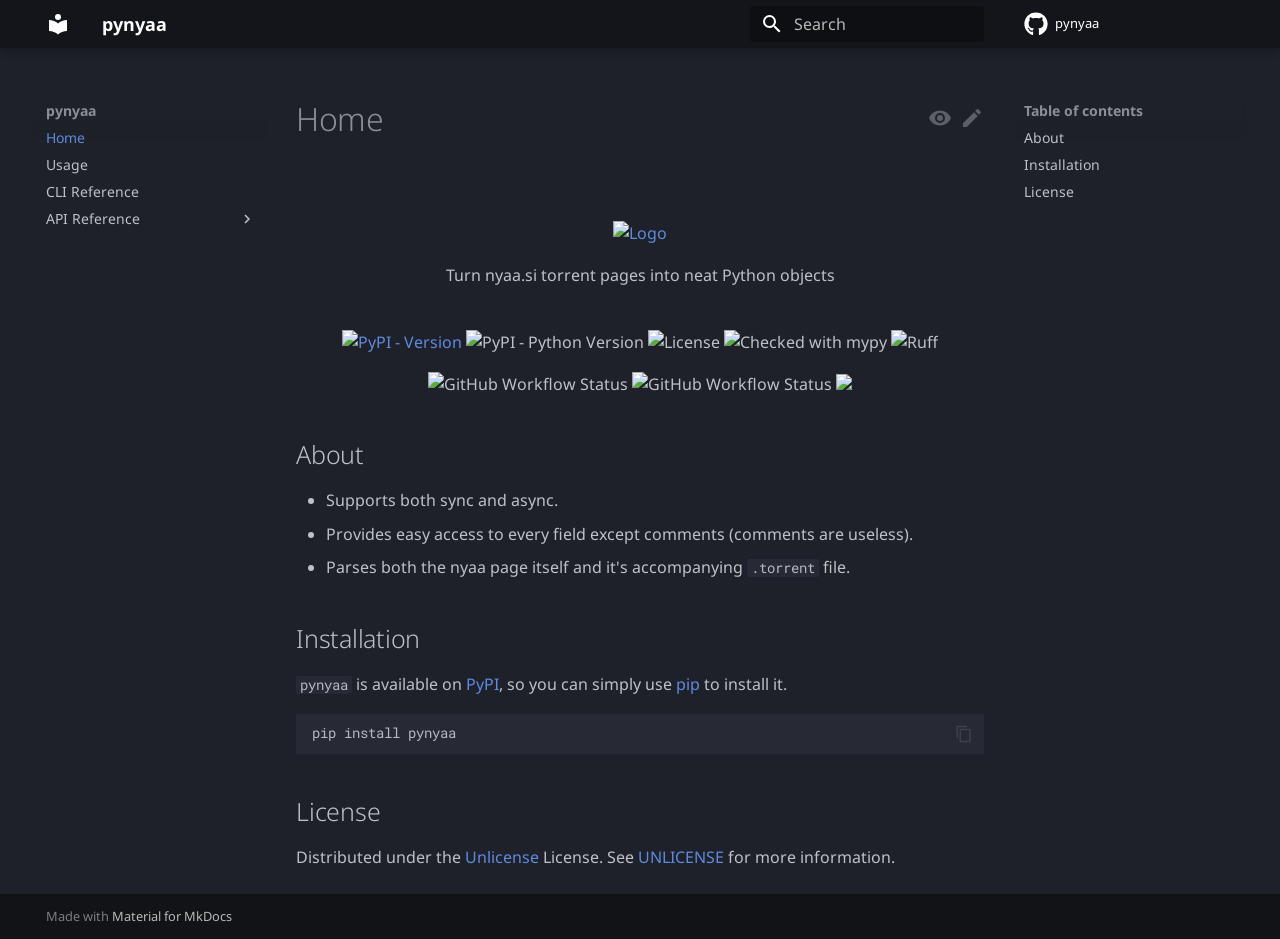
==== commit d60382c3: "Deployed 58ad0c2 with MkDocs version: 1.6.1" ====
--- a/index.html
+++ b/index.html
@@ -14,11 +14,11 @@
       
       
       
-        <link rel="next" href="cli-reference/">
+        <link rel="next" href="usage/">
       
       
       <link rel="icon" href="assets/images/favicon.png">
-      <meta name="generator" content="mkdocs-1.6.0, mkdocs-material-9.5.29">
+      <meta name="generator" content="mkdocs-1.6.1, mkdocs-material-9.5.36">
     
     
       
@@ -26,7 +26,7 @@
       
     
     
-      <link rel="stylesheet" href="assets/stylesheets/main.76a95c52.min.css">
+      <link rel="stylesheet" href="assets/stylesheets/main.06209087.min.css">
       
         
         <link rel="stylesheet" href="assets/stylesheets/palette.06af60db.min.css">
@@ -50,7 +50,7 @@
     
       <link rel="stylesheet" href="assets/_mkdocstrings.css">
     
-    <script>__md_scope=new URL(".",location),__md_hash=e=>[...e].reduce((e,_)=>(e<<5)-e+_.charCodeAt(0),0),__md_get=(e,_=localStorage,t=__md_scope)=>JSON.parse(_.getItem(t.pathname+"."+e)),__md_set=(e,_,t=localStorage,a=__md_scope)=>{try{t.setItem(a.pathname+"."+e,JSON.stringify(_))}catch(e){}}</script>
+    <script>__md_scope=new URL(".",location),__md_hash=e=>[...e].reduce(((e,_)=>(e<<5)-e+_.charCodeAt(0)),0),__md_get=(e,_=localStorage,t=__md_scope)=>JSON.parse(_.getItem(t.pathname+"."+e)),__md_set=(e,_,t=localStorage,a=__md_scope)=>{try{t.setItem(a.pathname+"."+e,JSON.stringify(_))}catch(e){}}</script>
     
       
 
@@ -93,12 +93,12 @@
     <a href="." title="pynyaa" class="md-header__button md-logo" aria-label="pynyaa" data-md-component="logo">
       
   
-  <svg xmlns="http://www.w3.org/2000/svg" viewBox="0 0 24 24"><path d="M12 8a3 3 0 0 0 3-3 3 3 0 0 0-3-3 3 3 0 0 0-3 3 3 3 0 0 0 3 3m0 3.54C9.64 9.35 6.5 8 3 8v11c3.5 0 6.64 1.35 9 3.54 2.36-2.19 5.5-3.54 9-3.54V8c-3.5 0-6.64 1.35-9 3.54Z"/></svg>
+  <svg xmlns="http://www.w3.org/2000/svg" viewBox="0 0 24 24"><path d="M12 8a3 3 0 0 0 3-3 3 3 0 0 0-3-3 3 3 0 0 0-3 3 3 3 0 0 0 3 3m0 3.54C9.64 9.35 6.5 8 3 8v11c3.5 0 6.64 1.35 9 3.54 2.36-2.19 5.5-3.54 9-3.54V8c-3.5 0-6.64 1.35-9 3.54"/></svg>
 
     </a>
     <label class="md-header__button md-icon" for="__drawer">
       
-      <svg xmlns="http://www.w3.org/2000/svg" viewBox="0 0 24 24"><path d="M3 6h18v2H3V6m0 5h18v2H3v-2m0 5h18v2H3v-2Z"/></svg>
+      <svg xmlns="http://www.w3.org/2000/svg" viewBox="0 0 24 24"><path d="M3 6h18v2H3zm0 5h18v2H3zm0 5h18v2H3z"/></svg>
     </label>
     <div class="md-header__title" data-md-component="header-title">
       <div class="md-header__ellipsis">
@@ -124,7 +124,7 @@
     
       <label class="md-header__button md-icon" for="__search">
         
-        <svg xmlns="http://www.w3.org/2000/svg" viewBox="0 0 24 24"><path d="M9.5 3A6.5 6.5 0 0 1 16 9.5c0 1.61-.59 3.09-1.56 4.23l.27.27h.79l5 5-1.5 1.5-5-5v-.79l-.27-.27A6.516 6.516 0 0 1 9.5 16 6.5 6.5 0 0 1 3 9.5 6.5 6.5 0 0 1 9.5 3m0 2C7 5 5 7 5 9.5S7 14 9.5 14 14 12 14 9.5 12 5 9.5 5Z"/></svg>
+        <svg xmlns="http://www.w3.org/2000/svg" viewBox="0 0 24 24"><path d="M9.5 3A6.5 6.5 0 0 1 16 9.5c0 1.61-.59 3.09-1.56 4.23l.27.27h.79l5 5-1.5 1.5-5-5v-.79l-.27-.27A6.52 6.52 0 0 1 9.5 16 6.5 6.5 0 0 1 3 9.5 6.5 6.5 0 0 1 9.5 3m0 2C7 5 5 7 5 9.5S7 14 9.5 14 14 12 14 9.5 12 5 9.5 5"/></svg>
       </label>
       <div class="md-search" data-md-component="search" role="dialog">
   <label class="md-search__overlay" for="__search"></label>
@@ -133,15 +133,15 @@
       <input type="text" class="md-search__input" name="query" aria-label="Search" placeholder="Search" autocapitalize="off" autocorrect="off" autocomplete="off" spellcheck="false" data-md-component="search-query" required>
       <label class="md-search__icon md-icon" for="__search">
         
-        <svg xmlns="http://www.w3.org/2000/svg" viewBox="0 0 24 24"><path d="M9.5 3A6.5 6.5 0 0 1 16 9.5c0 1.61-.59 3.09-1.56 4.23l.27.27h.79l5 5-1.5 1.5-5-5v-.79l-.27-.27A6.516 6.516 0 0 1 9.5 16 6.5 6.5 0 0 1 3 9.5 6.5 6.5 0 0 1 9.5 3m0 2C7 5 5 7 5 9.5S7 14 9.5 14 14 12 14 9.5 12 5 9.5 5Z"/></svg>
-        
-        <svg xmlns="http://www.w3.org/2000/svg" viewBox="0 0 24 24"><path d="M20 11v2H8l5.5 5.5-1.42 1.42L4.16 12l7.92-7.92L13.5 5.5 8 11h12Z"/></svg>
+        <svg xmlns="http://www.w3.org/2000/svg" viewBox="0 0 24 24"><path d="M9.5 3A6.5 6.5 0 0 1 16 9.5c0 1.61-.59 3.09-1.56 4.23l.27.27h.79l5 5-1.5 1.5-5-5v-.79l-.27-.27A6.52 6.52 0 0 1 9.5 16 6.5 6.5 0 0 1 3 9.5 6.5 6.5 0 0 1 9.5 3m0 2C7 5 5 7 5 9.5S7 14 9.5 14 14 12 14 9.5 12 5 9.5 5"/></svg>
+        
+        <svg xmlns="http://www.w3.org/2000/svg" viewBox="0 0 24 24"><path d="M20 11v2H8l5.5 5.5-1.42 1.42L4.16 12l7.92-7.92L13.5 5.5 8 11z"/></svg>
       </label>
       <nav class="md-search__options" aria-label="Search">
         
         <button type="reset" class="md-search__icon md-icon" title="Clear" aria-label="Clear" tabindex="-1">
           
-          <svg xmlns="http://www.w3.org/2000/svg" viewBox="0 0 24 24"><path d="M19 6.41 17.59 5 12 10.59 6.41 5 5 6.41 10.59 12 5 17.59 6.41 19 12 13.41 17.59 19 19 17.59 13.41 12 19 6.41Z"/></svg>
+          <svg xmlns="http://www.w3.org/2000/svg" viewBox="0 0 24 24"><path d="M19 6.41 17.59 5 12 10.59 6.41 5 5 6.41 10.59 12 5 17.59 6.41 19 12 13.41 17.59 19 19 17.59 13.41 12z"/></svg>
         </button>
       </nav>
       
@@ -166,7 +166,7 @@
         <a href="https://github.com/Ravencentric/pynyaa" title="Go to repository" class="md-source" data-md-component="source">
   <div class="md-source__icon md-icon">
     
-    <svg xmlns="http://www.w3.org/2000/svg" viewBox="0 0 496 512"><!--! Font Awesome Free 6.5.2 by @fontawesome - https://fontawesome.com License - https://fontawesome.com/license/free (Icons: CC BY 4.0, Fonts: SIL OFL 1.1, Code: MIT License) Copyright 2024 Fonticons, Inc.--><path d="M165.9 397.4c0 2-2.3 3.6-5.2 3.6-3.3.3-5.6-1.3-5.6-3.6 0-2 2.3-3.6 5.2-3.6 3-.3 5.6 1.3 5.6 3.6zm-31.1-4.5c-.7 2 1.3 4.3 4.3 4.9 2.6 1 5.6 0 6.2-2s-1.3-4.3-4.3-5.2c-2.6-.7-5.5.3-6.2 2.3zm44.2-1.7c-2.9.7-4.9 2.6-4.6 4.9.3 2 2.9 3.3 5.9 2.6 2.9-.7 4.9-2.6 4.6-4.6-.3-1.9-3-3.2-5.9-2.9zM244.8 8C106.1 8 0 113.3 0 252c0 110.9 69.8 205.8 169.5 239.2 12.8 2.3 17.3-5.6 17.3-12.1 0-6.2-.3-40.4-.3-61.4 0 0-70 15-84.7-29.8 0 0-11.4-29.1-27.8-36.6 0 0-22.9-15.7 1.6-15.4 0 0 24.9 2 38.6 25.8 21.9 38.6 58.6 27.5 72.9 20.9 2.3-16 8.8-27.1 16-33.7-55.9-6.2-112.3-14.3-112.3-110.5 0-27.5 7.6-41.3 23.6-58.9-2.6-6.5-11.1-33.3 2.6-67.9 20.9-6.5 69 27 69 27 20-5.6 41.5-8.5 62.8-8.5s42.8 2.9 62.8 8.5c0 0 48.1-33.6 69-27 13.7 34.7 5.2 61.4 2.6 67.9 16 17.7 25.8 31.5 25.8 58.9 0 96.5-58.9 104.2-114.8 110.5 9.2 7.9 17 22.9 17 46.4 0 33.7-.3 75.4-.3 83.6 0 6.5 4.6 14.4 17.3 12.1C428.2 457.8 496 362.9 496 252 496 113.3 383.5 8 244.8 8zM97.2 352.9c-1.3 1-1 3.3.7 5.2 1.6 1.6 3.9 2.3 5.2 1 1.3-1 1-3.3-.7-5.2-1.6-1.6-3.9-2.3-5.2-1zm-10.8-8.1c-.7 1.3.3 2.9 2.3 3.9 1.6 1 3.6.7 4.3-.7.7-1.3-.3-2.9-2.3-3.9-2-.6-3.6-.3-4.3.7zm32.4 35.6c-1.6 1.3-1 4.3 1.3 6.2 2.3 2.3 5.2 2.6 6.5 1 1.3-1.3.7-4.3-1.3-6.2-2.2-2.3-5.2-2.6-6.5-1zm-11.4-14.7c-1.6 1-1.6 3.6 0 5.9 1.6 2.3 4.3 3.3 5.6 2.3 1.6-1.3 1.6-3.9 0-6.2-1.4-2.3-4-3.3-5.6-2z"/></svg>
+    <svg xmlns="http://www.w3.org/2000/svg" viewBox="0 0 496 512"><!--! Font Awesome Free 6.6.0 by @fontawesome - https://fontawesome.com License - https://fontawesome.com/license/free (Icons: CC BY 4.0, Fonts: SIL OFL 1.1, Code: MIT License) Copyright 2024 Fonticons, Inc.--><path d="M165.9 397.4c0 2-2.3 3.6-5.2 3.6-3.3.3-5.6-1.3-5.6-3.6 0-2 2.3-3.6 5.2-3.6 3-.3 5.6 1.3 5.6 3.6m-31.1-4.5c-.7 2 1.3 4.3 4.3 4.9 2.6 1 5.6 0 6.2-2s-1.3-4.3-4.3-5.2c-2.6-.7-5.5.3-6.2 2.3m44.2-1.7c-2.9.7-4.9 2.6-4.6 4.9.3 2 2.9 3.3 5.9 2.6 2.9-.7 4.9-2.6 4.6-4.6-.3-1.9-3-3.2-5.9-2.9M244.8 8C106.1 8 0 113.3 0 252c0 110.9 69.8 205.8 169.5 239.2 12.8 2.3 17.3-5.6 17.3-12.1 0-6.2-.3-40.4-.3-61.4 0 0-70 15-84.7-29.8 0 0-11.4-29.1-27.8-36.6 0 0-22.9-15.7 1.6-15.4 0 0 24.9 2 38.6 25.8 21.9 38.6 58.6 27.5 72.9 20.9 2.3-16 8.8-27.1 16-33.7-55.9-6.2-112.3-14.3-112.3-110.5 0-27.5 7.6-41.3 23.6-58.9-2.6-6.5-11.1-33.3 2.6-67.9 20.9-6.5 69 27 69 27 20-5.6 41.5-8.5 62.8-8.5s42.8 2.9 62.8 8.5c0 0 48.1-33.6 69-27 13.7 34.7 5.2 61.4 2.6 67.9 16 17.7 25.8 31.5 25.8 58.9 0 96.5-58.9 104.2-114.8 110.5 9.2 7.9 17 22.9 17 46.4 0 33.7-.3 75.4-.3 83.6 0 6.5 4.6 14.4 17.3 12.1C428.2 457.8 496 362.9 496 252 496 113.3 383.5 8 244.8 8M97.2 352.9c-1.3 1-1 3.3.7 5.2 1.6 1.6 3.9 2.3 5.2 1 1.3-1 1-3.3-.7-5.2-1.6-1.6-3.9-2.3-5.2-1m-10.8-8.1c-.7 1.3.3 2.9 2.3 3.9 1.6 1 3.6.7 4.3-.7.7-1.3-.3-2.9-2.3-3.9-2-.6-3.6-.3-4.3.7m32.4 35.6c-1.6 1.3-1 4.3 1.3 6.2 2.3 2.3 5.2 2.6 6.5 1 1.3-1.3.7-4.3-1.3-6.2-2.2-2.3-5.2-2.6-6.5-1m-11.4-14.7c-1.6 1-1.6 3.6 0 5.9s4.3 3.3 5.6 2.3c1.6-1.3 1.6-3.9 0-6.2-1.4-2.3-4-3.3-5.6-2"/></svg>
   </div>
   <div class="md-source__repository">
     pynyaa
@@ -202,7 +202,7 @@
     <a href="." title="pynyaa" class="md-nav__button md-logo" aria-label="pynyaa" data-md-component="logo">
       
   
-  <svg xmlns="http://www.w3.org/2000/svg" viewBox="0 0 24 24"><path d="M12 8a3 3 0 0 0 3-3 3 3 0 0 0-3-3 3 3 0 0 0-3 3 3 3 0 0 0 3 3m0 3.54C9.64 9.35 6.5 8 3 8v11c3.5 0 6.64 1.35 9 3.54 2.36-2.19 5.5-3.54 9-3.54V8c-3.5 0-6.64 1.35-9 3.54Z"/></svg>
+  <svg xmlns="http://www.w3.org/2000/svg" viewBox="0 0 24 24"><path d="M12 8a3 3 0 0 0 3-3 3 3 0 0 0-3-3 3 3 0 0 0-3 3 3 3 0 0 0 3 3m0 3.54C9.64 9.35 6.5 8 3 8v11c3.5 0 6.64 1.35 9 3.54 2.36-2.19 5.5-3.54 9-3.54V8c-3.5 0-6.64 1.35-9 3.54"/></svg>
 
     </a>
     pynyaa
@@ -212,7 +212,7 @@
       <a href="https://github.com/Ravencentric/pynyaa" title="Go to repository" class="md-source" data-md-component="source">
   <div class="md-source__icon md-icon">
     
-    <svg xmlns="http://www.w3.org/2000/svg" viewBox="0 0 496 512"><!--! Font Awesome Free 6.5.2 by @fontawesome - https://fontawesome.com License - https://fontawesome.com/license/free (Icons: CC BY 4.0, Fonts: SIL OFL 1.1, Code: MIT License) Copyright 2024 Fonticons, Inc.--><path d="M165.9 397.4c0 2-2.3 3.6-5.2 3.6-3.3.3-5.6-1.3-5.6-3.6 0-2 2.3-3.6 5.2-3.6 3-.3 5.6 1.3 5.6 3.6zm-31.1-4.5c-.7 2 1.3 4.3 4.3 4.9 2.6 1 5.6 0 6.2-2s-1.3-4.3-4.3-5.2c-2.6-.7-5.5.3-6.2 2.3zm44.2-1.7c-2.9.7-4.9 2.6-4.6 4.9.3 2 2.9 3.3 5.9 2.6 2.9-.7 4.9-2.6 4.6-4.6-.3-1.9-3-3.2-5.9-2.9zM244.8 8C106.1 8 0 113.3 0 252c0 110.9 69.8 205.8 169.5 239.2 12.8 2.3 17.3-5.6 17.3-12.1 0-6.2-.3-40.4-.3-61.4 0 0-70 15-84.7-29.8 0 0-11.4-29.1-27.8-36.6 0 0-22.9-15.7 1.6-15.4 0 0 24.9 2 38.6 25.8 21.9 38.6 58.6 27.5 72.9 20.9 2.3-16 8.8-27.1 16-33.7-55.9-6.2-112.3-14.3-112.3-110.5 0-27.5 7.6-41.3 23.6-58.9-2.6-6.5-11.1-33.3 2.6-67.9 20.9-6.5 69 27 69 27 20-5.6 41.5-8.5 62.8-8.5s42.8 2.9 62.8 8.5c0 0 48.1-33.6 69-27 13.7 34.7 5.2 61.4 2.6 67.9 16 17.7 25.8 31.5 25.8 58.9 0 96.5-58.9 104.2-114.8 110.5 9.2 7.9 17 22.9 17 46.4 0 33.7-.3 75.4-.3 83.6 0 6.5 4.6 14.4 17.3 12.1C428.2 457.8 496 362.9 496 252 496 113.3 383.5 8 244.8 8zM97.2 352.9c-1.3 1-1 3.3.7 5.2 1.6 1.6 3.9 2.3 5.2 1 1.3-1 1-3.3-.7-5.2-1.6-1.6-3.9-2.3-5.2-1zm-10.8-8.1c-.7 1.3.3 2.9 2.3 3.9 1.6 1 3.6.7 4.3-.7.7-1.3-.3-2.9-2.3-3.9-2-.6-3.6-.3-4.3.7zm32.4 35.6c-1.6 1.3-1 4.3 1.3 6.2 2.3 2.3 5.2 2.6 6.5 1 1.3-1.3.7-4.3-1.3-6.2-2.2-2.3-5.2-2.6-6.5-1zm-11.4-14.7c-1.6 1-1.6 3.6 0 5.9 1.6 2.3 4.3 3.3 5.6 2.3 1.6-1.3 1.6-3.9 0-6.2-1.4-2.3-4-3.3-5.6-2z"/></svg>
+    <svg xmlns="http://www.w3.org/2000/svg" viewBox="0 0 496 512"><!--! Font Awesome Free 6.6.0 by @fontawesome - https://fontawesome.com License - https://fontawesome.com/license/free (Icons: CC BY 4.0, Fonts: SIL OFL 1.1, Code: MIT License) Copyright 2024 Fonticons, Inc.--><path d="M165.9 397.4c0 2-2.3 3.6-5.2 3.6-3.3.3-5.6-1.3-5.6-3.6 0-2 2.3-3.6 5.2-3.6 3-.3 5.6 1.3 5.6 3.6m-31.1-4.5c-.7 2 1.3 4.3 4.3 4.9 2.6 1 5.6 0 6.2-2s-1.3-4.3-4.3-5.2c-2.6-.7-5.5.3-6.2 2.3m44.2-1.7c-2.9.7-4.9 2.6-4.6 4.9.3 2 2.9 3.3 5.9 2.6 2.9-.7 4.9-2.6 4.6-4.6-.3-1.9-3-3.2-5.9-2.9M244.8 8C106.1 8 0 113.3 0 252c0 110.9 69.8 205.8 169.5 239.2 12.8 2.3 17.3-5.6 17.3-12.1 0-6.2-.3-40.4-.3-61.4 0 0-70 15-84.7-29.8 0 0-11.4-29.1-27.8-36.6 0 0-22.9-15.7 1.6-15.4 0 0 24.9 2 38.6 25.8 21.9 38.6 58.6 27.5 72.9 20.9 2.3-16 8.8-27.1 16-33.7-55.9-6.2-112.3-14.3-112.3-110.5 0-27.5 7.6-41.3 23.6-58.9-2.6-6.5-11.1-33.3 2.6-67.9 20.9-6.5 69 27 69 27 20-5.6 41.5-8.5 62.8-8.5s42.8 2.9 62.8 8.5c0 0 48.1-33.6 69-27 13.7 34.7 5.2 61.4 2.6 67.9 16 17.7 25.8 31.5 25.8 58.9 0 96.5-58.9 104.2-114.8 110.5 9.2 7.9 17 22.9 17 46.4 0 33.7-.3 75.4-.3 83.6 0 6.5 4.6 14.4 17.3 12.1C428.2 457.8 496 362.9 496 252 496 113.3 383.5 8 244.8 8M97.2 352.9c-1.3 1-1 3.3.7 5.2 1.6 1.6 3.9 2.3 5.2 1 1.3-1 1-3.3-.7-5.2-1.6-1.6-3.9-2.3-5.2-1m-10.8-8.1c-.7 1.3.3 2.9 2.3 3.9 1.6 1 3.6.7 4.3-.7.7-1.3-.3-2.9-2.3-3.9-2-.6-3.6-.3-4.3.7m32.4 35.6c-1.6 1.3-1 4.3 1.3 6.2 2.3 2.3 5.2 2.6 6.5 1 1.3-1.3.7-4.3-1.3-6.2-2.2-2.3-5.2-2.6-6.5-1m-11.4-14.7c-1.6 1-1.6 3.6 0 5.9s4.3 3.3 5.6 2.3c1.6-1.3 1.6-3.9 0-6.2-1.4-2.3-4-3.3-5.6-2"/></svg>
   </div>
   <div class="md-source__repository">
     pynyaa
@@ -289,35 +289,227 @@
 </li>
       
         <li class="md-nav__item">
-  <a href="#usage" class="md-nav__link">
+  <a href="#license" class="md-nav__link">
     <span class="md-ellipsis">
-      Usage
+      License
     </span>
   </a>
   
-    <nav class="md-nav" aria-label="Usage">
-      <ul class="md-nav__list">
-        
-          <li class="md-nav__item">
-  <a href="#api" class="md-nav__link">
+</li>
+      
+    </ul>
+  
+</nav>
+      
+    </li>
+  
+
+    
+      
+      
+  
+  
+  
+  
+    <li class="md-nav__item">
+      <a href="usage/" class="md-nav__link">
+        
+  
+  <span class="md-ellipsis">
+    Usage
+  </span>
+  
+
+      </a>
+    </li>
+  
+
+    
+      
+      
+  
+  
+  
+  
+    <li class="md-nav__item">
+      <a href="cli-reference/" class="md-nav__link">
+        
+  
+  <span class="md-ellipsis">
+    CLI Reference
+  </span>
+  
+
+      </a>
+    </li>
+  
+
+    
+      
+      
+  
+  
+  
+  
+    
+    
+    
+    
+    <li class="md-nav__item md-nav__item--nested">
+      
+        
+        
+        <input class="md-nav__toggle md-toggle " type="checkbox" id="__nav_4" >
+        
+          
+          <label class="md-nav__link" for="__nav_4" id="__nav_4_label" tabindex="0">
+            
+  
+  <span class="md-ellipsis">
+    API Reference
+  </span>
+  
+
+            <span class="md-nav__icon md-icon"></span>
+          </label>
+        
+        <nav class="md-nav" data-md-level="1" aria-labelledby="__nav_4_label" aria-expanded="false">
+          <label class="md-nav__title" for="__nav_4">
+            <span class="md-nav__icon md-icon"></span>
+            API Reference
+          </label>
+          <ul class="md-nav__list" data-md-scrollfix>
+            
+              
+                
+  
+  
+  
+  
+    <li class="md-nav__item">
+      <a href="api-reference/clients/" class="md-nav__link">
+        
+  
+  <span class="md-ellipsis">
+    Clients
+  </span>
+  
+
+      </a>
+    </li>
+  
+
+              
+            
+              
+                
+  
+  
+  
+  
+    <li class="md-nav__item">
+      <a href="api-reference/models/" class="md-nav__link">
+        
+  
+  <span class="md-ellipsis">
+    Models
+  </span>
+  
+
+      </a>
+    </li>
+  
+
+              
+            
+              
+                
+  
+  
+  
+  
+    <li class="md-nav__item">
+      <a href="api-reference/enums/" class="md-nav__link">
+        
+  
+  <span class="md-ellipsis">
+    Enums
+  </span>
+  
+
+      </a>
+    </li>
+  
+
+              
+            
+              
+                
+  
+  
+  
+  
+    <li class="md-nav__item">
+      <a href="api-reference/types.md" class="md-nav__link">
+        
+  
+  <span class="md-ellipsis">
+    Types
+  </span>
+  
+
+      </a>
+    </li>
+  
+
+              
+            
+          </ul>
+        </nav>
+      
+    </li>
+  
+
+    
+  </ul>
+</nav>
+                  </div>
+                </div>
+              </div>
+            
+            
+              
+              <div class="md-sidebar md-sidebar--secondary" data-md-component="sidebar" data-md-type="toc" >
+                <div class="md-sidebar__scrollwrap">
+                  <div class="md-sidebar__inner">
+                    
+
+<nav class="md-nav md-nav--secondary" aria-label="Table of contents">
+  
+  
+  
+  
+    <label class="md-nav__title" for="__toc">
+      <span class="md-nav__icon md-icon"></span>
+      Table of contents
+    </label>
+    <ul class="md-nav__list" data-md-component="toc" data-md-scrollfix>
+      
+        <li class="md-nav__item">
+  <a href="#about" class="md-nav__link">
     <span class="md-ellipsis">
-      API
+      About
     </span>
   </a>
   
 </li>
-        
-          <li class="md-nav__item">
-  <a href="#cli" class="md-nav__link">
+      
+        <li class="md-nav__item">
+  <a href="#installation" class="md-nav__link">
     <span class="md-ellipsis">
-      CLI
+      Installation
     </span>
   </a>
-  
-</li>
-        
-      </ul>
-    </nav>
   
 </li>
       
@@ -333,265 +525,6 @@
     </ul>
   
 </nav>
-      
-    </li>
-  
-
-    
-      
-      
-  
-  
-  
-  
-    <li class="md-nav__item">
-      <a href="cli-reference/" class="md-nav__link">
-        
-  
-  <span class="md-ellipsis">
-    CLI Reference
-  </span>
-  
-
-      </a>
-    </li>
-  
-
-    
-      
-      
-  
-  
-  
-  
-    
-    
-    
-    
-    <li class="md-nav__item md-nav__item--nested">
-      
-        
-        
-        <input class="md-nav__toggle md-toggle " type="checkbox" id="__nav_3" >
-        
-          
-          <label class="md-nav__link" for="__nav_3" id="__nav_3_label" tabindex="0">
-            
-  
-  <span class="md-ellipsis">
-    API Reference
-  </span>
-  
-
-            <span class="md-nav__icon md-icon"></span>
-          </label>
-        
-        <nav class="md-nav" data-md-level="1" aria-labelledby="__nav_3_label" aria-expanded="false">
-          <label class="md-nav__title" for="__nav_3">
-            <span class="md-nav__icon md-icon"></span>
-            API Reference
-          </label>
-          <ul class="md-nav__list" data-md-scrollfix>
-            
-              
-                
-  
-  
-  
-  
-    <li class="md-nav__item">
-      <a href="api-reference/clients/" class="md-nav__link">
-        
-  
-  <span class="md-ellipsis">
-    Clients
-  </span>
-  
-
-      </a>
-    </li>
-  
-
-              
-            
-              
-                
-  
-  
-  
-  
-    <li class="md-nav__item">
-      <a href="api-reference/models/" class="md-nav__link">
-        
-  
-  <span class="md-ellipsis">
-    Models
-  </span>
-  
-
-      </a>
-    </li>
-  
-
-              
-            
-              
-                
-  
-  
-  
-  
-    <li class="md-nav__item">
-      <a href="api-reference/enums/" class="md-nav__link">
-        
-  
-  <span class="md-ellipsis">
-    Enums
-  </span>
-  
-
-      </a>
-    </li>
-  
-
-              
-            
-              
-                
-  
-  
-  
-  
-    <li class="md-nav__item">
-      <a href="api-reference/types/" class="md-nav__link">
-        
-  
-  <span class="md-ellipsis">
-    Types
-  </span>
-  
-
-      </a>
-    </li>
-  
-
-              
-            
-              
-                
-  
-  
-  
-  
-    <li class="md-nav__item">
-      <a href="api-reference/exceptions/" class="md-nav__link">
-        
-  
-  <span class="md-ellipsis">
-    Exceptions
-  </span>
-  
-
-      </a>
-    </li>
-  
-
-              
-            
-          </ul>
-        </nav>
-      
-    </li>
-  
-
-    
-  </ul>
-</nav>
-                  </div>
-                </div>
-              </div>
-            
-            
-              
-              <div class="md-sidebar md-sidebar--secondary" data-md-component="sidebar" data-md-type="toc" >
-                <div class="md-sidebar__scrollwrap">
-                  <div class="md-sidebar__inner">
-                    
-
-<nav class="md-nav md-nav--secondary" aria-label="Table of contents">
-  
-  
-  
-  
-    <label class="md-nav__title" for="__toc">
-      <span class="md-nav__icon md-icon"></span>
-      Table of contents
-    </label>
-    <ul class="md-nav__list" data-md-component="toc" data-md-scrollfix>
-      
-        <li class="md-nav__item">
-  <a href="#about" class="md-nav__link">
-    <span class="md-ellipsis">
-      About
-    </span>
-  </a>
-  
-</li>
-      
-        <li class="md-nav__item">
-  <a href="#installation" class="md-nav__link">
-    <span class="md-ellipsis">
-      Installation
-    </span>
-  </a>
-  
-</li>
-      
-        <li class="md-nav__item">
-  <a href="#usage" class="md-nav__link">
-    <span class="md-ellipsis">
-      Usage
-    </span>
-  </a>
-  
-    <nav class="md-nav" aria-label="Usage">
-      <ul class="md-nav__list">
-        
-          <li class="md-nav__item">
-  <a href="#api" class="md-nav__link">
-    <span class="md-ellipsis">
-      API
-    </span>
-  </a>
-  
-</li>
-        
-          <li class="md-nav__item">
-  <a href="#cli" class="md-nav__link">
-    <span class="md-ellipsis">
-      CLI
-    </span>
-  </a>
-  
-</li>
-        
-      </ul>
-    </nav>
-  
-</li>
-      
-        <li class="md-nav__item">
-  <a href="#license" class="md-nav__link">
-    <span class="md-ellipsis">
-      License
-    </span>
-  </a>
-  
-</li>
-      
-    </ul>
-  
-</nav>
                   </div>
                 </div>
               </div>
@@ -606,7 +539,7 @@
   
     <a href="https://github.com/Ravencentric/pynyaa/edit/main/docs/index.md" title="Edit this page" class="md-content__button md-icon">
       
-      <svg xmlns="http://www.w3.org/2000/svg" viewBox="0 0 24 24"><path d="M20.71 7.04c.39-.39.39-1.04 0-1.41l-2.34-2.34c-.37-.39-1.02-.39-1.41 0l-1.84 1.83 3.75 3.75M3 17.25V21h3.75L17.81 9.93l-3.75-3.75L3 17.25Z"/></svg>
+      <svg xmlns="http://www.w3.org/2000/svg" viewBox="0 0 24 24"><path d="M20.71 7.04c.39-.39.39-1.04 0-1.41l-2.34-2.34c-.37-.39-1.02-.39-1.41 0l-1.84 1.83 3.75 3.75M3 17.25V21h3.75L17.81 9.93l-3.75-3.75z"/></svg>
     </a>
   
   
@@ -615,7 +548,7 @@
     
     <a href="https://github.com/Ravencentric/pynyaa/raw/main/docs/index.md" title="View source of this page" class="md-content__button md-icon">
       
-      <svg xmlns="http://www.w3.org/2000/svg" viewBox="0 0 24 24"><path d="M12 9a3 3 0 0 0-3 3 3 3 0 0 0 3 3 3 3 0 0 0 3-3 3 3 0 0 0-3-3m0 8a5 5 0 0 1-5-5 5 5 0 0 1 5-5 5 5 0 0 1 5 5 5 5 0 0 1-5 5m0-12.5C7 4.5 2.73 7.61 1 12c1.73 4.39 6 7.5 11 7.5s9.27-3.11 11-7.5c-1.73-4.39-6-7.5-11-7.5Z"/></svg>
+      <svg xmlns="http://www.w3.org/2000/svg" viewBox="0 0 24 24"><path d="M12 9a3 3 0 0 0-3 3 3 3 0 0 0 3 3 3 3 0 0 0 3-3 3 3 0 0 0-3-3m0 8a5 5 0 0 1-5-5 5 5 0 0 1 5-5 5 5 0 0 1 5 5 5 5 0 0 1-5 5m0-12.5C7 4.5 2.73 7.61 1 12c1.73 4.39 6 7.5 11 7.5s9.27-3.11 11-7.5c-1.73-4.39-6-7.5-11-7.5"/></svg>
     </a>
   
 
@@ -651,7 +584,6 @@
 <h2 id="about">About</h2>
 <ul>
 <li>Supports both sync and async.</li>
-<li>Supports caching.</li>
 <li>Provides easy access to every field except comments (comments are useless).</li>
 <li>Parses both the nyaa page itself and it's accompanying <code>.torrent</code> file.</li>
 </ul>
@@ -659,81 +591,6 @@
 <p><code>pynyaa</code> is available on <a href="https://pypi.org/project/pynyaa/">PyPI</a>, so you can simply use <a href="https://github.com/pypa/pip">pip</a> to install it.</p>
 <div class="language-sh highlight"><pre><span></span><code><span id="__span-0-1"><a id="__codelineno-0-1" name="__codelineno-0-1" href="#__codelineno-0-1"></a>pip<span class="w"> </span>install<span class="w"> </span>pynyaa
 </span></code></pre></div>
-<h2 id="usage">Usage</h2>
-<h3 id="api">API</h3>
-<div class="language-py highlight"><pre><span></span><code><span id="__span-1-1"><a id="__codelineno-1-1" name="__codelineno-1-1" href="#__codelineno-1-1"></a><span class="kn">from</span> <span class="nn">pynyaa</span> <span class="kn">import</span> <span class="n">Nyaa</span>
-</span><span id="__span-1-2"><a id="__codelineno-1-2" name="__codelineno-1-2" href="#__codelineno-1-2"></a>
-</span><span id="__span-1-3"><a id="__codelineno-1-3" name="__codelineno-1-3" href="#__codelineno-1-3"></a><span class="c1"># You can pass any httpx.Client() keyword argument to Nyaa()</span>
-</span><span id="__span-1-4"><a id="__codelineno-1-4" name="__codelineno-1-4" href="#__codelineno-1-4"></a><span class="n">headers</span> <span class="o">=</span> <span class="p">{</span><span class="s2">&quot;user-agent&quot;</span><span class="p">:</span> <span class="s2">&quot;my-app/0.0.1&quot;</span><span class="p">}</span>
-</span><span id="__span-1-5"><a id="__codelineno-1-5" name="__codelineno-1-5" href="#__codelineno-1-5"></a><span class="n">client</span> <span class="o">=</span> <span class="n">Nyaa</span><span class="p">(</span><span class="n">headers</span><span class="o">=</span><span class="n">headers</span><span class="p">)</span>
-</span><span id="__span-1-6"><a id="__codelineno-1-6" name="__codelineno-1-6" href="#__codelineno-1-6"></a>
-</span><span id="__span-1-7"><a id="__codelineno-1-7" name="__codelineno-1-7" href="#__codelineno-1-7"></a><span class="n">nyaa</span> <span class="o">=</span> <span class="n">client</span><span class="o">.</span><span class="n">get</span><span class="p">(</span><span class="s2">&quot;https://nyaa.si/view/1693817&quot;</span><span class="p">)</span>  <span class="c1"># Full URL</span>
-</span><span id="__span-1-8"><a id="__codelineno-1-8" name="__codelineno-1-8" href="#__codelineno-1-8"></a><span class="n">nyaa</span> <span class="o">=</span> <span class="n">client</span><span class="o">.</span><span class="n">get</span><span class="p">(</span><span class="mi">1693817</span><span class="p">)</span>  <span class="c1"># Only the ID also works</span>
-</span><span id="__span-1-9"><a id="__codelineno-1-9" name="__codelineno-1-9" href="#__codelineno-1-9"></a>
-</span><span id="__span-1-10"><a id="__codelineno-1-10" name="__codelineno-1-10" href="#__codelineno-1-10"></a><span class="nb">print</span><span class="p">(</span><span class="n">nyaa</span><span class="o">.</span><span class="n">title</span><span class="p">)</span>
-</span><span id="__span-1-11"><a id="__codelineno-1-11" name="__codelineno-1-11" href="#__codelineno-1-11"></a><span class="c1">#&gt; [LYS1TH3A] Fate/stay night Heaven&#39;s Feel I. Presage Flower (2017) (BD 1080p HEVC x265 10-bit Opus) [Dual-Audio]</span>
-</span><span id="__span-1-12"><a id="__codelineno-1-12" name="__codelineno-1-12" href="#__codelineno-1-12"></a><span class="nb">print</span><span class="p">(</span><span class="n">nyaa</span><span class="o">.</span><span class="n">submitter</span><span class="p">)</span>
-</span><span id="__span-1-13"><a id="__codelineno-1-13" name="__codelineno-1-13" href="#__codelineno-1-13"></a><span class="c1">#&gt; pog42</span>
-</span><span id="__span-1-14"><a id="__codelineno-1-14" name="__codelineno-1-14" href="#__codelineno-1-14"></a><span class="nb">print</span><span class="p">(</span><span class="n">nyaa</span><span class="o">.</span><span class="n">torrent</span><span class="o">.</span><span class="n">files</span><span class="p">)</span>
-</span><span id="__span-1-15"><a id="__codelineno-1-15" name="__codelineno-1-15" href="#__codelineno-1-15"></a><span class="c1">#&gt; [File(&#39;Fate.stay.night.Heavens.Feel.I.Presage.Flower.2017.1080p.BluRay.Opus5.1.H.265-LYS1TH3A.mkv&#39;, size=12263052206)]</span>
-</span><span id="__span-1-16"><a id="__codelineno-1-16" name="__codelineno-1-16" href="#__codelineno-1-16"></a><span class="nb">print</span><span class="p">(</span><span class="n">nyaa</span><span class="o">.</span><span class="n">torrent</span><span class="o">.</span><span class="n">infohash</span><span class="p">)</span>
-</span><span id="__span-1-17"><a id="__codelineno-1-17" name="__codelineno-1-17" href="#__codelineno-1-17"></a><span class="c1">#&gt; 6fdc0395a7fdde6ce3fb7f144b31f3cabdcbf537</span>
-</span><span id="__span-1-18"><a id="__codelineno-1-18" name="__codelineno-1-18" href="#__codelineno-1-18"></a>
-</span><span id="__span-1-19"><a id="__codelineno-1-19" name="__codelineno-1-19" href="#__codelineno-1-19"></a><span class="n">torrents</span> <span class="o">=</span> <span class="n">client</span><span class="o">.</span><span class="n">search</span><span class="p">(</span><span class="s2">&quot;LYS1TH3A&quot;</span><span class="p">)</span>
-</span><span id="__span-1-20"><a id="__codelineno-1-20" name="__codelineno-1-20" href="#__codelineno-1-20"></a>
-</span><span id="__span-1-21"><a id="__codelineno-1-21" name="__codelineno-1-21" href="#__codelineno-1-21"></a><span class="k">for</span> <span class="n">torrent</span> <span class="ow">in</span> <span class="n">torrents</span><span class="p">:</span>
-</span><span id="__span-1-22"><a id="__codelineno-1-22" name="__codelineno-1-22" href="#__codelineno-1-22"></a>    <span class="nb">print</span><span class="p">(</span><span class="n">torrent</span><span class="p">)</span>
-</span><span id="__span-1-23"><a id="__codelineno-1-23" name="__codelineno-1-23" href="#__codelineno-1-23"></a>    <span class="c1">#&gt; [LYS1TH3A] Fate/Zero Season 1 (BD 1080p HEVC x265 10-bit Opus) [Dual-Audio]</span>
-</span><span id="__span-1-24"><a id="__codelineno-1-24" name="__codelineno-1-24" href="#__codelineno-1-24"></a>    <span class="c1">#&gt; [LYS1TH3A] Tamako Market Season 1 (BD 1080p HEVC x265 10-bit Opus) [Dual-Audio]</span>
-</span><span id="__span-1-25"><a id="__codelineno-1-25" name="__codelineno-1-25" href="#__codelineno-1-25"></a>    <span class="c1">#&gt; [LYS1TH3A] Tamako Love Story (2014) (BD 1080p HEVC x265 10-bit Opus) [Dual-Audio]</span>
-</span></code></pre></div>
-<h3 id="cli">CLI</h3>
-<p><div class="language-shell highlight"><pre><span></span><code><span id="__span-2-1"><a id="__codelineno-2-1" name="__codelineno-2-1" href="#__codelineno-2-1"></a>$<span class="w"> </span>pynyaa<span class="w"> </span>https://nyaa.si/view/1839609<span class="w"> </span>--indent<span class="w"> </span><span class="m">2</span>
-</span></code></pre></div>
-<div class="language-json highlight"><pre><span></span><code><span id="__span-3-1"><a id="__codelineno-3-1" name="__codelineno-3-1" href="#__codelineno-3-1"></a><span class="p">{</span>
-</span><span id="__span-3-2"><a id="__codelineno-3-2" name="__codelineno-3-2" href="#__codelineno-3-2"></a><span class="w">  </span><span class="nt">&quot;id&quot;</span><span class="p">:</span><span class="w"> </span><span class="mi">1839609</span><span class="p">,</span>
-</span><span id="__span-3-3"><a id="__codelineno-3-3" name="__codelineno-3-3" href="#__codelineno-3-3"></a><span class="w">  </span><span class="nt">&quot;url&quot;</span><span class="p">:</span><span class="w"> </span><span class="s2">&quot;https://nyaa.si/view/1839609&quot;</span><span class="p">,</span>
-</span><span id="__span-3-4"><a id="__codelineno-3-4" name="__codelineno-3-4" href="#__codelineno-3-4"></a><span class="w">  </span><span class="nt">&quot;title&quot;</span><span class="p">:</span><span class="w"> </span><span class="s2">&quot;[SubsPlease] One Piece - 1110 (1080p) [B66CAB32].mkv&quot;</span><span class="p">,</span>
-</span><span id="__span-3-5"><a id="__codelineno-3-5" name="__codelineno-3-5" href="#__codelineno-3-5"></a><span class="w">  </span><span class="nt">&quot;category&quot;</span><span class="p">:</span><span class="w"> </span><span class="s2">&quot;Anime - English-translated&quot;</span><span class="p">,</span>
-</span><span id="__span-3-6"><a id="__codelineno-3-6" name="__codelineno-3-6" href="#__codelineno-3-6"></a><span class="w">  </span><span class="nt">&quot;date&quot;</span><span class="p">:</span><span class="w"> </span><span class="s2">&quot;2024-06-30T02:12:07Z&quot;</span><span class="p">,</span>
-</span><span id="__span-3-7"><a id="__codelineno-3-7" name="__codelineno-3-7" href="#__codelineno-3-7"></a><span class="w">  </span><span class="nt">&quot;submitter&quot;</span><span class="p">:</span><span class="w"> </span><span class="p">{</span>
-</span><span id="__span-3-8"><a id="__codelineno-3-8" name="__codelineno-3-8" href="#__codelineno-3-8"></a><span class="w">    </span><span class="nt">&quot;name&quot;</span><span class="p">:</span><span class="w"> </span><span class="s2">&quot;subsplease&quot;</span><span class="p">,</span>
-</span><span id="__span-3-9"><a id="__codelineno-3-9" name="__codelineno-3-9" href="#__codelineno-3-9"></a><span class="w">    </span><span class="nt">&quot;url&quot;</span><span class="p">:</span><span class="w"> </span><span class="s2">&quot;https://nyaa.si/user/subsplease&quot;</span><span class="p">,</span>
-</span><span id="__span-3-10"><a id="__codelineno-3-10" name="__codelineno-3-10" href="#__codelineno-3-10"></a><span class="w">    </span><span class="nt">&quot;is_trusted&quot;</span><span class="p">:</span><span class="w"> </span><span class="kc">true</span><span class="p">,</span>
-</span><span id="__span-3-11"><a id="__codelineno-3-11" name="__codelineno-3-11" href="#__codelineno-3-11"></a><span class="w">    </span><span class="nt">&quot;is_banned&quot;</span><span class="p">:</span><span class="w"> </span><span class="kc">false</span>
-</span><span id="__span-3-12"><a id="__codelineno-3-12" name="__codelineno-3-12" href="#__codelineno-3-12"></a><span class="w">  </span><span class="p">},</span>
-</span><span id="__span-3-13"><a id="__codelineno-3-13" name="__codelineno-3-13" href="#__codelineno-3-13"></a><span class="w">  </span><span class="nt">&quot;information&quot;</span><span class="p">:</span><span class="w"> </span><span class="s2">&quot;https://subsplease.org/&quot;</span><span class="p">,</span>
-</span><span id="__span-3-14"><a id="__codelineno-3-14" name="__codelineno-3-14" href="#__codelineno-3-14"></a><span class="w">  </span><span class="nt">&quot;seeders&quot;</span><span class="p">:</span><span class="w"> </span><span class="mi">1998</span><span class="p">,</span>
-</span><span id="__span-3-15"><a id="__codelineno-3-15" name="__codelineno-3-15" href="#__codelineno-3-15"></a><span class="w">  </span><span class="nt">&quot;leechers&quot;</span><span class="p">:</span><span class="w"> </span><span class="mi">106</span><span class="p">,</span>
-</span><span id="__span-3-16"><a id="__codelineno-3-16" name="__codelineno-3-16" href="#__codelineno-3-16"></a><span class="w">  </span><span class="nt">&quot;completed&quot;</span><span class="p">:</span><span class="w"> </span><span class="mi">7736</span><span class="p">,</span>
-</span><span id="__span-3-17"><a id="__codelineno-3-17" name="__codelineno-3-17" href="#__codelineno-3-17"></a><span class="w">  </span><span class="nt">&quot;is_trusted&quot;</span><span class="p">:</span><span class="w"> </span><span class="kc">true</span><span class="p">,</span>
-</span><span id="__span-3-18"><a id="__codelineno-3-18" name="__codelineno-3-18" href="#__codelineno-3-18"></a><span class="w">  </span><span class="nt">&quot;is_remake&quot;</span><span class="p">:</span><span class="w"> </span><span class="kc">false</span><span class="p">,</span>
-</span><span id="__span-3-19"><a id="__codelineno-3-19" name="__codelineno-3-19" href="#__codelineno-3-19"></a><span class="w">  </span><span class="nt">&quot;description&quot;</span><span class="p">:</span><span class="w"> </span><span class="s2">&quot;...&quot;</span><span class="p">,</span>
-</span><span id="__span-3-20"><a id="__codelineno-3-20" name="__codelineno-3-20" href="#__codelineno-3-20"></a><span class="w">  </span><span class="nt">&quot;torrent_file&quot;</span><span class="p">:</span><span class="w"> </span><span class="s2">&quot;https://nyaa.si/download/1839609.torrent&quot;</span><span class="p">,</span>
-</span><span id="__span-3-21"><a id="__codelineno-3-21" name="__codelineno-3-21" href="#__codelineno-3-21"></a><span class="w">  </span><span class="nt">&quot;magnet&quot;</span><span class="p">:</span><span class="w"> </span><span class="s2">&quot;magnet:?xt=urn:btih:...&amp;dn=...&quot;</span><span class="p">,</span>
-</span><span id="__span-3-22"><a id="__codelineno-3-22" name="__codelineno-3-22" href="#__codelineno-3-22"></a><span class="w">  </span><span class="nt">&quot;torrent&quot;</span><span class="p">:</span><span class="w"> </span><span class="p">{</span>
-</span><span id="__span-3-23"><a id="__codelineno-3-23" name="__codelineno-3-23" href="#__codelineno-3-23"></a><span class="w">    </span><span class="nt">&quot;name&quot;</span><span class="p">:</span><span class="w"> </span><span class="s2">&quot;[SubsPlease] One Piece - 1110 (1080p) [B66CAB32].mkv&quot;</span><span class="p">,</span>
-</span><span id="__span-3-24"><a id="__codelineno-3-24" name="__codelineno-3-24" href="#__codelineno-3-24"></a><span class="w">    </span><span class="nt">&quot;size&quot;</span><span class="p">:</span><span class="w"> </span><span class="mi">1455173416</span><span class="p">,</span>
-</span><span id="__span-3-25"><a id="__codelineno-3-25" name="__codelineno-3-25" href="#__codelineno-3-25"></a><span class="w">    </span><span class="nt">&quot;infohash&quot;</span><span class="p">:</span><span class="w"> </span><span class="s2">&quot;767d16e0aef5888b1a513a26709e963478ed4123&quot;</span><span class="p">,</span>
-</span><span id="__span-3-26"><a id="__codelineno-3-26" name="__codelineno-3-26" href="#__codelineno-3-26"></a><span class="w">    </span><span class="nt">&quot;piece_size&quot;</span><span class="p">:</span><span class="w"> </span><span class="mi">1048576</span><span class="p">,</span>
-</span><span id="__span-3-27"><a id="__codelineno-3-27" name="__codelineno-3-27" href="#__codelineno-3-27"></a><span class="w">    </span><span class="nt">&quot;private&quot;</span><span class="p">:</span><span class="w"> </span><span class="kc">null</span><span class="p">,</span>
-</span><span id="__span-3-28"><a id="__codelineno-3-28" name="__codelineno-3-28" href="#__codelineno-3-28"></a><span class="w">    </span><span class="nt">&quot;trackers&quot;</span><span class="p">:</span><span class="w"> </span><span class="p">[</span>
-</span><span id="__span-3-29"><a id="__codelineno-3-29" name="__codelineno-3-29" href="#__codelineno-3-29"></a><span class="w">      </span><span class="p">[</span><span class="s2">&quot;http://nyaa.tracker.wf:7777/announce&quot;</span><span class="p">],</span>
-</span><span id="__span-3-30"><a id="__codelineno-3-30" name="__codelineno-3-30" href="#__codelineno-3-30"></a><span class="w">      </span><span class="p">[</span><span class="s2">&quot;wss://tracker.openwebtorrent.com&quot;</span><span class="p">]</span>
-</span><span id="__span-3-31"><a id="__codelineno-3-31" name="__codelineno-3-31" href="#__codelineno-3-31"></a><span class="w">    </span><span class="p">],</span>
-</span><span id="__span-3-32"><a id="__codelineno-3-32" name="__codelineno-3-32" href="#__codelineno-3-32"></a><span class="w">    </span><span class="nt">&quot;comment&quot;</span><span class="p">:</span><span class="w"> </span><span class="s2">&quot;https://nyaa.si/view/1839609&quot;</span><span class="p">,</span>
-</span><span id="__span-3-33"><a id="__codelineno-3-33" name="__codelineno-3-33" href="#__codelineno-3-33"></a><span class="w">    </span><span class="nt">&quot;creation_date&quot;</span><span class="p">:</span><span class="w"> </span><span class="s2">&quot;2024-06-30T07:42:07&quot;</span><span class="p">,</span>
-</span><span id="__span-3-34"><a id="__codelineno-3-34" name="__codelineno-3-34" href="#__codelineno-3-34"></a><span class="w">    </span><span class="nt">&quot;created_by&quot;</span><span class="p">:</span><span class="w"> </span><span class="s2">&quot;NyaaV2&quot;</span><span class="p">,</span>
-</span><span id="__span-3-35"><a id="__codelineno-3-35" name="__codelineno-3-35" href="#__codelineno-3-35"></a><span class="w">    </span><span class="nt">&quot;source&quot;</span><span class="p">:</span><span class="w"> </span><span class="kc">null</span><span class="p">,</span>
-</span><span id="__span-3-36"><a id="__codelineno-3-36" name="__codelineno-3-36" href="#__codelineno-3-36"></a><span class="w">    </span><span class="nt">&quot;files&quot;</span><span class="p">:</span><span class="w"> </span><span class="p">[</span>
-</span><span id="__span-3-37"><a id="__codelineno-3-37" name="__codelineno-3-37" href="#__codelineno-3-37"></a><span class="w">      </span><span class="p">{</span>
-</span><span id="__span-3-38"><a id="__codelineno-3-38" name="__codelineno-3-38" href="#__codelineno-3-38"></a><span class="w">        </span><span class="nt">&quot;file&quot;</span><span class="p">:</span><span class="w"> </span><span class="s2">&quot;[SubsPlease] One Piece - 1110 (1080p) [B66CAB32].mkv&quot;</span><span class="p">,</span>
-</span><span id="__span-3-39"><a id="__codelineno-3-39" name="__codelineno-3-39" href="#__codelineno-3-39"></a><span class="w">        </span><span class="nt">&quot;size&quot;</span><span class="p">:</span><span class="w"> </span><span class="mi">1455173416</span>
-</span><span id="__span-3-40"><a id="__codelineno-3-40" name="__codelineno-3-40" href="#__codelineno-3-40"></a><span class="w">      </span><span class="p">}</span>
-</span><span id="__span-3-41"><a id="__codelineno-3-41" name="__codelineno-3-41" href="#__codelineno-3-41"></a><span class="w">    </span><span class="p">]</span>
-</span><span id="__span-3-42"><a id="__codelineno-3-42" name="__codelineno-3-42" href="#__codelineno-3-42"></a><span class="w">  </span><span class="p">}</span>
-</span><span id="__span-3-43"><a id="__codelineno-3-43" name="__codelineno-3-43" href="#__codelineno-3-43"></a><span class="p">}</span>
-</span></code></pre></div></p>
 <h2 id="license">License</h2>
 <p>Distributed under the <a href="https://choosealicense.com/licenses/unlicense/">Unlicense</a> License. See <a href="https://github.com/Ravencentric/pynyaa/blob/main/UNLICENSE">UNLICENSE</a> for more information.</p>
 
@@ -758,7 +615,7 @@
         
           <button type="button" class="md-top md-icon" data-md-component="top" hidden>
   
-  <svg xmlns="http://www.w3.org/2000/svg" viewBox="0 0 24 24"><path d="M13 20h-2V8l-5.5 5.5-1.42-1.42L12 4.16l7.92 7.92-1.42 1.42L13 8v12Z"/></svg>
+  <svg xmlns="http://www.w3.org/2000/svg" viewBox="0 0 24 24"><path d="M13 20h-2V8l-5.5 5.5-1.42-1.42L12 4.16l7.92 7.92-1.42 1.42L13 8z"/></svg>
   Back to top
 </button>
         
@@ -788,10 +645,10 @@
     </div>
     
     
-    <script id="__config" type="application/json">{"base": ".", "features": ["navigation.instant", "navigation.tracking", "toc.follow", "navigation.top", "search.suggest", "search.highlight", "content.action.edit", "content.action.view", "content.code.copy", "content.code.annotate"], "search": "assets/javascripts/workers/search.b8dbb3d2.min.js", "translations": {"clipboard.copied": "Copied to clipboard", "clipboard.copy": "Copy to clipboard", "search.result.more.one": "1 more on this page", "search.result.more.other": "# more on this page", "search.result.none": "No matching documents", "search.result.one": "1 matching document", "search.result.other": "# matching documents", "search.result.placeholder": "Type to start searching", "search.result.term.missing": "Missing", "select.version": "Select version"}}</script>
-    
-    
-      <script src="assets/javascripts/bundle.fe8b6f2b.min.js"></script>
+    <script id="__config" type="application/json">{"base": ".", "features": ["navigation.instant", "navigation.tracking", "toc.follow", "navigation.top", "search.suggest", "search.highlight", "content.action.edit", "content.action.view", "content.code.copy", "content.code.annotate"], "search": "assets/javascripts/workers/search.6ce7567c.min.js", "translations": {"clipboard.copied": "Copied to clipboard", "clipboard.copy": "Copy to clipboard", "search.result.more.one": "1 more on this page", "search.result.more.other": "# more on this page", "search.result.none": "No matching documents", "search.result.one": "1 matching document", "search.result.other": "# matching documents", "search.result.placeholder": "Type to start searching", "search.result.term.missing": "Missing", "select.version": "Select version"}}</script>
+    
+    
+      <script src="assets/javascripts/bundle.56dfad97.min.js"></script>
       
     
   </body>
--- a/assets/stylesheets/main.06209087.min.css
+++ b/assets/stylesheets/main.06209087.min.css
@@ -0,0 +1 @@
+@charset "UTF-8";html{-webkit-text-size-adjust:none;-moz-text-size-adjust:none;text-size-adjust:none;box-sizing:border-box}*,:after,:before{box-sizing:inherit}@media (prefers-reduced-motion){*,:after,:before{transition:none!important}}body{margin:0}a,button,input,label{-webkit-tap-highlight-color:transparent}a{color:inherit;text-decoration:none}hr{border:0;box-sizing:initial;display:block;height:.05rem;overflow:visible;padding:0}small{font-size:80%}sub,sup{line-height:1em}img{border-style:none}table{border-collapse:initial;border-spacing:0}td,th{font-weight:400;vertical-align:top}button{background:#0000;border:0;font-family:inherit;font-size:inherit;margin:0;padding:0}input{border:0;outline:none}:root{--md-primary-fg-color:#4051b5;--md-primary-fg-color--light:#5d6cc0;--md-primary-fg-color--dark:#303fa1;--md-primary-bg-color:#fff;--md-primary-bg-color--light:#ffffffb3;--md-accent-fg-color:#526cfe;--md-accent-fg-color--transparent:#526cfe1a;--md-accent-bg-color:#fff;--md-accent-bg-color--light:#ffffffb3}[data-md-color-scheme=default]{color-scheme:light}[data-md-color-scheme=default] img[src$="#gh-dark-mode-only"],[data-md-color-scheme=default] img[src$="#only-dark"]{display:none}:root,[data-md-color-scheme=default]{--md-hue:225deg;--md-default-fg-color:#000000de;--md-default-fg-color--light:#0000008a;--md-default-fg-color--lighter:#00000052;--md-default-fg-color--lightest:#00000012;--md-default-bg-color:#fff;--md-default-bg-color--light:#ffffffb3;--md-default-bg-color--lighter:#ffffff4d;--md-default-bg-color--lightest:#ffffff1f;--md-code-fg-color:#36464e;--md-code-bg-color:#f5f5f5;--md-code-hl-color:#4287ff;--md-code-hl-color--light:#4287ff1a;--md-code-hl-number-color:#d52a2a;--md-code-hl-special-color:#db1457;--md-code-hl-function-color:#a846b9;--md-code-hl-constant-color:#6e59d9;--md-code-hl-keyword-color:#3f6ec6;--md-code-hl-string-color:#1c7d4d;--md-code-hl-name-color:var(--md-code-fg-color);--md-code-hl-operator-color:var(--md-default-fg-color--light);--md-code-hl-punctuation-color:var(--md-default-fg-color--light);--md-code-hl-comment-color:var(--md-default-fg-color--light);--md-code-hl-generic-color:var(--md-default-fg-color--light);--md-code-hl-variable-color:var(--md-default-fg-color--light);--md-typeset-color:var(--md-default-fg-color);--md-typeset-a-color:var(--md-primary-fg-color);--md-typeset-del-color:#f5503d26;--md-typeset-ins-color:#0bd57026;--md-typeset-kbd-color:#fafafa;--md-typeset-kbd-accent-color:#fff;--md-typeset-kbd-border-color:#b8b8b8;--md-typeset-mark-color:#ffff0080;--md-typeset-table-color:#0000001f;--md-typeset-table-color--light:rgba(0,0,0,.035);--md-admonition-fg-color:var(--md-default-fg-color);--md-admonition-bg-color:var(--md-default-bg-color);--md-warning-fg-color:#000000de;--md-warning-bg-color:#ff9;--md-footer-fg-color:#fff;--md-footer-fg-color--light:#ffffffb3;--md-footer-fg-color--lighter:#ffffff73;--md-footer-bg-color:#000000de;--md-footer-bg-color--dark:#00000052;--md-shadow-z1:0 0.2rem 0.5rem #0000000d,0 0 0.05rem #0000001a;--md-shadow-z2:0 0.2rem 0.5rem #0000001a,0 0 0.05rem #00000040;--md-shadow-z3:0 0.2rem 0.5rem #0003,0 0 0.05rem #00000059}.md-icon svg{fill:currentcolor;display:block;height:1.2rem;width:1.2rem}body{-webkit-font-smoothing:antialiased;-moz-osx-font-smoothing:grayscale;--md-text-font-family:var(--md-text-font,_),-apple-system,BlinkMacSystemFont,Helvetica,Arial,sans-serif;--md-code-font-family:var(--md-code-font,_),SFMono-Regular,Consolas,Menlo,monospace}aside,body,input{font-feature-settings:"kern","liga";color:var(--md-typeset-color);font-family:var(--md-text-font-family)}code,kbd,pre{font-feature-settings:"kern";font-family:var(--md-code-font-family)}:root{--md-typeset-table-sort-icon:url('data:image/svg+xml;charset=utf-8,<svg xmlns="http://www.w3.org/2000/svg" viewBox="0 0 24 24"><path d="m18 21-4-4h3V7h-3l4-4 4 4h-3v10h3M2 19v-2h10v2M2 13v-2h7v2M2 7V5h4v2z"/></svg>');--md-typeset-table-sort-icon--asc:url('data:image/svg+xml;charset=utf-8,<svg xmlns="http://www.w3.org/2000/svg" viewBox="0 0 24 24"><path d="M19 17h3l-4 4-4-4h3V3h2M2 17h10v2H2M6 5v2H2V5m0 6h7v2H2z"/></svg>');--md-typeset-table-sort-icon--desc:url('data:image/svg+xml;charset=utf-8,<svg xmlns="http://www.w3.org/2000/svg" viewBox="0 0 24 24"><path d="M19 7h3l-4-4-4 4h3v14h2M2 17h10v2H2M6 5v2H2V5m0 6h7v2H2z"/></svg>')}.md-typeset{-webkit-print-color-adjust:exact;color-adjust:exact;font-size:.8rem;line-height:1.6}@media print{.md-typeset{font-size:.68rem}}.md-typeset blockquote,.md-typeset dl,.md-typeset figure,.md-typeset ol,.md-typeset pre,.md-typeset ul{margin-bottom:1em;margin-top:1em}.md-typeset h1{color:var(--md-default-fg-color--light);font-size:2em;line-height:1.3;margin:0 0 1.25em}.md-typeset h1,.md-typeset h2{font-weight:300;letter-spacing:-.01em}.md-typeset h2{font-size:1.5625em;line-height:1.4;margin:1.6em 0 .64em}.md-typeset h3{font-size:1.25em;font-weight:400;letter-spacing:-.01em;line-height:1.5;margin:1.6em 0 .8em}.md-typeset h2+h3{margin-top:.8em}.md-typeset h4{font-weight:700;letter-spacing:-.01em;margin:1em 0}.md-typeset h5,.md-typeset h6{color:var(--md-default-fg-color--light);font-size:.8em;font-weight:700;letter-spacing:-.01em;margin:1.25em 0}.md-typeset h5{text-transform:uppercase}.md-typeset hr{border-bottom:.05rem solid var(--md-default-fg-color--lightest);display:flow-root;margin:1.5em 0}.md-typeset a{color:var(--md-typeset-a-color);word-break:break-word}.md-typeset a,.md-typeset a:before{transition:color 125ms}.md-typeset a:focus,.md-typeset a:hover{color:var(--md-accent-fg-color)}.md-typeset a:focus code,.md-typeset a:hover code{background-color:var(--md-accent-fg-color--transparent)}.md-typeset a code{color:currentcolor;transition:background-color 125ms}.md-typeset a.focus-visible{outline-color:var(--md-accent-fg-color);outline-offset:.2rem}.md-typeset code,.md-typeset kbd,.md-typeset pre{color:var(--md-code-fg-color);direction:ltr;font-variant-ligatures:none}@media print{.md-typeset code,.md-typeset kbd,.md-typeset pre{white-space:pre-wrap}}.md-typeset code{background-color:var(--md-code-bg-color);border-radius:.1rem;-webkit-box-decoration-break:clone;box-decoration-break:clone;font-size:.85em;padding:0 .2941176471em;word-break:break-word}.md-typeset code:not(.focus-visible){-webkit-tap-highlight-color:transparent;outline:none}.md-typeset pre{display:flow-root;line-height:1.4;position:relative}.md-typeset pre>code{-webkit-box-decoration-break:slice;box-decoration-break:slice;box-shadow:none;display:block;margin:0;outline-color:var(--md-accent-fg-color);overflow:auto;padding:.7720588235em 1.1764705882em;scrollbar-color:var(--md-default-fg-color--lighter) #0000;scrollbar-width:thin;touch-action:auto;word-break:normal}.md-typeset pre>code:hover{scrollbar-color:var(--md-accent-fg-color) #0000}.md-typeset pre>code::-webkit-scrollbar{height:.2rem;width:.2rem}.md-typeset pre>code::-webkit-scrollbar-thumb{background-color:var(--md-default-fg-color--lighter)}.md-typeset pre>code::-webkit-scrollbar-thumb:hover{background-color:var(--md-accent-fg-color)}.md-typeset kbd{background-color:var(--md-typeset-kbd-color);border-radius:.1rem;box-shadow:0 .1rem 0 .05rem var(--md-typeset-kbd-border-color),0 .1rem 0 var(--md-typeset-kbd-border-color),0 -.1rem .2rem var(--md-typeset-kbd-accent-color) inset;color:var(--md-default-fg-color);display:inline-block;font-size:.75em;padding:0 .6666666667em;vertical-align:text-top;word-break:break-word}.md-typeset mark{background-color:var(--md-typeset-mark-color);-webkit-box-decoration-break:clone;box-decoration-break:clone;color:inherit;word-break:break-word}.md-typeset abbr{border-bottom:.05rem dotted var(--md-default-fg-color--light);cursor:help;text-decoration:none}.md-typeset small{opacity:.75}[dir=ltr] .md-typeset sub,[dir=ltr] .md-typeset sup{margin-left:.078125em}[dir=rtl] .md-typeset sub,[dir=rtl] .md-typeset sup{margin-right:.078125em}[dir=ltr] .md-typeset blockquote{padding-left:.6rem}[dir=rtl] .md-typeset blockquote{padding-right:.6rem}[dir=ltr] .md-typeset blockquote{border-left:.2rem solid var(--md-default-fg-color--lighter)}[dir=rtl] .md-typeset blockquote{border-right:.2rem solid var(--md-default-fg-color--lighter)}.md-typeset blockquote{color:var(--md-default-fg-color--light);margin-left:0;margin-right:0}.md-typeset ul{list-style-type:disc}.md-typeset ul[type]{list-style-type:revert}[dir=ltr] .md-typeset ol,[dir=ltr] .md-typeset ul{margin-left:.625em}[dir=rtl] .md-typeset ol,[dir=rtl] .md-typeset ul{margin-right:.625em}.md-typeset ol,.md-typeset ul{padding:0}.md-typeset ol:not([hidden]),.md-typeset ul:not([hidden]){display:flow-root}.md-typeset ol ol,.md-typeset ul ol{list-style-type:lower-alpha}.md-typeset ol ol ol,.md-typeset ul ol ol{list-style-type:lower-roman}.md-typeset ol[type],.md-typeset ul[type]{list-style-type:revert}[dir=ltr] .md-typeset ol li,[dir=ltr] .md-typeset ul li{margin-left:1.25em}[dir=rtl] .md-typeset ol li,[dir=rtl] .md-typeset ul li{margin-right:1.25em}.md-typeset ol li,.md-typeset ul li{margin-bottom:.5em}.md-typeset ol li blockquote,.md-typeset ol li p,.md-typeset ul li blockquote,.md-typeset ul li p{margin:.5em 0}.md-typeset ol li:last-child,.md-typeset ul li:last-child{margin-bottom:0}[dir=ltr] .md-typeset ol li ol,[dir=ltr] .md-typeset ol li ul,[dir=ltr] .md-typeset ul li ol,[dir=ltr] .md-typeset ul li ul{margin-left:.625em}[dir=rtl] .md-typeset ol li ol,[dir=rtl] .md-typeset ol li ul,[dir=rtl] .md-typeset ul li ol,[dir=rtl] .md-typeset ul li ul{margin-right:.625em}.md-typeset ol li ol,.md-typeset ol li ul,.md-typeset ul li ol,.md-typeset ul li ul{margin-bottom:.5em;margin-top:.5em}[dir=ltr] .md-typeset dd{margin-left:1.875em}[dir=rtl] .md-typeset dd{margin-right:1.875em}.md-typeset dd{margin-bottom:1.5em;margin-top:1em}.md-typeset img,.md-typeset svg,.md-typeset video{height:auto;max-width:100%}.md-typeset img[align=left]{margin:1em 1em 1em 0}.md-typeset img[align=right]{margin:1em 0 1em 1em}.md-typeset img[align]:only-child{margin-top:0}.md-typeset figure{display:flow-root;margin:1em auto;max-width:100%;text-align:center;width:-moz-fit-content;width:fit-content}.md-typeset figure img{display:block;margin:0 auto}.md-typeset figcaption{font-style:italic;margin:1em auto;max-width:24rem}.md-typeset iframe{max-width:100%}.md-typeset table:not([class]){background-color:var(--md-default-bg-color);border:.05rem solid var(--md-typeset-table-color);border-radius:.1rem;display:inline-block;font-size:.64rem;max-width:100%;overflow:auto;touch-action:auto}@media print{.md-typeset table:not([class]){display:table}}.md-typeset table:not([class])+*{margin-top:1.5em}.md-typeset table:not([class]) td>:first-child,.md-typeset table:not([class]) th>:first-child{margin-top:0}.md-typeset table:not([class]) td>:last-child,.md-typeset table:not([class]) th>:last-child{margin-bottom:0}.md-typeset table:not([class]) td:not([align]),.md-typeset table:not([class]) th:not([align]){text-align:left}[dir=rtl] .md-typeset table:not([class]) td:not([align]),[dir=rtl] .md-typeset table:not([class]) th:not([align]){text-align:right}.md-typeset table:not([class]) th{font-weight:700;min-width:5rem;padding:.9375em 1.25em;vertical-align:top}.md-typeset table:not([class]) td{border-top:.05rem solid var(--md-typeset-table-color);padding:.9375em 1.25em;vertical-align:top}.md-typeset table:not([class]) tbody tr{transition:background-color 125ms}.md-typeset table:not([class]) tbody tr:hover{background-color:var(--md-typeset-table-color--light);box-shadow:0 .05rem 0 var(--md-default-bg-color) inset}.md-typeset table:not([class]) a{word-break:normal}.md-typeset table th[role=columnheader]{cursor:pointer}[dir=ltr] .md-typeset table th[role=columnheader]:after{margin-left:.5em}[dir=rtl] .md-typeset table th[role=columnheader]:after{margin-right:.5em}.md-typeset table th[role=columnheader]:after{content:"";display:inline-block;height:1.2em;-webkit-mask-image:var(--md-typeset-table-sort-icon);mask-image:var(--md-typeset-table-sort-icon);-webkit-mask-repeat:no-repeat;mask-repeat:no-repeat;-webkit-mask-size:contain;mask-size:contain;transition:background-color 125ms;vertical-align:text-bottom;width:1.2em}.md-typeset table th[role=columnheader]:hover:after{background-color:var(--md-default-fg-color--lighter)}.md-typeset table th[role=columnheader][aria-sort=ascending]:after{background-color:var(--md-default-fg-color--light);-webkit-mask-image:var(--md-typeset-table-sort-icon--asc);mask-image:var(--md-typeset-table-sort-icon--asc)}.md-typeset table th[role=columnheader][aria-sort=descending]:after{background-color:var(--md-default-fg-color--light);-webkit-mask-image:var(--md-typeset-table-sort-icon--desc);mask-image:var(--md-typeset-table-sort-icon--desc)}.md-typeset__scrollwrap{margin:1em -.8rem;overflow-x:auto;touch-action:auto}.md-typeset__table{display:inline-block;margin-bottom:.5em;padding:0 .8rem}@media print{.md-typeset__table{display:block}}html .md-typeset__table table{display:table;margin:0;overflow:hidden;width:100%}@media screen and (max-width:44.984375em){.md-content__inner>pre{margin:1em -.8rem}.md-content__inner>pre code{border-radius:0}}.md-typeset .md-author{border-radius:100%;display:block;flex-shrink:0;height:1.6rem;overflow:hidden;position:relative;transition:color 125ms,transform 125ms;width:1.6rem}.md-typeset .md-author img{display:block}.md-typeset .md-author--more{background:var(--md-default-fg-color--lightest);color:var(--md-default-fg-color--lighter);font-size:.6rem;font-weight:700;line-height:1.6rem;text-align:center}.md-typeset .md-author--long{height:2.4rem;width:2.4rem}.md-typeset a.md-author{transform:scale(1)}.md-typeset a.md-author img{border-radius:100%;filter:grayscale(100%) opacity(75%);transition:filter 125ms}.md-typeset a.md-author:focus,.md-typeset a.md-author:hover{transform:scale(1.1);z-index:1}.md-typeset a.md-author:focus img,.md-typeset a.md-author:hover img{filter:grayscale(0)}.md-banner{background-color:var(--md-footer-bg-color);color:var(--md-footer-fg-color);overflow:auto}@media print{.md-banner{display:none}}.md-banner--warning{background-color:var(--md-warning-bg-color);color:var(--md-warning-fg-color)}.md-banner__inner{font-size:.7rem;margin:.6rem auto;padding:0 .8rem}[dir=ltr] .md-banner__button{float:right}[dir=rtl] .md-banner__button{float:left}.md-banner__button{color:inherit;cursor:pointer;transition:opacity .25s}.no-js .md-banner__button{display:none}.md-banner__button:hover{opacity:.7}html{font-size:125%;height:100%;overflow-x:hidden}@media screen and (min-width:100em){html{font-size:137.5%}}@media screen and (min-width:125em){html{font-size:150%}}body{background-color:var(--md-default-bg-color);display:flex;flex-direction:column;font-size:.5rem;min-height:100%;position:relative;width:100%}@media print{body{display:block}}@media screen and (max-width:59.984375em){body[data-md-scrolllock]{position:fixed}}.md-grid{margin-left:auto;margin-right:auto;max-width:61rem}.md-container{display:flex;flex-direction:column;flex-grow:1}@media print{.md-container{display:block}}.md-main{flex-grow:1}.md-main__inner{display:flex;height:100%;margin-top:1.5rem}.md-ellipsis{overflow:hidden;text-overflow:ellipsis}.md-toggle{display:none}.md-option{height:0;opacity:0;position:absolute;width:0}.md-option:checked+label:not([hidden]){display:block}.md-option.focus-visible+label{outline-color:var(--md-accent-fg-color);outline-style:auto}.md-skip{background-color:var(--md-default-fg-color);border-radius:.1rem;color:var(--md-default-bg-color);font-size:.64rem;margin:.5rem;opacity:0;outline-color:var(--md-accent-fg-color);padding:.3rem .5rem;position:fixed;transform:translateY(.4rem);z-index:-1}.md-skip:focus{opacity:1;transform:translateY(0);transition:transform .25s cubic-bezier(.4,0,.2,1),opacity 175ms 75ms;z-index:10}@page{margin:25mm}:root{--md-clipboard-icon:url('data:image/svg+xml;charset=utf-8,<svg xmlns="http://www.w3.org/2000/svg" viewBox="0 0 24 24"><path d="M19 21H8V7h11m0-2H8a2 2 0 0 0-2 2v14a2 2 0 0 0 2 2h11a2 2 0 0 0 2-2V7a2 2 0 0 0-2-2m-3-4H4a2 2 0 0 0-2 2v14h2V3h12z"/></svg>')}.md-clipboard{border-radius:.1rem;color:var(--md-default-fg-color--lightest);cursor:pointer;height:1.5em;outline-color:var(--md-accent-fg-color);outline-offset:.1rem;position:absolute;right:.5em;top:.5em;transition:color .25s;width:1.5em;z-index:1}@media print{.md-clipboard{display:none}}.md-clipboard:not(.focus-visible){-webkit-tap-highlight-color:transparent;outline:none}:hover>.md-clipboard{color:var(--md-default-fg-color--light)}.md-clipboard:focus,.md-clipboard:hover{color:var(--md-accent-fg-color)}.md-clipboard:after{background-color:currentcolor;content:"";display:block;height:1.125em;margin:0 auto;-webkit-mask-image:var(--md-clipboard-icon);mask-image:var(--md-clipboard-icon);-webkit-mask-position:center;mask-position:center;-webkit-mask-repeat:no-repeat;mask-repeat:no-repeat;-webkit-mask-size:contain;mask-size:contain;width:1.125em}.md-clipboard--inline{cursor:pointer}.md-clipboard--inline code{transition:color .25s,background-color .25s}.md-clipboard--inline:focus code,.md-clipboard--inline:hover code{background-color:var(--md-accent-fg-color--transparent);color:var(--md-accent-fg-color)}.md-typeset .md-code__content{display:grid}@keyframes consent{0%{opacity:0;transform:translateY(100%)}to{opacity:1;transform:translateY(0)}}@keyframes overlay{0%{opacity:0}to{opacity:1}}.md-consent__overlay{animation:overlay .25s both;-webkit-backdrop-filter:blur(.1rem);backdrop-filter:blur(.1rem);background-color:#0000008a;height:100%;opacity:1;position:fixed;top:0;width:100%;z-index:5}.md-consent__inner{animation:consent .5s cubic-bezier(.1,.7,.1,1) both;background-color:var(--md-default-bg-color);border:0;border-radius:.1rem;bottom:0;box-shadow:0 0 .2rem #0000001a,0 .2rem .4rem #0003;max-height:100%;overflow:auto;padding:0;position:fixed;width:100%;z-index:5}.md-consent__form{padding:.8rem}.md-consent__settings{display:none;margin:1em 0}input:checked+.md-consent__settings{display:block}.md-consent__controls{margin-bottom:.8rem}.md-typeset .md-consent__controls .md-button{display:inline}@media screen and (max-width:44.984375em){.md-typeset .md-consent__controls .md-button{display:block;margin-top:.4rem;text-align:center;width:100%}}.md-consent label{cursor:pointer}.md-content{flex-grow:1;min-width:0}.md-content__inner{margin:0 .8rem 1.2rem;padding-top:.6rem}@media screen and (min-width:76.25em){[dir=ltr] .md-sidebar--primary:not([hidden])~.md-content>.md-content__inner{margin-left:1.2rem}[dir=ltr] .md-sidebar--secondary:not([hidden])~.md-content>.md-content__inner,[dir=rtl] .md-sidebar--primary:not([hidden])~.md-content>.md-content__inner{margin-right:1.2rem}[dir=rtl] .md-sidebar--secondary:not([hidden])~.md-content>.md-content__inner{margin-left:1.2rem}}.md-content__inner:before{content:"";display:block;height:.4rem}.md-content__inner>:last-child{margin-bottom:0}[dir=ltr] .md-content__button{float:right}[dir=rtl] .md-content__button{float:left}[dir=ltr] .md-content__button{margin-left:.4rem}[dir=rtl] .md-content__button{margin-right:.4rem}.md-content__button{margin:.4rem 0;padding:0}@media print{.md-content__button{display:none}}.md-typeset .md-content__button{color:var(--md-default-fg-color--lighter)}.md-content__button svg{display:inline;vertical-align:top}[dir=rtl] .md-content__button svg{transform:scaleX(-1)}[dir=ltr] .md-dialog{right:.8rem}[dir=rtl] .md-dialog{left:.8rem}.md-dialog{background-color:var(--md-default-fg-color);border-radius:.1rem;bottom:.8rem;box-shadow:var(--md-shadow-z3);min-width:11.1rem;opacity:0;padding:.4rem .6rem;pointer-events:none;position:fixed;transform:translateY(100%);transition:transform 0ms .4s,opacity .4s;z-index:4}@media print{.md-dialog{display:none}}.md-dialog--active{opacity:1;pointer-events:auto;transform:translateY(0);transition:transform .4s cubic-bezier(.075,.85,.175,1),opacity .4s}.md-dialog__inner{color:var(--md-default-bg-color);font-size:.7rem}.md-feedback{margin:2em 0 1em;text-align:center}.md-feedback fieldset{border:none;margin:0;padding:0}.md-feedback__title{font-weight:700;margin:1em auto}.md-feedback__inner{position:relative}.md-feedback__list{display:flex;flex-wrap:wrap;place-content:baseline center;position:relative}.md-feedback__list:hover .md-icon:not(:disabled){color:var(--md-default-fg-color--lighter)}:disabled .md-feedback__list{min-height:1.8rem}.md-feedback__icon{color:var(--md-default-fg-color--light);cursor:pointer;flex-shrink:0;margin:0 .1rem;transition:color 125ms}.md-feedback__icon:not(:disabled).md-icon:hover{color:var(--md-accent-fg-color)}.md-feedback__icon:disabled{color:var(--md-default-fg-color--lightest);pointer-events:none}.md-feedback__note{opacity:0;position:relative;transform:translateY(.4rem);transition:transform .4s cubic-bezier(.1,.7,.1,1),opacity .15s}.md-feedback__note>*{margin:0 auto;max-width:16rem}:disabled .md-feedback__note{opacity:1;transform:translateY(0)}.md-footer{background-color:var(--md-footer-bg-color);color:var(--md-footer-fg-color)}@media print{.md-footer{display:none}}.md-footer__inner{justify-content:space-between;overflow:auto;padding:.2rem}.md-footer__inner:not([hidden]){display:flex}.md-footer__link{align-items:end;display:flex;flex-grow:0.01;margin-bottom:.4rem;margin-top:1rem;max-width:100%;outline-color:var(--md-accent-fg-color);overflow:hidden;transition:opacity .25s}.md-footer__link:focus,.md-footer__link:hover{opacity:.7}[dir=rtl] .md-footer__link svg{transform:scaleX(-1)}@media screen and (max-width:44.984375em){.md-footer__link--prev{flex-shrink:0}.md-footer__link--prev .md-footer__title{display:none}}[dir=ltr] .md-footer__link--next{margin-left:auto}[dir=rtl] .md-footer__link--next{margin-right:auto}.md-footer__link--next{text-align:right}[dir=rtl] .md-footer__link--next{text-align:left}.md-footer__title{flex-grow:1;font-size:.9rem;margin-bottom:.7rem;max-width:calc(100% - 2.4rem);padding:0 1rem;white-space:nowrap}.md-footer__button{margin:.2rem;padding:.4rem}.md-footer__direction{font-size:.64rem;opacity:.7}.md-footer-meta{background-color:var(--md-footer-bg-color--dark)}.md-footer-meta__inner{display:flex;flex-wrap:wrap;justify-content:space-between;padding:.2rem}html .md-footer-meta.md-typeset a{color:var(--md-footer-fg-color--light)}html .md-footer-meta.md-typeset a:focus,html .md-footer-meta.md-typeset a:hover{color:var(--md-footer-fg-color)}.md-copyright{color:var(--md-footer-fg-color--lighter);font-size:.64rem;margin:auto .6rem;padding:.4rem 0;width:100%}@media screen and (min-width:45em){.md-copyright{width:auto}}.md-copyright__highlight{color:var(--md-footer-fg-color--light)}.md-social{display:inline-flex;gap:.2rem;margin:0 .4rem;padding:.2rem 0 .6rem}@media screen and (min-width:45em){.md-social{padding:.6rem 0}}.md-social__link{display:inline-block;height:1.6rem;text-align:center;width:1.6rem}.md-social__link:before{line-height:1.9}.md-social__link svg{fill:currentcolor;max-height:.8rem;vertical-align:-25%}.md-typeset .md-button{border:.1rem solid;border-radius:.1rem;color:var(--md-primary-fg-color);cursor:pointer;display:inline-block;font-weight:700;padding:.625em 2em;transition:color 125ms,background-color 125ms,border-color 125ms}.md-typeset .md-button--primary{background-color:var(--md-primary-fg-color);border-color:var(--md-primary-fg-color);color:var(--md-primary-bg-color)}.md-typeset .md-button:focus,.md-typeset .md-button:hover{background-color:var(--md-accent-fg-color);border-color:var(--md-accent-fg-color);color:var(--md-accent-bg-color)}[dir=ltr] .md-typeset .md-input{border-top-left-radius:.1rem}[dir=ltr] .md-typeset .md-input,[dir=rtl] .md-typeset .md-input{border-top-right-radius:.1rem}[dir=rtl] .md-typeset .md-input{border-top-left-radius:.1rem}.md-typeset .md-input{border-bottom:.1rem solid var(--md-default-fg-color--lighter);box-shadow:var(--md-shadow-z1);font-size:.8rem;height:1.8rem;padding:0 .6rem;transition:border .25s,box-shadow .25s}.md-typeset .md-input:focus,.md-typeset .md-input:hover{border-bottom-color:var(--md-accent-fg-color);box-shadow:var(--md-shadow-z2)}.md-typeset .md-input--stretch{width:100%}.md-header{background-color:var(--md-primary-fg-color);box-shadow:0 0 .2rem #0000,0 .2rem .4rem #0000;color:var(--md-primary-bg-color);display:block;left:0;position:sticky;right:0;top:0;z-index:4}@media print{.md-header{display:none}}.md-header[hidden]{transform:translateY(-100%);transition:transform .25s cubic-bezier(.8,0,.6,1),box-shadow .25s}.md-header--shadow{box-shadow:0 0 .2rem #0000001a,0 .2rem .4rem #0003;transition:transform .25s cubic-bezier(.1,.7,.1,1),box-shadow .25s}.md-header__inner{align-items:center;display:flex;padding:0 .2rem}.md-header__button{color:currentcolor;cursor:pointer;margin:.2rem;outline-color:var(--md-accent-fg-color);padding:.4rem;position:relative;transition:opacity .25s;vertical-align:middle;z-index:1}.md-header__button:hover{opacity:.7}.md-header__button:not([hidden]){display:inline-block}.md-header__button:not(.focus-visible){-webkit-tap-highlight-color:transparent;outline:none}.md-header__button.md-logo{margin:.2rem;padding:.4rem}@media screen and (max-width:76.234375em){.md-header__button.md-logo{display:none}}.md-header__button.md-logo img,.md-header__button.md-logo svg{fill:currentcolor;display:block;height:1.2rem;width:auto}@media screen and (min-width:60em){.md-header__button[for=__search]{display:none}}.no-js .md-header__button[for=__search]{display:none}[dir=rtl] .md-header__button[for=__search] svg{transform:scaleX(-1)}@media screen and (min-width:76.25em){.md-header__button[for=__drawer]{display:none}}.md-header__topic{display:flex;max-width:100%;position:absolute;transition:transform .4s cubic-bezier(.1,.7,.1,1),opacity .15s;white-space:nowrap}.md-header__topic+.md-header__topic{opacity:0;pointer-events:none;transform:translateX(1.25rem);transition:transform .4s cubic-bezier(1,.7,.1,.1),opacity .15s;z-index:-1}[dir=rtl] .md-header__topic+.md-header__topic{transform:translateX(-1.25rem)}.md-header__topic:first-child{font-weight:700}[dir=ltr] .md-header__title{margin-left:1rem;margin-right:.4rem}[dir=rtl] .md-header__title{margin-left:.4rem;margin-right:1rem}.md-header__title{flex-grow:1;font-size:.9rem;height:2.4rem;line-height:2.4rem}.md-header__title--active .md-header__topic{opacity:0;pointer-events:none;transform:translateX(-1.25rem);transition:transform .4s cubic-bezier(1,.7,.1,.1),opacity .15s;z-index:-1}[dir=rtl] .md-header__title--active .md-header__topic{transform:translateX(1.25rem)}.md-header__title--active .md-header__topic+.md-header__topic{opacity:1;pointer-events:auto;transform:translateX(0);transition:transform .4s cubic-bezier(.1,.7,.1,1),opacity .15s;z-index:0}.md-header__title>.md-header__ellipsis{height:100%;position:relative;width:100%}.md-header__option{display:flex;flex-shrink:0;max-width:100%;transition:max-width 0ms .25s,opacity .25s .25s;white-space:nowrap}[data-md-toggle=search]:checked~.md-header .md-header__option{max-width:0;opacity:0;transition:max-width 0ms,opacity 0ms}.md-header__option>input{bottom:0}.md-header__source{display:none}@media screen and (min-width:60em){[dir=ltr] .md-header__source{margin-left:1rem}[dir=rtl] .md-header__source{margin-right:1rem}.md-header__source{display:block;max-width:11.7rem;width:11.7rem}}@media screen and (min-width:76.25em){[dir=ltr] .md-header__source{margin-left:1.4rem}[dir=rtl] .md-header__source{margin-right:1.4rem}}.md-meta{color:var(--md-default-fg-color--light);font-size:.7rem;line-height:1.3}.md-meta__list{display:inline-flex;flex-wrap:wrap;list-style:none;margin:0;padding:0}.md-meta__item:not(:last-child):after{content:"·";margin-left:.2rem;margin-right:.2rem}.md-meta__link{color:var(--md-typeset-a-color)}.md-meta__link:focus,.md-meta__link:hover{color:var(--md-accent-fg-color)}.md-draft{background-color:#ff1744;border-radius:.125em;color:#fff;display:inline-block;font-weight:700;padding-left:.5714285714em;padding-right:.5714285714em}:root{--md-nav-icon--prev:url('data:image/svg+xml;charset=utf-8,<svg xmlns="http://www.w3.org/2000/svg" viewBox="0 0 24 24"><path d="M20 11v2H8l5.5 5.5-1.42 1.42L4.16 12l7.92-7.92L13.5 5.5 8 11z"/></svg>');--md-nav-icon--next:url('data:image/svg+xml;charset=utf-8,<svg xmlns="http://www.w3.org/2000/svg" viewBox="0 0 24 24"><path d="M8.59 16.58 13.17 12 8.59 7.41 10 6l6 6-6 6z"/></svg>');--md-toc-icon:url('data:image/svg+xml;charset=utf-8,<svg xmlns="http://www.w3.org/2000/svg" viewBox="0 0 24 24"><path d="M3 9h14V7H3zm0 4h14v-2H3zm0 4h14v-2H3zm16 0h2v-2h-2zm0-10v2h2V7zm0 6h2v-2h-2z"/></svg>')}.md-nav{font-size:.7rem;line-height:1.3}.md-nav__title{color:var(--md-default-fg-color--light);display:block;font-weight:700;overflow:hidden;padding:0 .6rem;text-overflow:ellipsis}.md-nav__title .md-nav__button{display:none}.md-nav__title .md-nav__button img{height:100%;width:auto}.md-nav__title .md-nav__button.md-logo img,.md-nav__title .md-nav__button.md-logo svg{fill:currentcolor;display:block;height:2.4rem;max-width:100%;object-fit:contain;width:auto}.md-nav__list{list-style:none;margin:0;padding:0}.md-nav__link{align-items:flex-start;display:flex;gap:.4rem;margin-top:.625em;scroll-snap-align:start;transition:color 125ms}.md-nav__link--passed{color:var(--md-default-fg-color--light)}.md-nav__item .md-nav__link--active,.md-nav__item .md-nav__link--active code{color:var(--md-typeset-a-color)}.md-nav__link .md-ellipsis{position:relative}[dir=ltr] .md-nav__link .md-icon:last-child{margin-left:auto}[dir=rtl] .md-nav__link .md-icon:last-child{margin-right:auto}.md-nav__link svg{fill:currentcolor;flex-shrink:0;height:1.3em;position:relative}.md-nav__link[for]:focus,.md-nav__link[for]:hover,.md-nav__link[href]:focus,.md-nav__link[href]:hover{color:var(--md-accent-fg-color);cursor:pointer}.md-nav__link.focus-visible{outline-color:var(--md-accent-fg-color);outline-offset:.2rem}.md-nav--primary .md-nav__link[for=__toc]{display:none}.md-nav--primary .md-nav__link[for=__toc] .md-icon:after{background-color:currentcolor;display:block;height:100%;-webkit-mask-image:var(--md-toc-icon);mask-image:var(--md-toc-icon);width:100%}.md-nav--primary .md-nav__link[for=__toc]~.md-nav{display:none}.md-nav__container>.md-nav__link{margin-top:0}.md-nav__container>.md-nav__link:first-child{flex-grow:1;min-width:0}.md-nav__icon{flex-shrink:0}.md-nav__source{display:none}@media screen and (max-width:76.234375em){.md-nav--primary,.md-nav--primary .md-nav{background-color:var(--md-default-bg-color);display:flex;flex-direction:column;height:100%;left:0;position:absolute;right:0;top:0;z-index:1}.md-nav--primary .md-nav__item,.md-nav--primary .md-nav__title{font-size:.8rem;line-height:1.5}.md-nav--primary .md-nav__title{background-color:var(--md-default-fg-color--lightest);color:var(--md-default-fg-color--light);cursor:pointer;height:5.6rem;line-height:2.4rem;padding:3rem .8rem .2rem;position:relative;white-space:nowrap}[dir=ltr] .md-nav--primary .md-nav__title .md-nav__icon{left:.4rem}[dir=rtl] .md-nav--primary .md-nav__title .md-nav__icon{right:.4rem}.md-nav--primary .md-nav__title .md-nav__icon{display:block;height:1.2rem;margin:.2rem;position:absolute;top:.4rem;width:1.2rem}.md-nav--primary .md-nav__title .md-nav__icon:after{background-color:currentcolor;content:"";display:block;height:100%;-webkit-mask-image:var(--md-nav-icon--prev);mask-image:var(--md-nav-icon--prev);-webkit-mask-position:center;mask-position:center;-webkit-mask-repeat:no-repeat;mask-repeat:no-repeat;-webkit-mask-size:contain;mask-size:contain;width:100%}.md-nav--primary .md-nav__title~.md-nav__list{background-color:var(--md-default-bg-color);box-shadow:0 .05rem 0 var(--md-default-fg-color--lightest) inset;overflow-y:auto;scroll-snap-type:y mandatory;touch-action:pan-y}.md-nav--primary .md-nav__title~.md-nav__list>:first-child{border-top:0}.md-nav--primary .md-nav__title[for=__drawer]{background-color:var(--md-primary-fg-color);color:var(--md-primary-bg-color);font-weight:700}.md-nav--primary .md-nav__title .md-logo{display:block;left:.2rem;margin:.2rem;padding:.4rem;position:absolute;right:.2rem;top:.2rem}.md-nav--primary .md-nav__list{flex:1}.md-nav--primary .md-nav__item{border-top:.05rem solid var(--md-default-fg-color--lightest)}.md-nav--primary .md-nav__item--active>.md-nav__link{color:var(--md-typeset-a-color)}.md-nav--primary .md-nav__item--active>.md-nav__link:focus,.md-nav--primary .md-nav__item--active>.md-nav__link:hover{color:var(--md-accent-fg-color)}.md-nav--primary .md-nav__link{margin-top:0;padding:.6rem .8rem}.md-nav--primary .md-nav__link svg{margin-top:.1em}.md-nav--primary .md-nav__link>.md-nav__link{padding:0}[dir=ltr] .md-nav--primary .md-nav__link .md-nav__icon{margin-right:-.2rem}[dir=rtl] .md-nav--primary .md-nav__link .md-nav__icon{margin-left:-.2rem}.md-nav--primary .md-nav__link .md-nav__icon{font-size:1.2rem;height:1.2rem;width:1.2rem}.md-nav--primary .md-nav__link .md-nav__icon:after{background-color:currentcolor;content:"";display:block;height:100%;-webkit-mask-image:var(--md-nav-icon--next);mask-image:var(--md-nav-icon--next);-webkit-mask-position:center;mask-position:center;-webkit-mask-repeat:no-repeat;mask-repeat:no-repeat;-webkit-mask-size:contain;mask-size:contain;width:100%}[dir=rtl] .md-nav--primary .md-nav__icon:after{transform:scale(-1)}.md-nav--primary .md-nav--secondary .md-nav{background-color:initial;position:static}[dir=ltr] .md-nav--primary .md-nav--secondary .md-nav .md-nav__link{padding-left:1.4rem}[dir=rtl] .md-nav--primary .md-nav--secondary .md-nav .md-nav__link{padding-right:1.4rem}[dir=ltr] .md-nav--primary .md-nav--secondary .md-nav .md-nav .md-nav__link{padding-left:2rem}[dir=rtl] .md-nav--primary .md-nav--secondary .md-nav .md-nav .md-nav__link{padding-right:2rem}[dir=ltr] .md-nav--primary .md-nav--secondary .md-nav .md-nav .md-nav .md-nav__link{padding-left:2.6rem}[dir=rtl] .md-nav--primary .md-nav--secondary .md-nav .md-nav .md-nav .md-nav__link{padding-right:2.6rem}[dir=ltr] .md-nav--primary .md-nav--secondary .md-nav .md-nav .md-nav .md-nav .md-nav__link{padding-left:3.2rem}[dir=rtl] .md-nav--primary .md-nav--secondary .md-nav .md-nav .md-nav .md-nav .md-nav__link{padding-right:3.2rem}.md-nav--secondary{background-color:initial}.md-nav__toggle~.md-nav{display:flex;opacity:0;transform:translateX(100%);transition:transform .25s cubic-bezier(.8,0,.6,1),opacity 125ms 50ms}[dir=rtl] .md-nav__toggle~.md-nav{transform:translateX(-100%)}.md-nav__toggle:checked~.md-nav{opacity:1;transform:translateX(0);transition:transform .25s cubic-bezier(.4,0,.2,1),opacity 125ms 125ms}.md-nav__toggle:checked~.md-nav>.md-nav__list{-webkit-backface-visibility:hidden;backface-visibility:hidden}}@media screen and (max-width:59.984375em){.md-nav--primary .md-nav__link[for=__toc]{display:flex}.md-nav--primary .md-nav__link[for=__toc] .md-icon:after{content:""}.md-nav--primary .md-nav__link[for=__toc]+.md-nav__link{display:none}.md-nav--primary .md-nav__link[for=__toc]~.md-nav{display:flex}.md-nav__source{background-color:var(--md-primary-fg-color--dark);color:var(--md-primary-bg-color);display:block;padding:0 .2rem}}@media screen and (min-width:60em) and (max-width:76.234375em){.md-nav--integrated .md-nav__link[for=__toc]{display:flex}.md-nav--integrated .md-nav__link[for=__toc] .md-icon:after{content:""}.md-nav--integrated .md-nav__link[for=__toc]+.md-nav__link{display:none}.md-nav--integrated .md-nav__link[for=__toc]~.md-nav{display:flex}}@media screen and (min-width:60em){.md-nav{margin-bottom:-.4rem}.md-nav--secondary .md-nav__title{background:var(--md-default-bg-color);box-shadow:0 0 .4rem .4rem var(--md-default-bg-color);position:sticky;top:0;z-index:1}.md-nav--secondary .md-nav__title[for=__toc]{scroll-snap-align:start}.md-nav--secondary .md-nav__title .md-nav__icon{display:none}[dir=ltr] .md-nav--secondary .md-nav__list{padding-left:.6rem}[dir=rtl] .md-nav--secondary .md-nav__list{padding-right:.6rem}.md-nav--secondary .md-nav__list{padding-bottom:.4rem}[dir=ltr] .md-nav--secondary .md-nav__item>.md-nav__link{margin-right:.4rem}[dir=rtl] .md-nav--secondary .md-nav__item>.md-nav__link{margin-left:.4rem}}@media screen and (min-width:76.25em){.md-nav{margin-bottom:-.4rem;transition:max-height .25s cubic-bezier(.86,0,.07,1)}.md-nav--primary .md-nav__title{background:var(--md-default-bg-color);box-shadow:0 0 .4rem .4rem var(--md-default-bg-color);position:sticky;top:0;z-index:1}.md-nav--primary .md-nav__title[for=__drawer]{scroll-snap-align:start}.md-nav--primary .md-nav__title .md-nav__icon{display:none}[dir=ltr] .md-nav--primary .md-nav__list{padding-left:.6rem}[dir=rtl] .md-nav--primary .md-nav__list{padding-right:.6rem}.md-nav--primary .md-nav__list{padding-bottom:.4rem}[dir=ltr] .md-nav--primary .md-nav__item>.md-nav__link{margin-right:.4rem}[dir=rtl] .md-nav--primary .md-nav__item>.md-nav__link{margin-left:.4rem}.md-nav__toggle~.md-nav{display:grid;grid-template-rows:0fr;opacity:0;transition:grid-template-rows .25s cubic-bezier(.86,0,.07,1),opacity .25s,visibility 0ms .25s;visibility:collapse}.md-nav__toggle~.md-nav>.md-nav__list{overflow:hidden}.md-nav__toggle.md-toggle--indeterminate~.md-nav,.md-nav__toggle:checked~.md-nav{grid-template-rows:1fr;opacity:1;transition:grid-template-rows .25s cubic-bezier(.86,0,.07,1),opacity .15s .1s,visibility 0ms;visibility:visible}.md-nav__toggle.md-toggle--indeterminate~.md-nav{transition:none}.md-nav__item--nested>.md-nav>.md-nav__title{display:none}.md-nav__item--section{display:block;margin:1.25em 0}.md-nav__item--section:last-child{margin-bottom:0}.md-nav__item--section>.md-nav__link{font-weight:700}.md-nav__item--section>.md-nav__link[for]{color:var(--md-default-fg-color--light)}.md-nav__item--section>.md-nav__link:not(.md-nav__container){pointer-events:none}.md-nav__item--section>.md-nav__link .md-icon,.md-nav__item--section>.md-nav__link>[for]{display:none}[dir=ltr] .md-nav__item--section>.md-nav{margin-left:-.6rem}[dir=rtl] .md-nav__item--section>.md-nav{margin-right:-.6rem}.md-nav__item--section>.md-nav{display:block;opacity:1;visibility:visible}.md-nav__item--section>.md-nav>.md-nav__list>.md-nav__item{padding:0}.md-nav__icon{border-radius:100%;height:.9rem;transition:background-color .25s;width:.9rem}.md-nav__icon:hover{background-color:var(--md-accent-fg-color--transparent)}.md-nav__icon:after{background-color:currentcolor;border-radius:100%;content:"";display:inline-block;height:100%;-webkit-mask-image:var(--md-nav-icon--next);mask-image:var(--md-nav-icon--next);-webkit-mask-position:center;mask-position:center;-webkit-mask-repeat:no-repeat;mask-repeat:no-repeat;-webkit-mask-size:contain;mask-size:contain;transition:transform .25s;vertical-align:-.1rem;width:100%}[dir=rtl] .md-nav__icon:after{transform:rotate(180deg)}.md-nav__item--nested .md-nav__toggle:checked~.md-nav__link .md-nav__icon:after,.md-nav__item--nested .md-toggle--indeterminate~.md-nav__link .md-nav__icon:after{transform:rotate(90deg)}.md-nav--lifted>.md-nav__list>.md-nav__item,.md-nav--lifted>.md-nav__title{display:none}.md-nav--lifted>.md-nav__list>.md-nav__item--active{display:block}.md-nav--lifted>.md-nav__list>.md-nav__item--active>.md-nav__link{background:var(--md-default-bg-color);box-shadow:0 0 .4rem .4rem var(--md-default-bg-color);margin-top:0;position:sticky;top:0;z-index:1}.md-nav--lifted>.md-nav__list>.md-nav__item--active>.md-nav__link:not(.md-nav__container){pointer-events:none}.md-nav--lifted>.md-nav__list>.md-nav__item--active.md-nav__item--section{margin:0}[dir=ltr] .md-nav--lifted>.md-nav__list>.md-nav__item>.md-nav:not(.md-nav--secondary){margin-left:-.6rem}[dir=rtl] .md-nav--lifted>.md-nav__list>.md-nav__item>.md-nav:not(.md-nav--secondary){margin-right:-.6rem}.md-nav--lifted>.md-nav__list>.md-nav__item>[for]{color:var(--md-default-fg-color--light)}.md-nav--lifted .md-nav[data-md-level="1"]{grid-template-rows:1fr;opacity:1;visibility:visible}[dir=ltr] .md-nav--integrated>.md-nav__list>.md-nav__item--active .md-nav--secondary{border-left:.05rem solid var(--md-primary-fg-color)}[dir=rtl] .md-nav--integrated>.md-nav__list>.md-nav__item--active .md-nav--secondary{border-right:.05rem solid var(--md-primary-fg-color)}.md-nav--integrated>.md-nav__list>.md-nav__item--active .md-nav--secondary{display:block;margin-bottom:1.25em;opacity:1;visibility:visible}.md-nav--integrated>.md-nav__list>.md-nav__item--active .md-nav--secondary>.md-nav__list{overflow:visible;padding-bottom:0}.md-nav--integrated>.md-nav__list>.md-nav__item--active .md-nav--secondary>.md-nav__title{display:none}}.md-pagination{font-size:.8rem;font-weight:700;gap:.4rem}.md-pagination,.md-pagination>*{align-items:center;display:flex;justify-content:center}.md-pagination>*{border-radius:.2rem;height:1.8rem;min-width:1.8rem;text-align:center}.md-pagination__current{background-color:var(--md-default-fg-color--lightest);color:var(--md-default-fg-color--light)}.md-pagination__link{transition:color 125ms,background-color 125ms}.md-pagination__link:focus,.md-pagination__link:hover{background-color:var(--md-accent-fg-color--transparent);color:var(--md-accent-fg-color)}.md-pagination__link:focus svg,.md-pagination__link:hover svg{color:var(--md-accent-fg-color)}.md-pagination__link.focus-visible{outline-color:var(--md-accent-fg-color);outline-offset:.2rem}.md-pagination__link svg{fill:currentcolor;color:var(--md-default-fg-color--lighter);display:block;max-height:100%;width:1.2rem}.md-post__back{border-bottom:.05rem solid var(--md-default-fg-color--lightest);margin-bottom:1.2rem;padding-bottom:1.2rem}@media screen and (max-width:76.234375em){.md-post__back{display:none}}[dir=rtl] .md-post__back svg{transform:scaleX(-1)}.md-post__authors{display:flex;flex-direction:column;gap:.6rem;margin:0 .6rem 1.2rem}.md-post .md-post__meta a{transition:color 125ms}.md-post .md-post__meta a:focus,.md-post .md-post__meta a:hover{color:var(--md-accent-fg-color)}.md-post__title{color:var(--md-default-fg-color--light);font-weight:700}.md-post--excerpt{margin-bottom:3.2rem}.md-post--excerpt .md-post__header{align-items:center;display:flex;gap:.6rem;min-height:1.6rem}.md-post--excerpt .md-post__authors{align-items:center;display:inline-flex;flex-direction:row;gap:.2rem;margin:0;min-height:2.4rem}[dir=ltr] .md-post--excerpt .md-post__meta .md-meta__list{margin-right:.4rem}[dir=rtl] .md-post--excerpt .md-post__meta .md-meta__list{margin-left:.4rem}.md-post--excerpt .md-post__content>:first-child{--md-scroll-margin:6rem;margin-top:0}.md-post>.md-nav--secondary{margin:1em 0}.md-profile{align-items:center;display:flex;font-size:.7rem;gap:.6rem;line-height:1.4;width:100%}.md-profile__description{flex-grow:1}.md-content--post{display:flex}@media screen and (max-width:76.234375em){.md-content--post{flex-flow:column-reverse}}.md-content--post>.md-content__inner{min-width:0}@media screen and (min-width:76.25em){[dir=ltr] .md-content--post>.md-content__inner{margin-left:1.2rem}[dir=rtl] .md-content--post>.md-content__inner{margin-right:1.2rem}}@media screen and (max-width:76.234375em){.md-sidebar.md-sidebar--post{padding:0;position:static;width:100%}.md-sidebar.md-sidebar--post .md-sidebar__scrollwrap{overflow:visible}.md-sidebar.md-sidebar--post .md-sidebar__inner{padding:0}.md-sidebar.md-sidebar--post .md-post__meta{margin-left:.6rem;margin-right:.6rem}.md-sidebar.md-sidebar--post .md-nav__item{border:none;display:inline}.md-sidebar.md-sidebar--post .md-nav__list{display:inline-flex;flex-wrap:wrap;gap:.6rem;padding-bottom:.6rem;padding-top:.6rem}.md-sidebar.md-sidebar--post .md-nav__link{padding:0}.md-sidebar.md-sidebar--post .md-nav{height:auto;margin-bottom:0;position:static}}:root{--md-progress-value:0;--md-progress-delay:400ms}.md-progress{background:var(--md-primary-bg-color);height:.075rem;opacity:min(clamp(0,var(--md-progress-value),1),clamp(0,100 - var(--md-progress-value),1));position:fixed;top:0;transform:scaleX(calc(var(--md-progress-value)*1%));transform-origin:left;transition:transform .5s cubic-bezier(.19,1,.22,1),opacity .25s var(--md-progress-delay);width:100%;z-index:4}:root{--md-search-result-icon:url('data:image/svg+xml;charset=utf-8,<svg xmlns="http://www.w3.org/2000/svg" viewBox="0 0 24 24"><path d="M14 2H6a2 2 0 0 0-2 2v16a2 2 0 0 0 2 2h7c-.41-.25-.8-.56-1.14-.9-.33-.33-.61-.7-.86-1.1H6V4h7v5h5v1.18c.71.16 1.39.43 2 .82V8zm6.31 16.9c1.33-2.11.69-4.9-1.4-6.22-2.11-1.33-4.91-.68-6.22 1.4-1.34 2.11-.69 4.89 1.4 6.22 1.46.93 3.32.93 4.79.02L22 23.39 23.39 22zm-3.81.1a2.5 2.5 0 0 1-2.5-2.5 2.5 2.5 0 0 1 2.5-2.5 2.5 2.5 0 0 1 2.5 2.5 2.5 2.5 0 0 1-2.5 2.5"/></svg>')}.md-search{position:relative}@media screen and (min-width:60em){.md-search{padding:.2rem 0}}.no-js .md-search{display:none}.md-search__overlay{opacity:0;z-index:1}@media screen and (max-width:59.984375em){[dir=ltr] .md-search__overlay{left:-2.2rem}[dir=rtl] .md-search__overlay{right:-2.2rem}.md-search__overlay{background-color:var(--md-default-bg-color);border-radius:1rem;height:2rem;overflow:hidden;pointer-events:none;position:absolute;top:-1rem;transform-origin:center;transition:transform .3s .1s,opacity .2s .2s;width:2rem}[data-md-toggle=search]:checked~.md-header .md-search__overlay{opacity:1;transition:transform .4s,opacity .1s}}@media screen and (min-width:60em){[dir=ltr] .md-search__overlay{left:0}[dir=rtl] .md-search__overlay{right:0}.md-search__overlay{background-color:#0000008a;cursor:pointer;height:0;position:fixed;top:0;transition:width 0ms .25s,height 0ms .25s,opacity .25s;width:0}[data-md-toggle=search]:checked~.md-header .md-search__overlay{height:200vh;opacity:1;transition:width 0ms,height 0ms,opacity .25s;width:100%}}@media screen and (max-width:29.984375em){[data-md-toggle=search]:checked~.md-header .md-search__overlay{transform:scale(45)}}@media screen and (min-width:30em) and (max-width:44.984375em){[data-md-toggle=search]:checked~.md-header .md-search__overlay{transform:scale(60)}}@media screen and (min-width:45em) and (max-width:59.984375em){[data-md-toggle=search]:checked~.md-header .md-search__overlay{transform:scale(75)}}.md-search__inner{-webkit-backface-visibility:hidden;backface-visibility:hidden}@media screen and (max-width:59.984375em){[dir=ltr] .md-search__inner{left:0}[dir=rtl] .md-search__inner{right:0}.md-search__inner{height:0;opacity:0;overflow:hidden;position:fixed;top:0;transform:translateX(5%);transition:width 0ms .3s,height 0ms .3s,transform .15s cubic-bezier(.4,0,.2,1) .15s,opacity .15s .15s;width:0;z-index:2}[dir=rtl] .md-search__inner{transform:translateX(-5%)}[data-md-toggle=search]:checked~.md-header .md-search__inner{height:100%;opacity:1;transform:translateX(0);transition:width 0ms 0ms,height 0ms 0ms,transform .15s cubic-bezier(.1,.7,.1,1) .15s,opacity .15s .15s;width:100%}}@media screen and (min-width:60em){[dir=ltr] .md-search__inner{float:right}[dir=rtl] .md-search__inner{float:left}.md-search__inner{padding:.1rem 0;position:relative;transition:width .25s cubic-bezier(.1,.7,.1,1);width:11.7rem}}@media screen and (min-width:60em) and (max-width:76.234375em){[data-md-toggle=search]:checked~.md-header .md-search__inner{width:23.4rem}}@media screen and (min-width:76.25em){[data-md-toggle=search]:checked~.md-header .md-search__inner{width:34.4rem}}.md-search__form{background-color:var(--md-default-bg-color);box-shadow:0 0 .6rem #0000;height:2.4rem;position:relative;transition:color .25s,background-color .25s;z-index:2}@media screen and (min-width:60em){.md-search__form{background-color:#00000042;border-radius:.1rem;height:1.8rem}.md-search__form:hover{background-color:#ffffff1f}}[data-md-toggle=search]:checked~.md-header .md-search__form{background-color:var(--md-default-bg-color);border-radius:.1rem .1rem 0 0;box-shadow:0 0 .6rem #00000012;color:var(--md-default-fg-color)}[dir=ltr] .md-search__input{padding-left:3.6rem;padding-right:2.2rem}[dir=rtl] .md-search__input{padding-left:2.2rem;padding-right:3.6rem}.md-search__input{background:#0000;font-size:.9rem;height:100%;position:relative;text-overflow:ellipsis;width:100%;z-index:2}.md-search__input::placeholder{transition:color .25s}.md-search__input::placeholder,.md-search__input~.md-search__icon{color:var(--md-default-fg-color--light)}.md-search__input::-ms-clear{display:none}@media screen and (max-width:59.984375em){.md-search__input{font-size:.9rem;height:2.4rem;width:100%}}@media screen and (min-width:60em){[dir=ltr] .md-search__input{padding-left:2.2rem}[dir=rtl] .md-search__input{padding-right:2.2rem}.md-search__input{color:inherit;font-size:.8rem}.md-search__input::placeholder{color:var(--md-primary-bg-color--light)}.md-search__input+.md-search__icon{color:var(--md-primary-bg-color)}[data-md-toggle=search]:checked~.md-header .md-search__input{text-overflow:clip}[data-md-toggle=search]:checked~.md-header .md-search__input+.md-search__icon{color:var(--md-default-fg-color--light)}[data-md-toggle=search]:checked~.md-header .md-search__input::placeholder{color:#0000}}.md-search__icon{cursor:pointer;display:inline-block;height:1.2rem;transition:color .25s,opacity .25s;width:1.2rem}.md-search__icon:hover{opacity:.7}[dir=ltr] .md-search__icon[for=__search]{left:.5rem}[dir=rtl] .md-search__icon[for=__search]{right:.5rem}.md-search__icon[for=__search]{position:absolute;top:.3rem;z-index:2}[dir=rtl] .md-search__icon[for=__search] svg{transform:scaleX(-1)}@media screen and (max-width:59.984375em){[dir=ltr] .md-search__icon[for=__search]{left:.8rem}[dir=rtl] .md-search__icon[for=__search]{right:.8rem}.md-search__icon[for=__search]{top:.6rem}.md-search__icon[for=__search] svg:first-child{display:none}}@media screen and (min-width:60em){.md-search__icon[for=__search]{pointer-events:none}.md-search__icon[for=__search] svg:last-child{display:none}}[dir=ltr] .md-search__options{right:.5rem}[dir=rtl] .md-search__options{left:.5rem}.md-search__options{pointer-events:none;position:absolute;top:.3rem;z-index:2}@media screen and (max-width:59.984375em){[dir=ltr] .md-search__options{right:.8rem}[dir=rtl] .md-search__options{left:.8rem}.md-search__options{top:.6rem}}[dir=ltr] .md-search__options>.md-icon{margin-left:.2rem}[dir=rtl] .md-search__options>.md-icon{margin-right:.2rem}.md-search__options>.md-icon{color:var(--md-default-fg-color--light);opacity:0;transform:scale(.75);transition:transform .15s cubic-bezier(.1,.7,.1,1),opacity .15s}.md-search__options>.md-icon:not(.focus-visible){-webkit-tap-highlight-color:transparent;outline:none}[data-md-toggle=search]:checked~.md-header .md-search__input:valid~.md-search__options>.md-icon{opacity:1;pointer-events:auto;transform:scale(1)}[data-md-toggle=search]:checked~.md-header .md-search__input:valid~.md-search__options>.md-icon:hover{opacity:.7}[dir=ltr] .md-search__suggest{padding-left:3.6rem;padding-right:2.2rem}[dir=rtl] .md-search__suggest{padding-left:2.2rem;padding-right:3.6rem}.md-search__suggest{align-items:center;color:var(--md-default-fg-color--lighter);display:flex;font-size:.9rem;height:100%;opacity:0;position:absolute;top:0;transition:opacity 50ms;white-space:nowrap;width:100%}@media screen and (min-width:60em){[dir=ltr] .md-search__suggest{padding-left:2.2rem}[dir=rtl] .md-search__suggest{padding-right:2.2rem}.md-search__suggest{font-size:.8rem}}[data-md-toggle=search]:checked~.md-header .md-search__suggest{opacity:1;transition:opacity .3s .1s}[dir=ltr] .md-search__output{border-bottom-left-radius:.1rem}[dir=ltr] .md-search__output,[dir=rtl] .md-search__output{border-bottom-right-radius:.1rem}[dir=rtl] .md-search__output{border-bottom-left-radius:.1rem}.md-search__output{overflow:hidden;position:absolute;width:100%;z-index:1}@media screen and (max-width:59.984375em){.md-search__output{bottom:0;top:2.4rem}}@media screen and (min-width:60em){.md-search__output{opacity:0;top:1.9rem;transition:opacity .4s}[data-md-toggle=search]:checked~.md-header .md-search__output{box-shadow:var(--md-shadow-z3);opacity:1}}.md-search__scrollwrap{-webkit-backface-visibility:hidden;backface-visibility:hidden;background-color:var(--md-default-bg-color);height:100%;overflow-y:auto;touch-action:pan-y}@media (-webkit-max-device-pixel-ratio:1),(max-resolution:1dppx){.md-search__scrollwrap{transform:translateZ(0)}}@media screen and (min-width:60em) and (max-width:76.234375em){.md-search__scrollwrap{width:23.4rem}}@media screen and (min-width:76.25em){.md-search__scrollwrap{width:34.4rem}}@media screen and (min-width:60em){.md-search__scrollwrap{max-height:0;scrollbar-color:var(--md-default-fg-color--lighter) #0000;scrollbar-width:thin}[data-md-toggle=search]:checked~.md-header .md-search__scrollwrap{max-height:75vh}.md-search__scrollwrap:hover{scrollbar-color:var(--md-accent-fg-color) #0000}.md-search__scrollwrap::-webkit-scrollbar{height:.2rem;width:.2rem}.md-search__scrollwrap::-webkit-scrollbar-thumb{background-color:var(--md-default-fg-color--lighter)}.md-search__scrollwrap::-webkit-scrollbar-thumb:hover{background-color:var(--md-accent-fg-color)}}.md-search-result{color:var(--md-default-fg-color);word-break:break-word}.md-search-result__meta{background-color:var(--md-default-fg-color--lightest);color:var(--md-default-fg-color--light);font-size:.64rem;line-height:1.8rem;padding:0 .8rem;scroll-snap-align:start}@media screen and (min-width:60em){[dir=ltr] .md-search-result__meta{padding-left:2.2rem}[dir=rtl] .md-search-result__meta{padding-right:2.2rem}}.md-search-result__list{list-style:none;margin:0;padding:0;-webkit-user-select:none;user-select:none}.md-search-result__item{box-shadow:0 -.05rem var(--md-default-fg-color--lightest)}.md-search-result__item:first-child{box-shadow:none}.md-search-result__link{display:block;outline:none;scroll-snap-align:start;transition:background-color .25s}.md-search-result__link:focus,.md-search-result__link:hover{background-color:var(--md-accent-fg-color--transparent)}.md-search-result__link:last-child p:last-child{margin-bottom:.6rem}.md-search-result__more>summary{cursor:pointer;display:block;outline:none;position:sticky;scroll-snap-align:start;top:0;z-index:1}.md-search-result__more>summary::marker{display:none}.md-search-result__more>summary::-webkit-details-marker{display:none}.md-search-result__more>summary>div{color:var(--md-typeset-a-color);font-size:.64rem;padding:.75em .8rem;transition:color .25s,background-color .25s}@media screen and (min-width:60em){[dir=ltr] .md-search-result__more>summary>div{padding-left:2.2rem}[dir=rtl] .md-search-result__more>summary>div{padding-right:2.2rem}}.md-search-result__more>summary:focus>div,.md-search-result__more>summary:hover>div{background-color:var(--md-accent-fg-color--transparent);color:var(--md-accent-fg-color)}.md-search-result__more[open]>summary{background-color:var(--md-default-bg-color)}.md-search-result__article{overflow:hidden;padding:0 .8rem;position:relative}@media screen and (min-width:60em){[dir=ltr] .md-search-result__article{padding-left:2.2rem}[dir=rtl] .md-search-result__article{padding-right:2.2rem}}[dir=ltr] .md-search-result__icon{left:0}[dir=rtl] .md-search-result__icon{right:0}.md-search-result__icon{color:var(--md-default-fg-color--light);height:1.2rem;margin:.5rem;position:absolute;width:1.2rem}@media screen and (max-width:59.984375em){.md-search-result__icon{display:none}}.md-search-result__icon:after{background-color:currentcolor;content:"";display:inline-block;height:100%;-webkit-mask-image:var(--md-search-result-icon);mask-image:var(--md-search-result-icon);-webkit-mask-position:center;mask-position:center;-webkit-mask-repeat:no-repeat;mask-repeat:no-repeat;-webkit-mask-size:contain;mask-size:contain;width:100%}[dir=rtl] .md-search-result__icon:after{transform:scaleX(-1)}.md-search-result .md-typeset{color:var(--md-default-fg-color--light);font-size:.64rem;line-height:1.6}.md-search-result .md-typeset h1{color:var(--md-default-fg-color);font-size:.8rem;font-weight:400;line-height:1.4;margin:.55rem 0}.md-search-result .md-typeset h1 mark{text-decoration:none}.md-search-result .md-typeset h2{color:var(--md-default-fg-color);font-size:.64rem;font-weight:700;line-height:1.6;margin:.5em 0}.md-search-result .md-typeset h2 mark{text-decoration:none}.md-search-result__terms{color:var(--md-default-fg-color);display:block;font-size:.64rem;font-style:italic;margin:.5em 0}.md-search-result mark{background-color:initial;color:var(--md-accent-fg-color);text-decoration:underline}.md-select{position:relative;z-index:1}.md-select__inner{background-color:var(--md-default-bg-color);border-radius:.1rem;box-shadow:var(--md-shadow-z2);color:var(--md-default-fg-color);left:50%;margin-top:.2rem;max-height:0;opacity:0;position:absolute;top:calc(100% - .2rem);transform:translate3d(-50%,.3rem,0);transition:transform .25s 375ms,opacity .25s .25s,max-height 0ms .5s}.md-select:focus-within .md-select__inner,.md-select:hover .md-select__inner{max-height:10rem;opacity:1;transform:translate3d(-50%,0,0);transition:transform .25s cubic-bezier(.1,.7,.1,1),opacity .25s,max-height 0ms}.md-select__inner:after{border-bottom:.2rem solid #0000;border-bottom-color:var(--md-default-bg-color);border-left:.2rem solid #0000;border-right:.2rem solid #0000;border-top:0;content:"";height:0;left:50%;margin-left:-.2rem;margin-top:-.2rem;position:absolute;top:0;width:0}.md-select__list{border-radius:.1rem;font-size:.8rem;list-style-type:none;margin:0;max-height:inherit;overflow:auto;padding:0}.md-select__item{line-height:1.8rem}[dir=ltr] .md-select__link{padding-left:.6rem;padding-right:1.2rem}[dir=rtl] .md-select__link{padding-left:1.2rem;padding-right:.6rem}.md-select__link{cursor:pointer;display:block;outline:none;scroll-snap-align:start;transition:background-color .25s,color .25s;width:100%}.md-select__link:focus,.md-select__link:hover{color:var(--md-accent-fg-color)}.md-select__link:focus{background-color:var(--md-default-fg-color--lightest)}.md-sidebar{align-self:flex-start;flex-shrink:0;padding:1.2rem 0;position:sticky;top:2.4rem;width:12.1rem}@media print{.md-sidebar{display:none}}@media screen and (max-width:76.234375em){[dir=ltr] .md-sidebar--primary{left:-12.1rem}[dir=rtl] .md-sidebar--primary{right:-12.1rem}.md-sidebar--primary{background-color:var(--md-default-bg-color);display:block;height:100%;position:fixed;top:0;transform:translateX(0);transition:transform .25s cubic-bezier(.4,0,.2,1),box-shadow .25s;width:12.1rem;z-index:5}[data-md-toggle=drawer]:checked~.md-container .md-sidebar--primary{box-shadow:var(--md-shadow-z3);transform:translateX(12.1rem)}[dir=rtl] [data-md-toggle=drawer]:checked~.md-container .md-sidebar--primary{transform:translateX(-12.1rem)}.md-sidebar--primary .md-sidebar__scrollwrap{bottom:0;left:0;margin:0;overflow:hidden;position:absolute;right:0;scroll-snap-type:none;top:0}}@media screen and (min-width:76.25em){.md-sidebar{height:0}.no-js .md-sidebar{height:auto}.md-header--lifted~.md-container .md-sidebar{top:4.8rem}}.md-sidebar--secondary{display:none;order:2}@media screen and (min-width:60em){.md-sidebar--secondary{height:0}.no-js .md-sidebar--secondary{height:auto}.md-sidebar--secondary:not([hidden]){display:block}.md-sidebar--secondary .md-sidebar__scrollwrap{touch-action:pan-y}}.md-sidebar__scrollwrap{scrollbar-gutter:stable;-webkit-backface-visibility:hidden;backface-visibility:hidden;margin:0 .2rem;overflow-y:auto;scrollbar-color:var(--md-default-fg-color--lighter) #0000;scrollbar-width:thin}.md-sidebar__scrollwrap::-webkit-scrollbar{height:.2rem;width:.2rem}.md-sidebar__scrollwrap:focus-within,.md-sidebar__scrollwrap:hover{scrollbar-color:var(--md-accent-fg-color) #0000}.md-sidebar__scrollwrap:focus-within::-webkit-scrollbar-thumb,.md-sidebar__scrollwrap:hover::-webkit-scrollbar-thumb{background-color:var(--md-default-fg-color--lighter)}.md-sidebar__scrollwrap:focus-within::-webkit-scrollbar-thumb:hover,.md-sidebar__scrollwrap:hover::-webkit-scrollbar-thumb:hover{background-color:var(--md-accent-fg-color)}@supports selector(::-webkit-scrollbar){.md-sidebar__scrollwrap{scrollbar-gutter:auto}[dir=ltr] .md-sidebar__inner{padding-right:calc(100% - 11.5rem)}[dir=rtl] .md-sidebar__inner{padding-left:calc(100% - 11.5rem)}}@media screen and (max-width:76.234375em){.md-overlay{background-color:#0000008a;height:0;opacity:0;position:fixed;top:0;transition:width 0ms .25s,height 0ms .25s,opacity .25s;width:0;z-index:5}[data-md-toggle=drawer]:checked~.md-overlay{height:100%;opacity:1;transition:width 0ms,height 0ms,opacity .25s;width:100%}}@keyframes facts{0%{height:0}to{height:.65rem}}@keyframes fact{0%{opacity:0;transform:translateY(100%)}50%{opacity:0}to{opacity:1;transform:translateY(0)}}:root{--md-source-forks-icon:url('data:image/svg+xml;charset=utf-8,<svg xmlns="http://www.w3.org/2000/svg" viewBox="0 0 16 16"><path d="M5 5.372v.878c0 .414.336.75.75.75h4.5a.75.75 0 0 0 .75-.75v-.878a2.25 2.25 0 1 1 1.5 0v.878a2.25 2.25 0 0 1-2.25 2.25h-1.5v2.128a2.251 2.251 0 1 1-1.5 0V8.5h-1.5A2.25 2.25 0 0 1 3.5 6.25v-.878a2.25 2.25 0 1 1 1.5 0M5 3.25a.75.75 0 1 0-1.5 0 .75.75 0 0 0 1.5 0m6.75.75a.75.75 0 1 0 0-1.5.75.75 0 0 0 0 1.5m-3 8.75a.75.75 0 1 0-1.5 0 .75.75 0 0 0 1.5 0"/></svg>');--md-source-repositories-icon:url('data:image/svg+xml;charset=utf-8,<svg xmlns="http://www.w3.org/2000/svg" viewBox="0 0 16 16"><path d="M2 2.5A2.5 2.5 0 0 1 4.5 0h8.75a.75.75 0 0 1 .75.75v12.5a.75.75 0 0 1-.75.75h-2.5a.75.75 0 0 1 0-1.5h1.75v-2h-8a1 1 0 0 0-.714 1.7.75.75 0 1 1-1.072 1.05A2.5 2.5 0 0 1 2 11.5Zm10.5-1h-8a1 1 0 0 0-1 1v6.708A2.5 2.5 0 0 1 4.5 9h8ZM5 12.25a.25.25 0 0 1 .25-.25h3.5a.25.25 0 0 1 .25.25v3.25a.25.25 0 0 1-.4.2l-1.45-1.087a.25.25 0 0 0-.3 0L5.4 15.7a.25.25 0 0 1-.4-.2Z"/></svg>');--md-source-stars-icon:url('data:image/svg+xml;charset=utf-8,<svg xmlns="http://www.w3.org/2000/svg" viewBox="0 0 16 16"><path d="M8 .25a.75.75 0 0 1 .673.418l1.882 3.815 4.21.612a.75.75 0 0 1 .416 1.279l-3.046 2.97.719 4.192a.751.751 0 0 1-1.088.791L8 12.347l-3.766 1.98a.75.75 0 0 1-1.088-.79l.72-4.194L.818 6.374a.75.75 0 0 1 .416-1.28l4.21-.611L7.327.668A.75.75 0 0 1 8 .25m0 2.445L6.615 5.5a.75.75 0 0 1-.564.41l-3.097.45 2.24 2.184a.75.75 0 0 1 .216.664l-.528 3.084 2.769-1.456a.75.75 0 0 1 .698 0l2.77 1.456-.53-3.084a.75.75 0 0 1 .216-.664l2.24-2.183-3.096-.45a.75.75 0 0 1-.564-.41z"/></svg>');--md-source-version-icon:url('data:image/svg+xml;charset=utf-8,<svg xmlns="http://www.w3.org/2000/svg" viewBox="0 0 16 16"><path d="M1 7.775V2.75C1 1.784 1.784 1 2.75 1h5.025c.464 0 .91.184 1.238.513l6.25 6.25a1.75 1.75 0 0 1 0 2.474l-5.026 5.026a1.75 1.75 0 0 1-2.474 0l-6.25-6.25A1.75 1.75 0 0 1 1 7.775m1.5 0c0 .066.026.13.073.177l6.25 6.25a.25.25 0 0 0 .354 0l5.025-5.025a.25.25 0 0 0 0-.354l-6.25-6.25a.25.25 0 0 0-.177-.073H2.75a.25.25 0 0 0-.25.25ZM6 5a1 1 0 1 1 0 2 1 1 0 0 1 0-2"/></svg>')}.md-source{-webkit-backface-visibility:hidden;backface-visibility:hidden;display:block;font-size:.65rem;line-height:1.2;outline-color:var(--md-accent-fg-color);transition:opacity .25s;white-space:nowrap}.md-source:hover{opacity:.7}.md-source__icon{display:inline-block;height:2.4rem;vertical-align:middle;width:2rem}[dir=ltr] .md-source__icon svg{margin-left:.6rem}[dir=rtl] .md-source__icon svg{margin-right:.6rem}.md-source__icon svg{margin-top:.6rem}[dir=ltr] .md-source__icon+.md-source__repository{padding-left:2rem}[dir=rtl] .md-source__icon+.md-source__repository{padding-right:2rem}[dir=ltr] .md-source__icon+.md-source__repository{margin-left:-2rem}[dir=rtl] .md-source__icon+.md-source__repository{margin-right:-2rem}[dir=ltr] .md-source__repository{margin-left:.6rem}[dir=rtl] .md-source__repository{margin-right:.6rem}.md-source__repository{display:inline-block;max-width:calc(100% - 1.2rem);overflow:hidden;text-overflow:ellipsis;vertical-align:middle}.md-source__facts{display:flex;font-size:.55rem;gap:.4rem;list-style-type:none;margin:.1rem 0 0;opacity:.75;overflow:hidden;padding:0;width:100%}.md-source__repository--active .md-source__facts{animation:facts .25s ease-in}.md-source__fact{overflow:hidden;text-overflow:ellipsis}.md-source__repository--active .md-source__fact{animation:fact .4s ease-out}[dir=ltr] .md-source__fact:before{margin-right:.1rem}[dir=rtl] .md-source__fact:before{margin-left:.1rem}.md-source__fact:before{background-color:currentcolor;content:"";display:inline-block;height:.6rem;-webkit-mask-position:center;mask-position:center;-webkit-mask-repeat:no-repeat;mask-repeat:no-repeat;-webkit-mask-size:contain;mask-size:contain;vertical-align:text-top;width:.6rem}.md-source__fact:nth-child(1n+2){flex-shrink:0}.md-source__fact--version:before{-webkit-mask-image:var(--md-source-version-icon);mask-image:var(--md-source-version-icon)}.md-source__fact--stars:before{-webkit-mask-image:var(--md-source-stars-icon);mask-image:var(--md-source-stars-icon)}.md-source__fact--forks:before{-webkit-mask-image:var(--md-source-forks-icon);mask-image:var(--md-source-forks-icon)}.md-source__fact--repositories:before{-webkit-mask-image:var(--md-source-repositories-icon);mask-image:var(--md-source-repositories-icon)}.md-source-file{margin:1em 0}[dir=ltr] .md-source-file__fact{margin-right:.6rem}[dir=rtl] .md-source-file__fact{margin-left:.6rem}.md-source-file__fact{align-items:center;color:var(--md-default-fg-color--light);display:inline-flex;font-size:.68rem;gap:.3rem}.md-source-file__fact .md-icon{flex-shrink:0;margin-bottom:.05rem}[dir=ltr] .md-source-file__fact .md-author{float:left}[dir=rtl] .md-source-file__fact .md-author{float:right}.md-source-file__fact .md-author{margin-right:.2rem}.md-source-file__fact svg{width:.9rem}:root{--md-status:url('data:image/svg+xml;charset=utf-8,<svg xmlns="http://www.w3.org/2000/svg" viewBox="0 0 24 24"><path d="M11 9h2V7h-2m1 13c-4.41 0-8-3.59-8-8s3.59-8 8-8 8 3.59 8 8-3.59 8-8 8m0-18A10 10 0 0 0 2 12a10 10 0 0 0 10 10 10 10 0 0 0 10-10A10 10 0 0 0 12 2m-1 15h2v-6h-2z"/></svg>');--md-status--new:url('data:image/svg+xml;charset=utf-8,<svg xmlns="http://www.w3.org/2000/svg" viewBox="0 0 24 24"><path d="m23 12-2.44-2.78.34-3.68-3.61-.82-1.89-3.18L12 3 8.6 1.54 6.71 4.72l-3.61.81.34 3.68L1 12l2.44 2.78-.34 3.69 3.61.82 1.89 3.18L12 21l3.4 1.46 1.89-3.18 3.61-.82-.34-3.68zm-10 5h-2v-2h2zm0-4h-2V7h2z"/></svg>');--md-status--deprecated:url('data:image/svg+xml;charset=utf-8,<svg xmlns="http://www.w3.org/2000/svg" viewBox="0 0 24 24"><path d="M9 3v1H4v2h1v13a2 2 0 0 0 2 2h10a2 2 0 0 0 2-2V6h1V4h-5V3zm0 5h2v9H9zm4 0h2v9h-2z"/></svg>');--md-status--encrypted:url('data:image/svg+xml;charset=utf-8,<svg xmlns="http://www.w3.org/2000/svg" viewBox="0 0 24 24"><path d="M12 1 3 5v6c0 5.55 3.84 10.74 9 12 5.16-1.26 9-6.45 9-12V5zm0 6c1.4 0 2.8 1.1 2.8 2.5V11c.6 0 1.2.6 1.2 1.3v3.5c0 .6-.6 1.2-1.3 1.2H9.2c-.6 0-1.2-.6-1.2-1.3v-3.5c0-.6.6-1.2 1.2-1.2V9.5C9.2 8.1 10.6 7 12 7m0 1.2c-.8 0-1.5.5-1.5 1.3V11h3V9.5c0-.8-.7-1.3-1.5-1.3"/></svg>')}.md-status:after{background-color:var(--md-default-fg-color--light);content:"";display:inline-block;height:1.125em;-webkit-mask-image:var(--md-status);mask-image:var(--md-status);-webkit-mask-position:center;mask-position:center;-webkit-mask-repeat:no-repeat;mask-repeat:no-repeat;-webkit-mask-size:contain;mask-size:contain;vertical-align:text-bottom;width:1.125em}.md-status:hover:after{background-color:currentcolor}.md-status--new:after{-webkit-mask-image:var(--md-status--new);mask-image:var(--md-status--new)}.md-status--deprecated:after{-webkit-mask-image:var(--md-status--deprecated);mask-image:var(--md-status--deprecated)}.md-status--encrypted:after{-webkit-mask-image:var(--md-status--encrypted);mask-image:var(--md-status--encrypted)}.md-tabs{background-color:var(--md-primary-fg-color);color:var(--md-primary-bg-color);display:block;line-height:1.3;overflow:auto;width:100%;z-index:3}@media print{.md-tabs{display:none}}@media screen and (max-width:76.234375em){.md-tabs{display:none}}.md-tabs[hidden]{pointer-events:none}[dir=ltr] .md-tabs__list{margin-left:.2rem}[dir=rtl] .md-tabs__list{margin-right:.2rem}.md-tabs__list{contain:content;display:flex;list-style:none;margin:0;overflow:auto;padding:0;scrollbar-width:none;white-space:nowrap}.md-tabs__list::-webkit-scrollbar{display:none}.md-tabs__item{height:2.4rem;padding-left:.6rem;padding-right:.6rem}.md-tabs__item--active .md-tabs__link{color:inherit;opacity:1}.md-tabs__link{-webkit-backface-visibility:hidden;backface-visibility:hidden;display:flex;font-size:.7rem;margin-top:.8rem;opacity:.7;outline-color:var(--md-accent-fg-color);outline-offset:.2rem;transition:transform .4s cubic-bezier(.1,.7,.1,1),opacity .25s}.md-tabs__link:focus,.md-tabs__link:hover{color:inherit;opacity:1}[dir=ltr] .md-tabs__link svg{margin-right:.4rem}[dir=rtl] .md-tabs__link svg{margin-left:.4rem}.md-tabs__link svg{fill:currentcolor;height:1.3em}.md-tabs__item:nth-child(2) .md-tabs__link{transition-delay:20ms}.md-tabs__item:nth-child(3) .md-tabs__link{transition-delay:40ms}.md-tabs__item:nth-child(4) .md-tabs__link{transition-delay:60ms}.md-tabs__item:nth-child(5) .md-tabs__link{transition-delay:80ms}.md-tabs__item:nth-child(6) .md-tabs__link{transition-delay:.1s}.md-tabs__item:nth-child(7) .md-tabs__link{transition-delay:.12s}.md-tabs__item:nth-child(8) .md-tabs__link{transition-delay:.14s}.md-tabs__item:nth-child(9) .md-tabs__link{transition-delay:.16s}.md-tabs__item:nth-child(10) .md-tabs__link{transition-delay:.18s}.md-tabs__item:nth-child(11) .md-tabs__link{transition-delay:.2s}.md-tabs__item:nth-child(12) .md-tabs__link{transition-delay:.22s}.md-tabs__item:nth-child(13) .md-tabs__link{transition-delay:.24s}.md-tabs__item:nth-child(14) .md-tabs__link{transition-delay:.26s}.md-tabs__item:nth-child(15) .md-tabs__link{transition-delay:.28s}.md-tabs__item:nth-child(16) .md-tabs__link{transition-delay:.3s}.md-tabs[hidden] .md-tabs__link{opacity:0;transform:translateY(50%);transition:transform 0ms .1s,opacity .1s}:root{--md-tag-icon:url('data:image/svg+xml;charset=utf-8,<svg xmlns="http://www.w3.org/2000/svg" viewBox="0 0 24 24"><path d="m5.41 21 .71-4h-4l.35-2h4l1.06-6h-4l.35-2h4l.71-4h2l-.71 4h6l.71-4h2l-.71 4h4l-.35 2h-4l-1.06 6h4l-.35 2h-4l-.71 4h-2l.71-4h-6l-.71 4zM9.53 9l-1.06 6h6l1.06-6z"/></svg>')}.md-typeset .md-tags:not([hidden]){display:inline-flex;flex-wrap:wrap;gap:.5em;margin-bottom:.75em;margin-top:-.125em}.md-typeset .md-tag{align-items:center;background:var(--md-default-fg-color--lightest);border-radius:2.4rem;display:inline-flex;font-size:.64rem;font-size:min(.8em,.64rem);font-weight:700;gap:.5em;letter-spacing:normal;line-height:1.6;padding:.3125em .78125em}.md-typeset .md-tag[href]{-webkit-tap-highlight-color:transparent;color:inherit;outline:none;transition:color 125ms,background-color 125ms}.md-typeset .md-tag[href]:focus,.md-typeset .md-tag[href]:hover{background-color:var(--md-accent-fg-color);color:var(--md-accent-bg-color)}[id]>.md-typeset .md-tag{vertical-align:text-top}.md-typeset .md-tag-icon:before{background-color:var(--md-default-fg-color--lighter);content:"";display:inline-block;height:1.2em;-webkit-mask-image:var(--md-tag-icon);mask-image:var(--md-tag-icon);-webkit-mask-position:center;mask-position:center;-webkit-mask-repeat:no-repeat;mask-repeat:no-repeat;-webkit-mask-size:contain;mask-size:contain;transition:background-color 125ms;vertical-align:text-bottom;width:1.2em}.md-typeset .md-tag-icon[href]:focus:before,.md-typeset .md-tag-icon[href]:hover:before{background-color:var(--md-accent-bg-color)}@keyframes pulse{0%{transform:scale(.95)}75%{transform:scale(1)}to{transform:scale(.95)}}:root{--md-annotation-bg-icon:url('data:image/svg+xml;charset=utf-8,<svg xmlns="http://www.w3.org/2000/svg" viewBox="0 0 24 24"><path d="M12 2A10 10 0 0 0 2 12a10 10 0 0 0 10 10 10 10 0 0 0 10-10A10 10 0 0 0 12 2"/></svg>');--md-annotation-icon:url('data:image/svg+xml;charset=utf-8,<svg xmlns="http://www.w3.org/2000/svg" viewBox="0 0 24 24"><path d="M17 13h-4v4h-2v-4H7v-2h4V7h2v4h4m-5-9A10 10 0 0 0 2 12a10 10 0 0 0 10 10 10 10 0 0 0 10-10A10 10 0 0 0 12 2"/></svg>')}.md-tooltip{-webkit-backface-visibility:hidden;backface-visibility:hidden;background-color:var(--md-default-bg-color);border-radius:.1rem;box-shadow:var(--md-shadow-z2);color:var(--md-default-fg-color);font-family:var(--md-text-font-family);left:clamp(var(--md-tooltip-0,0rem) + .8rem,var(--md-tooltip-x),100vw + var(--md-tooltip-0,0rem) + .8rem - var(--md-tooltip-width) - 2 * .8rem);max-width:calc(100vw - 1.6rem);opacity:0;position:absolute;top:var(--md-tooltip-y);transform:translateY(-.4rem);transition:transform 0ms .25s,opacity .25s,z-index .25s;width:var(--md-tooltip-width);z-index:0}.md-tooltip--active{opacity:1;transform:translateY(0);transition:transform .25s cubic-bezier(.1,.7,.1,1),opacity .25s,z-index 0ms;z-index:2}.md-tooltip--inline{font-weight:700;-webkit-user-select:none;user-select:none;width:auto}.md-tooltip--inline:not(.md-tooltip--active){transform:translateY(.2rem) scale(.9)}.md-tooltip--inline .md-tooltip__inner{font-size:.5rem;padding:.2rem .4rem}[hidden]+.md-tooltip--inline{display:none}.focus-visible>.md-tooltip,.md-tooltip:target{outline:var(--md-accent-fg-color) auto}.md-tooltip__inner{font-size:.64rem;padding:.8rem}.md-tooltip__inner.md-typeset>:first-child{margin-top:0}.md-tooltip__inner.md-typeset>:last-child{margin-bottom:0}.md-annotation{font-style:normal;font-weight:400;outline:none;text-align:initial;vertical-align:text-bottom;white-space:normal}[dir=rtl] .md-annotation{direction:rtl}code .md-annotation{font-family:var(--md-code-font-family);font-size:inherit}.md-annotation:not([hidden]){display:inline-block;line-height:1.25}.md-annotation__index{border-radius:.01px;cursor:pointer;display:inline-block;margin-left:.4ch;margin-right:.4ch;outline:none;overflow:hidden;position:relative;-webkit-user-select:none;user-select:none;vertical-align:text-top;z-index:0}.md-annotation .md-annotation__index{transition:z-index .25s}@media screen{.md-annotation__index{width:2.2ch}[data-md-visible]>.md-annotation__index{animation:pulse 2s infinite}.md-annotation__index:before{background:var(--md-default-bg-color);-webkit-mask-image:var(--md-annotation-bg-icon);mask-image:var(--md-annotation-bg-icon)}.md-annotation__index:after,.md-annotation__index:before{content:"";height:2.2ch;-webkit-mask-position:center;mask-position:center;-webkit-mask-repeat:no-repeat;mask-repeat:no-repeat;-webkit-mask-size:contain;mask-size:contain;position:absolute;top:-.1ch;width:2.2ch;z-index:-1}.md-annotation__index:after{background-color:var(--md-default-fg-color--lighter);-webkit-mask-image:var(--md-annotation-icon);mask-image:var(--md-annotation-icon);transform:scale(1.0001);transition:background-color .25s,transform .25s}.md-tooltip--active+.md-annotation__index:after{transform:rotate(45deg)}.md-tooltip--active+.md-annotation__index:after,:hover>.md-annotation__index:after{background-color:var(--md-accent-fg-color)}}.md-tooltip--active+.md-annotation__index{animation-play-state:paused;transition-duration:0ms;z-index:2}.md-annotation__index [data-md-annotation-id]{display:inline-block}@media print{.md-annotation__index [data-md-annotation-id]{background:var(--md-default-fg-color--lighter);border-radius:2ch;color:var(--md-default-bg-color);font-weight:700;padding:0 .6ch;white-space:nowrap}.md-annotation__index [data-md-annotation-id]:after{content:attr(data-md-annotation-id)}}.md-typeset .md-annotation-list{counter-reset:xxx;list-style:none}.md-typeset .md-annotation-list li{position:relative}[dir=ltr] .md-typeset .md-annotation-list li:before{left:-2.125em}[dir=rtl] .md-typeset .md-annotation-list li:before{right:-2.125em}.md-typeset .md-annotation-list li:before{background:var(--md-default-fg-color--lighter);border-radius:2ch;color:var(--md-default-bg-color);content:counter(xxx);counter-increment:xxx;font-size:.8875em;font-weight:700;height:2ch;line-height:1.25;min-width:2ch;padding:0 .6ch;position:absolute;text-align:center;top:.25em}:root{--md-tooltip-width:20rem;--md-tooltip-tail:0.3rem}.md-tooltip2{-webkit-backface-visibility:hidden;backface-visibility:hidden;color:var(--md-default-fg-color);font-family:var(--md-text-font-family);opacity:0;pointer-events:none;position:absolute;top:calc(var(--md-tooltip-host-y) + var(--md-tooltip-y));transform:translateY(-.4rem);transform-origin:calc(var(--md-tooltip-host-x) + var(--md-tooltip-x)) 0;transition:transform 0ms .25s,opacity .25s,z-index .25s;width:100%;z-index:0}.md-tooltip2:before{border-left:var(--md-tooltip-tail) solid #0000;border-right:var(--md-tooltip-tail) solid #0000;content:"";display:block;left:clamp(1.5 * .8rem,var(--md-tooltip-host-x) + var(--md-tooltip-x) - var(--md-tooltip-tail),100vw - 2 * var(--md-tooltip-tail) - 1.5 * .8rem);position:absolute;z-index:1}.md-tooltip2--top:before{border-top:var(--md-tooltip-tail) solid var(--md-default-bg-color);bottom:calc(var(--md-tooltip-tail)*-1 + .025rem);filter:drop-shadow(0 1px 0 hsla(0,0%,0%,.05))}.md-tooltip2--bottom:before{border-bottom:var(--md-tooltip-tail) solid var(--md-default-bg-color);filter:drop-shadow(0 -1px 0 hsla(0,0%,0%,.05));top:calc(var(--md-tooltip-tail)*-1 + .025rem)}.md-tooltip2--active{opacity:1;transform:translateY(0);transition:transform .4s cubic-bezier(0,1,.5,1),opacity .25s,z-index 0ms;z-index:2}.md-tooltip2__inner{scrollbar-gutter:stable;background-color:var(--md-default-bg-color);border-radius:.1rem;box-shadow:var(--md-shadow-z2);left:clamp(.8rem,var(--md-tooltip-host-x) - .8rem,100vw - var(--md-tooltip-width) - .8rem);max-height:40vh;max-width:calc(100vw - 1.6rem);position:relative;scrollbar-width:thin}.md-tooltip2__inner::-webkit-scrollbar{height:.2rem;width:.2rem}.md-tooltip2__inner::-webkit-scrollbar-thumb{background-color:var(--md-default-fg-color--lighter)}.md-tooltip2__inner::-webkit-scrollbar-thumb:hover{background-color:var(--md-accent-fg-color)}[role=tooltip]>.md-tooltip2__inner{font-size:.5rem;font-weight:700;left:clamp(.8rem,var(--md-tooltip-host-x) + var(--md-tooltip-x) - var(--md-tooltip-width)/2,100vw - var(--md-tooltip-width) - .8rem);max-width:min(100vw - 2 * .8rem,400px);padding:.2rem .4rem;-webkit-user-select:none;user-select:none;width:-moz-fit-content;width:fit-content}.md-tooltip2__inner.md-typeset>:first-child{margin-top:0}.md-tooltip2__inner.md-typeset>:last-child{margin-bottom:0}[dir=ltr] .md-top{margin-left:50%}[dir=rtl] .md-top{margin-right:50%}.md-top{background-color:var(--md-default-bg-color);border-radius:1.6rem;box-shadow:var(--md-shadow-z2);color:var(--md-default-fg-color--light);cursor:pointer;display:block;font-size:.7rem;outline:none;padding:.4rem .8rem;position:fixed;top:3.2rem;transform:translate(-50%);transition:color 125ms,background-color 125ms,transform 125ms cubic-bezier(.4,0,.2,1),opacity 125ms;z-index:2}@media print{.md-top{display:none}}[dir=rtl] .md-top{transform:translate(50%)}.md-top[hidden]{opacity:0;pointer-events:none;transform:translate(-50%,.2rem);transition-duration:0ms}[dir=rtl] .md-top[hidden]{transform:translate(50%,.2rem)}.md-top:focus,.md-top:hover{background-color:var(--md-accent-fg-color);color:var(--md-accent-bg-color)}.md-top svg{display:inline-block;vertical-align:-.5em}@keyframes hoverfix{0%{pointer-events:none}}:root{--md-version-icon:url('data:image/svg+xml;charset=utf-8,<svg xmlns="http://www.w3.org/2000/svg" viewBox="0 0 320 512"><!--! Font Awesome Free 6.6.0 by @fontawesome - https://fontawesome.com License - https://fontawesome.com/license/free (Icons: CC BY 4.0, Fonts: SIL OFL 1.1, Code: MIT License) Copyright 2024 Fonticons, Inc.--><path d="M137.4 374.6c12.5 12.5 32.8 12.5 45.3 0l128-128c9.2-9.2 11.9-22.9 6.9-34.9S301 191.9 288 191.9L32 192c-12.9 0-24.6 7.8-29.6 19.8s-2.2 25.7 6.9 34.9l128 128z"/></svg>')}.md-version{flex-shrink:0;font-size:.8rem;height:2.4rem}[dir=ltr] .md-version__current{margin-left:1.4rem;margin-right:.4rem}[dir=rtl] .md-version__current{margin-left:.4rem;margin-right:1.4rem}.md-version__current{color:inherit;cursor:pointer;outline:none;position:relative;top:.05rem}[dir=ltr] .md-version__current:after{margin-left:.4rem}[dir=rtl] .md-version__current:after{margin-right:.4rem}.md-version__current:after{background-color:currentcolor;content:"";display:inline-block;height:.6rem;-webkit-mask-image:var(--md-version-icon);mask-image:var(--md-version-icon);-webkit-mask-position:center;mask-position:center;-webkit-mask-repeat:no-repeat;mask-repeat:no-repeat;-webkit-mask-size:contain;mask-size:contain;width:.4rem}.md-version__alias{margin-left:.3rem;opacity:.7}.md-version__list{background-color:var(--md-default-bg-color);border-radius:.1rem;box-shadow:var(--md-shadow-z2);color:var(--md-default-fg-color);list-style-type:none;margin:.2rem .8rem;max-height:0;opacity:0;overflow:auto;padding:0;position:absolute;scroll-snap-type:y mandatory;top:.15rem;transition:max-height 0ms .5s,opacity .25s .25s;z-index:3}.md-version:focus-within .md-version__list,.md-version:hover .md-version__list{max-height:10rem;opacity:1;transition:max-height 0ms,opacity .25s}@media (hover:none),(pointer:coarse){.md-version:hover .md-version__list{animation:hoverfix .25s forwards}.md-version:focus-within .md-version__list{animation:none}}.md-version__item{line-height:1.8rem}[dir=ltr] .md-version__link{padding-left:.6rem;padding-right:1.2rem}[dir=rtl] .md-version__link{padding-left:1.2rem;padding-right:.6rem}.md-version__link{cursor:pointer;display:block;outline:none;scroll-snap-align:start;transition:color .25s,background-color .25s;white-space:nowrap;width:100%}.md-version__link:focus,.md-version__link:hover{color:var(--md-accent-fg-color)}.md-version__link:focus{background-color:var(--md-default-fg-color--lightest)}:root{--md-admonition-icon--note:url('data:image/svg+xml;charset=utf-8,<svg xmlns="http://www.w3.org/2000/svg" viewBox="0 0 24 24"><path d="M12 2C6.47 2 2 6.47 2 12s4.47 10 10 10 10-4.47 10-10S17.53 2 12 2m3.1 5.07c.14 0 .28.05.4.16l1.27 1.27c.23.22.23.57 0 .78l-1 1-2.05-2.05 1-1c.1-.11.24-.16.38-.16m-1.97 1.74 2.06 2.06-6.06 6.06H7.07v-2.06z"/></svg>');--md-admonition-icon--abstract:url('data:image/svg+xml;charset=utf-8,<svg xmlns="http://www.w3.org/2000/svg" viewBox="0 0 24 24"><path d="M17 9H7V7h10m0 6H7v-2h10m-3 6H7v-2h7M12 3a1 1 0 0 1 1 1 1 1 0 0 1-1 1 1 1 0 0 1-1-1 1 1 0 0 1 1-1m7 0h-4.18C14.4 1.84 13.3 1 12 1s-2.4.84-2.82 2H5a2 2 0 0 0-2 2v14a2 2 0 0 0 2 2h14a2 2 0 0 0 2-2V5a2 2 0 0 0-2-2"/></svg>');--md-admonition-icon--info:url('data:image/svg+xml;charset=utf-8,<svg xmlns="http://www.w3.org/2000/svg" viewBox="0 0 24 24"><path d="M13 9h-2V7h2m0 10h-2v-6h2m-1-9A10 10 0 0 0 2 12a10 10 0 0 0 10 10 10 10 0 0 0 10-10A10 10 0 0 0 12 2"/></svg>');--md-admonition-icon--tip:url('data:image/svg+xml;charset=utf-8,<svg xmlns="http://www.w3.org/2000/svg" viewBox="0 0 24 24"><path d="M17.66 11.2c-.23-.3-.51-.56-.77-.82-.67-.6-1.43-1.03-2.07-1.66C13.33 7.26 13 4.85 13.95 3c-.95.23-1.78.75-2.49 1.32-2.59 2.08-3.61 5.75-2.39 8.9.04.1.08.2.08.33 0 .22-.15.42-.35.5-.23.1-.47.04-.66-.12a.6.6 0 0 1-.14-.17c-1.13-1.43-1.31-3.48-.55-5.12C5.78 10 4.87 12.3 5 14.47c.06.5.12 1 .29 1.5.14.6.41 1.2.71 1.73 1.08 1.73 2.95 2.97 4.96 3.22 2.14.27 4.43-.12 6.07-1.6 1.83-1.66 2.47-4.32 1.53-6.6l-.13-.26c-.21-.46-.77-1.26-.77-1.26m-3.16 6.3c-.28.24-.74.5-1.1.6-1.12.4-2.24-.16-2.9-.82 1.19-.28 1.9-1.16 2.11-2.05.17-.8-.15-1.46-.28-2.23-.12-.74-.1-1.37.17-2.06.19.38.39.76.63 1.06.77 1 1.98 1.44 2.24 2.8.04.14.06.28.06.43.03.82-.33 1.72-.93 2.27"/></svg>');--md-admonition-icon--success:url('data:image/svg+xml;charset=utf-8,<svg xmlns="http://www.w3.org/2000/svg" viewBox="0 0 24 24"><path d="M21 7 9 19l-5.5-5.5 1.41-1.41L9 16.17 19.59 5.59z"/></svg>');--md-admonition-icon--question:url('data:image/svg+xml;charset=utf-8,<svg xmlns="http://www.w3.org/2000/svg" viewBox="0 0 24 24"><path d="m15.07 11.25-.9.92C13.45 12.89 13 13.5 13 15h-2v-.5c0-1.11.45-2.11 1.17-2.83l1.24-1.26c.37-.36.59-.86.59-1.41a2 2 0 0 0-2-2 2 2 0 0 0-2 2H8a4 4 0 0 1 4-4 4 4 0 0 1 4 4 3.2 3.2 0 0 1-.93 2.25M13 19h-2v-2h2M12 2A10 10 0 0 0 2 12a10 10 0 0 0 10 10 10 10 0 0 0 10-10c0-5.53-4.5-10-10-10"/></svg>');--md-admonition-icon--warning:url('data:image/svg+xml;charset=utf-8,<svg xmlns="http://www.w3.org/2000/svg" viewBox="0 0 24 24"><path d="M13 14h-2V9h2m0 9h-2v-2h2M1 21h22L12 2z"/></svg>');--md-admonition-icon--failure:url('data:image/svg+xml;charset=utf-8,<svg xmlns="http://www.w3.org/2000/svg" viewBox="0 0 24 24"><path d="M19 6.41 17.59 5 12 10.59 6.41 5 5 6.41 10.59 12 5 17.59 6.41 19 12 13.41 17.59 19 19 17.59 13.41 12z"/></svg>');--md-admonition-icon--danger:url('data:image/svg+xml;charset=utf-8,<svg xmlns="http://www.w3.org/2000/svg" viewBox="0 0 24 24"><path d="m11.5 20 4.86-9.73H13V4l-5 9.73h3.5zM12 2c2.75 0 5.1 1 7.05 2.95S22 9.25 22 12s-1 5.1-2.95 7.05S14.75 22 12 22s-5.1-1-7.05-2.95S2 14.75 2 12s1-5.1 2.95-7.05S9.25 2 12 2"/></svg>');--md-admonition-icon--bug:url('data:image/svg+xml;charset=utf-8,<svg xmlns="http://www.w3.org/2000/svg" viewBox="0 0 24 24"><path d="M11 13h2v1h-2zm10-8v6c0 5.5-3.8 10.7-9 12-5.2-1.3-9-6.5-9-12V5l9-4zm-4 5h-2.2c-.2-.6-.6-1.1-1.1-1.5l1.2-1.2-.7-.7L12.8 8H12c-.2 0-.5 0-.7.1L9.9 6.6l-.8.8 1.2 1.2c-.5.3-.9.8-1.1 1.4H7v1h2v1H7v1h2v1H7v1h2.2c.4 1.2 1.5 2 2.8 2s2.4-.8 2.8-2H17v-1h-2v-1h2v-1h-2v-1h2zm-6 2h2v-1h-2z"/></svg>');--md-admonition-icon--example:url('data:image/svg+xml;charset=utf-8,<svg xmlns="http://www.w3.org/2000/svg" viewBox="0 0 24 24"><path d="M7 2v2h1v14a4 4 0 0 0 4 4 4 4 0 0 0 4-4V4h1V2zm4 14c-.6 0-1-.4-1-1s.4-1 1-1 1 .4 1 1-.4 1-1 1m2-4c-.6 0-1-.4-1-1s.4-1 1-1 1 .4 1 1-.4 1-1 1m1-5h-4V4h4z"/></svg>');--md-admonition-icon--quote:url('data:image/svg+xml;charset=utf-8,<svg xmlns="http://www.w3.org/2000/svg" viewBox="0 0 24 24"><path d="M14 17h3l2-4V7h-6v6h3M6 17h3l2-4V7H5v6h3z"/></svg>')}.md-typeset .admonition,.md-typeset details{background-color:var(--md-admonition-bg-color);border:.075rem solid #448aff;border-radius:.2rem;box-shadow:var(--md-shadow-z1);color:var(--md-admonition-fg-color);display:flow-root;font-size:.64rem;margin:1.5625em 0;padding:0 .6rem;page-break-inside:avoid;transition:box-shadow 125ms}@media print{.md-typeset .admonition,.md-typeset details{box-shadow:none}}.md-typeset .admonition:focus-within,.md-typeset details:focus-within{box-shadow:0 0 0 .2rem #448aff1a}.md-typeset .admonition>*,.md-typeset details>*{box-sizing:border-box}.md-typeset .admonition .admonition,.md-typeset .admonition details,.md-typeset details .admonition,.md-typeset details details{margin-bottom:1em;margin-top:1em}.md-typeset .admonition .md-typeset__scrollwrap,.md-typeset details .md-typeset__scrollwrap{margin:1em -.6rem}.md-typeset .admonition .md-typeset__table,.md-typeset details .md-typeset__table{padding:0 .6rem}.md-typeset .admonition>.tabbed-set:only-child,.md-typeset details>.tabbed-set:only-child{margin-top:0}html .md-typeset .admonition>:last-child,html .md-typeset details>:last-child{margin-bottom:.6rem}[dir=ltr] .md-typeset .admonition-title,[dir=ltr] .md-typeset summary{padding-left:2rem;padding-right:.6rem}[dir=rtl] .md-typeset .admonition-title,[dir=rtl] .md-typeset summary{padding-left:.6rem;padding-right:2rem}[dir=ltr] .md-typeset .admonition-title,[dir=ltr] .md-typeset summary{border-left-width:.2rem}[dir=rtl] .md-typeset .admonition-title,[dir=rtl] .md-typeset summary{border-right-width:.2rem}[dir=ltr] .md-typeset .admonition-title,[dir=ltr] .md-typeset summary{border-top-left-radius:.1rem}[dir=ltr] .md-typeset .admonition-title,[dir=ltr] .md-typeset summary,[dir=rtl] .md-typeset .admonition-title,[dir=rtl] .md-typeset summary{border-top-right-radius:.1rem}[dir=rtl] .md-typeset .admonition-title,[dir=rtl] .md-typeset summary{border-top-left-radius:.1rem}.md-typeset .admonition-title,.md-typeset summary{background-color:#448aff1a;border:none;font-weight:700;margin:0 -.6rem;padding-bottom:.4rem;padding-top:.4rem;position:relative}html .md-typeset .admonition-title:last-child,html .md-typeset summary:last-child{margin-bottom:0}[dir=ltr] .md-typeset .admonition-title:before,[dir=ltr] .md-typeset summary:before{left:.6rem}[dir=rtl] .md-typeset .admonition-title:before,[dir=rtl] .md-typeset summary:before{right:.6rem}.md-typeset .admonition-title:before,.md-typeset summary:before{background-color:#448aff;content:"";height:1rem;-webkit-mask-image:var(--md-admonition-icon--note);mask-image:var(--md-admonition-icon--note);-webkit-mask-position:center;mask-position:center;-webkit-mask-repeat:no-repeat;mask-repeat:no-repeat;-webkit-mask-size:contain;mask-size:contain;position:absolute;top:.625em;width:1rem}.md-typeset .admonition-title code,.md-typeset summary code{box-shadow:0 0 0 .05rem var(--md-default-fg-color--lightest)}.md-typeset .admonition.note,.md-typeset details.note{border-color:#448aff}.md-typeset .admonition.note:focus-within,.md-typeset details.note:focus-within{box-shadow:0 0 0 .2rem #448aff1a}.md-typeset .note>.admonition-title,.md-typeset .note>summary{background-color:#448aff1a}.md-typeset .note>.admonition-title:before,.md-typeset .note>summary:before{background-color:#448aff;-webkit-mask-image:var(--md-admonition-icon--note);mask-image:var(--md-admonition-icon--note)}.md-typeset .note>.admonition-title:after,.md-typeset .note>summary:after{color:#448aff}.md-typeset .admonition.abstract,.md-typeset details.abstract{border-color:#00b0ff}.md-typeset .admonition.abstract:focus-within,.md-typeset details.abstract:focus-within{box-shadow:0 0 0 .2rem #00b0ff1a}.md-typeset .abstract>.admonition-title,.md-typeset .abstract>summary{background-color:#00b0ff1a}.md-typeset .abstract>.admonition-title:before,.md-typeset .abstract>summary:before{background-color:#00b0ff;-webkit-mask-image:var(--md-admonition-icon--abstract);mask-image:var(--md-admonition-icon--abstract)}.md-typeset .abstract>.admonition-title:after,.md-typeset .abstract>summary:after{color:#00b0ff}.md-typeset .admonition.info,.md-typeset details.info{border-color:#00b8d4}.md-typeset .admonition.info:focus-within,.md-typeset details.info:focus-within{box-shadow:0 0 0 .2rem #00b8d41a}.md-typeset .info>.admonition-title,.md-typeset .info>summary{background-color:#00b8d41a}.md-typeset .info>.admonition-title:before,.md-typeset .info>summary:before{background-color:#00b8d4;-webkit-mask-image:var(--md-admonition-icon--info);mask-image:var(--md-admonition-icon--info)}.md-typeset .info>.admonition-title:after,.md-typeset .info>summary:after{color:#00b8d4}.md-typeset .admonition.tip,.md-typeset details.tip{border-color:#00bfa5}.md-typeset .admonition.tip:focus-within,.md-typeset details.tip:focus-within{box-shadow:0 0 0 .2rem #00bfa51a}.md-typeset .tip>.admonition-title,.md-typeset .tip>summary{background-color:#00bfa51a}.md-typeset .tip>.admonition-title:before,.md-typeset .tip>summary:before{background-color:#00bfa5;-webkit-mask-image:var(--md-admonition-icon--tip);mask-image:var(--md-admonition-icon--tip)}.md-typeset .tip>.admonition-title:after,.md-typeset .tip>summary:after{color:#00bfa5}.md-typeset .admonition.success,.md-typeset details.success{border-color:#00c853}.md-typeset .admonition.success:focus-within,.md-typeset details.success:focus-within{box-shadow:0 0 0 .2rem #00c8531a}.md-typeset .success>.admonition-title,.md-typeset .success>summary{background-color:#00c8531a}.md-typeset .success>.admonition-title:before,.md-typeset .success>summary:before{background-color:#00c853;-webkit-mask-image:var(--md-admonition-icon--success);mask-image:var(--md-admonition-icon--success)}.md-typeset .success>.admonition-title:after,.md-typeset .success>summary:after{color:#00c853}.md-typeset .admonition.question,.md-typeset details.question{border-color:#64dd17}.md-typeset .admonition.question:focus-within,.md-typeset details.question:focus-within{box-shadow:0 0 0 .2rem #64dd171a}.md-typeset .question>.admonition-title,.md-typeset .question>summary{background-color:#64dd171a}.md-typeset .question>.admonition-title:before,.md-typeset .question>summary:before{background-color:#64dd17;-webkit-mask-image:var(--md-admonition-icon--question);mask-image:var(--md-admonition-icon--question)}.md-typeset .question>.admonition-title:after,.md-typeset .question>summary:after{color:#64dd17}.md-typeset .admonition.warning,.md-typeset details.warning{border-color:#ff9100}.md-typeset .admonition.warning:focus-within,.md-typeset details.warning:focus-within{box-shadow:0 0 0 .2rem #ff91001a}.md-typeset .warning>.admonition-title,.md-typeset .warning>summary{background-color:#ff91001a}.md-typeset .warning>.admonition-title:before,.md-typeset .warning>summary:before{background-color:#ff9100;-webkit-mask-image:var(--md-admonition-icon--warning);mask-image:var(--md-admonition-icon--warning)}.md-typeset .warning>.admonition-title:after,.md-typeset .warning>summary:after{color:#ff9100}.md-typeset .admonition.failure,.md-typeset details.failure{border-color:#ff5252}.md-typeset .admonition.failure:focus-within,.md-typeset details.failure:focus-within{box-shadow:0 0 0 .2rem #ff52521a}.md-typeset .failure>.admonition-title,.md-typeset .failure>summary{background-color:#ff52521a}.md-typeset .failure>.admonition-title:before,.md-typeset .failure>summary:before{background-color:#ff5252;-webkit-mask-image:var(--md-admonition-icon--failure);mask-image:var(--md-admonition-icon--failure)}.md-typeset .failure>.admonition-title:after,.md-typeset .failure>summary:after{color:#ff5252}.md-typeset .admonition.danger,.md-typeset details.danger{border-color:#ff1744}.md-typeset .admonition.danger:focus-within,.md-typeset details.danger:focus-within{box-shadow:0 0 0 .2rem #ff17441a}.md-typeset .danger>.admonition-title,.md-typeset .danger>summary{background-color:#ff17441a}.md-typeset .danger>.admonition-title:before,.md-typeset .danger>summary:before{background-color:#ff1744;-webkit-mask-image:var(--md-admonition-icon--danger);mask-image:var(--md-admonition-icon--danger)}.md-typeset .danger>.admonition-title:after,.md-typeset .danger>summary:after{color:#ff1744}.md-typeset .admonition.bug,.md-typeset details.bug{border-color:#f50057}.md-typeset .admonition.bug:focus-within,.md-typeset details.bug:focus-within{box-shadow:0 0 0 .2rem #f500571a}.md-typeset .bug>.admonition-title,.md-typeset .bug>summary{background-color:#f500571a}.md-typeset .bug>.admonition-title:before,.md-typeset .bug>summary:before{background-color:#f50057;-webkit-mask-image:var(--md-admonition-icon--bug);mask-image:var(--md-admonition-icon--bug)}.md-typeset .bug>.admonition-title:after,.md-typeset .bug>summary:after{color:#f50057}.md-typeset .admonition.example,.md-typeset details.example{border-color:#7c4dff}.md-typeset .admonition.example:focus-within,.md-typeset details.example:focus-within{box-shadow:0 0 0 .2rem #7c4dff1a}.md-typeset .example>.admonition-title,.md-typeset .example>summary{background-color:#7c4dff1a}.md-typeset .example>.admonition-title:before,.md-typeset .example>summary:before{background-color:#7c4dff;-webkit-mask-image:var(--md-admonition-icon--example);mask-image:var(--md-admonition-icon--example)}.md-typeset .example>.admonition-title:after,.md-typeset .example>summary:after{color:#7c4dff}.md-typeset .admonition.quote,.md-typeset details.quote{border-color:#9e9e9e}.md-typeset .admonition.quote:focus-within,.md-typeset details.quote:focus-within{box-shadow:0 0 0 .2rem #9e9e9e1a}.md-typeset .quote>.admonition-title,.md-typeset .quote>summary{background-color:#9e9e9e1a}.md-typeset .quote>.admonition-title:before,.md-typeset .quote>summary:before{background-color:#9e9e9e;-webkit-mask-image:var(--md-admonition-icon--quote);mask-image:var(--md-admonition-icon--quote)}.md-typeset .quote>.admonition-title:after,.md-typeset .quote>summary:after{color:#9e9e9e}:root{--md-footnotes-icon:url('data:image/svg+xml;charset=utf-8,<svg xmlns="http://www.w3.org/2000/svg" viewBox="0 0 24 24"><path d="M19 7v4H5.83l3.58-3.59L8 6l-6 6 6 6 1.41-1.42L5.83 13H21V7z"/></svg>')}.md-typeset .footnote{color:var(--md-default-fg-color--light);font-size:.64rem}[dir=ltr] .md-typeset .footnote>ol{margin-left:0}[dir=rtl] .md-typeset .footnote>ol{margin-right:0}.md-typeset .footnote>ol>li{transition:color 125ms}.md-typeset .footnote>ol>li:target{color:var(--md-default-fg-color)}.md-typeset .footnote>ol>li:focus-within .footnote-backref{opacity:1;transform:translateX(0);transition:none}.md-typeset .footnote>ol>li:hover .footnote-backref,.md-typeset .footnote>ol>li:target .footnote-backref{opacity:1;transform:translateX(0)}.md-typeset .footnote>ol>li>:first-child{margin-top:0}.md-typeset .footnote-ref{font-size:.75em;font-weight:700}html .md-typeset .footnote-ref{outline-offset:.1rem}.md-typeset [id^="fnref:"]:target>.footnote-ref{outline:auto}.md-typeset .footnote-backref{color:var(--md-typeset-a-color);display:inline-block;font-size:0;opacity:0;transform:translateX(.25rem);transition:color .25s,transform .25s .25s,opacity 125ms .25s;vertical-align:text-bottom}@media print{.md-typeset .footnote-backref{color:var(--md-typeset-a-color);opacity:1;transform:translateX(0)}}[dir=rtl] .md-typeset .footnote-backref{transform:translateX(-.25rem)}.md-typeset .footnote-backref:hover{color:var(--md-accent-fg-color)}.md-typeset .footnote-backref:before{background-color:currentcolor;content:"";display:inline-block;height:.8rem;-webkit-mask-image:var(--md-footnotes-icon);mask-image:var(--md-footnotes-icon);-webkit-mask-position:center;mask-position:center;-webkit-mask-repeat:no-repeat;mask-repeat:no-repeat;-webkit-mask-size:contain;mask-size:contain;width:.8rem}[dir=rtl] .md-typeset .footnote-backref:before svg{transform:scaleX(-1)}[dir=ltr] .md-typeset .headerlink{margin-left:.5rem}[dir=rtl] .md-typeset .headerlink{margin-right:.5rem}.md-typeset .headerlink{color:var(--md-default-fg-color--lighter);display:inline-block;opacity:0;transition:color .25s,opacity 125ms}@media print{.md-typeset .headerlink{display:none}}.md-typeset .headerlink:focus,.md-typeset :hover>.headerlink,.md-typeset :target>.headerlink{opacity:1;transition:color .25s,opacity 125ms}.md-typeset .headerlink:focus,.md-typeset .headerlink:hover,.md-typeset :target>.headerlink{color:var(--md-accent-fg-color)}.md-typeset :target{--md-scroll-margin:3.6rem;--md-scroll-offset:0rem;scroll-margin-top:calc(var(--md-scroll-margin) - var(--md-scroll-offset))}@media screen and (min-width:76.25em){.md-header--lifted~.md-container .md-typeset :target{--md-scroll-margin:6rem}}.md-typeset h1:target,.md-typeset h2:target,.md-typeset h3:target{--md-scroll-offset:0.2rem}.md-typeset h4:target{--md-scroll-offset:0.15rem}.md-typeset div.arithmatex{overflow:auto}@media screen and (max-width:44.984375em){.md-typeset div.arithmatex{margin:0 -.8rem}.md-typeset div.arithmatex>*{width:min-content}}.md-typeset div.arithmatex>*{margin-left:auto!important;margin-right:auto!important;padding:0 .8rem;touch-action:auto}.md-typeset div.arithmatex>* mjx-container{margin:0!important}.md-typeset div.arithmatex mjx-assistive-mml{height:0}.md-typeset del.critic{background-color:var(--md-typeset-del-color)}.md-typeset del.critic,.md-typeset ins.critic{-webkit-box-decoration-break:clone;box-decoration-break:clone}.md-typeset ins.critic{background-color:var(--md-typeset-ins-color)}.md-typeset .critic.comment{-webkit-box-decoration-break:clone;box-decoration-break:clone;color:var(--md-code-hl-comment-color)}.md-typeset .critic.comment:before{content:"/* "}.md-typeset .critic.comment:after{content:" */"}.md-typeset .critic.block{box-shadow:none;display:block;margin:1em 0;overflow:auto;padding-left:.8rem;padding-right:.8rem}.md-typeset .critic.block>:first-child{margin-top:.5em}.md-typeset .critic.block>:last-child{margin-bottom:.5em}:root{--md-details-icon:url('data:image/svg+xml;charset=utf-8,<svg xmlns="http://www.w3.org/2000/svg" viewBox="0 0 24 24"><path d="M8.59 16.58 13.17 12 8.59 7.41 10 6l6 6-6 6z"/></svg>')}.md-typeset details{display:flow-root;overflow:visible;padding-top:0}.md-typeset details[open]>summary:after{transform:rotate(90deg)}.md-typeset details:not([open]){box-shadow:none;padding-bottom:0}.md-typeset details:not([open])>summary{border-radius:.1rem}[dir=ltr] .md-typeset summary{padding-right:1.8rem}[dir=rtl] .md-typeset summary{padding-left:1.8rem}[dir=ltr] .md-typeset summary{border-top-left-radius:.1rem}[dir=ltr] .md-typeset summary,[dir=rtl] .md-typeset summary{border-top-right-radius:.1rem}[dir=rtl] .md-typeset summary{border-top-left-radius:.1rem}.md-typeset summary{cursor:pointer;display:block;min-height:1rem;overflow:hidden}.md-typeset summary.focus-visible{outline-color:var(--md-accent-fg-color);outline-offset:.2rem}.md-typeset summary:not(.focus-visible){-webkit-tap-highlight-color:transparent;outline:none}[dir=ltr] .md-typeset summary:after{right:.4rem}[dir=rtl] .md-typeset summary:after{left:.4rem}.md-typeset summary:after{background-color:currentcolor;content:"";height:1rem;-webkit-mask-image:var(--md-details-icon);mask-image:var(--md-details-icon);-webkit-mask-position:center;mask-position:center;-webkit-mask-repeat:no-repeat;mask-repeat:no-repeat;-webkit-mask-size:contain;mask-size:contain;position:absolute;top:.625em;transform:rotate(0deg);transition:transform .25s;width:1rem}[dir=rtl] .md-typeset summary:after{transform:rotate(180deg)}.md-typeset summary::marker{display:none}.md-typeset summary::-webkit-details-marker{display:none}.md-typeset .emojione,.md-typeset .gemoji,.md-typeset .twemoji{--md-icon-size:1.125em;display:inline-flex;height:var(--md-icon-size);vertical-align:text-top}.md-typeset .emojione svg,.md-typeset .gemoji svg,.md-typeset .twemoji svg{fill:currentcolor;max-height:100%;width:var(--md-icon-size)}.md-typeset .lg,.md-typeset .xl,.md-typeset .xxl,.md-typeset .xxxl{vertical-align:text-bottom}.md-typeset .middle{vertical-align:middle}.md-typeset .lg{--md-icon-size:1.5em}.md-typeset .xl{--md-icon-size:2.25em}.md-typeset .xxl{--md-icon-size:3em}.md-typeset .xxxl{--md-icon-size:4em}.highlight .o,.highlight .ow{color:var(--md-code-hl-operator-color)}.highlight .p{color:var(--md-code-hl-punctuation-color)}.highlight .cpf,.highlight .l,.highlight .s,.highlight .s1,.highlight .s2,.highlight .sb,.highlight .sc,.highlight .si,.highlight .ss{color:var(--md-code-hl-string-color)}.highlight .cp,.highlight .se,.highlight .sh,.highlight .sr,.highlight .sx{color:var(--md-code-hl-special-color)}.highlight .il,.highlight .m,.highlight .mb,.highlight .mf,.highlight .mh,.highlight .mi,.highlight .mo{color:var(--md-code-hl-number-color)}.highlight .k,.highlight .kd,.highlight .kn,.highlight .kp,.highlight .kr,.highlight .kt{color:var(--md-code-hl-keyword-color)}.highlight .kc,.highlight .n{color:var(--md-code-hl-name-color)}.highlight .bp,.highlight .nb,.highlight .no{color:var(--md-code-hl-constant-color)}.highlight .nc,.highlight .ne,.highlight .nf,.highlight .nn{color:var(--md-code-hl-function-color)}.highlight .nd,.highlight .ni,.highlight .nl,.highlight .nt{color:var(--md-code-hl-keyword-color)}.highlight .c,.highlight .c1,.highlight .ch,.highlight .cm,.highlight .cs,.highlight .sd{color:var(--md-code-hl-comment-color)}.highlight .na,.highlight .nv,.highlight .vc,.highlight .vg,.highlight .vi{color:var(--md-code-hl-variable-color)}.highlight .ge,.highlight .gh,.highlight .go,.highlight .gp,.highlight .gr,.highlight .gs,.highlight .gt,.highlight .gu{color:var(--md-code-hl-generic-color)}.highlight .gd,.highlight .gi{border-radius:.1rem;margin:0 -.125em;padding:0 .125em}.highlight .gd{background-color:var(--md-typeset-del-color)}.highlight .gi{background-color:var(--md-typeset-ins-color)}.highlight .hll{background-color:var(--md-code-hl-color--light);box-shadow:2px 0 0 0 var(--md-code-hl-color) inset;display:block;margin:0 -1.1764705882em;padding:0 1.1764705882em}.highlight span.filename{background-color:var(--md-code-bg-color);border-bottom:.05rem solid var(--md-default-fg-color--lightest);border-top-left-radius:.1rem;border-top-right-radius:.1rem;display:flow-root;font-size:.85em;font-weight:700;margin-top:1em;padding:.6617647059em 1.1764705882em;position:relative}.highlight span.filename+pre{margin-top:0}.highlight span.filename+pre>code{border-top-left-radius:0;border-top-right-radius:0}.highlight [data-linenos]:before{background-color:var(--md-code-bg-color);box-shadow:-.05rem 0 var(--md-default-fg-color--lightest) inset;color:var(--md-default-fg-color--light);content:attr(data-linenos);float:left;left:-1.1764705882em;margin-left:-1.1764705882em;margin-right:1.1764705882em;padding-left:1.1764705882em;position:sticky;-webkit-user-select:none;user-select:none;z-index:3}.highlight code a[id]{position:absolute;visibility:hidden}.highlight code[data-md-copying]{display:initial}.highlight code[data-md-copying] .hll{display:contents}.highlight code[data-md-copying] .md-annotation{display:none}.highlighttable{display:flow-root}.highlighttable tbody,.highlighttable td{display:block;padding:0}.highlighttable tr{display:flex}.highlighttable pre{margin:0}.highlighttable th.filename{flex-grow:1;padding:0;text-align:left}.highlighttable th.filename span.filename{margin-top:0}.highlighttable .linenos{background-color:var(--md-code-bg-color);border-bottom-left-radius:.1rem;border-top-left-radius:.1rem;font-size:.85em;padding:.7720588235em 0 .7720588235em 1.1764705882em;-webkit-user-select:none;user-select:none}.highlighttable .linenodiv{box-shadow:-.05rem 0 var(--md-default-fg-color--lightest) inset;padding-right:.5882352941em}.highlighttable .linenodiv pre{color:var(--md-default-fg-color--light);text-align:right}.highlighttable .code{flex:1;min-width:0}.linenodiv a{color:inherit}.md-typeset .highlighttable{direction:ltr;margin:1em 0}.md-typeset .highlighttable>tbody>tr>.code>div>pre>code{border-bottom-left-radius:0;border-top-left-radius:0}.md-typeset .highlight+.result{border:.05rem solid var(--md-code-bg-color);border-bottom-left-radius:.1rem;border-bottom-right-radius:.1rem;border-top-width:.1rem;margin-top:-1.125em;overflow:visible;padding:0 1em}.md-typeset .highlight+.result:after{clear:both;content:"";display:block}@media screen and (max-width:44.984375em){.md-content__inner>.highlight{margin:1em -.8rem}.md-content__inner>.highlight>.filename,.md-content__inner>.highlight>.highlighttable>tbody>tr>.code>div>pre>code,.md-content__inner>.highlight>.highlighttable>tbody>tr>.filename span.filename,.md-content__inner>.highlight>.highlighttable>tbody>tr>.linenos,.md-content__inner>.highlight>pre>code{border-radius:0}.md-content__inner>.highlight+.result{border-left-width:0;border-radius:0;border-right-width:0;margin-left:-.8rem;margin-right:-.8rem}}.md-typeset .keys kbd:after,.md-typeset .keys kbd:before{-moz-osx-font-smoothing:initial;-webkit-font-smoothing:initial;color:inherit;margin:0;position:relative}.md-typeset .keys span{color:var(--md-default-fg-color--light);padding:0 .2em}.md-typeset .keys .key-alt:before,.md-typeset .keys .key-left-alt:before,.md-typeset .keys .key-right-alt:before{content:"⎇";padding-right:.4em}.md-typeset .keys .key-command:before,.md-typeset .keys .key-left-command:before,.md-typeset .keys .key-right-command:before{content:"⌘";padding-right:.4em}.md-typeset .keys .key-control:before,.md-typeset .keys .key-left-control:before,.md-typeset .keys .key-right-control:before{content:"⌃";padding-right:.4em}.md-typeset .keys .key-left-meta:before,.md-typeset .keys .key-meta:before,.md-typeset .keys .key-right-meta:before{content:"◆";padding-right:.4em}.md-typeset .keys .key-left-option:before,.md-typeset .keys .key-option:before,.md-typeset .keys .key-right-option:before{content:"⌥";padding-right:.4em}.md-typeset .keys .key-left-shift:before,.md-typeset .keys .key-right-shift:before,.md-typeset .keys .key-shift:before{content:"⇧";padding-right:.4em}.md-typeset .keys .key-left-super:before,.md-typeset .keys .key-right-super:before,.md-typeset .keys .key-super:before{content:"❖";padding-right:.4em}.md-typeset .keys .key-left-windows:before,.md-typeset .keys .key-right-windows:before,.md-typeset .keys .key-windows:before{content:"⊞";padding-right:.4em}.md-typeset .keys .key-arrow-down:before{content:"↓";padding-right:.4em}.md-typeset .keys .key-arrow-left:before{content:"←";padding-right:.4em}.md-typeset .keys .key-arrow-right:before{content:"→";padding-right:.4em}.md-typeset .keys .key-arrow-up:before{content:"↑";padding-right:.4em}.md-typeset .keys .key-backspace:before{content:"⌫";padding-right:.4em}.md-typeset .keys .key-backtab:before{content:"⇤";padding-right:.4em}.md-typeset .keys .key-caps-lock:before{content:"⇪";padding-right:.4em}.md-typeset .keys .key-clear:before{content:"⌧";padding-right:.4em}.md-typeset .keys .key-context-menu:before{content:"☰";padding-right:.4em}.md-typeset .keys .key-delete:before{content:"⌦";padding-right:.4em}.md-typeset .keys .key-eject:before{content:"⏏";padding-right:.4em}.md-typeset .keys .key-end:before{content:"⤓";padding-right:.4em}.md-typeset .keys .key-escape:before{content:"⎋";padding-right:.4em}.md-typeset .keys .key-home:before{content:"⤒";padding-right:.4em}.md-typeset .keys .key-insert:before{content:"⎀";padding-right:.4em}.md-typeset .keys .key-page-down:before{content:"⇟";padding-right:.4em}.md-typeset .keys .key-page-up:before{content:"⇞";padding-right:.4em}.md-typeset .keys .key-print-screen:before{content:"⎙";padding-right:.4em}.md-typeset .keys .key-tab:after{content:"⇥";padding-left:.4em}.md-typeset .keys .key-num-enter:after{content:"⌤";padding-left:.4em}.md-typeset .keys .key-enter:after{content:"⏎";padding-left:.4em}:root{--md-tabbed-icon--prev:url('data:image/svg+xml;charset=utf-8,<svg xmlns="http://www.w3.org/2000/svg" viewBox="0 0 24 24"><path d="M15.41 16.58 10.83 12l4.58-4.59L14 6l-6 6 6 6z"/></svg>');--md-tabbed-icon--next:url('data:image/svg+xml;charset=utf-8,<svg xmlns="http://www.w3.org/2000/svg" viewBox="0 0 24 24"><path d="M8.59 16.58 13.17 12 8.59 7.41 10 6l6 6-6 6z"/></svg>')}.md-typeset .tabbed-set{border-radius:.1rem;display:flex;flex-flow:column wrap;margin:1em 0;position:relative}.md-typeset .tabbed-set>input{height:0;opacity:0;position:absolute;width:0}.md-typeset .tabbed-set>input:target{--md-scroll-offset:0.625em}.md-typeset .tabbed-set>input.focus-visible~.tabbed-labels:before{background-color:var(--md-accent-fg-color)}.md-typeset .tabbed-labels{-ms-overflow-style:none;box-shadow:0 -.05rem var(--md-default-fg-color--lightest) inset;display:flex;max-width:100%;overflow:auto;scrollbar-width:none}@media print{.md-typeset .tabbed-labels{display:contents}}@media screen{.js .md-typeset .tabbed-labels{position:relative}.js .md-typeset .tabbed-labels:before{background:var(--md-default-fg-color);bottom:0;content:"";display:block;height:2px;left:0;position:absolute;transform:translateX(var(--md-indicator-x));transition:width 225ms,background-color .25s,transform .25s;transition-timing-function:cubic-bezier(.4,0,.2,1);width:var(--md-indicator-width)}}.md-typeset .tabbed-labels::-webkit-scrollbar{display:none}.md-typeset .tabbed-labels>label{border-bottom:.1rem solid #0000;border-radius:.1rem .1rem 0 0;color:var(--md-default-fg-color--light);cursor:pointer;flex-shrink:0;font-size:.64rem;font-weight:700;padding:.78125em 1.25em .625em;scroll-margin-inline-start:1rem;transition:background-color .25s,color .25s;white-space:nowrap;width:auto}@media print{.md-typeset .tabbed-labels>label:first-child{order:1}.md-typeset .tabbed-labels>label:nth-child(2){order:2}.md-typeset .tabbed-labels>label:nth-child(3){order:3}.md-typeset .tabbed-labels>label:nth-child(4){order:4}.md-typeset .tabbed-labels>label:nth-child(5){order:5}.md-typeset .tabbed-labels>label:nth-child(6){order:6}.md-typeset .tabbed-labels>label:nth-child(7){order:7}.md-typeset .tabbed-labels>label:nth-child(8){order:8}.md-typeset .tabbed-labels>label:nth-child(9){order:9}.md-typeset .tabbed-labels>label:nth-child(10){order:10}.md-typeset .tabbed-labels>label:nth-child(11){order:11}.md-typeset .tabbed-labels>label:nth-child(12){order:12}.md-typeset .tabbed-labels>label:nth-child(13){order:13}.md-typeset .tabbed-labels>label:nth-child(14){order:14}.md-typeset .tabbed-labels>label:nth-child(15){order:15}.md-typeset .tabbed-labels>label:nth-child(16){order:16}.md-typeset .tabbed-labels>label:nth-child(17){order:17}.md-typeset .tabbed-labels>label:nth-child(18){order:18}.md-typeset .tabbed-labels>label:nth-child(19){order:19}.md-typeset .tabbed-labels>label:nth-child(20){order:20}}.md-typeset .tabbed-labels>label:hover{color:var(--md-default-fg-color)}.md-typeset .tabbed-labels>label>[href]:first-child{color:inherit}.md-typeset .tabbed-labels--linked>label{padding:0}.md-typeset .tabbed-labels--linked>label>a{display:block;padding:.78125em 1.25em .625em}.md-typeset .tabbed-content{width:100%}@media print{.md-typeset .tabbed-content{display:contents}}.md-typeset .tabbed-block{display:none}@media print{.md-typeset .tabbed-block{display:block}.md-typeset .tabbed-block:first-child{order:1}.md-typeset .tabbed-block:nth-child(2){order:2}.md-typeset .tabbed-block:nth-child(3){order:3}.md-typeset .tabbed-block:nth-child(4){order:4}.md-typeset .tabbed-block:nth-child(5){order:5}.md-typeset .tabbed-block:nth-child(6){order:6}.md-typeset .tabbed-block:nth-child(7){order:7}.md-typeset .tabbed-block:nth-child(8){order:8}.md-typeset .tabbed-block:nth-child(9){order:9}.md-typeset .tabbed-block:nth-child(10){order:10}.md-typeset .tabbed-block:nth-child(11){order:11}.md-typeset .tabbed-block:nth-child(12){order:12}.md-typeset .tabbed-block:nth-child(13){order:13}.md-typeset .tabbed-block:nth-child(14){order:14}.md-typeset .tabbed-block:nth-child(15){order:15}.md-typeset .tabbed-block:nth-child(16){order:16}.md-typeset .tabbed-block:nth-child(17){order:17}.md-typeset .tabbed-block:nth-child(18){order:18}.md-typeset .tabbed-block:nth-child(19){order:19}.md-typeset .tabbed-block:nth-child(20){order:20}}.md-typeset .tabbed-block>.highlight:first-child>pre,.md-typeset .tabbed-block>pre:first-child{margin:0}.md-typeset .tabbed-block>.highlight:first-child>pre>code,.md-typeset .tabbed-block>pre:first-child>code{border-top-left-radius:0;border-top-right-radius:0}.md-typeset .tabbed-block>.highlight:first-child>.filename{border-top-left-radius:0;border-top-right-radius:0;margin:0}.md-typeset .tabbed-block>.highlight:first-child>.highlighttable{margin:0}.md-typeset .tabbed-block>.highlight:first-child>.highlighttable>tbody>tr>.filename span.filename,.md-typeset .tabbed-block>.highlight:first-child>.highlighttable>tbody>tr>.linenos{border-top-left-radius:0;border-top-right-radius:0;margin:0}.md-typeset .tabbed-block>.highlight:first-child>.highlighttable>tbody>tr>.code>div>pre>code{border-top-left-radius:0;border-top-right-radius:0}.md-typeset .tabbed-block>.highlight:first-child+.result{margin-top:-.125em}.md-typeset .tabbed-block>.tabbed-set{margin:0}.md-typeset .tabbed-button{align-self:center;border-radius:100%;color:var(--md-default-fg-color--light);cursor:pointer;display:block;height:.9rem;margin-top:.1rem;pointer-events:auto;transition:background-color .25s;width:.9rem}.md-typeset .tabbed-button:hover{background-color:var(--md-accent-fg-color--transparent);color:var(--md-accent-fg-color)}.md-typeset .tabbed-button:after{background-color:currentcolor;content:"";display:block;height:100%;-webkit-mask-image:var(--md-tabbed-icon--prev);mask-image:var(--md-tabbed-icon--prev);-webkit-mask-position:center;mask-position:center;-webkit-mask-repeat:no-repeat;mask-repeat:no-repeat;-webkit-mask-size:contain;mask-size:contain;transition:background-color .25s,transform .25s;width:100%}.md-typeset .tabbed-control{background:linear-gradient(to right,var(--md-default-bg-color) 60%,#0000);display:flex;height:1.9rem;justify-content:start;pointer-events:none;position:absolute;transition:opacity 125ms;width:1.2rem}[dir=rtl] .md-typeset .tabbed-control{transform:rotate(180deg)}.md-typeset .tabbed-control[hidden]{opacity:0}.md-typeset .tabbed-control--next{background:linear-gradient(to left,var(--md-default-bg-color) 60%,#0000);justify-content:end;right:0}.md-typeset .tabbed-control--next .tabbed-button:after{-webkit-mask-image:var(--md-tabbed-icon--next);mask-image:var(--md-tabbed-icon--next)}@media screen and (max-width:44.984375em){[dir=ltr] .md-content__inner>.tabbed-set .tabbed-labels{padding-left:.8rem}[dir=rtl] .md-content__inner>.tabbed-set .tabbed-labels{padding-right:.8rem}.md-content__inner>.tabbed-set .tabbed-labels{margin:0 -.8rem;max-width:100vw;scroll-padding-inline-start:.8rem}[dir=ltr] .md-content__inner>.tabbed-set .tabbed-labels:after{padding-right:.8rem}[dir=rtl] .md-content__inner>.tabbed-set .tabbed-labels:after{padding-left:.8rem}.md-content__inner>.tabbed-set .tabbed-labels:after{content:""}[dir=ltr] .md-content__inner>.tabbed-set .tabbed-labels~.tabbed-control--prev{padding-left:.8rem}[dir=rtl] .md-content__inner>.tabbed-set .tabbed-labels~.tabbed-control--prev{padding-right:.8rem}[dir=ltr] .md-content__inner>.tabbed-set .tabbed-labels~.tabbed-control--prev{margin-left:-.8rem}[dir=rtl] .md-content__inner>.tabbed-set .tabbed-labels~.tabbed-control--prev{margin-right:-.8rem}.md-content__inner>.tabbed-set .tabbed-labels~.tabbed-control--prev{width:2rem}[dir=ltr] .md-content__inner>.tabbed-set .tabbed-labels~.tabbed-control--next{padding-right:.8rem}[dir=rtl] .md-content__inner>.tabbed-set .tabbed-labels~.tabbed-control--next{padding-left:.8rem}[dir=ltr] .md-content__inner>.tabbed-set .tabbed-labels~.tabbed-control--next{margin-right:-.8rem}[dir=rtl] .md-content__inner>.tabbed-set .tabbed-labels~.tabbed-control--next{margin-left:-.8rem}.md-content__inner>.tabbed-set .tabbed-labels~.tabbed-control--next{width:2rem}}@media screen{.md-typeset .tabbed-set>input:first-child:checked~.tabbed-labels>:first-child,.md-typeset .tabbed-set>input:nth-child(10):checked~.tabbed-labels>:nth-child(10),.md-typeset .tabbed-set>input:nth-child(11):checked~.tabbed-labels>:nth-child(11),.md-typeset .tabbed-set>input:nth-child(12):checked~.tabbed-labels>:nth-child(12),.md-typeset .tabbed-set>input:nth-child(13):checked~.tabbed-labels>:nth-child(13),.md-typeset .tabbed-set>input:nth-child(14):checked~.tabbed-labels>:nth-child(14),.md-typeset .tabbed-set>input:nth-child(15):checked~.tabbed-labels>:nth-child(15),.md-typeset .tabbed-set>input:nth-child(16):checked~.tabbed-labels>:nth-child(16),.md-typeset .tabbed-set>input:nth-child(17):checked~.tabbed-labels>:nth-child(17),.md-typeset .tabbed-set>input:nth-child(18):checked~.tabbed-labels>:nth-child(18),.md-typeset .tabbed-set>input:nth-child(19):checked~.tabbed-labels>:nth-child(19),.md-typeset .tabbed-set>input:nth-child(2):checked~.tabbed-labels>:nth-child(2),.md-typeset .tabbed-set>input:nth-child(20):checked~.tabbed-labels>:nth-child(20),.md-typeset .tabbed-set>input:nth-child(3):checked~.tabbed-labels>:nth-child(3),.md-typeset .tabbed-set>input:nth-child(4):checked~.tabbed-labels>:nth-child(4),.md-typeset .tabbed-set>input:nth-child(5):checked~.tabbed-labels>:nth-child(5),.md-typeset .tabbed-set>input:nth-child(6):checked~.tabbed-labels>:nth-child(6),.md-typeset .tabbed-set>input:nth-child(7):checked~.tabbed-labels>:nth-child(7),.md-typeset .tabbed-set>input:nth-child(8):checked~.tabbed-labels>:nth-child(8),.md-typeset .tabbed-set>input:nth-child(9):checked~.tabbed-labels>:nth-child(9){color:var(--md-default-fg-color)}.md-typeset .no-js .tabbed-set>input:first-child:checked~.tabbed-labels>:first-child,.md-typeset .no-js .tabbed-set>input:nth-child(10):checked~.tabbed-labels>:nth-child(10),.md-typeset .no-js .tabbed-set>input:nth-child(11):checked~.tabbed-labels>:nth-child(11),.md-typeset .no-js .tabbed-set>input:nth-child(12):checked~.tabbed-labels>:nth-child(12),.md-typeset .no-js .tabbed-set>input:nth-child(13):checked~.tabbed-labels>:nth-child(13),.md-typeset .no-js .tabbed-set>input:nth-child(14):checked~.tabbed-labels>:nth-child(14),.md-typeset .no-js .tabbed-set>input:nth-child(15):checked~.tabbed-labels>:nth-child(15),.md-typeset .no-js .tabbed-set>input:nth-child(16):checked~.tabbed-labels>:nth-child(16),.md-typeset .no-js .tabbed-set>input:nth-child(17):checked~.tabbed-labels>:nth-child(17),.md-typeset .no-js .tabbed-set>input:nth-child(18):checked~.tabbed-labels>:nth-child(18),.md-typeset .no-js .tabbed-set>input:nth-child(19):checked~.tabbed-labels>:nth-child(19),.md-typeset .no-js .tabbed-set>input:nth-child(2):checked~.tabbed-labels>:nth-child(2),.md-typeset .no-js .tabbed-set>input:nth-child(20):checked~.tabbed-labels>:nth-child(20),.md-typeset .no-js .tabbed-set>input:nth-child(3):checked~.tabbed-labels>:nth-child(3),.md-typeset .no-js .tabbed-set>input:nth-child(4):checked~.tabbed-labels>:nth-child(4),.md-typeset .no-js .tabbed-set>input:nth-child(5):checked~.tabbed-labels>:nth-child(5),.md-typeset .no-js .tabbed-set>input:nth-child(6):checked~.tabbed-labels>:nth-child(6),.md-typeset .no-js .tabbed-set>input:nth-child(7):checked~.tabbed-labels>:nth-child(7),.md-typeset .no-js .tabbed-set>input:nth-child(8):checked~.tabbed-labels>:nth-child(8),.md-typeset .no-js .tabbed-set>input:nth-child(9):checked~.tabbed-labels>:nth-child(9),.no-js .md-typeset .tabbed-set>input:first-child:checked~.tabbed-labels>:first-child,.no-js .md-typeset .tabbed-set>input:nth-child(10):checked~.tabbed-labels>:nth-child(10),.no-js .md-typeset .tabbed-set>input:nth-child(11):checked~.tabbed-labels>:nth-child(11),.no-js .md-typeset .tabbed-set>input:nth-child(12):checked~.tabbed-labels>:nth-child(12),.no-js .md-typeset .tabbed-set>input:nth-child(13):checked~.tabbed-labels>:nth-child(13),.no-js .md-typeset .tabbed-set>input:nth-child(14):checked~.tabbed-labels>:nth-child(14),.no-js .md-typeset .tabbed-set>input:nth-child(15):checked~.tabbed-labels>:nth-child(15),.no-js .md-typeset .tabbed-set>input:nth-child(16):checked~.tabbed-labels>:nth-child(16),.no-js .md-typeset .tabbed-set>input:nth-child(17):checked~.tabbed-labels>:nth-child(17),.no-js .md-typeset .tabbed-set>input:nth-child(18):checked~.tabbed-labels>:nth-child(18),.no-js .md-typeset .tabbed-set>input:nth-child(19):checked~.tabbed-labels>:nth-child(19),.no-js .md-typeset .tabbed-set>input:nth-child(2):checked~.tabbed-labels>:nth-child(2),.no-js .md-typeset .tabbed-set>input:nth-child(20):checked~.tabbed-labels>:nth-child(20),.no-js .md-typeset .tabbed-set>input:nth-child(3):checked~.tabbed-labels>:nth-child(3),.no-js .md-typeset .tabbed-set>input:nth-child(4):checked~.tabbed-labels>:nth-child(4),.no-js .md-typeset .tabbed-set>input:nth-child(5):checked~.tabbed-labels>:nth-child(5),.no-js .md-typeset .tabbed-set>input:nth-child(6):checked~.tabbed-labels>:nth-child(6),.no-js .md-typeset .tabbed-set>input:nth-child(7):checked~.tabbed-labels>:nth-child(7),.no-js .md-typeset .tabbed-set>input:nth-child(8):checked~.tabbed-labels>:nth-child(8),.no-js .md-typeset .tabbed-set>input:nth-child(9):checked~.tabbed-labels>:nth-child(9){border-color:var(--md-default-fg-color)}}.md-typeset .tabbed-set>input:first-child.focus-visible~.tabbed-labels>:first-child,.md-typeset .tabbed-set>input:nth-child(10).focus-visible~.tabbed-labels>:nth-child(10),.md-typeset .tabbed-set>input:nth-child(11).focus-visible~.tabbed-labels>:nth-child(11),.md-typeset .tabbed-set>input:nth-child(12).focus-visible~.tabbed-labels>:nth-child(12),.md-typeset .tabbed-set>input:nth-child(13).focus-visible~.tabbed-labels>:nth-child(13),.md-typeset .tabbed-set>input:nth-child(14).focus-visible~.tabbed-labels>:nth-child(14),.md-typeset .tabbed-set>input:nth-child(15).focus-visible~.tabbed-labels>:nth-child(15),.md-typeset .tabbed-set>input:nth-child(16).focus-visible~.tabbed-labels>:nth-child(16),.md-typeset .tabbed-set>input:nth-child(17).focus-visible~.tabbed-labels>:nth-child(17),.md-typeset .tabbed-set>input:nth-child(18).focus-visible~.tabbed-labels>:nth-child(18),.md-typeset .tabbed-set>input:nth-child(19).focus-visible~.tabbed-labels>:nth-child(19),.md-typeset .tabbed-set>input:nth-child(2).focus-visible~.tabbed-labels>:nth-child(2),.md-typeset .tabbed-set>input:nth-child(20).focus-visible~.tabbed-labels>:nth-child(20),.md-typeset .tabbed-set>input:nth-child(3).focus-visible~.tabbed-labels>:nth-child(3),.md-typeset .tabbed-set>input:nth-child(4).focus-visible~.tabbed-labels>:nth-child(4),.md-typeset .tabbed-set>input:nth-child(5).focus-visible~.tabbed-labels>:nth-child(5),.md-typeset .tabbed-set>input:nth-child(6).focus-visible~.tabbed-labels>:nth-child(6),.md-typeset .tabbed-set>input:nth-child(7).focus-visible~.tabbed-labels>:nth-child(7),.md-typeset .tabbed-set>input:nth-child(8).focus-visible~.tabbed-labels>:nth-child(8),.md-typeset .tabbed-set>input:nth-child(9).focus-visible~.tabbed-labels>:nth-child(9){color:var(--md-accent-fg-color)}.md-typeset .tabbed-set>input:first-child:checked~.tabbed-content>:first-child,.md-typeset .tabbed-set>input:nth-child(10):checked~.tabbed-content>:nth-child(10),.md-typeset .tabbed-set>input:nth-child(11):checked~.tabbed-content>:nth-child(11),.md-typeset .tabbed-set>input:nth-child(12):checked~.tabbed-content>:nth-child(12),.md-typeset .tabbed-set>input:nth-child(13):checked~.tabbed-content>:nth-child(13),.md-typeset .tabbed-set>input:nth-child(14):checked~.tabbed-content>:nth-child(14),.md-typeset .tabbed-set>input:nth-child(15):checked~.tabbed-content>:nth-child(15),.md-typeset .tabbed-set>input:nth-child(16):checked~.tabbed-content>:nth-child(16),.md-typeset .tabbed-set>input:nth-child(17):checked~.tabbed-content>:nth-child(17),.md-typeset .tabbed-set>input:nth-child(18):checked~.tabbed-content>:nth-child(18),.md-typeset .tabbed-set>input:nth-child(19):checked~.tabbed-content>:nth-child(19),.md-typeset .tabbed-set>input:nth-child(2):checked~.tabbed-content>:nth-child(2),.md-typeset .tabbed-set>input:nth-child(20):checked~.tabbed-content>:nth-child(20),.md-typeset .tabbed-set>input:nth-child(3):checked~.tabbed-content>:nth-child(3),.md-typeset .tabbed-set>input:nth-child(4):checked~.tabbed-content>:nth-child(4),.md-typeset .tabbed-set>input:nth-child(5):checked~.tabbed-content>:nth-child(5),.md-typeset .tabbed-set>input:nth-child(6):checked~.tabbed-content>:nth-child(6),.md-typeset .tabbed-set>input:nth-child(7):checked~.tabbed-content>:nth-child(7),.md-typeset .tabbed-set>input:nth-child(8):checked~.tabbed-content>:nth-child(8),.md-typeset .tabbed-set>input:nth-child(9):checked~.tabbed-content>:nth-child(9){display:block}:root{--md-tasklist-icon:url('data:image/svg+xml;charset=utf-8,<svg xmlns="http://www.w3.org/2000/svg" viewBox="0 0 24 24"><path d="M1 12C1 5.925 5.925 1 12 1s11 4.925 11 11-4.925 11-11 11S1 18.075 1 12m16.28-2.72a.75.75 0 0 0-.018-1.042.75.75 0 0 0-1.042-.018l-5.97 5.97-2.47-2.47a.75.75 0 0 0-1.042.018.75.75 0 0 0-.018 1.042l3 3a.75.75 0 0 0 1.06 0Z"/></svg>');--md-tasklist-icon--checked:url('data:image/svg+xml;charset=utf-8,<svg xmlns="http://www.w3.org/2000/svg" viewBox="0 0 24 24"><path d="M1 12C1 5.925 5.925 1 12 1s11 4.925 11 11-4.925 11-11 11S1 18.075 1 12m16.28-2.72a.75.75 0 0 0-.018-1.042.75.75 0 0 0-1.042-.018l-5.97 5.97-2.47-2.47a.75.75 0 0 0-1.042.018.75.75 0 0 0-.018 1.042l3 3a.75.75 0 0 0 1.06 0Z"/></svg>')}.md-typeset .task-list-item{list-style-type:none;position:relative}[dir=ltr] .md-typeset .task-list-item [type=checkbox]{left:-2em}[dir=rtl] .md-typeset .task-list-item [type=checkbox]{right:-2em}.md-typeset .task-list-item [type=checkbox]{position:absolute;top:.45em}.md-typeset .task-list-control [type=checkbox]{opacity:0;z-index:-1}[dir=ltr] .md-typeset .task-list-indicator:before{left:-1.5em}[dir=rtl] .md-typeset .task-list-indicator:before{right:-1.5em}.md-typeset .task-list-indicator:before{background-color:var(--md-default-fg-color--lightest);content:"";height:1.25em;-webkit-mask-image:var(--md-tasklist-icon);mask-image:var(--md-tasklist-icon);-webkit-mask-position:center;mask-position:center;-webkit-mask-repeat:no-repeat;mask-repeat:no-repeat;-webkit-mask-size:contain;mask-size:contain;position:absolute;top:.15em;width:1.25em}.md-typeset [type=checkbox]:checked+.task-list-indicator:before{background-color:#00e676;-webkit-mask-image:var(--md-tasklist-icon--checked);mask-image:var(--md-tasklist-icon--checked)}:root>*{--md-mermaid-font-family:var(--md-text-font-family),sans-serif;--md-mermaid-edge-color:var(--md-code-fg-color);--md-mermaid-node-bg-color:var(--md-accent-fg-color--transparent);--md-mermaid-node-fg-color:var(--md-accent-fg-color);--md-mermaid-label-bg-color:var(--md-default-bg-color);--md-mermaid-label-fg-color:var(--md-code-fg-color);--md-mermaid-sequence-actor-bg-color:var(--md-mermaid-label-bg-color);--md-mermaid-sequence-actor-fg-color:var(--md-mermaid-label-fg-color);--md-mermaid-sequence-actor-border-color:var(--md-mermaid-node-fg-color);--md-mermaid-sequence-actor-line-color:var(--md-default-fg-color--lighter);--md-mermaid-sequence-actorman-bg-color:var(--md-mermaid-label-bg-color);--md-mermaid-sequence-actorman-line-color:var(--md-mermaid-node-fg-color);--md-mermaid-sequence-box-bg-color:var(--md-mermaid-node-bg-color);--md-mermaid-sequence-box-fg-color:var(--md-mermaid-edge-color);--md-mermaid-sequence-label-bg-color:var(--md-mermaid-node-bg-color);--md-mermaid-sequence-label-fg-color:var(--md-mermaid-node-fg-color);--md-mermaid-sequence-loop-bg-color:var(--md-mermaid-node-bg-color);--md-mermaid-sequence-loop-fg-color:var(--md-mermaid-edge-color);--md-mermaid-sequence-loop-border-color:var(--md-mermaid-node-fg-color);--md-mermaid-sequence-message-fg-color:var(--md-mermaid-edge-color);--md-mermaid-sequence-message-line-color:var(--md-mermaid-edge-color);--md-mermaid-sequence-note-bg-color:var(--md-mermaid-label-bg-color);--md-mermaid-sequence-note-fg-color:var(--md-mermaid-edge-color);--md-mermaid-sequence-note-border-color:var(--md-mermaid-label-fg-color);--md-mermaid-sequence-number-bg-color:var(--md-mermaid-node-fg-color);--md-mermaid-sequence-number-fg-color:var(--md-accent-bg-color)}.mermaid{line-height:normal;margin:1em 0}.md-typeset .grid{grid-gap:.4rem;display:grid;grid-template-columns:repeat(auto-fit,minmax(min(100%,16rem),1fr));margin:1em 0}.md-typeset .grid.cards>ol,.md-typeset .grid.cards>ul{display:contents}.md-typeset .grid.cards>ol>li,.md-typeset .grid.cards>ul>li,.md-typeset .grid>.card{border:.05rem solid var(--md-default-fg-color--lightest);border-radius:.1rem;display:block;margin:0;padding:.8rem;transition:border .25s,box-shadow .25s}.md-typeset .grid.cards>ol>li:focus-within,.md-typeset .grid.cards>ol>li:hover,.md-typeset .grid.cards>ul>li:focus-within,.md-typeset .grid.cards>ul>li:hover,.md-typeset .grid>.card:focus-within,.md-typeset .grid>.card:hover{border-color:#0000;box-shadow:var(--md-shadow-z2)}.md-typeset .grid.cards>ol>li>hr,.md-typeset .grid.cards>ul>li>hr,.md-typeset .grid>.card>hr{margin-bottom:1em;margin-top:1em}.md-typeset .grid.cards>ol>li>:first-child,.md-typeset .grid.cards>ul>li>:first-child,.md-typeset .grid>.card>:first-child{margin-top:0}.md-typeset .grid.cards>ol>li>:last-child,.md-typeset .grid.cards>ul>li>:last-child,.md-typeset .grid>.card>:last-child{margin-bottom:0}.md-typeset .grid>*,.md-typeset .grid>.admonition,.md-typeset .grid>.highlight>*,.md-typeset .grid>.highlighttable,.md-typeset .grid>.md-typeset details,.md-typeset .grid>details,.md-typeset .grid>pre{margin-bottom:0;margin-top:0}.md-typeset .grid>.highlight>pre:only-child,.md-typeset .grid>.highlight>pre>code,.md-typeset .grid>.highlighttable,.md-typeset .grid>.highlighttable>tbody,.md-typeset .grid>.highlighttable>tbody>tr,.md-typeset .grid>.highlighttable>tbody>tr>.code,.md-typeset .grid>.highlighttable>tbody>tr>.code>.highlight,.md-typeset .grid>.highlighttable>tbody>tr>.code>.highlight>pre,.md-typeset .grid>.highlighttable>tbody>tr>.code>.highlight>pre>code{height:100%}.md-typeset .grid>.tabbed-set{margin-bottom:0;margin-top:0}@media screen and (min-width:45em){[dir=ltr] .md-typeset .inline{float:left}[dir=rtl] .md-typeset .inline{float:right}[dir=ltr] .md-typeset .inline{margin-right:.8rem}[dir=rtl] .md-typeset .inline{margin-left:.8rem}.md-typeset .inline{margin-bottom:.8rem;margin-top:0;width:11.7rem}[dir=ltr] .md-typeset .inline.end{float:right}[dir=rtl] .md-typeset .inline.end{float:left}[dir=ltr] .md-typeset .inline.end{margin-left:.8rem;margin-right:0}[dir=rtl] .md-typeset .inline.end{margin-left:0;margin-right:.8rem}}
